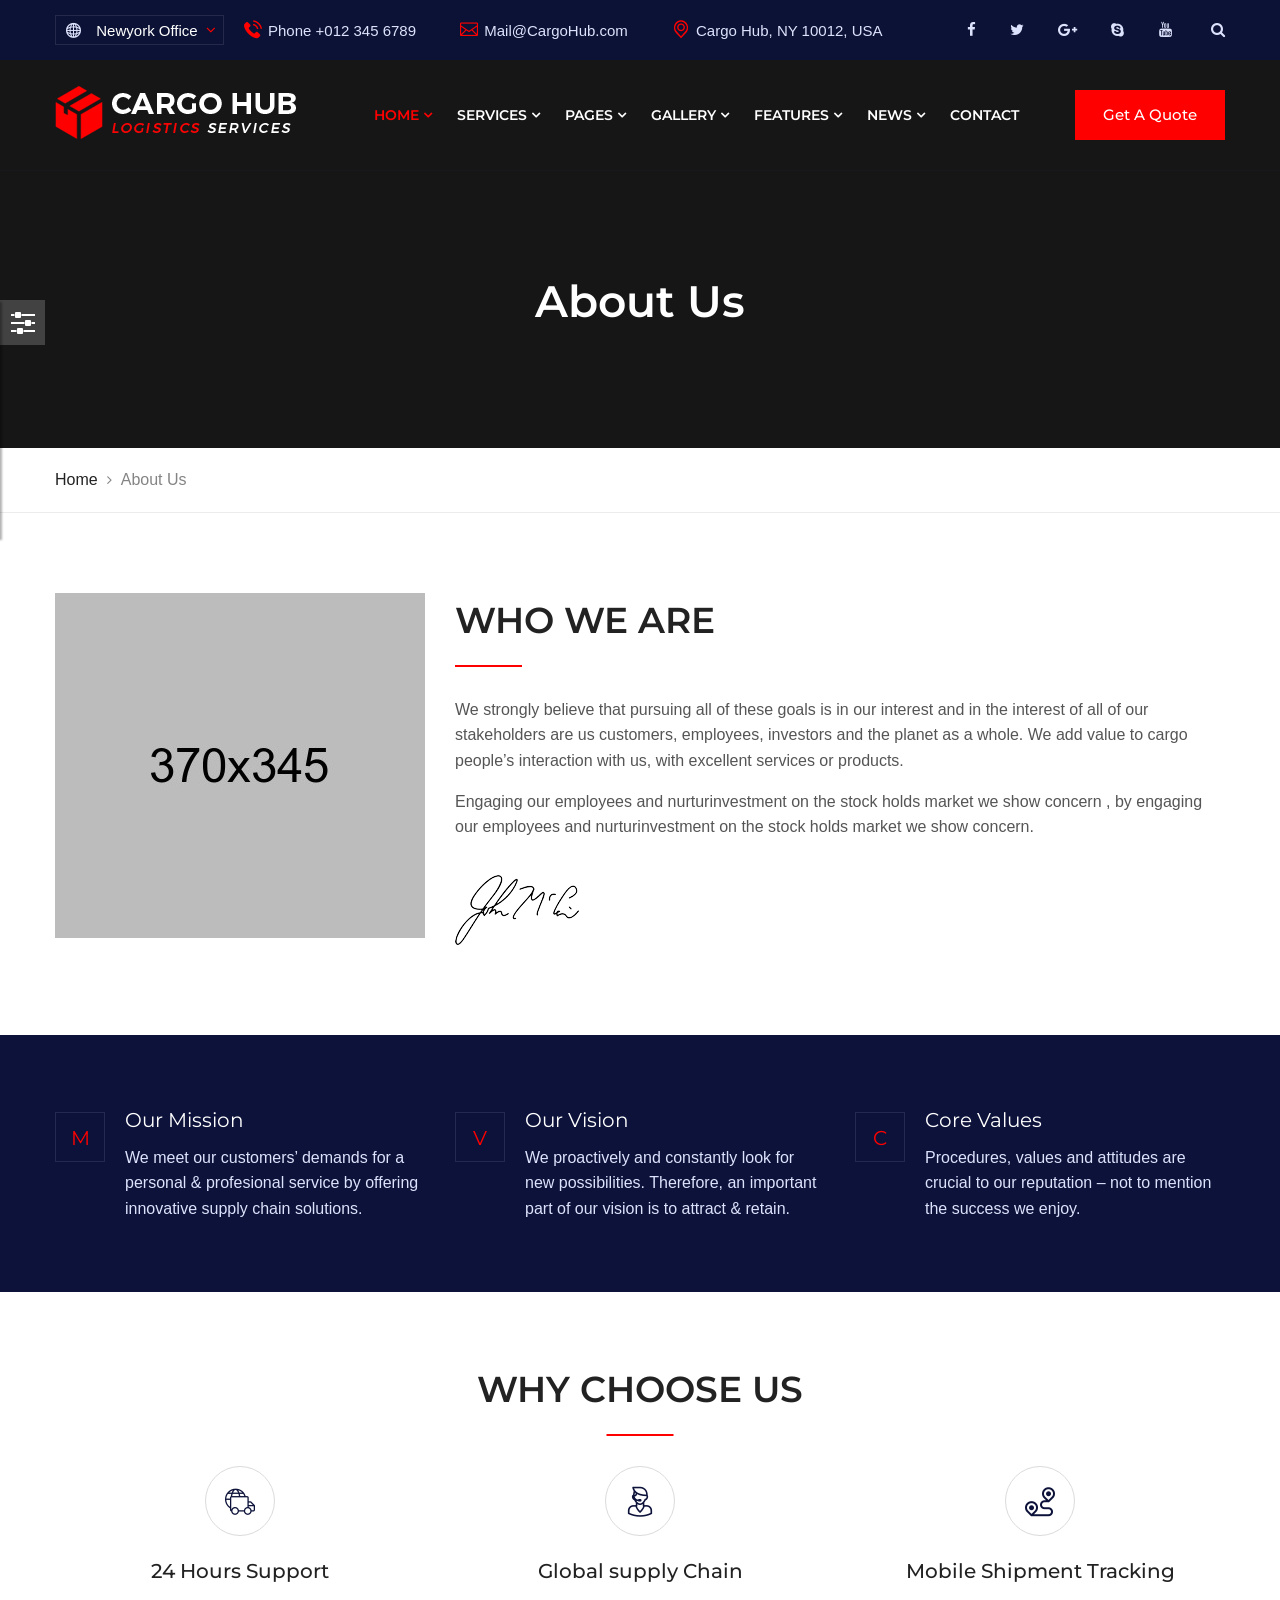
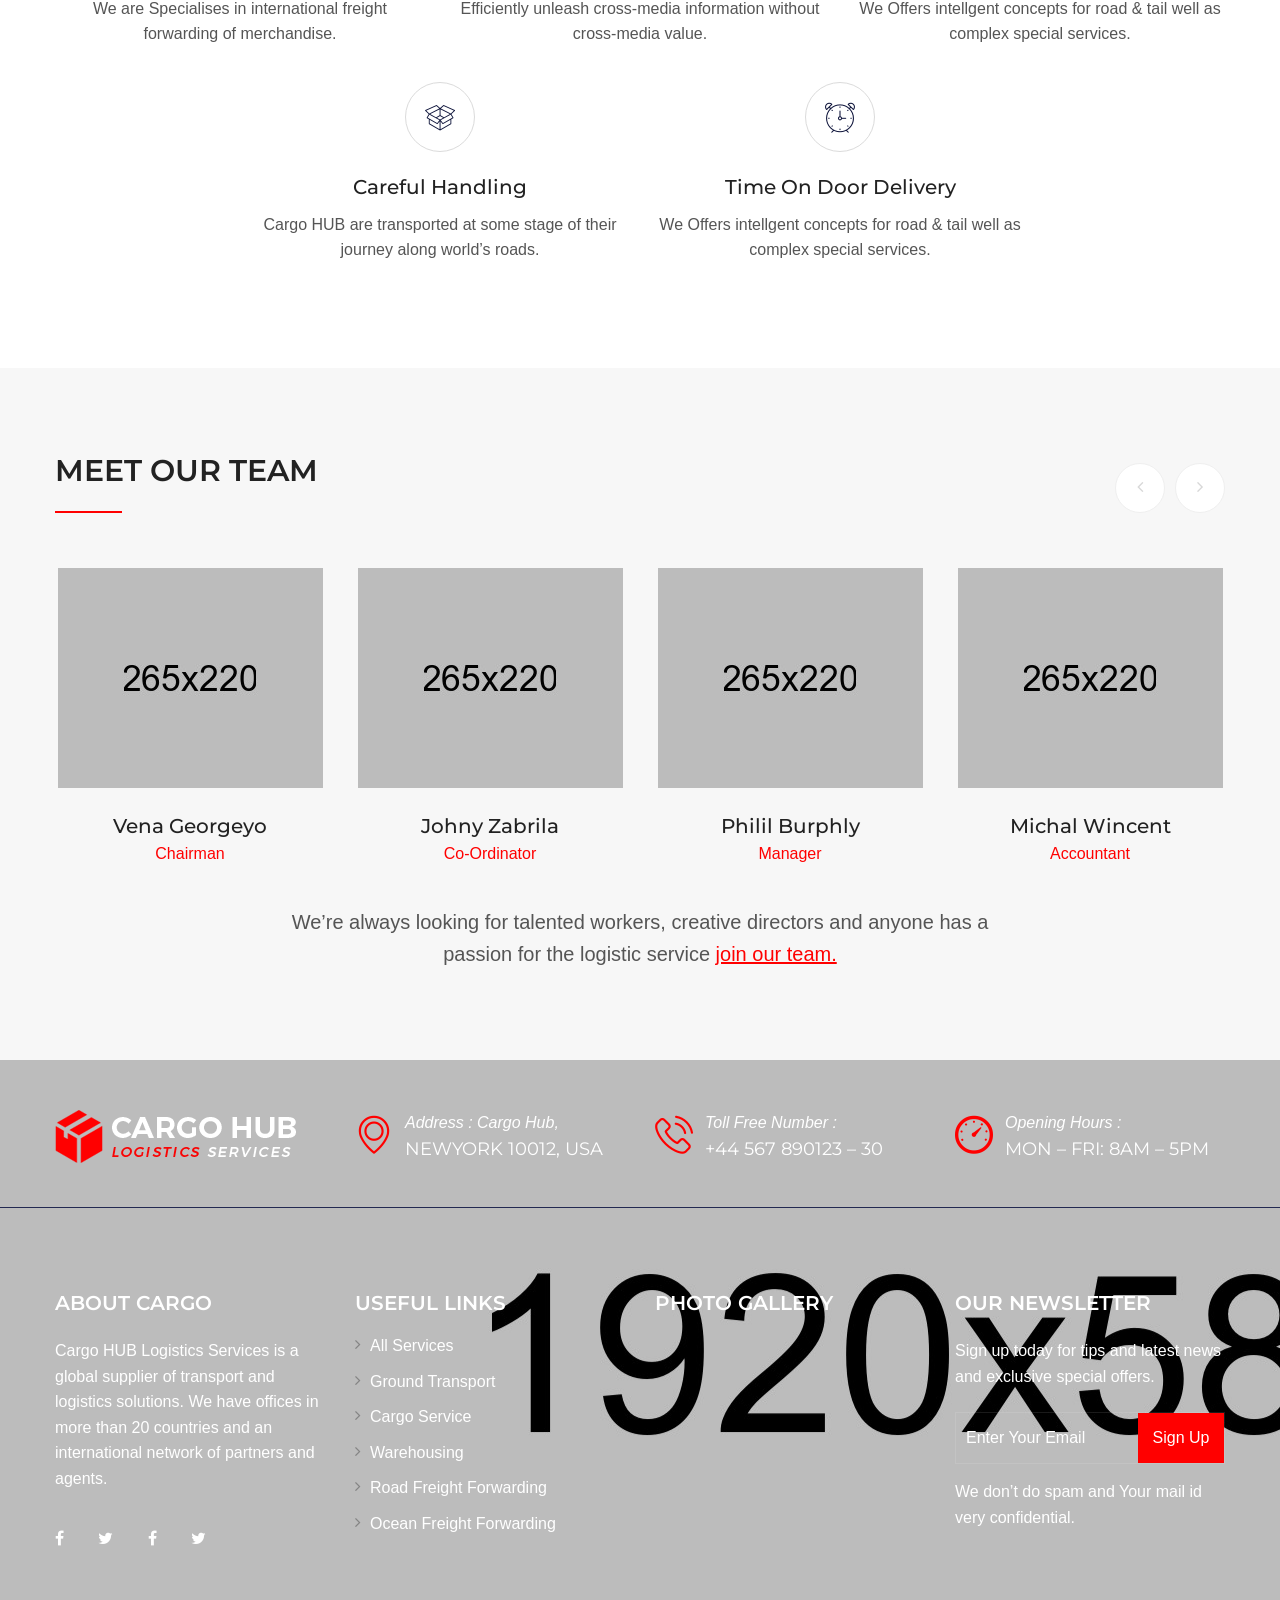
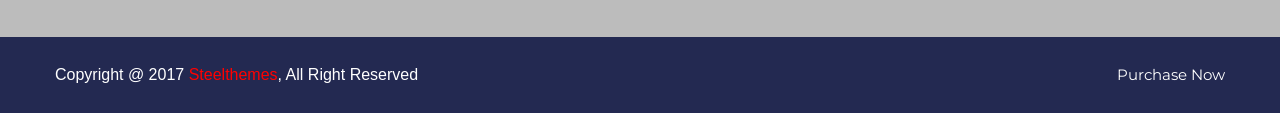
==== about-us.html @ 584acf78 "first commit" ====
<!DOCTYPE html>
<html lang="en">

<head>
    <meta charset="utf-8">
    <title>CargoHub</title>
    <!-- Stylesheets -->
    <!-- bootstrap v3.3.6 css -->
    <link href="css/bootstrap.css" rel="stylesheet">
    <!-- font-awesome css -->
    <link href="css/font-awesome.css" rel="stylesheet">
    <!-- flaticon css -->
    <link href="css/flaticon.css" rel="stylesheet">
    <!-- factoryplus-icons css -->
    <link href="css/factoryplus-icons.css" rel="stylesheet">
    <!-- animate css -->
    <link href="css/animate.css" rel="stylesheet">
    <!-- owl.carousel css -->
    <link href="css/owl.css" rel="stylesheet">
    <!-- fancybox css -->
    <link href="css/jquery.fancybox.css" rel="stylesheet">
    <link href="css/hover.css" rel="stylesheet">
    <link href="css/frontend.css" rel="stylesheet">
    <link href="css/style.css" rel="stylesheet">
    <!-- switcher css -->
    <link href="css/switcher.css" rel="stylesheet">
    <link rel='stylesheet' id='factoryhub-color-switcher-css' href='css/switcher/default.css' />
    <!-- revolution slider css -->
    <link rel="stylesheet" type="text/css" href="css/revolution/settings.css">
    <link rel="stylesheet" type="text/css" href="css/revolution/layers.css">
    <link rel="stylesheet" type="text/css" href="css/revolution/navigation.css">

    <!--Favicon-->
    <link rel="shortcut icon" href="images/favicon.ico" type="image/x-icon">
    <link rel="icon" href="images/favicon.ico" type="image/x-icon">
    <!-- Responsive -->
    <meta http-equiv="X-UA-Compatible" content="IE=edge">
    <meta name="viewport" content="width=device-width, initial-scale=1">
    <link href="css/responsive.css" rel="stylesheet">
    <!--[if lt IE 9]><script src="https://cdnjs.cloudflare.com/ajax/libs/html5shiv/3.7.3/html5shiv.js"></script><![endif]-->
    <!--[if lt IE 9]><script src="js/respond.js"></script><![endif]-->
</head>

<body class="home header-transparent  header-sticky header-v1 hide-topbar-mobile">
    <div id="page">

        <!-- Preloader-->
        <div class="preloader"></div>

        <!-- topbar -->
        <div id="fh-header-minimized" class="fh-header-minimized fh-header-v1"></div>
        <div id="topbar" class="topbar">
            <div class="container">
                <div class="row">
                    <div class="col-lg-9 pd-right_zero">


                        <div class="topbar-left topbar-widgets text-left">
                            <div id="cargo-office-location-widget-2" class="widget cargo-office-location-widget">
                                <div class="office-location clearfix">


                                    <div class="office-switcher_nw"><i class="flaticon-globe "></i><span class="fa fa-angle-down"></span>
                                        <select id="select-box">
                                    <option value="1">Newyork Office
                                      
                                       </option>
                                    <option value="2">  London Office</option>
                                    <option value="3"> Tokyo Office</option>
                                   
                                </select>
                                    </div>




                                    <div id="tab-1" class="tab-content">
                                        <ul class="topbar-office ">
                                            <li><i class="flaticon-telephone" aria-hidden="true"></i>Phone +012 345 6789</li>
                                            <li><i class="flaticon-web" aria-hidden="true"></i>Mail@CargoHub.com</li>
                                            <li><i class="flaticon-pin" aria-hidden="true"></i>Cargo Hub, NY 10012, USA</li>
                                        </ul>
                                    </div>
                                    <div id="tab-2" class="tab-content">
                                        <ul class="topbar-office">
                                            <li><i class="flaticon-telephone" aria-hidden="true"></i>Phone +099 222 1111</li>
                                            <li><i class="flaticon-web" aria-hidden="true"></i>Mail@Evanto.com</li>
                                            <li><i class="flaticon-pin" aria-hidden="true"></i>Cargo Hub, LD 32614, UK</li>
                                        </ul>
                                    </div>
                                    <div id="tab-3" class="tab-content">
                                        <ul class="topbar-office">
                                            <li><i class="flaticon-telephone" aria-hidden="true"></i>Phone +098 765 4321</li>
                                            <li><i class="flaticon-web" aria-hidden="true"></i>Mail@Steelthemes.com</li>
                                            <li><i class="flaticon-pin" aria-hidden="true"></i>Cargo Hub, LE 32614, Japan</li>
                                        </ul>
                                    </div>




                                </div>
                            </div>
                        </div>
                    </div>
                    <div class="col-lg-3">
                        <div class="topbar-right topbar-widgets text-right">
                            <div class="widget cargohub-social-links-widget">
                                <div class="list-social style-1">
                                    <a href="#" target="_blank"><i class="fa fa-facebook"></i></a>
                                    <a href="#" target="_blank"><i class="fa fa-twitter"></i></a>
                                    <a href="#" target="_blank"><i class="fa fa-google-plus"></i></a>
                                    <a href="#" target="_blank"><i class="fa fa-skype"></i></a>
                                    <a href="#" target="_blank"><i class="fa fa-youtube"></i></a>
                                </div>
                            </div>
                            <div class="widget cargo-search-widget">
                                <div class="topbar-search topbar-search-1">
                                    <a href="#" class="toggle-search" id="toggle-search"><i class="fa fa-search" aria-hidden="true"></i></a>
                                    <form class="search-form" action="#">
                                        <i class="fa fa-search" aria-hidden="true"></i>
                                        <input type="search" class="search-field" placeholder="Search..." value="">
                                        <input type="submit" class="search-submit" value="Search">
                                    </form>
                                </div>
                            </div>
                        </div>
                    </div>
                </div>
            </div>
        </div>
        <!-- topbar end -->

        <!-- masthead -->
        <header id="masthead" class="site-header clearfix">

            <div class="header-main clearfix">
                <div class="container mobile_relative">
                    <div class="row">
                        <div class="site-logo col-md-3 col-sm-6 col-xs-6">
                            <a href="index.html" class="logo">
                                <img src="images/logo-light.png" alt="CargoHub" class="logo-light show-logo">
                                <img src="images/logo.png" alt="CargoHub" class="logo-dark hide-logo">
                            </a>
                            <h1 class="site-title"><a href="#">CargoHub</a></h1>
                            <h2 class="site-description">Just another Steel Themes Sites site</h2>
                        </div>
                        <div class="site-menu col-md-9 col-sm-6 col-xs-6">
                            <nav id="site-navigation" class="main-nav primary-nav nav">
                                <ul class="menu">
                                    <li class="active has-children"><a href="index.html" class="dropdown-toggle">Home</a>
                                        <ul class="sub-menu">
                                            <li><a href="index.html">Home Page 1</a></li>
                                            <li><a href="home-page-2.html">Home Page 2</a></li>
                                            <li><a href="home-page-3.html">Home Page 3</a></li>
                                            <li><a href="home-page-4.html">Home Page 4</a></li>
                                        </ul>
                                    </li>
                                    <li class="has-children"><a href="services.html" class="dropdown-toggle">Services</a>
                                        <ul class="sub-menu">
                                            <li><a href="services.html">All Services</a></li>
                                            <li><a href="road-freight-forwarding.html">Road Freight Forwarding</a></li>
                                            <li><a href="ocean-freight-forwarding.html">Ocean Freight Forwarding</a></li>
                                            <li><a href="air-freight-forwarding.html">Air Freight Forwarding</a></li>
                                            <li><a href="warehousing.html">Warehousing</a></li>
                                            <li><a href="door-to-door-delivery.html">Door to Door Delivery</a></li>
                                            <li><a href="ground-transport.html">Ground Transport</a></li>
                                            <li><a href="worldwide-transport.html">Worldwide Transport</a></li>
                                            <li><a href="cargo-service.html">Cargo Service</a></li>
                                            <li><a href="packaging-storage.html">Packaging &#038; Storage</a></li>
                                        </ul>
                                    </li>
                                    <li class="has-children"><a href="#" class="dropdown-toggle">Pages</a>
                                        <ul class="sub-menu">
                                            <li><a href="about-us.html">About Us</a></li>
                                            <li><a href="faqs.html">FAQS</a></li>
                                            <li><a href="our-prices.html">Our Prices</a></li>
                                            <li><a href="testimonials.html">Testimonials</a></li>
                                        </ul>
                                    </li>
                                    <li class="has-children"><a href="gallery.html" class="dropdown-toggle">Gallery</a>
                                        <ul class="sub-menu">
                                            <li><a href="gallery-column-4.html">Gallery Four Columns</a></li>
                                            <li><a href="gallery-column-3.html">Gallery Three Columns</a></li>
                                            <li><a href="gallery.html">Gallery Two Columns</a></li>
                                            <li><a href="gallery-single.html">Gallery Single</a></li>
                                        </ul>
                                    </li>
                                    <li class="has-children"><a href="#" class="dropdown-toggle">Features</a>
                                        <ul class="sub-menu">
                                            <li><a href="request-a-quote.html">Request A Quote</a></li>
                                            <li><a href="track-your-shipment.html">Track Your Shipment</a></li>
                                        </ul>
                                    </li>
                                    <li class="has-children"><a href="blog.html" class="dropdown-toggle">News</a>
                                        <ul class="sub-menu">
                                            <li><a href="blog-column-2.html">Blog Two Columns</a></li>
                                            <li><a href="blog-column-3.html">Blog Three Columns</a></li>
                                            <li><a href="blog-column-4.html">Blog Four Columns</a></li>
                                            <li><a href="blog-sidebar.html">Blog With Sidebar</a></li>
                                            <li><a href="blog-single.html">Blog Single Post</a></li>
                                        </ul>
                                    </li>
                                    <li><a href="contact.html">Contact</a></li>
                                    <li class="extra-menu-item menu-item-button-link">
                                        <a href="request-a-quote.html" class="fh-btn btn">Get A Quote</a>
                                    </li>
                                </ul>
                            </nav>
                        </div>
                    </div>
                    <a href="#" class="navbar-toggle">
                        <span class="navbar-icon">
							<span class="navbars-line"></span>
                        </span>
                    </a>
                </div>
            </div>

        </header>

        <!-- masthead end -->

        <!--Page Header-->
        <div class="page-header title-area">
            <div class="header-title">
                <div class="container">
                    <div class="row">
                        <div class="col-md-12 col-sm-12 col-xs-12">
                            <h1 class="page-title">About Us</h1>
                        </div>
                    </div>
                </div>
            </div>
            <div class="breadcrumb-area">
                <div class="container">
                    <div class="row">
                        <div class="col-md-8 col-sm-12 col-xs-12 site-breadcrumb">
                            <nav class="breadcrumb">
                                <a class="home" href="#"><span>Home</span></a>
                                <i class="fa fa-angle-right" aria-hidden="true"></i>
                                <span>About Us</span>
                            </nav>
                        </div>
                    </div>
                </div>
            </div>
        </div>
        <!--Page Header end-->

        <!--About us-->
        <section class="aboutsec-2 secpaddbig">
            <div class="container">
                <div class="row">
                    <div class="col-md-4 col-sm-6">
                        <div class="abotimglft">
                            <img src="images/resources/aboutus-1.jpg" class="img-responsive">
                        </div>
                    </div>
                    <div class="col-md-8 col-sm-6">
                        <div class="abotinforgt">
                            <div class="fh-section-title clearfix  text-left version-dark paddbtm30">
                                <h2>Who We are</h2>
                            </div>
                            <p>We strongly believe that pursuing all of these goals is in our interest and in the interest of all of our stakeholders are us customers, employees, investors and the planet as a whole. We add value to cargo people’s interaction
                                with us, with excellent services or products.</p>
                            <p>Engaging our employees and nurturinvestment on the stock holds market we show concern , by engaging our employees and nurturinvestment on the stock holds market we show concern.</p>
                            <img class="paddtop20" src="images/icon/signature-1.png" alt="" />
                        </div>
                    </div>
                </div>
            </div>
        </section>
        <!--About us end-->

        <!-- Feature sec -->
        <section class="features-3 bluebg">
            <div class="container">
                <div class="row">
                    <div class="col-sm-4">
                        <div class="fh-feature-box "><span class="chars">M</span>
                            <h4 class="box-title">Our Mission</h4>
                            <div class="desc">We meet our customers’ demands for a personal &amp; profesional service by offering innovative supply chain solutions.</div>
                        </div>
                    </div>
                    <div class="col-sm-4">
                        <div class="fh-feature-box "><span class="chars">V</span>
                            <h4 class="box-title">Our Vision</h4>
                            <div class="desc">We proactively and constantly look for new possibilities. Therefore, an important part of our vision is to attract &amp; retain.</div>
                        </div>
                    </div>
                    <div class="col-sm-4">
                        <div class="fh-feature-box "><span class="chars">C</span>
                            <h4 class="box-title">Core Values</h4>
                            <div class="desc">Procedures, values and attitudes are crucial to our reputation – not to mention the success we enjoy.</div>
                        </div>
                    </div>
                </div>
            </div>
        </section>
        <!-- Feature sec end -->

        <!-- featured sec -->
        <section class="whychoos-3 secpadd">
            <div class="container">
                <div class="fh-section-title clearfix  text-center version-dark paddbtm30">
                    <h2>Why Choose Us</h2>
                </div>
                <div class="row">
                    <div class="col-md-4 col-sm-6">
                        <div class="fh-icon-box  style-2 version-dark  icon-center">
                            <span class="fh-icon"><i class="flaticon-international-delivery"></i></span>
                            <h4 class="box-title"><span>24 Hours Support</span></h4>
                            <div class="desc">
                                <p>We are Specialises in international freight forwarding of merchandise.</p>
                            </div>
                        </div>
                    </div>
                    <div class="col-md-4 col-sm-6">
                        <div class="fh-icon-box  style-2 version-dark  icon-center">
                            <span class="fh-icon"><i class="flaticon-people"></i></span>
                            <h4 class="box-title"><span>Global supply Chain</span></h4>
                            <div class="desc">
                                <p>Efficiently unleash cross-media information without cross-media value.</p>
                            </div>
                        </div>
                    </div>
                    <div class="col-md-4 col-sm-6">
                        <div class="fh-icon-box  style-2 version-dark  icon-center">
                            <span class="fh-icon"><i class="flaticon-route"></i></span>
                            <h4 class="box-title"><span>Mobile Shipment Tracking</span></h4>
                            <div class="desc">
                                <p>We Offers intellgent concepts for road & tail well as complex special services.</p>
                            </div>
                        </div>
                    </div>
                    <div class="col-md-4 col-sm-6 col-md-offset-2">
                        <div class="fh-icon-box  style-2 version-dark  icon-center">
                            <span class="fh-icon"><i class="flaticon-open-cardboard-box"></i></span>
                            <h4 class="box-title"><span>Careful Handling</span></h4>
                            <div class="desc">
                                <p>Cargo HUB are transported at some stage of their journey along world’s roads.</p>
                            </div>
                        </div>
                    </div>
                    <div class="col-md-4 col-sm-6">
                        <div class="fh-icon-box  style-2 version-dark  icon-center">
                            <span class="fh-icon"><i class="flaticon-alarm-clock"></i></span>
                            <h4 class="box-title"><span>Time On Door Delivery</span></h4>
                            <div class="desc">
                                <p>We Offers intellgent concepts for road & tail well as complex special services.</p>
                            </div>
                        </div>
                    </div>
                </div>
            </div>
        </section>
        <!-- featured sec end -->

        <!--Our Team section-->
        <section class="hometeam-1 graybg secpadd">
            <div class="container">
                <div class="fh-section-title clearfix f30  text-left version-dark">
                    <h2>Meet Our Team</h2>
                </div>
                <div class="fh-team">
                    <div class="team-list slideteam">
                        <div class="team-member ">
                            <div class="team-header"><img src="images/team/team-1.jpg" class="attachment-full" alt="" />
                                <ul class="team-social">
                                    <li><a href="#" target="_blank"><i class="fa fa-facebook"></i></a></li>
                                    <li><a href="#" target="_blank"><i class="fa fa-twitter"></i></a></li>
                                    <li><a href="#" target="_blank"><i class="fa fa-skype"></i></a></li>
                                </ul>
                            </div>
                            <div class="team-info">
                                <h4 class="name">Vena Georgeyo</h4><span class="job">Chairman</span></div>
                        </div>
                        <div class="team-member ">
                            <div class="team-header"><img src="images/team/team-2.jpg" class="attachment-full" alt="" />
                                <ul class="team-social">
                                    <li><a href="#" target="_blank"><i class="fa fa-facebook"></i></a></li>
                                    <li><a href="#" target="_blank"><i class="fa fa-twitter"></i></a></li>
                                    <li><a href="#" target="_blank"><i class="fa fa-skype"></i></a></li>
                                </ul>
                            </div>
                            <div class="team-info">
                                <h4 class="name">Johny Zabrila</h4><span class="job">Co-Ordinator</span></div>
                        </div>
                        <div class="team-member ">
                            <div class="team-header"><img src="images/team/team-3.jpg" class="attachment-full" alt="" />
                                <ul class="team-social">
                                    <li><a href="#" target="_blank"><i class="fa fa-facebook"></i></a></li>
                                    <li><a href="#" target="_blank"><i class="fa fa-twitter"></i></a></li>
                                    <li><a href="#" target="_blank"><i class="fa fa-skype"></i></a></li>
                                </ul>
                            </div>
                            <div class="team-info">
                                <h4 class="name">Philil Burphly</h4><span class="job">Manager</span></div>
                        </div>
                        <div class="team-member ">
                            <div class="team-header"><img src="images/team/team-4.jpg" class="attachment-full" alt="" />
                                <ul class="team-social">
                                    <li><a href="#" target="_blank"><i class="fa fa-facebook"></i></a></li>
                                    <li><a href="#" target="_blank"><i class="fa fa-twitter"></i></a></li>
                                    <li><a href="#" target="_blank"><i class="fa fa-skype"></i></a></li>
                                </ul>
                            </div>
                            <div class="team-info">
                                <h4 class="name">Michal Wincent</h4><span class="job">Accountant</span></div>
                        </div>
                        <div class="team-member ">
                            <div class="team-header"><img src="images/team/team-1.jpg" class="attachment-full" alt="" />
                                <ul class="team-social">
                                    <li><a href="#" target="_blank"><i class="fa fa-facebook"></i></a></li>
                                    <li><a href="#" target="_blank"><i class="fa fa-twitter"></i></a></li>
                                    <li><a href="#" target="_blank"><i class="fa fa-skype"></i></a></li>
                                </ul>
                            </div>
                            <div class="team-info">
                                <h4 class="name">Vena Georgeyo</h4><span class="job">Chairman</span></div>
                        </div>
                    </div>
                </div>
                <div class="teampara">
                    We’re always looking for talented workers, creative directors and anyone has a
                    <br> passion for the logistic service <a class="main-color" style="text-decoration: underline;" href="#">join our team.</a>
                </div>
            </div>
        </section>
        <!--Our Team section end-->

        <!--footer sec-->
        <div class="footer-widgets widgets-area">
            <div class="contact-widget">
                <div class="container">
                    <div class="row">
                        <div class="contact col-md-3 col-xs-12 col-sm-12">
                            <a href="#" class="footer-logo"><img src="images/logo-light.png" alt="Footer Logo"></a>
                        </div>
                        <div class="contact col-md-3 col-xs-12 col-sm-12"><i class="flaticon-signs"></i>
                            <p>Address : Cargo Hub,</p>
                            <h4>NEWYORK 10012, USA</h4>
                        </div>
                        <div class="contact col-md-3 col-xs-12 col-sm-12"><i class="flaticon-phone-call "></i>
                            <p>Toll Free Number :</p>
                            <h4>+44 567 890123 – 30</h4>
                        </div>
                        <div class="contact col-md-3 col-xs-12 col-sm-12"><i class="flaticon-clock-1"></i>
                            <p>Opening Hours :</p>
                            <h4>MON – FRI: 8AM – 5PM</h4>
                        </div>
                    </div>
                </div>
            </div>
            <div class="footer-sidebars">
                <div class="container">
                    <div class="row">
                        <div class="footer-sidebar footer-1 col-xs-12 col-sm-6 col-md-3">
                            <div class="widget widget_text">
                                <h4 class="widget-title">About Cargo</h4>
                                <div class="textwidget">
                                    <p>Cargo HUB Logistics Services is a global supplier of transport and logistics solutions. We have offices in more than 20 countries and an international network of partners and agents.</p>
                                </div>
                            </div>
                            <div class="widget cargohub-social-links-widget">
                                <div class="list-social style-1">
                                    <a href="#" target="_blank"><i class="fa fa-facebook"></i></a>
                                    <a href="#" target="_blank"><i class="fa fa-twitter"></i></a>
                                    <a href="#" target="_blank"><i class="fa fa-facebook"></i></a>
                                    <a href="#" target="_blank"><i class="fa fa-twitter"></i></a>
                                </div>
                            </div>
                        </div>
                        <div class="footer-sidebar footer-2 col-xs-12 col-sm-6 col-md-3">
                            <div class="widget widget_nav_menu">
                                <h4 class="widget-title">Useful Links</h4>
                                <div class="menu-service-menu-container">
                                    <ul class="menu">
                                        <li><a href="#">All Services</a></li>
                                        <li><a href="#">Ground Transport</a></li>
                                        <li><a href="#">Cargo Service</a></li>
                                        <li><a href="#">Warehousing</a></li>
                                        <li><a href="#">Road Freight Forwarding</a></li>
                                        <li><a href="#">Ocean Freight Forwarding</a></li>
                                    </ul>
                                </div>
                            </div>
                        </div>
                        <div class="footer-sidebar footer-3 col-xs-12 col-sm-6 col-md-3">
                            <div class="widget latest-project-widget">
                                <h4 class="widget-title">Photo gallery</h4>
                                <div class="latest-project-list clearfix">
                                    <div class="latest-project clearfix">
                                        <div class="fp-widget-thumb">
                                            <a class="widget-thumb" href="#">
                                                <i class="fa fa-link" aria-hidden="true"></i>
                                                <img src="images/projects/fg1.jpg" alt="">
                                            </a>
                                        </div>
                                    </div>
                                    <div class="latest-project clearfix">
                                        <div class="fp-widget-thumb">
                                            <a class="widget-thumb" href="#">
                                                <i class="fa fa-link" aria-hidden="true"></i>
                                                <img src="images/projects/fg2.jpg" alt="">
                                            </a>
                                        </div>
                                    </div>
                                    <div class="latest-project clearfix">
                                        <div class="fp-widget-thumb">
                                            <a class="widget-thumb" href="#">
                                                <i class="fa fa-link" aria-hidden="true"></i>
                                                <img src="images/projects/fg3.jpg" alt="">
                                            </a>
                                        </div>
                                    </div>
                                    <div class="latest-project clearfix">
                                        <div class="fp-widget-thumb">
                                            <a class="widget-thumb" href="#">
                                                <i class="fa fa-link" aria-hidden="true"></i>
                                                <img src="images/projects/fg4.jpg" alt="">
                                            </a>
                                        </div>
                                    </div>
                                    <div class="latest-project clearfix">
                                        <div class="fp-widget-thumb">
                                            <a class="widget-thumb" href="#">
                                                <i class="fa fa-link" aria-hidden="true"></i>
                                                <img src="images/projects/fg5.jpg" alt="">
                                            </a>
                                        </div>
                                    </div>
                                    <div class="latest-project clearfix">
                                        <div class="fp-widget-thumb">
                                            <a class="widget-thumb" href="#">
                                                <i class="fa fa-link" aria-hidden="true"></i>
                                                <img src="images/projects/fg6.jpg" alt="">
                                            </a>
                                        </div>
                                    </div>
                                </div>
                            </div>
                        </div>
                        <div class="footer-sidebar footer-4 col-xs-12 col-sm-6 col-md-3">
                            <div class="widget widget_mc4wp_form_widget">
                                <h4 class="widget-title">Our Newsletter</h4>
                                <form>
                                    <div class="footform">
                                        <div class="fh-form-field">
                                            <p>
                                                Sign up today for tips and latest news and exclusive special offers.
                                            </p>
                                            <div class="subscribe">
                                                <input name="EMAIL" placeholder="Enter Your Email" required="" type="email">
                                                <input value="Sign Up" type="submit">
                                            </div>
                                        </div>
                                    </div>
                                </form>
                                <!-- / MailChimp for WordPress Plugin -->
                            </div>
                            <div class="widget widget_text">
                                <div class="textwidget">
                                    <p>We don’t do spam and Your mail id very confidential.</p>
                                </div>
                            </div>
                        </div>
                    </div>
                </div>
            </div>
        </div>
        <!--footer sec end-->

        <!--copyright sec-->
        <footer class="site-footer">
            <div class="container">
                <div class="row">
                    <div class="footer-copyright col-md-6 col-sm-12 col-sx-12">
                        <div class="site-info">Copyright @ 2017 <a href="#">Steelthemes</a>, All Right Reserved </div>
                    </div>
                    <div class="col-md-6 col-sm-12 col-xs-12 text-right footer-text"><a href="#">Purchase Now</a> </div>
                </div>
            </div>
        </footer>
        <!--copyright sec end-->
    </div>
    <!--End pagewrapper-->

    <!--primary-mobile-nav-->
    <div class="primary-mobile-nav header-v1" id="primary-mobile-nav" role="navigation">
        <a href="#" class="close-canvas-mobile-panel">×</a>
        <ul class="menu">
            <li class="current-menu-item menu-item-has-children"><a href="index.html">Home</a>
                <ul class="sub-menu">
                    <li><a href="index.html">Home Page 1</a></li>
                    <li><a href="home-page-2.html">Home Page 2</a></li>
                    <li><a href="home-page-3.html">Home Page 3</a></li>
                    <li><a href="home-page-4.html">Home Page 4</a></li>
                </ul>
            </li>
            <li class="menu-item-has-children"><a href="services.html" class="dropdown-toggle">Services</a>
                <ul class="sub-menu">
                    <li><a href="services.html">All Services</a></li>
                    <li><a href="road-freight-forwarding.html">Road Freight Forwarding</a></li>
                    <li><a href="ocean-freight-forwarding.html">Ocean Freight Forwarding</a></li>
                    <li><a href="air-freight-forwarding.html">Air Freight Forwarding</a></li>
                    <li><a href="warehousing.html">Warehousing</a></li>
                    <li><a href="door-to-door-delivery.html">Door to Door Delivery</a></li>
                    <li><a href="ground-transport.html">Ground Transport</a></li>
                    <li><a href="worldwide-transport.html">Worldwide Transport</a></li>
                    <li><a href="cargo-service.html">Cargo Service</a></li>
                    <li><a href="packaging-storage.html">Packaging &#038; Storage</a></li>
                </ul>
            </li>
            <li class="menu-item-has-children"><a href="projects.html" class="dropdown-toggle">Pages</a>
                <ul class="sub-menu">
                    <li><a href="about-us.html">About Us</a></li>
                    <li><a href="faqs.html">FAQS</a></li>
                    <li><a href="our-prices.html">Our Prices</a></li>
                    <li><a href="testimonials.html">Testimonials</a></li>
                </ul>
            </li>
            <li class="menu-item-has-children"><a href="gallery.html" class="dropdown-toggle">Gallery</a>
                <ul class="sub-menu">
                    <li><a href="gallery-column-4.html">Gallery Four Columns</a></li>
                    <li><a href="gallery-column-3.html">Gallery Three Columns</a></li>
                    <li><a href="gallery.html">Gallery Two Columns</a></li>
                    <li><a href="gallery-single.html">Gallery Single</a></li>
                </ul>
            </li>
            <li class="menu-item-has-children"><a href="#" class="dropdown-toggle">Features</a>
                <ul class="sub-menu">
                    <li><a href="request-a-quote.html">Request A Quote</a></li>
                    <li><a href="track-your-shipment.html">Track Your Shipment</a></li>
                </ul>
            </li>
            <li class="menu-item-has-children"><a href="blog.html" class="dropdown-toggle">News</a>
                <ul class="sub-menu">
                    <li><a href="blog-column-2.html">Blog Two Columns</a></li>
                    <li><a href="blog-column-3.html">Blog Three Columns</a></li>
                    <li><a href="blog-column-4.html">Blog Four Columns</a></li>
                    <li><a href="blog-sidebar.html">Blog With Sidebar</a></li>
                    <li><a href="blog-single.html">Blog Single Post</a></li>
                </ul>
            </li>
            <li><a href="contact.html">Contact</a></li>
            <li class="extra-menu-item menu-item-button-link">
                <a href="request-a-quote.html" class="fh-btn btn">Get A Quote</a>
            </li>
        </ul>

    </div>
    <div id="off-canvas-layer" class="off-canvas-layer"></div>
    <!--primary-mobile-nav end-->

    <!--Scroll to top-->
    <a id="scroll-top" class="backtotop" href="#page-top"><i class="fa fa-angle-up"></i></a>

    <!--Color switcher-->
    <div class="demo_changer" id="demo_changer">
        <div class="demo-icon fa fa-sliders"></div>
        <div class="form_holder">
            <h3 class="demo-title">Customize CargoHub</h3>

            <div class="line"></div>
            <p>Color Scheme</p>
            <div class="predefined_styles" id="styleswitch_area">
                <a href="?default=true" data-rel="default" class="styleswitch" style="background:#ff0000;border-right-color: #0c1239;border-bottom-color: #0c1239"></a>
                <a href="#" data-rel="navy-darkblue" class="styleswitch" style="background:#00baff;border-right-color: #0c1239;border-bottom-color: #0c1239"></a>
                <a href="#" data-rel="orange-black" class="styleswitch" style="background:#ee6012;border-right-color: #202020;border-bottom-color: #202020"></a>
                <a href="#" data-rel="yellow-blue" class="styleswitch" style="background:#f6a604;border-right-color: #0032ab;border-bottom-color: #0032ab"></a>
            </div>
            <div class="line"></div>
        </div>
    </div>

    <!-- jquery Liabrary -->
    <script src="js/jquery-1.12.4.min.js"></script>
    <!-- bootstrap v3.3.6 js -->
    <script src="js/bootstrap.min.js"></script>
    <!-- fancybox js -->
    <script src="js/jquery.fancybox.pack.js"></script>
    <script src="js/jquery.fancybox-media.js"></script>
    <script src="https://unpkg.com/isotope-layout@3/dist/isotope.pkgd.min.js"></script>
    <!-- owl.carousel js -->
    <script src="js/owl.js"></script>
    <!-- counter js -->
    <script src="js/jquery.appear.js"></script>
    <script src="js/jquery.countTo.js"></script>
    <!-- validate js -->
    <script src="js/validate.js"></script>
    <!-- switcher js -->
    <script src="js/switcher.js"></script>

    <!-- google map -->
    <script src="https://maps.googleapis.com/maps/api/js?key=AIzaSyAHzPSV2jshbjI8fqnC_C4L08ffnj5EN3A"></script>
    <script src="js/gmap.js"></script>
    <script src="js/map-helper.js"></script>

    <!-- REVOLUTION JS FILES -->
    <script type="text/javascript" src="js/revolution/jquery.themepunch.tools.min.js"></script>
    <script type="text/javascript" src="js/revolution/jquery.themepunch.revolution.min.js"></script>
    <script type="text/javascript" src="js/revolution/extensions/revolution.extension.actions.min.js"></script>
    <script type="text/javascript" src="js/revolution/extensions/revolution.extension.carousel.min.js"></script>
    <script type="text/javascript" src="js/revolution/extensions/revolution.extension.kenburn.min.js"></script>
    <script type="text/javascript" src="js/revolution/extensions/revolution.extension.layeranimation.min.js"></script>
    <script type="text/javascript" src="js/revolution/extensions/revolution.extension.migration.min.js"></script>
    <script type="text/javascript" src="js/revolution/extensions/revolution.extension.navigation.min.js"></script>
    <script type="text/javascript" src="js/revolution/extensions/revolution.extension.parallax.min.js"></script>
    <script type="text/javascript" src="js/revolution/extensions/revolution.extension.slideanims.min.js"></script>
    <script type="text/javascript" src="js/revolution/extensions/revolution.extension.video.min.js"></script>

    <!-- script JS  -->
    <script src="js/scripts.min.js"></script>
    <script src="js/script.js"></script>
</body>

</html>
---- css/factoryplus-icons.css ----
@font-face {
  font-family: 'factoryplus';
  src:  url('../fonts/factoryplus.eot?eh9c5e');
  src:  url('../fonts/factoryplus.eot?eh9c5e#iefix') format('embedded-opentype'),
  url('../fonts/factoryplus.ttf?eh9c5e') format('truetype'),
  url('../fonts/factoryplus.woff?eh9c5e') format('woff'),
  url('../fonts/factoryplus.svg?eh9c5e#factoryplus') format('svg');
  font-weight: normal;
  font-style: normal;
}

[class^="factory-"], [class*=" factory-"] {
  /* use !important to prevent issues with browser extensions that change fonts */
  font-family: 'factoryplus' !important;
  speak: none;
  font-style: normal;
  font-weight: normal;
  font-variant: normal;
  text-transform: none;
  line-height: 1;

  /* Better Font Rendering =========== */
  -webkit-font-smoothing: antialiased;
  -moz-osx-font-smoothing: grayscale;
}

.factory-cogs-on-wheels-interface-symbol-for-settings-edition-button:before {
  content: "\e91a";
}
.factory-folder:before {
  content: "\e91b";
}
.factory-interface:before {
  content: "\e91c";
}
.factory-mill:before {
  content: "\e91d";
}
.factory-nature:before {
  content: "\e91e";
}
.factory-left-quotes-sign:before {
  content: "\e914";
}
.factory-mechanic:before {
  content: "\e915";
}
.factory-quality:before {
  content: "\e916";
}
.factory-science:before {
  content: "\e917";
}
.factory-tool:before {
  content: "\e918";
}
.factory-wrench:before {
  content: "\e919";
}
.factory-badge:before {
  content: "\e900";
}
.factory-business:before {
  content: "\e901";
}
.factory-check:before {
  content: "\e902";
}
.factory-cogwheel:before {
  content: "\e903";
}
.factory-internet:before {
  content: "\e904";
}
.factory-layers:before {
  content: "\e905";
}
.factory-leaf:before {
  content: "\e906";
}
.factory-link:before {
  content: "\e907";
}
.factory-motor:before {
  content: "\e908";
}
.factory-people:before {
  content: "\e909";
}
.factory-people-1:before {
  content: "\e90a";
}
.factory-power:before {
  content: "\e90b";
}
.factory-science2:before {
  content: "\e90c";
}
.factory-technology:before {
  content: "\e90d";
}
.factory-technology-1:before {
  content: "\e90e";
}
.factory-technology-2:before {
  content: "\e90f";
}
.factory-text:before {
  content: "\e910";
}
.factory-tool2:before {
  content: "\e911";
}
.factory-travel:before {
  content: "\e912";
}
.factory-wall-clock:before {
  content: "\e913";
}
---- css/frontend.css ----
/************ TABLE OF CONTENTS ***************
1.Fonts
2.Elements & section
3.service section
4.Header widget
5.Section Title
6.swatches
7.page section style

**********************************************/


/*** 

====================================================================
	Fonts
====================================================================

 ***/

@import url('https://fonts.googleapis.com/css?family=Poppins:100,100i,200,200i,300,300i,400,400i,500,500i,600,600i,700,700i,800,800i,900,900i');
@import url('https://fonts.googleapis.com/css?family=Roboto:100,100i,300,300i,400,400i,500,500i,700,700i,900,900i');
@import url('https://fonts.googleapis.com/css?family=Montserrat:300,300i,400,400i,500,500i,600,600i,700,700i,800,800i,900,900i');

/*** 

====================================================================
	Elements and layout section
====================================================================

 ***/

.padd0 {
    padding: 0;
}

.paddtop0 {
    padding-top: 0!important;
}

.paddtop40 {
    padding-top: 40px!important;
}

.paddtop20 {
    padding-top: 20px!important;
}

.paddtop30 {
    padding-top: 30px!important;
}
.margtop30 {
    margin-top: 30px!important;
}
.margbtm30 {
    margin-bottom: 30px!important;
}

.margbtm40 {
    margin-bottom: 40px!important;
}

.paddbtm20 {
    padding-bottom: 20px!important;
}

.paddbtm30 {
    padding-bottom: 30px!important;
}

.paddbtm40 {
    padding-bottom: 40px!important;
}

.paddbtm60 {
    padding-bottom: 60px!important;
}

.padbtm70 {
    padding-bottom: 70px!important;
}

.paddbtm80 {
    padding-bottom: 80px!important;
}

.margtb40{margin:40px 0;}
.hidden {
    display: none !important;
    visibility: hidden !important;
}
.graybg{background:#f7f7f7;}

/*** 

====================================================================
	service section
====================================================================

 ***/

.service-tabs .vc_tta-tabs-container {
    margin: 0 !important;
}

.service-tabs .vc_tta-tabs-list {
    background-color: #04192b;
}

.service-tabs .vc_tta-tabs-list li,
.service-tabs .vc_tta-tabs-list li a {
    background-color: transparent !important;
    border-radius: 0 !important;
    border: 0 !important;
}

.service-tabs .vc_tta-tabs-list li {
    padding: 15px 0 !important;
}

.service-tabs .vc_tta-tabs-list li a {
    color: #fff !important;
    padding-top: 0 !important;
    padding-bottom: 0 !important;
    border-right: 1px solid rgba(255, 255, 255, 0.25) !important;
}

.service-tabs .vc_tta-tabs-list li:hover a,
.service-tabs .vc_tta-tabs-list li.vc_active a {
    color: #73b21a !important;
    border-color: #73b21a;
}

.service-tabs .vc_tta-tabs-list li:last-child a {
    border: 0 !important;
}

#text-4 {
	padding-left: 0;
}
/*** 

====================================================================
	Header widget
====================================================================

 ***/
.header-v1 .cargo-office-location-widget,
.header-v2 .cargo-office-location-widget{
	padding-left: 0;
}

.header-v4 #cargohub-social-links-widget-2 {
	padding-right: 0;
}

.topbar .cargo-search-widget {
	padding-right: 0;
}

.header-v3 .footer-widgets .cargohub-social-links-widget,
.header-v4 .footer-widgets .cargohub-social-links-widget {
	padding-top: 20px;
	border-top: 1px solid rgba( 255, 255, 255, 0.1 );
}		
.fh-icon-box.style-2 .fh-icon {
    background-color: #fff;
}


@media (max-width: 600px) {
    .count-title {
        padding: 0 !important;
        font-size: 44px !important;
    }
}

@media (max-width: 768px) {
    .intro-hp1 {
        width: 100% !important;
    }
}
/*** 

====================================================================
	Section Title
====================================================================

 ***/
.tp-caption.ch_title,
.ch_title {
    color: #ffffff;
    font-size: 50px;
    line-height: 60px;
    font-weight: 700;
    font-style: normal;
    font-family: Montserrat;
    text-decoration: none;
    background-color: transparent;
    border-color: transparent;
    border-style: none;
    border-width: 0 0 0 0px;
    border-radius: 0 0 0 0px
}

.tp-caption.ch_content,
.ch_content {
    color: #ffffff;
    font-size: 24px;
    line-height: 24px;
    font-weight: 400;
    font-style: normal;
    font-family: Open Sans;
    text-decoration: none;
    background-color: transparent;
    border-color: transparent;
    border-style: none;
    border-width: 0 0 0 0px;
    border-radius: 0 0 0 0px
}

.tp-caption.ch_button,
.ch_button {
    color: rgba(255, 255, 255, 1);
    font-size: 15px;
    line-height: 15px;
    font-weight: bold;
    font-style: normal;
    font-family: Montserrat;
    text-decoration: none;
    background-color: rgba(0, 0, 0, 0);
    border-color: #ffffff;
    border-style: solid;
    border-width: 1 1 1 1px;
    border-radius: 0px 0px 0px 0px;
    border-width: 1px 1px 1px 1px
}

.tp-caption.ch_button:hover,
.ch_button:hover {
    color: #ffffff;
    text-decoration: none;
    background-color: #ff0000;
    border-color: #ff0000;
    border-style: solid;
    border-width: 1 1 1 1px;
    border-radius: 0px 0px 0px 0px;
    cursor: pointer
}


	
/*** 

====================================================================
	swatches
====================================================================

 ***/

.tawcvs-swatches {
    overflow: hidden;
    padding: 5px;
}

.tawcvs-swatches .swatch {
    -webkit-transition: all 0.3s;
    -moz-transition: all 0.3s;
    -ms-transition: all 0.3s;
    -o-transition: all 0.3s;
    transition: all 0.3s;
    -webkit-border-radius: 50%;
    -moz-border-radius: 50%;
    border-radius: 50%;
    display: inline-block;
    width: 30px;
    height: 30px;
    line-height: 30px;
    text-align: center;
    margin-right: 15px;
    cursor: pointer;
    border: 1px solid transparent;
    position: relative;
    opacity: 0.5;
}

.tawcvs-swatches .swatch.selected {
    -webkit-box-shadow: 0 0 5px;
    -moz-box-shadow: 0 0 5px;
    box-shadow: 0 0 5px;
    border-color: #999;
    opacity: 1;
}

.tawcvs-swatches .swatch.disabled {
    opacity: 0.1;
}

.tawcvs-swatches .swatch-color {
    text-indent: -9999px;
}

.tawcvs-swatches .swatch-color.selected {
    border-color: transparent;
}

.tawcvs-swatches .swatch-color.selected:before {
    -webkit-transform: rotate(45deg);
    -moz-transform: rotate(45deg);
    transform: rotate(45deg);
    content: "";
    width: 6px;
    height: 10px;
    display: block;
    border: solid #fff;
    border-width: 0 2px 2px 0;
    position: absolute;
    top: 8px;
    left: 11px;
}

.tawcvs-swatches .swatch-label {
    background-color: #f1f1f1;
}

.tawcvs-swatches .swatch-image {
    overflow: hidden;
}

.tp-caption.fp_title_layer,
.fp_title_layer {
    color: rgba(255, 255, 255, 1);
    font-size: 60px;
    line-height: 60px;
    font-weight: 600;
    font-style: normal;
    font-family: Poppins;
    text-decoration: none;
    background-color: transparent;
    border-color: transparent;
    border-style: none;
    border-width: 0 0 0 0px;
    border-radius: 0 0 0 0px
}

.tp-caption.fp_content_layer,
.fp_content_layer {
    color: #6aaf08;
    font-size: 16px;
    line-height: 16px;
    font-weight: 600;
    font-style: normal;
    font-family: Poppins;
    text-decoration: none;
    background-color: transparent;
    border-color: transparent;
    border-style: none;
    border-width: 0 0 0 0px;
    border-radius: 0 0 0 0px
}

.tp-caption.fh_button,
.fh_button {
    color: rgba(255, 255, 255, 1);
    font-size: 16px;
    line-height: 16px;
    font-weight: 600;
    font-style: normal;
    font-family: Poppins;
    text-decoration: none;
    background-color: rgba(0, 0, 0, 0);
    border-color: #ffffff;
    border-style: solid;
    border-width: 2 2 2 2px;
    border-radius: 30px 30px 30px 30px
}

.tp-caption.fh_button:hover,
.fh_button:hover {
    color: #ffffff;
    text-decoration: none;
    background-color: #ffc811;
    border-color: #ffc811;
    border-style: solid;
    border-width: 2 2 2 2px;
    border-radius: 30px 30px 30px 30px;
    cursor: pointer
}

.hdrgtpara{    color: #fff;
    font-size: 20px;
    font-weight: 300;
}
.bluebg{background:#0c1239;} 
.lftredbrdr{border-left:2px solid red;padding-left:25px;}

/*** 

====================================================================
	Page section style
====================================================================

 ***/
.homecounts{
background:url(../images/bg/count-bg-1.jpg) center center no-repeat;
backgrpund-size:cover;
padding:80px 0;
}
.homecounts h2 {
	color: #fff;
	font-size: 48px;
	font-weight: 600;
	text-align: center;
	margin: 0 0 40px;
	padding: 0 65px;
	line-height: 1.3;
}

.whychoose-1  .quofrm1{padding:80px 30px 121px;background:#f7f7f7;}
.whychoose-1   .fh-icon-box:last-child {
	margin-bottom: 0;
}
.partener-1.bluebg {
	padding: 40px 0;
}
.partener-1 .fh-partner .partner-item {
	border-width: 3px;
	border-style: solid;
	border-color: #101742;
}
.partener-1  .owl-carousel .owl-item img {
display:inline-block;
}

.testmonial-1.secpadd {
	padding: 80px 0 60px;
}

.footer-widgets {
    background-color: #0c1239;
    background-image: url(../images/bg/footer-bg.jpg);
}

.site-footer {
    background-color: #232951;
}

.switch-default{background:#ff0000;border-right-color: #0c1239;border-bottom-color: #0c1239;}
.switch-navy{background:#00baff;border-right-color: #0c1239;border-bottom-color: #0c1239;}
.switch-orange{background:#ee6012;border-right-color: #202020;border-bottom-color: #202020;}
.switch-yellow{background:background:#f6a604;border-right-color: #0032ab;border-bottom-color: #0032ab;}

.welcomesec-2 {
	background: #0c1239 url(../images/bg/welcomebg.jpg) no-repeat;
	padding-bottom: 70px;
}
.welservices-2 {
	margin-top: -133px;
	margin-bottom:40px;
}

.welcomesec-2 .intro-hp2 {width: 60%; margin: 0 auto; text-align: center;}
.welcomesec-2 .intro-hp2 h4{font-size: 30px; margin: 0; color: #fff; font-weight: 400;}
.contact_services{
background: #0c1239 url(../images/bg/bg-2.jpg) center top no-repeat;
bacground-size:cover;
}

.contact_servbox h4 {
	margin: 0;
	font-size: 30px;
	color: #fff;
	font-weight: 400;
}
.contact_servbox h3 {margin: 0;
font-size: 48px;
color: #fff;
font-weight: 400;}
.contact_servbox h2 {margin: 0;
font-size: 60px;
font-weight: 400;}
.contact_servbox p{color: #dde2fc;}
.contact_servbox .button{margin-top:45px;}


.features-1 {
	background: #0c1239 url(../images/bg/bg-box-2.jpg) center top no-repeat;
	bacground-size: cover;
}
.frs1box  {
	border-right-width: 1px;
	padding:80px 45px 60px;
	border-right-color: rgba(255,255,255,0.15);
	border-right-style: solid;
}

.checkbox_item {
	display: block;
	margin-bottom: 7px;
}
.quote1forms .request-form .checkbox_item  label{font-weight:300;	color: #666;}
.quote1forms .request-form .checkbox_item label input{margin-right:15px;}
.stripcontact p {
	font-size: 26px;
	color: #fff;
	font-weight: 400;
	padding-top: 5px;
	float:left;
	
}

.special_services.bluebg.secpadd {
	padding: 80px 0px;
}



.homeserv4{background:#0032ab url(../images/bg/service-bg-4.jpg) center top no-repeat;padding:70px 0 180px;text-align:center;}
.homeserv4 h4{font-size: 36px; margin: 0; color: #fff; font-weight: 400;margin-bottom:25px;}
.homeserv4 p{width: 70%; margin: 0 auto; text-align: center; font-size: 24px; color: #fff; font-weight: 300;margin-bottom:35px;}


.homeserv-4{
	
	background:#f7f7f7;
	padding-bottom:60px;
}
.homeserv-4 .row{margin-top: -80px;}
.header-v4  .fh-section-title h2 {
	font-size: 30px;
}

.home4form   .quofrm1 {
	background: #fff;
}
.home4form{background:url(../images/bg/bg-4.jpg) center center no-repeat;background-size:cover;}
.home4form .fh-form textarea, .home4form .fh-form input[type="text"], .home4form .fh-form input[type="email"], .home4form .fh-form select {
	border: 2px solid #ececec;
}
.homecounts-2 {
	background: #0032ab;
	padding: 50px 0 30px;
}
.teampara {text-align:center;}
.teampara {width: 65%; margin: 0 auto; text-align: center; font-size: 20px; font-weight: 400;}

.hometeam-1 .fh-team {
	margin-top: -50px;
}
.testmonial-4{background:url(../images/bg/testi-bg-4.jpg) center center no-repeat;background-size:cover;padding:110px 0 70px;}
.features-1 .borderboth {
border:0;
	background:#083ab3 ;
}
.features-1  .frs1box{border:0;}

.uthead {
	font-size: 30px;
	font-weight: 600;
	color: #222;
	line-height: 1.2;
	font-family: 'Montserrat', sans-serif;
	text-transform: uppercase;
	margin-bottom:20px;
}

.mdltxtnrow{font-size:22px;}
.allservsec{padding:0 0 70px;}

.allservsec .fh-service.style-bordered .summary {
	padding: 25px 20px;
}
.fh-section-title.f30  h2{font-size:30px;}
.fh-section-title.f25  h2{font-size:25px;}
.fh-section-title.f20  h2{font-size:20px;}

.partener_slide2 .partner-item {
	border-width: 1px;
	border-style: solid;
	border-color: #f4f4f4;
}
.partener_slide2 .owl-item img {
	display: inline-block;
	width: 100%;
	-webkit-transform-style: preserve-3d;
}


.aboutsec-2.secpaddbig {
	padding: 100px 0 80px;
}
.contact_services.bluebg.secpadd {
	padding: 80px 0 100px;
}
.aboutsec-3.secpadd {
	padding: 85px 0 60px;
}
.homeserv1.secpadd2 {
	padding: 90px 0 40px;
}
.special_services.secpadd {
	padding: 80px 0 60px;
}
.hometeam-1.secpadd {
	padding: 80px 0 90px;
}
.servdtlimg.margbtm30 {
	margin-bottom: 50px !important;
}
.aboutsec-2.secpaddbig {
	padding: 80px 0 90px;
}

.delservtest  .fh-testimonials .testi-des {
    font-size: 18px;
}

.delservtest  .fh-testimonials .testi-item {
    border: 0;
    padding: 0 0 0 60px;
}

.delservtest  .fh-testimonials .testi-icon {
    left: 0;
    top: 0;
}

.delservtest  .fh-testimonials .testi-icon {
    width: 40px;
    height: 40px;
    line-height: 36px;
    color: #ff0000;
    border-color: #ff0000;
}

.delservtest  .fh-testimonials .testi-icon i:before {
    font-size: 18px;
}

.servdtlaccord .panel-heading .accordion-toggle:after {
    font-family: FontAwesome;
    content: "\f107";
    float: right;
}

.servdtlaccord .panel-heading .accordion-toggle.collapsed:after {
    content: "\f105";
}

.servdtlaccord .panel-default > .panel-heading + .panel-collapse > .panel-body {
    border-top-color: #f0f0f0;
}
.servdtlaccord .panel-default > .panel-heading {
	background-color: #fff;
}
.servdtlaccord  .panel-default > .panel-heading.active-panel   a{color:#ff0000;}
.servdtlaccord  .fh-section-title {
    margin-bottom: 50px;
}
.servdtlaccord   .panel{box-shadow:none;border: 1px solid #eee !important;}
.features-3{
	padding: 70px 0px 40px;
}
.faqpagesec{position:relative;}
.faqpagesec::after {
	background: #f7f7f7;
	content: "";
	position: absolute;
	width: 47%;
	height: 100%;
	top: 0;
	right: 0;
	z-index: -1;
}
.fancybox-overlay {
	z-index: 999999 !important;
}
.fancybox-wrap {
	z-index: 9999999 !important;
}
.track-form .fh-radio  label {
	color: #848484;
	font-weight: 300;
	font-family: 'Open Sans', sans-serif;
	padding-top: 0;
}
.track-form .fh-radio label input {
	margin-right: 5px;
}
.tracksidebar{padding:0 10px 0 40px;border-left:1px solid #f4f4f4;}
---- css/style.css ----
/*  CargoHub */


/************ TABLE OF CONTENTS ***************

1. Reset
2. Global Settings
3. Typography Style
4. All Elements Design
5. PreloaderPreloader
6. Page Header
7. Main Navigations
8. Page Conents
9.services Section
10.Projects Section
11.404 page
12.Back To Top
13.Comments Style
14.Sidebar Widgets
15.Sidebar Services
16.sidebar project
17.Contact location
18.Footer
19.Carousel
20.Shortcodes
21.service-box
22.contact-box
23.Projects
24.Counter
25.Testimonials
26.Pricing
27.Services
28.Team
29.Custom Quote



**********************************************/


/*** 

====================================================================
	Reset
====================================================================

 ***/

* {
    -webkit-box-sizing: border-box;
    -moz-box-sizing: border-box;
    box-sizing: border-box;
}


/*** 

====================================================================
	Global Settings
====================================================================

 ***/

html {
    font-family: sans-serif;
    -ms-text-size-adjust: 100%;
    -webkit-text-size-adjust: 100%;
}

body {
    margin: 0;
}

article,
aside,
details,
figcaption,
figure,
footer,
header,
hgroup,
main,
nav,
section,
summary {
    display: block;
}

audio,
canvas,
progress,
video {
    display: inline-block;
    vertical-align: baseline;
}

audio:not([controls]) {
    display: none;
    height: 0;
}

[hidden],
template {
    display: none;
}

a {
    background: transparent;
}

a:active,
a:hover {
    outline: 0;
}

abbr[title] {
    border-bottom: 1px dotted;
}

b,
strong {
    font-weight: bold;
}

dfn {
    font-style: italic;
}

h1 {
    font-size: 2em;
    margin: 0.67em 0;
}

mark {
    background: #ff0;
    color: #000;
}

small {
    font-size: 80%;
}

sub,
sup {
    font-size: 75%;
    line-height: 0;
    position: relative;
    vertical-align: baseline;
}

sup {
    top: -0.5em;
}

sub {
    bottom: -0.25em;
}

img {
    border: 0;
}

svg:not(:root) {
    overflow: hidden;
}

figure {
    margin: 1em 40px;
}

hr {
    -moz-box-sizing: content-box;
    -webkit-box-sizing: content-box;
    box-sizing: content-box;
    height: 0;
}

pre {
    overflow: auto;
}

code,
kbd,
pre,
samp {
    font-family: monospace, monospace;
    font-size: 1em;
}

button,
input,
optgroup,
select,
textarea {
    color: inherit;
    font: inherit;
    margin: 0;
}

button {
    overflow: visible;
}

button,
select {
    text-transform: none;
}

button,
html input[type="button"],
input[type="reset"],
input[type="submit"] {
    -webkit-appearance: button;
    cursor: pointer;
}

button[disabled],
html input[disabled] {
    cursor: default;
}

button::-moz-focus-inner,
input::-moz-focus-inner {
    border: 0;
    padding: 0;
}

input {
    line-height: normal;
}

input[type="checkbox"],
input[type="radio"] {
    -webkit-box-sizing: border-box;
    -moz-box-sizing: border-box;
    box-sizing: border-box;
    padding: 0;
}

input[type="number"]::-webkit-inner-spin-button,
input[type="number"]::-webkit-outer-spin-button {
    height: auto;
}

input[type="search"] {
    -webkit-appearance: textfield;
    -moz-box-sizing: content-box;
    -webkit-box-sizing: content-box;
    box-sizing: content-box;
}

input[type="search"]::-webkit-search-cancel-button,
input[type="search"]::-webkit-search-decoration {
    -webkit-appearance: none;
}

fieldset {
    border: 1px solid #c0c0c0;
    margin: 0 2px;
    padding: 0.35em 0.625em 0.75em;
}

legend {
    border: 0;
    padding: 0;
}

textarea {
    overflow: auto;
}

optgroup {
    font-weight: bold;
}

table {
    border-collapse: collapse;
    border-spacing: 0;
}

td,
th {
    padding: 0;
}

input[type="text"],
input[type="email"],
input[type="url"],
input[type="password"],
input[type="search"],
input[type="number"],
input[type="tel"],
input[type="range"],
input[type="date"],
input[type="month"],
input[type="week"],
input[type="time"],
input[type="datetime"],
input[type="datetime-local"],
input[type="color"],
textarea {
    -webkit-box-sizing: border-box;
    -moz-box-sizing: border-box;
    box-sizing: border-box;
    border-color: #eaeaea;
    width: 100%;
}

input[type="text"]:focus,
input[type="email"]:focus,
input[type="url"]:focus,
input[type="password"]:focus,
input[type="search"]:focus,
input[type="number"]:focus,
input[type="tel"]:focus,
input[type="range"]:focus,
input[type="date"]:focus,
input[type="month"]:focus,
input[type="week"]:focus,
input[type="time"]:focus,
input[type="datetime"]:focus,
input[type="datetime-local"]:focus,
input[type="color"]:focus,
textarea:focus {
    border-color: #222;
}


/*--------------------------------------------------------------
   Typography
--------------------------------------------------------------*/

body {
    color: #555555;
    font-size: 16px;
    font-family: 'Open Sans', sans-serif;
    line-height: 1.6;
    background: #fff;
    word-wrap: break-word;
    overflow-x: hidden;
    font-weight: 400;
}

a {
    -webkit-transition: 0.5s;
    transition: 0.5s;
    color: #222;
    text-decoration: none;
}

a:hover,
a:focus {
    text-decoration: none;
    color: #222;
}

a img {
    border: none;
}

h1,
h2,
h3,
h4,
h5,
h6 {
    font-weight: 600;
    font-family: 'Montserrat', sans-serif;
    line-height: 1.5;
    color: #222;
}

h1 {
    font-size: 41px;
}

h2 {
    font-size: 34px;
}

h3 {
    font-size: 28px;
}

h4 {
    font-size: 20px;
}

h5 {
    font-size: 16px;
}

h6 {
    font-size: 14px;
}


/*--------------------------------------------------------------
   Elements
--------------------------------------------------------------*/

img {
    max-width: 100%;
    height: auto;
}

input[type=text],
textarea {
    border: 1px solid #555;
    background: #fff;
}

blockquote {
    font-size: 16px;
    font-style: italic;
    border-left: 3px solid #ff0000;
    padding: 15px 0 15px 20px;
    margin: 35px 0 35px 40px;
    line-height: 2;
    font-weight: 500;
}

table {
    text-align: left;
}

table tr {
    border: 1px solid #f4f4f4;
    border-bottom-width: 0;
    padding: 5px;
}

table tr td,
table tr th {
    padding: 5px;
    border-bottom: 1px solid #f4f4f4;
    border-left: 1px solid #f4f4f4;
}

.clearfix {
    zoom: 1;
}

.clearfix:before,
.clearfix:after {
    content: "";
    display: table;
}

.clearfix:after {
    clear: both;
}

.secpadd {
    padding: 70px 0px;
}

.secpadd2 {
    padding: 70px 0 40px;
}

.secpaddbig {
    padding: 100px 0 70px;
}

.secpaddlf {
    padding-top: 80px;
    padding-bottom: 80px;
}

@-webkit-keyframes fadeIn {
    from {
        opacity: 0;
    }
    to {
        opacity: 1;
    }
}

@keyframes fadeIn {
    from {
        opacity: 0;
    }
    to {
        opacity: 1;
    }
}

.tabs .tabs-nav {
    margin: 0;
    padding: 0;
    overflow: hidden;
    list-style-type: none;
}

.tabs .tabs-nav li {
    float: left;
}

.tabs .tabs-nav a {
    display: block;
}

.tabs .tabs-panel {
    clear: both;
    display: none;
}

.tabs .tabs-panel.active {
    -webkit-animation: fadeIn 1 1s ease;
    animation: fadeIn 1 1s ease;
    display: block;
}

.socials a {
    display: inline-block;
    padding: 0 15px;
    font-size: 18px;
    color: #848484;
    -webkit-transition: 0.5s;
    transition: 0.5s;
}

.socials a:last-child {
    padding-right: 0;
}

.socials a:first-child {
    padding-left: 0;
}

.socials a:hover {
    color: #ff0000;
}

.main-color {
    color: #ff0000;
}

.main-background-color {
    background-color: #ff0000;
}

.sub-color {
    color: #0c1239;
}

.sub-background-color {
    background-color: #0c1239;
}

.owl-carousel div.owl-item img {
    max-width: 100%;
    width: inherit;
}

.ch_button,
.tp-caption.ch_button {
    -webkit-transition: 0.3s !important;
    transition: 0.3s !important;
    -webkit-border-radius: 0 !important;
    border-radius: 0 !important;
    padding: 17px 35px !important;
    text-align: center !important;
    min-width: 175px !important;
}

.ch_button:hover,
.tp-caption.ch_button:hover {
    border-color: #ff0000 !important;
    background-color: #ff0000 !important;
}

.fh-form p:before,
.fh-form p:after {
    content: '';
    display: table;
}

.fh-form p:after {
    clear: both;
}

.fh-form .single-field {
    clear: both;
}

.fh-form .field {
    margin-bottom: 20px;
}

.fh-form .field.submit {
    margin-bottom: 0;
}

.fh-form input[type="submit"] {
    text-transform: capitalize;
    font-size: 15px;
    font-weight: 400;
}

.fh-form input[type="submit"]:focus {
    outline: none;
}

.fh-form textarea,
.fh-form input[type="text"],
.fh-form input[type="email"],
.fh-form select {
    width: 100%;
    border: 1px solid #ececec;
    padding-left: 15px;
    padding-right: 15px;
    color: #848484;
    background-color: #fff;
    -webkit-transition: 0.5s;
    transition: 0.5s;
}

.fh-form textarea:focus,
.fh-form input[type="text"]:focus,
.fh-form input[type="email"]:focus,
.fh-form select:focus {
    outline: none;
    border-color: #a8a8a8;
}

.fh-form textarea {
    height: 175px;
    padding: 10px 15px;
}

.fh-form input[type="text"],
.fh-form input[type="email"],
.fh-form select {
    font-size: 16px;
    height: 45px;
    line-height: 45px;
}

.fh-form .first-row,
.fh-form .last-row {
    width: 50%;
    padding: 0 15px;
}

.fh-form .first-row {
    float: left;
    padding-left: 0;
    clear: both;
}

.fh-form .last-row {
    float: right;
    padding-right: 0;
}

.fh-form ::-webkit-input-placeholder {
    color: #a8a8a8;
}

.fh-form ::-moz-placeholder {
    color: #a8a8a8;
}

.fh-form :-ms-input-placeholder {
    color: #a8a8a8;
}

.fh-form :-moz-placeholder {
    color: #a8a8a8;
}

.fh-form select {
    color: #a8a8a8;
}

.fh-form .note {
    padding-top: 10px;
}

.fh-form label {
    font-size: 18px;
    font-weight: 600;
    font-family: 'Montserrat', sans-serif;
    color: #222;
    margin: 0;
}

.fh-form span.require {
    color: #ff0000;
}

.fh-form-1 .fh-form-row {
    margin-left: -10px;
    margin-right: -10px;
}

.fh-form-1 div[class*="col-"] {
    padding-left: 10px;
    padding-right: 10px;
}

.fh-form-3 textarea {
    height: 210px;
}

.fh-form-3 p.field {
    margin-bottom: 30px;
}

.fh-form-3 input[type="text"],
.fh-form-3 input[type="email"],
.fh-form-3 select {
    height: 50px;
    line-height: 50px;
}

.fh-form-3 .submit {
    text-align: center;
}

.fh-form-2 textarea {
    height: 145px;
}

.fh-form-2 input[type="text"],
.fh-form-2 input[type="email"],
.fh-form-2 select {
    height: 48px;
    line-height: 48px;
}

.fh-form-2 p.field {
    margin-bottom: 30px;
}

.fh-form-2 .field.submit {
    margin-top: -5px;
}

.request-form .form-label {
    color: #222;
    font-weight: 400;
    margin-bottom: 35px;
}

.request-form .field {
    margin-bottom: 25px;
}

.request-form .field.check-box {
    margin-bottom: 33px;
}

.request-form label {
    color: #222;
    font-size: 16px;
    font-weight: 500;
    font-family: 'Montserrat', sans-serif;
    margin-bottom: 3px;
}

.request-form textarea {
    height: 113px;
}

.request-form input[type="submit"] {
    width: 100%;
}

.request-form .checkbox-box {
    display: block;
    border: 1px solid #ececec;
    padding: 25px 20px;
}

.contact-form-message {
    clear: both;
    margin-top: 20px;
    display: block;
}

.request-form .checkbox-box .wpcf7-list-item {
    display: block;
    margin-left: 0;
    margin-bottom: 8px;
}

.request-form .checkbox-box .wpcf7-list-item.last {
    margin-bottom: 0;
}

.request-form .checkbox-box .wpcf7-list-item label {
    width: 100%;
    color: #848484;
    font-weight: 300;
    font-family: 'Open Sans', sans-serif;
}

.request-form .checkbox-box .wpcf7-list-item-label {
    margin-left: 10px;
}

.track-form>div {
    zoom: 1;
}

.track-form>div:before,
.track-form>div:after {
    content: "";
    display: table;
}

.track-form>div:after {
    clear: both;
}

.track-form>div:before,
.track-form>div:after {
    content: "";
    display: table;
}

.track-form>div:after {
    clear: both;
}

.track-form label {
    width: 25%;
    float: left;
    font-size: 16px;
    font-weight: 500;
    padding-top: 13px;
}

.track-form .date-range {
    font-size: 16px;
    font-weight: 500;
    color: #222;
    font-family: 'Montserrat', sans-serif;
    display: inline-block;
    padding-left: 10px;
}

.track-form .field {
    width: 75%;
    float: right;
    margin-bottom: 30px;
}

.track-form p.submit {
    margin-top: 15px;
    margin-bottom: 30px;
}

.track-form input[type="text"],
.track-form input[type="email"],
.track-form select {
    height: 50px;
    line-height: 50px;
}

.track-form span.start,
.track-form span.end {
    width: 45%;
    display: inline-block;
    position: relative;
}

.track-form span.start:after,
.track-form span.end:after {
    content: '\f073';
    font-family: FontAweSome;
    color: #ff0000;
    font-size: 14px;
    position: absolute;
    right: 15px;
    top: 50%;
    -webkit-transform: translateY(-50%);
    -ms-transform: translateY(-50%);
    transform: translateY(-50%);
}

.track-form span.start input,
.track-form span.end input {
    padding-right: 40px;
}

.track-form span.end {
    float: right;
}

.track-form span.wpcf7-list-item {
    margin-left: 0;
    margin-right: 30px;
}

.track-form .fh-radio {
    display: block;
    margin-top: 13px;
}

.track-form .fh-radio .wpcf7-list-item label {
    width: 100%;
    color: #848484;
    font-weight: 300;
    font-family: 'Open Sans', sans-serif;
    padding-top: 0;
}

.track-form .text-form {
    font-weight: 400;
}

.track-form .text-form a {
    text-decoration: underline;
}

.alignnone {
    margin: 0;
}

.aligncenter,
div.aligncenter,
.aligncenter img {
    display: block;
    margin: 1em auto;
}

.alignright {
    float: right;
    margin: 5px 0 20px 20px;
}

.alignleft {
    float: left;
    margin: 5px 20px 20px 0;
}

.wp-caption {
    background: #fff;
    border: 1px solid #555;
    padding: 5px;
    max-width: 100%;
    text-align: center;
}

.wp-caption img {
    display: block;
    width: 100%;
    height: auto;
    margin: 0;
}

.wp-caption-text {
    font-size: small;
    margin: 0;
    padding: 5px 0 0;
}

.gallery-caption {
    display: block;
}

.bypostauthor {
    display: block;
}

.sticky {
    display: block;
}

.screen-reader-text {
    clip: rect(1px, 1px, 1px, 1px);
    position: absolute !important;
    height: 1px;
    width: 1px;
    overflow: hidden;
}

.screen-reader-text:focus {
    background-color: #f1f1f1;
    -webkit-border-radius: 3px;
    border-radius: 3px;
    -webkit-box-shadow: 0 0 2px 2px rgba(0, 0, 0, 0.6);
    box-shadow: 0 0 2px 2px rgba(0, 0, 0, 0.6);
    clip: auto !important;
    color: #21759b;
    display: block;
    font-size: 14px;
    font-size: 0.875rem;
    font-weight: bold;
    height: auto;
    left: 5px;
    line-height: normal;
    padding: 15px 23px 14px;
    text-decoration: none;
    top: 5px;
    width: auto;
    z-index: 100000;
    /* Above WP toolbar. */
}

.gallery {
    margin-bottom: 1.5em;
}

.gallery-item {
    display: inline-block;
    text-align: center;
    vertical-align: top;
    width: 100%;
}

.gallery-columns-2 .gallery-item {
    max-width: 50%;
}

.gallery-columns-3 .gallery-item {
    max-width: 33.33%;
}

.gallery-columns-4 .gallery-item {
    max-width: 25%;
}

.gallery-columns-5 .gallery-item {
    max-width: 20%;
}

.gallery-columns-6 .gallery-item {
    max-width: 16.66%;
}

.gallery-columns-7 .gallery-item {
    max-width: 14.28%;
}

.gallery-columns-8 .gallery-item {
    max-width: 12.5%;
}

.gallery-columns-9 .gallery-item {
    max-width: 11.11%;
}

.gallery-caption {
    display: block;
}


/*** 

====================================================================
	preloader
====================================================================

 ***/

.preloader {
    position: fixed;
    left: 0px;
    top: 0px;
    width: 100%;
    height: 100%;
    z-index: 999999;
    background-color: #ffffff;
    background-position: center center;
    background-repeat: no-repeat;
    background-image: url(../images/icon/preloader.png);
}


/*--------------------------------------------------------------
   Header
--------------------------------------------------------------*/

.site-header {
    background-color: #fff;
    position: relative;
    padding: 26px 0;
}

.site-logo h1,
.site-logo h2,
.site-logo p {
    margin: 0;
    line-height: 0;
    text-indent: -9999px;
}

.site-logo .hide-logo {
    display: none;
}

.site-logo .show-logo {
    display: inline-block;
}

.topbar {
    background-color: #0c1239;
    position: relative;
    z-index: 1000;
    line-height: 60px;
}

.topbar .topbar-left {
    float: left;
}

.topbar .topbar-left .topbar-search .search-form {
    left: 0;
    right: auto;
}

.topbar .topbar-right {
    float: right;
}

.topbar .widget {
    font-size: 15px;
    margin-bottom: 0;
    display: inline-block;
    color: #dde2fc;
    padding: 0 20px;
}

.topbar .widget:first-child {
    padding-left: 0;
}

.topbar .widget:last-child {
    padding-right: 0;
}

.topbar .widget p {
    margin-bottom: 0;
}

.topbar .widget .topbar-contact i {
    color: #ff0000;
    padding-right: 6px;
    font-size: 18px;
}

.topbar .widget .topbar-contact i:before {
    font-size: 18px;
}

.topbar .cargo-search-widget {
    padding-left: 15px;
}

.topbar .topbar-search {
    position: relative;
}

.topbar .topbar-search .toggle-search {
    font-size: 15px;
    color: #dde2fc;
    position: relative;
}

.topbar .topbar-search .toggle-search:before {
    content: '\f00d';
    font-family: FontAweSome;
    position: absolute;
    top: 50%;
    left: 0;
    font-size: 15px;
    -webkit-transform: translateY(-50%);
    -ms-transform: translateY(-50%);
    transform: translateY(-50%);
    opacity: 0;
}

.topbar .topbar-search .search-form {
    padding: 0;
    font-family: 'Montserrat', sans-serif;
    font-size: 14px;
    font-weight: 400;
    border: none;
}

.topbar .topbar-search .search-form i {
    color: #999999;
}

.topbar .topbar-search .search-form ::-webkit-input-placeholder {
    color: #999999;
}

.topbar .topbar-search .search-form :-moz-placeholder {
    color: #999999;
}

.topbar .topbar-search .search-form ::-moz-placeholder {
    color: #999999;
}

.topbar .topbar-search .search-form :-ms-input-placeholder {
    color: #999999;
}

.topbar .topbar-search .search-form:after,
.topbar .topbar-search .search-form:before {
    display: none;
}

.topbar .topbar-search .search-form .search-field {
    height: 40px;
    line-height: 40px;
    padding-right: 40px;
    background-color: rgba(255, 255, 255, 0.1);
    color: #9e9e9e;
}

.topbar .topbar-search .search-form .search-submit {
    right: 0;
    width: 45px;
    height: 45px;
}

.topbar .topbar-search.topbar-search-1 .search-form {
    position: absolute;
    top: 120%;
    right: 0;
    width: 250px;
    line-height: 45px;
    background-color: #fff;
    -webkit-transition: top 0.3s ease 0s;
    transition: top 0.3s ease 0s;
    -webkit-transform: scaleX(0);
    -ms-transform: scaleX(0);
    transform: scaleX(0);
}

.topbar .topbar-search.topbar-search-1 .search-form i {
    color: #222;
}

.topbar .topbar-search.topbar-search-1 .search-form ::-webkit-input-placeholder {
    color: #757575;
}

.topbar .topbar-search.topbar-search-1 .search-form :-moz-placeholder {
    color: #757575;
}

.topbar .topbar-search.topbar-search-1 .search-form ::-moz-placeholder {
    color: #757575;
}

.topbar .topbar-search.topbar-search-1 .search-form :-ms-input-placeholder {
    color: #757575;
}

.topbar .topbar-search.topbar-search-1 .search-form .search-field {
    background-color: transparent;
}

.topbar .topbar-search.display-search .toggle-search i {
    opacity: 0;
}

.topbar .topbar-search.display-search .toggle-search:before {
    opacity: 1;
}

.topbar .topbar-search.display-search .search-form {
    top: 102%;
    -webkit-transform: scaleX(1);
    -ms-transform: scaleX(1);
    transform: scaleX(1);
}

.topbar .topbar-socials {
    display: inline-block;
    padding: 0;
    margin: 0;
}

.topbar .topbar-socials li {
    display: inline-block;
    padding: 0 10px;
}

.topbar .topbar-socials li a {
    color: #dde2fc;
    -webkit-transition: 0.5s;
    transition: 0.5s;
}

.topbar .topbar-socials li:hover a {
    color: #ff0000;
}

.topbar .cargohub-social-links-widget a {
    color: #dde2fc;
    font-size: 15px;
}

.topbar .cargohub-social-links-widget a:hover {
    color: #ff0000;
}

.topbar .widget_icl_lang_sel_widget ul.lang_sel {
    padding: 15px 20px 15px 0;
    position: relative;
}

.topbar .widget_icl_lang_sel_widget ul.lang_sel:after {
    content: '\f107';
    font-family: FontAwesome;
    position: absolute;
    right: 0;
    top: 50%;
    -webkit-transform: translateY(-50%);
    -ms-transform: translateY(-50%);
    transform: translateY(-50%);
    color: #fff;
}

.topbar .widget_icl_lang_sel_widget ul.lang_sel a {
    color: #fff;
    font-size: 14px;
    font-weight: 400;
}

.topbar .widget_icl_lang_sel_widget ul.lang_sel a img {
    margin-right: 10px;
}

.topbar .widget_icl_lang_sel_widget ul.lang_sel a:hover {
    color: #fff;
}

.topbar .widget_icl_lang_sel_widget ul.lang_sel ul {
    position: absolute;
    background-color: #f4f4f4;
    width: 100%;
    text-align: left;
    padding-left: 20px;
    opacity: 0;
    top: 53px;
    -webkit-transition: 0.5s;
    transition: 0.5s;
    z-index: -9999;
    -webkit-transform: scaleX(0);
    -ms-transform: scaleX(0);
    transform: scaleX(0);
}

.topbar .widget_icl_lang_sel_widget ul.lang_sel ul a {
    color: #272727;
}

.topbar .widget_icl_lang_sel_widget ul.lang_sel ul a:hover {
    color: #272727;
}

.topbar .widget_icl_lang_sel_widget ul.lang_sel ul:before {
    content: '';
    width: 100%;
    height: 5px;
    background-color: transparent;
    top: -4px;
    left: 0;
}

.topbar .widget_icl_lang_sel_widget ul.lang_sel ul li {
    padding: 10px 10px 10px 0;
}

.topbar .widget_icl_lang_sel_widget ul.lang_sel:hover ul {
    opacity: 1;
    z-index: 9999;
    -webkit-transform: scaleX(1);
    -ms-transform: scaleX(1);
    transform: scaleX(1);
}

.topbar .widget_nav_menu ul li {
    display: inline-block;
    padding: 0 15px;
}

.topbar .widget_nav_menu ul li:last-child {
    padding-right: 0;
}

.topbar .widget_nav_menu ul li:first-child {
    padding-left: 0;
}

.topbar .widget_nav_menu ul li a {
    padding-left: 0;
}

.topbar .widget_nav_menu ul li a:before {
    display: none;
}

.page-header {
    margin: 0;
    padding-bottom: 0;
    border: none;
    background-color: #161616;
}

.page-header h1 {
    color: #fff;
    text-transform: capitalize;
    font-weight: 600;
    margin: 0;
    font-size: 44px;
    line-height: 1.2;
    position: relative;
    z-index: 99;
}

.page-header .header-title {
    padding-top: 120px;
    padding-bottom: 120px;
    text-align: center;
    background-attachment: fixed;
    position: relative;
    background: url(../images/bg/page-header-bg.jpg) center center no-repeat fixed;
    background-size: cover;
}

.page-header .breadcrumb-area {
    background-color: #fff;
    padding: 22px 0;
    border-bottom: 1px solid #ececec;
    font-size: 16px;
}

.page-header .breadcrumb-area nav {
    background-color: transparent;
    text-align: left;
    padding: 0;
    margin: 0;
    color: #848484;
    line-height: 20px;
}

.page-header .breadcrumb-area nav a span[itemprop="title"] {
    color: #848484;
    -webkit-transition: 0.5s;
    transition: 0.5s;
}

.page-header .breadcrumb-area nav i {
    padding: 0 5px;
    font-size: 14px;
    color: #848484;
}

.page-header .breadcrumb-area nav span[itemprop="title"] {
    color: #848484;
}

.page-header .site-social-share {
    text-align: right;
    position: relative;
    color: #222;
}

.page-header .site-social-share .socials-share {
    position: absolute;
    width: 100%;
    top: 50%;
    right: 100px;
    -webkit-transform: translateY(-50%);
    -ms-transform: translateY(-50%);
    transform: translateY(-50%);
    opacity: 0;
    -webkit-transition: 0.5s;
    transition: 0.5s;
}

.page-header .site-social-share:hover .socials-share {
    opacity: 1;
}

.header-sticky.header-v1 .site-header.minimized,
.header-sticky.header-v2 .site-header.minimized {
    top: 0;
    left: 50%;
    -webkit-transform: translate(-50%, 0);
    -ms-transform: translate(-50%, 0);
    transform: translate(-50%, 0);
    width: 100%;
    position: fixed;
    z-index: 9999;
    background-color: #fff;
}

.header-sticky.admin-bar.header-v1 .site-header.minimized,
.header-sticky.admin-bar.header-v2 .site-header.minimized {
    top: 32px;
}

.header-sticky.admin-bar.header-v3 .site-header.minimized .site-menu,
.header-sticky.admin-bar.header-v4 .site-header.minimized .site-menu {
    top: 32px;
}

.header-sticky.header-transparent .site-header.minimized {
    top: 0 !important;
}

.header-sticky.header-transparent .site-header.minimized .site-logo img.logo-dark {
    display: inline-block;
}

.header-sticky.header-transparent .site-header.minimized .site-logo img.logo-light {
    display: none;
}

.header-sticky.header-transparent.admin-bar .site-header.minimized {
    top: 32px !important;
}

.header-sticky.header-v3 .site-header.minimized .site-menu,
.header-sticky.header-v4 .site-header.minimized .site-menu {
    position: fixed;
    top: 0;
    z-index: 9999;
    width: inherit;
}

.header-sticky.header-v3 .site-header.minimized .site-menu {
    width: 100%;
}

.header-transparent .topbar {
    position: absolute;
    top: 0;
    left: 0;
    width: 100%;
    background-color: rgba(12, 18, 57, 0.9);
}

.header-transparent.admin-bar .topbar {
    top: 32px;
}

.topbar .pd-right_zero {
    padding-right: 0;
}

.header-transparent .site-header {
    background-color: transparent;
    position: absolute;
    top: 0;
    left: 0;
    width: 100%;
    z-index: 999;
    border-bottom: 1px solid rgba(35, 41, 81, 0.1);
}

.header-transparent .page-header .header-title {
    padding-top: 275px;
}

.header-v3 .site-header,
.header-v4 .site-header {
    padding: 0;
}

.header-v3 .site-logo,
.header-v4 .site-logo {
    float: left;
}

.header-v3 .site-header-widget,
.header-v4 .site-header-widget {
    float: right;
}

.header-v3 .site-header-widget .widget,
.header-v4 .site-header-widget .widget {
    float: right;
    text-align: left;
    padding: 0 15px;
    margin-bottom: 0;
}

.header-v3 .site-header-widget .widget:first-child,
.header-v4 .site-header-widget .widget:first-child {
    padding-right: 0;
}

.header-v3 .site-header-widget .widget:last-child,
.header-v4 .site-header-widget .widget:last-child {
    padding-left: 0;
}

.header-v3 .site-header-widget .widget p,
.header-v4 .site-header-widget .widget p {
    margin-bottom: 0;
    font-size: 16px;
    font-style: italic;
}

.header-v3 .site-header-widget .widget i,
.header-v4 .site-header-widget .widget i {
    color: #202020;
}

.header-v3 .site-header-widget .widget h4,
.header-v4 .site-header-widget .widget h4 {
    color: #ff0000;
    font-size: 15px;
    font-weight: 500;
    margin-bottom: 0;
    margin-top: 5px;
}

.header-v3 .site-header {
    background-color: transparent;
}

.header-v3 .site-contact {
    padding-top: 38px;
    padding-bottom: 28px;
}

.header-v3 .site-header-widget span {
    float: left;
    margin-top: -5px;
}

.header-v3 .site-header-widget i {
    font-size: 33px;
}

.header-v3 .site-header-widget i:before {
    font-size: 33px;
}

.header-v3 .site-header-widget h4,
.header-v3 .site-header-widget p {
    margin-left: 50px;
}

.header-v4 .topbar {
    border-bottom: 1px solid #f1f1f1;
}

.header-v4 .ch-empty-space {
    height: 85px;
}

.header-v4 .page-header .header-title {
    padding-top: 200px;
}

.header-v4 .site-header {
    background-color: transparent;
    position: absolute;
    width: 100%;
    top: 0;
    z-index: 999;
}

.header-v4 .site-contact {
    padding: 29px 30px;
    border-left: 1px solid #f1f1f1;
    border-right: 1px solid #f1f1f1;
    background-color: #fff;
}

.header-v4 .site-header-widget span {
    float: left;
    width: 50px;
    height: 50px;
    line-height: 46px;
    text-align: center;
    border: 2px solid #f1f1f1;
}

.header-v4 .site-header-widget i {
    font-size: 22px;
}

.header-v4 .site-header-widget i:before {
    font-size: 22px;
}

.header-v4 .site-header-widget h4,
.header-v4 .site-header-widget p {
    margin-left: 70px;
}

.fh-header-minimized {
    display: none;
}

.header-v2 .fh-header-minimized.minimized,
.header-v3 .fh-header-minimized.minimized {
    display: block;
}

.off-canvas-layer {
    position: fixed;
    top: 0;
    left: 0;
    bottom: 0;
    right: 0;
    z-index: 999;
    cursor: pointer;
    display: none;
    background-color: rgba(0, 0, 0, 0.5);
}

.display-mobile-menu .off-canvas-layer {
    display: block;
}


/*--------------------------------------------------------------
   Navigations
--------------------------------------------------------------*/

.nav {
    line-height: 40px;
}

.nav a {
    font-weight: 600;
    font-size: 14px;
    color: #222;
    display: block;
    font-family: 'Montserrat', sans-serif;
}

.nav ul {
    list-style: none;
    padding-left: 0;
    margin-bottom: 0;
}

.nav ul ul {
    -webkit-transition: top 0.3s ease 0s, opacity 0.3s;
    transition: top 0.3s ease 0s, opacity 0.3s;
    position: absolute;
    top: 110%;
    left: 8px;
    width: 270px;
    -webkit-transform: scaleX(0);
    -ms-transform: scaleX(0);
    transform: scaleX(0);
    background-color: #fff;
    margin-top: 31px;
    padding: 15px 0;
    z-index: 9999;
}

.nav ul ul:before {
    content: '';
    width: 100%;
    height: 40px;
    position: absolute;
    background-color: transparent;
    left: 0;
    top: -40px;
}

.nav ul ul ul {
    -webkit-transition: left 0.3s ease 0s, opacity 0.3s;
    transition: left 0.3s ease 0s, opacity 0.3s;
    left: 115%;
    top: 0;
    -webkit-box-shadow: none;
    box-shadow: none;
    margin-top: 0;
    z-index: 9999;
}

.nav ul ul ul:before {
    content: '';
    width: 10px;
    height: 100%;
    position: absolute;
    background-color: transparent;
    top: 0;
    left: -10px;
}

.nav li {
    display: inline-block;
    position: relative;
}

.nav li:hover>ul {
    opacity: 1;
    top: 92%;
    -webkit-transform: scaleX(1);
    -ms-transform: scaleX(1);
    transform: scaleX(1);
}

.nav li li {
    padding: 12px 30px;
    display: block;
    line-height: 1.2;
    -webkit-transition: all 0.5s;
    transition: all 0.5s;
    position: relative;
}

.nav li li:last-child {
    border-bottom: 0;
}

.nav li li:hover {
    background-color: #0c1239;
}

.nav li li:hover>a {
    color: #fff;
}

.nav li li:hover>ul {
    top: 0;
    left: -webkit-calc(100% + 10px);
    left: calc(100% + 10px);
}

.nav ul.menu {
    zoom: 1;
}

.nav ul.menu:before,
.nav ul.menu:after {
    content: "";
    display: table;
}

.nav ul.menu:after {
    clear: both;
}

.nav ul.menu:before,
.nav ul.menu:after {
    content: "";
    display: table;
}

.nav ul.menu:after {
    clear: both;
}

.nav ul.menu>li {
    display: block;
    float: left;
    position: relative;
    padding: 9px 19px;
}

.nav ul.menu>li>a {
    text-transform: uppercase;
    padding-top: 0;
    padding-bottom: 0;
    position: relative;
    z-index: 99;
}

.nav ul.menu>li:first-child>ul {
    left: 0;
}

.nav ul.menu>li:last-child {
    border: none;
}

.nav ul.menu>li.has-children>a:before,
.nav ul.menu>li.active>a:before {
    content: '\f107';
    font-family: FontAweSome;
    position: absolute;
    top: 50%;
    right: -13px;
    -webkit-transform: translateY(-50%);
    -ms-transform: translateY(-50%);
    transform: translateY(-50%);
}

.nav ul.menu>li:hover>a,
.nav ul.menu>li.current-menu-item>a,
.nav ul.menu>li.active>a,
.nav ul.menu>li.current_page_item>a,
.nav ul.menu>li.active>a {
    color: #ff0000;
}

.nav div.menu>ul {
    zoom: 1;
}

.nav div.menu>ul:before,
.nav div.menu>ul:after {
    content: "";
    display: table;
}

.nav div.menu>ul:after {
    clear: both;
}

.nav div.menu>ul:before,
.nav div.menu>ul:after {
    content: "";
    display: table;
}

.nav div.menu>ul:after {
    clear: both;
}

.nav div.menu>ul>li {
    display: block;
    float: left;
    position: relative;
    padding: 9px 19px;
}

.nav div.menu>ul>li>a {
    text-transform: uppercase;
    padding-top: 0;
    padding-bottom: 0;
    position: relative;
    z-index: 99;
}

.nav div.menu>ul>li:first-child>ul {
    left: 0;
}

.nav div.menu>ul>li.page_item_has_children>a:before {
    content: '\f107';
    font-family: FontAweSome;
    position: absolute;
    top: 50%;
    right: -13px;
    -webkit-transform: translateY(-50%);
    -ms-transform: translateY(-50%);
    transform: translateY(-50%);
}

.nav div.menu>ul>li.current-menu-item>a,
.nav div.menu>ul>li.active>a,
.nav div.menu>ul>li.current_page_item>a,
.nav div.menu>ul>li.current_page_parent>a,
.nav div.menu>ul>li:hover>a {
    color: #ff0000;
}

.nav .menu li.extra-menu-item {
    float: right;
}

.nav .menu li.extra-menu-item.menu-item-button-link {
    padding: 0;
}

.nav .menu li.extra-menu-item.menu-item-button-link a {
    color: #fff;
    font-weight: 500;
    font-size: 15px;
    margin-top: 4px;
    text-transform: inherit;
}

.nav .menu li.extra-menu-item.menu-item-button-link a:hover {
    color: #fff;
}

.nav .menu li.extra-menu-item.menu-item-search {
    position: relative;
    text-align: right;
    padding-right: 0;
}

.nav .menu li.extra-menu-item.menu-item-search .toggle-search {
    color: #ff0000;
}

.nav .menu li.extra-menu-item.menu-item-search .toggle-search:before {
    content: '\f00d';
    font-family: FontAweSome;
    position: absolute;
    top: 50%;
    left: 0;
    font-size: 15px;
    -webkit-transform: translateY(-50%);
    -ms-transform: translateY(-50%);
    transform: translateY(-50%);
    opacity: 0;
}

.nav .menu li.extra-menu-item.menu-item-search .toggle-search:after {
    content: '';
    position: absolute;
    top: 50%;
    left: -25px;
    -webkit-transform: translateY(-50%);
    -ms-transform: translateY(-50%);
    transform: translateY(-50%);
    background-color: rgba(255, 255, 255, 0.1);
    width: 1px;
    height: 22px;
}

.nav .menu li.extra-menu-item.menu-item-search .search-form {
    position: absolute;
    top: 130%;
    right: 0;
    width: 250px;
    border: 1px solid #f4f4f4;
    background-color: transparent;
    -webkit-transition: top 0.3s ease 0s;
    transition: top 0.3s ease 0s;
    z-index: 99;
    -webkit-transform: scaleX(0);
    -ms-transform: scaleX(0);
    transform: scaleX(0);
}

.nav .menu li.extra-menu-item.menu-item-search .search-form i {
    position: absolute;
    top: 50%;
    right: 16px;
    color: #222;
    font-size: 14px;
    z-index: 99;
    -webkit-transform: translateY(-50%);
    -ms-transform: translateY(-50%);
    transform: translateY(-50%);
}

.nav .menu li.extra-menu-item.menu-item-search .search-form .search-submit {
    position: absolute;
    top: 0;
    right: 0;
    width: 50px;
    height: 50px;
    opacity: 0;
    z-index: 9999;
}

.nav .menu li.extra-menu-item.menu-item-search .search-form input[type="search"] {
    height: 50px;
    line-height: 50px;
    width: 100%;
    padding: 0 40px 0 15px;
    background-color: #fff;
    border: none;
}

.nav .menu li.extra-menu-item.menu-item-search .search-form input[type="search"]:focus {
    outline: none;
    border: none;
}

.nav .menu li.extra-menu-item.menu-item-search.display-search .toggle-search i {
    opacity: 0;
}

.nav .menu li.extra-menu-item.menu-item-search.display-search .toggle-search:before {
    opacity: 1;
}

.nav .menu li.extra-menu-item.menu-item-search.display-search .search-form {
    top: 110%;
    -webkit-transform: scaleX(1);
    -ms-transform: scaleX(1);
    transform: scaleX(1);
}

.header-v1 .nav ul ul ul {
    left: 110%;
    top: 0;
}

.header-v1 .nav li:hover>ul {
    top: 92%;
}

.header-v1 .nav li li:hover>ul {
    top: 0;
    left: -webkit-calc(100% + 10px);
    left: calc(100% + 10px);
}

.header-v1 .nav a {
    color: #fff;
}

.header-v1 .nav li li>a {
    color: #222;
}

.header-v1 .nav li li:hover>a {
    color: #fff;
}

.header-v1 .nav .menu li.extra-menu-item.menu-item-search .search-form {
    top: 180%;
}

.header-v1 .nav .menu li.extra-menu-item.menu-item-search.display-search .search-form {
    top: 160%;
}

.header-v2 .nav .menu li.extra-menu-item.menu-item-search .search-form {
    top: 180%;
}

.header-v2 .nav .menu li.extra-menu-item.menu-item-search.display-search .search-form {
    top: 160%;
}

.header-v3 .site-menu {
    background-color: #0c1239;
}

.header-v3 .nav ul ul {
    top: 85%;
}

.header-v3 .nav ul ul:before {
    height: 5px;
    top: -5px;
}

.header-v3 .nav ul ul ul:before {
    height: 100%;
    left: -10px;
}

.header-v3 .nav li:hover>ul {
    top: 55%;
}

.header-v3 .nav li li:hover>ul {
    top: 0;
    left: -webkit-calc(100% + 10px);
    left: calc(100% + 10px);
}

.header-v3 .nav a {
    color: #fff;
}

.header-v3 .nav li li>a {
    color: #222;
}

.header-v3 .nav li li:hover>a {
    color: #fff;
}

.header-v3 .nav ul.menu>li {
    padding: 15px 27px;
}

.header-v3 .nav ul.menu>li:last-child {
    padding-right: 0;
}

.header-v3 .nav ul.menu>li:first-child {
    padding-left: 0;
}

.header-v3 .nav ul.menu .menu-item-button-link {
    padding: 6px 0;
}

.header-v3 .site-menu {
    background-color: #0c1239;
}

.header-v3 .sub-background-color,
.header-v3 .topbar,
.header-v3 .nav li li:hover,
.header-v3 .site-menu,
.header-v3 .site-menu,
.header-v3 .fh-service-box-2.box-style-2 .box-header .fh-icon,
.header-v3 .fh-price-table .table-header,
.header-v3 .project-wrapper .project-thumbnail .pro-link,
.header-v3 .single-post .entry-thumbnail::before,
.header-v3 .blog-wrapper .entry-thumbnail a::before,
.header-v3 .service .service-thumbnail a::before,
.header-v3 .fh-latest-post .item-latest-post .entry-thumbnail a::before,
.header-v3 .fh-service .entry-thumbnail .link,
.header-v3 .fh-team .team-member .team-header::before,
.header-v3 .fh-icon-box.version-light::before,
.header-v3 .fh-btn-2,
.header-v3 .fh-testimonials-carousel .testi-wrapper {
    background-color: #202020;
}

.header-v4 .site-menu {
    background-color: #0c1239;
}

.header-v4 .nav ul ul {
    top: 85%;
}

.header-v4 .nav ul ul:before {
    height: 5px;
    top: -5px;
}

.header-v4 .nav ul ul ul:before {
    height: 100%;
    left: -10px;
}

.header-v4 .nav li:hover>ul {
    top: 55%;
}

.header-v4 .nav li li:hover>ul {
    top: 0;
    left: -webkit-calc(100% + 10px);
    left: calc(100% + 10px);
}

.header-v4 .nav a {
    color: #fff;
}

.header-v4 .nav li li>a {
    color: #222;
}

.header-v4 .nav li li:hover>a {
    color: #fff;
}

.header-v4 .nav ul.menu {
    padding: 0 30px;
}

.header-v4 .nav ul.menu>li {
    padding: 0 7px 0 17px;
}

.header-v4 .nav ul.menu>li:last-child {
    padding-right: 0;
}

.header-v4 .nav ul.menu>li:first-child {
    padding-left: 0;
}

.header-v4 .nav ul.menu>li>a {
    position: relative;
    padding: 13px 20px 13px 10px;
}

.header-v4 .nav ul.menu>li>a:after {
    content: '';
    position: absolute;
    width: 0;
    height: 5px;
    right: 0;
    bottom: 0;
    background-color: #ff0000;
    -webkit-transition: 0.5s;
    transition: 0.5s;
}

.header-v4 .nav ul.menu>li.current-menu-item>a:after,
.header-v4 .nav ul.menu>li.active>a:after,
.header-v4 .nav ul.menu>li.current_page_item>a:after,
.header-v4 .nav ul.menu>li:hover>a:after {
    right: auto;
    left: 0;
    width: 100%;
}

.header-v4 .nav ul.menu>li.has-children>a:before {
    right: 7px;
}

.header-v4 .nav ul.menu>li.menu-item-button-link {
    padding: 4px 0;
}

.header-v4 .nav ul.menu>li.menu-item-button-link a {
    padding: 0;
}

.header-v4 .nav ul.menu>li.menu-item-search a {
    padding-left: 0;
    padding-right: 0;
}

.header-v4 .nav .menu li.extra-menu-item.menu-item-search .search-form {
    right: -30px;
}

.header-sticky .site-header.minimized .nav .menu>li a {
    color: #222;
}

.header-sticky .site-header.minimized .nav .menu>li.menu-item-button-link a {
    color: #fff;
}

.header-sticky .site-header.minimized .nav .menu>li.menu-item-button-link:hover a {
    color: #fff;
}

.header-sticky .site-header.minimized .nav .menu>li:hover>a,
.header-sticky .site-header.minimized .nav .menu>li.current-menu-item>a,
.header-sticky .site-header.minimized .nav .menu>li.active>a {
    color: #ff0000;
}

.header-sticky .site-header.minimized .nav .menu>li li:hover>a {
    color: #fff;
}

.header-sticky.header-v3 .site-header.minimized .nav .menu>li a,
.header-sticky.header-v4 .site-header.minimized .nav .menu>li a {
    color: #fff;
}

.header-sticky.header-v3 .site-header.minimized .nav .menu>li.menu-item-button-link a,
.header-sticky.header-v4 .site-header.minimized .nav .menu>li.menu-item-button-link a {
    color: #fff;
}

.header-sticky.header-v3 .site-header.minimized .nav .menu>li.menu-item-button-link:hover a,
.header-sticky.header-v4 .site-header.minimized .nav .menu>li.menu-item-button-link:hover a {
    color: #fff;
}

.header-sticky.header-v3 .site-header.minimized .nav .menu>li:hover>a,
.header-sticky.header-v4 .site-header.minimized .nav .menu>li:hover>a,
.header-sticky.header-v3 .site-header.minimized .nav .menu>li.current-menu-item>a,
.header-sticky.header-v4 .site-header.minimized .nav .menu>li.current-menu-item>a,
.header-sticky.header-v3 .site-header.minimized .nav .menu>li.active>a,
.header-sticky.header-v4 .site-header.minimized .nav .menu>li.active>a {
    color: #ff0000;
}

.header-sticky.header-v3 .site-header.minimized .nav .menu>li li a,
.header-sticky.header-v4 .site-header.minimized .nav .menu>li li a {
    color: #222;
}

.header-sticky.header-v3 .site-header.minimized .nav .menu>li li:hover>a,
.header-sticky.header-v4 .site-header.minimized .nav .menu>li li:hover>a {
    color: #fff;
}

.post-navigation {
    float: right;
}

.post-navigation .nav-previous,
.post-navigation .nav-next {
    display: inline-block;
    margin: 5px 0;
}

.post-navigation .nav-previous a,
.post-navigation .nav-next a {
    font-family: 'Montserrat', sans-serif;
    font-size: 18px;
    font-weight: 500;
}

.post-navigation .nav-previous .meta-nav,
.post-navigation .nav-next .meta-nav {
    font-size: 14px;
}

.post-navigation .nav-previous {
    padding-right: 10px;
    border-right: 0.5px solid #eee;
}

.post-navigation .nav-previous .meta-nav {
    padding-right: 12px;
}

.post-navigation .nav-next {
    padding-left: 10px;
    border-left: 0.5px solid #eee;
}

.post-navigation .nav-next .meta-nav {
    padding-left: 12px;
}

.post-navigation a:hover {
    color: #ff0000;
}

.blog-grid .numeric-navigation {
    border-top: 1px solid #f4f4f4;
    padding-top: 60px;
}

.numeric-navigation {
    clear: both;
    display: block;
    text-align: center;
    float: none;
    padding-top: 0;
}

.numeric-navigation .page-numbers {
    color: #222;
    font-weight: 600;
    font-size: 18px;
    width: 52px;
    height: 52px;
    line-height: 49px;
    -webkit-border-radius: 50%;
    border-radius: 50%;
    text-align: center;
    border: 2px solid #f4f4f4;
    display: inline-block;
    margin: 0 3px;
    -webkit-transition: 0.5s;
    transition: 0.5s;
    position: relative;
}

.numeric-navigation .page-numbers i {
    color: #b8b8b8;
    -webkit-transition: 0.5s;
    transition: 0.5s;
}

.numeric-navigation .page-numbers:first-child {
    margin-left: 0;
}

.numeric-navigation .page-numbers:last-child {
    margin-right: 0;
}

.numeric-navigation .page-numbers:hover,
.numeric-navigation .page-numbers.current {
    color: #fff;
    background-color: #ff0000;
    border-color: #ff0000;
}

.numeric-navigation .page-numbers:hover i,
.numeric-navigation .page-numbers.current i {
    color: #fff;
}

.portfolio-navigation {
    border-top: 1px solid #f4f4f4;
    border-bottom: 1px solid #f4f4f4;
    padding-bottom: 20px;
    padding-top: 21px;
    text-align: center;
}

.portfolio-navigation .nav-previous,
.portfolio-navigation .nav-next {
    padding-top: 7px;
}

.portfolio-navigation .nav-previous a,
.portfolio-navigation .nav-next a {
    font-size: 16px;
    font-weight: 700;
    text-transform: uppercase;
    font-family: 'Montserrat', sans-serif;
    -webkit-transition: 0.5s;
    transition: 0.5s;
}

.portfolio-navigation .nav-previous a:hover,
.portfolio-navigation .nav-next a:hover {
    color: #ff0000;
}

.portfolio-navigation .nav-previous .meta-nav.left,
.portfolio-navigation .nav-next .meta-nav.left {
    padding-right: 10px;
}

.portfolio-navigation .nav-previous .meta-nav.right,
.portfolio-navigation .nav-next .meta-nav.right {
    padding-left: 10px;
}

.portfolio-navigation .portfolio-link {
    font-size: 24px;
}

.portfolio-navigation .nav-previous {
    float: left;
}

.portfolio-navigation .nav-next {
    float: right;
}

.all-project .numeric-navigation {
    margin-top: 0;
    padding-top: 20px;
}

.all-service .numeric-navigation {
    margin-top: 0;
    padding-top: 20px;
}

.project-nav-ajax nav.numeric-navigation {
    text-align: center;
}

.project-nav-ajax nav.numeric-navigation .page-numbers {
    display: none;
}

.project-nav-ajax nav.numeric-navigation .page-numbers.next {
    font-size: 16px;
    font-weight: 700;
    color: #ff0000;
    text-align: center;
    display: inline-block;
    position: relative;
    min-width: 160px;
    min-height: 50px;
    line-height: 49px;
    height: inherit;
    -webkit-border-radius: 50px;
    border-radius: 50px;
    padding: 0 20px;
    background-color: #fff;
    text-transform: capitalize;
    border: 2px solid #f7f7f7;
    -webkit-box-shadow: none;
    box-shadow: none;
    font-family: 'Montserrat', sans-serif;
    -webkit-transition: 0.5s;
    transition: 0.5s;
}

.project-nav-ajax nav.numeric-navigation .page-numbers.next span {
    display: block;
    -webkit-transition: 0.5s;
    transition: 0.5s;
    color: #ff0000;
}

.project-nav-ajax nav.numeric-navigation .page-numbers.next .cargohub-loading {
    position: absolute;
    left: 50%;
    top: 0;
    -webkit-transform: translateX(-50%);
    -ms-transform: translateX(-50%);
    transform: translateX(-50%);
    opacity: 0;
    width: 100%;
}

.project-nav-ajax nav.numeric-navigation .page-numbers.next.loading .cargohub-loading {
    opacity: 1;
}

.project-nav-ajax nav.numeric-navigation .page-numbers.next.loading .load-more {
    opacity: 0;
}

.project-nav-ajax nav.numeric-navigation .page-numbers.next:hover,
.project-nav-ajax nav.numeric-navigation .page-numbers.next:focus {
    color: #fff;
    border-color: #ff0000;
    -webkit-box-shadow: none;
    box-shadow: none;
    outline: none;
    background-color: #ff0000;
}

.project-nav-ajax nav.numeric-navigation .page-numbers.next:hover span,
.project-nav-ajax nav.numeric-navigation .page-numbers.next:focus span {
    color: #fff;
}

.project-nav-ajax nav.numeric-navigation .page-numbers:before {
    display: none;
}

.navbar-toggle {
    padding: 0;
    margin: 0;
    -webkit-border-radius: 0;
    border-radius: 0;
    position: static;
}

.navbar-icon {
    display: inline-block;
    height: 25px;
    width: 27px;
    position: absolute;
    right: 0;
    top: 50%;
    -webkit-transform: translateY(-50%);
    -ms-transform: translateY(-50%);
    transform: translateY(-50%);
}

.navbar-icon .navbars-line {
    display: inline-block;
    width: 27px;
    height: 2px;
    background-color: #222;
    position: absolute;
    top: 50%;
    left: 0;
    cursor: pointer;
}

.navbar-icon .navbars-line:before,
.navbar-icon .navbars-line:after {
    position: absolute;
    width: 100%;
    height: 2px;
    content: '';
    background-color: #222;
}

.navbar-icon .navbars-line:before {
    top: -8px;
}

.navbar-icon .navbars-line:after {
    bottom: -8px;
}

.header-transparent .navbar-icon .navbars-line,
.header-transparent .navbar-icon .navbars-line:before,
.header-transparent .navbar-icon .navbars-line:after {
    background-color: #fff;
}

.navbars-icon {
    display: inline-block;
    position: relative;
}

.navbars-icon i {
    color: #222;
    font-size: 26px;
}

.admin-bar .primary-mobile-nav {
    top: 32px;
}

.primary-mobile-nav {
    width: 340px;
    -webkit-transition: 0.4s;
    transition: 0.4s;
    background-color: #fff;
    position: fixed;
    top: 0;
    right: -340px;
    height: 100%;
    overflow-x: hidden;
    overflow-y: auto;
    color: #848484;
    z-index: 99999;
    border: 1px solid #f4f4f4;
}

.primary-mobile-nav .close-canvas-mobile-panel {
    padding: 20px;
    display: inline-block;
    font-size: 46px;
    line-height: 30px;
    padding-bottom: 0;
}

.primary-mobile-nav ul {
    list-style: none;
    padding-left: 0;
}

.primary-mobile-nav ul.menu {
    padding-bottom: 30px;
}

.primary-mobile-nav ul.menu.over-submenu {
    height: 0;
    overflow: hidden;
    padding-bottom: 0;
}

.primary-mobile-nav ul.menu li {
    padding: 15px 20px;
    position: static;
}

.primary-mobile-nav ul.menu li .toggle-children {
    float: right;
    position: relative;
}

.primary-mobile-nav ul.menu li .toggle-children i {
    position: absolute;
    width: 50px;
    height: 50px;
    text-align: center;
    line-height: 50px;
    right: -20px;
    top: -12px;
    font-size: 22px;
}

.primary-mobile-nav ul.menu li>ul {
    position: absolute;
    float: left;
    right: 0;
    top: 0;
    visibility: visible;
    display: inline-block;
    width: 100% !important;
    z-index: 10;
    margin-top: 0;
    -webkit-transform: translateX(100%);
    -ms-transform: translateX(100%);
    transform: translateX(100%);
    -webkit-transition: 0.35s;
    transition: 0.35s;
    background-color: #fff;
    overflow-y: auto;
    overflow-x: hidden;
    height: 100%;
}

.primary-mobile-nav ul.menu li>ul .menu-parent-items {
    background-color: #f4f4f4;
    color: #222;
    text-transform: uppercase;
}

.primary-mobile-nav ul.menu li.over-menu>ul {
    -webkit-transform: translateX(0);
    -ms-transform: translateX(0);
    transform: translateX(0);
}

.primary-mobile-nav ul.menu li.menu-back {
    padding-left: 40px;
    position: relative;
}

.primary-mobile-nav ul.menu li.menu-back:before {
    content: '\f104';
    font-family: Fontawesome;
    font-size: 22px;
    position: absolute;
    left: 20px;
    top: 50%;
    -webkit-transform: translateY(-50%);
    -ms-transform: translateY(-50%);
    transform: translateY(-50%);
}

.primary-mobile-nav ul.menu li.extra-menu-item {
    margin-top: 40px;
}

.primary-mobile-nav ul.menu li.current-menu-item>a {
    color: #ff0000;
}

.primary-mobile-nav .menu-item-search .toggle-search {
    display: none;
}

.primary-mobile-nav .menu-item-search .search-form {
    position: relative;
    opacity: 1;
    z-index: 9;
    color: #848484;
}

.primary-mobile-nav .menu-item-search .search-form i {
    position: absolute;
    top: 50%;
    right: 16px;
    color: #222;
    font-size: 14px;
    z-index: 99;
    -webkit-transform: translateY(-50%);
    -ms-transform: translateY(-50%);
    transform: translateY(-50%);
}

.primary-mobile-nav .menu-item-search .search-form .screen-reader-text {
    display: none;
}

.primary-mobile-nav .menu-item-search .search-form ::-webkit-input-placeholder {
    color: #9e9e9e;
}

.primary-mobile-nav .menu-item-search .search-form :-moz-placeholder {
    color: #9e9e9e;
}

.primary-mobile-nav .menu-item-search .search-form ::-moz-placeholder {
    color: #9e9e9e;
}

.primary-mobile-nav .menu-item-search .search-form :-ms-input-placeholder {
    color: #9e9e9e;
}

.primary-mobile-nav .menu-item-search .search-form .search-submit {
    position: absolute;
    top: 0;
    right: 0;
    width: 50px;
    height: 50px;
    opacity: 0;
    z-index: 9999;
}

.primary-mobile-nav .menu-item-search .search-form label {
    width: 100%;
    margin-bottom: 0;
}

.primary-mobile-nav .menu-item-search .search-form input[type="search"] {
    height: 50px;
    line-height: 50px;
    width: 100%;
    padding: 0 55px 0 15px;
    border: 1px solid #ececec;
}

.primary-mobile-nav .menu-item-search .search-form input[type="search"]:focus {
    outline: none;
}

.display-mobile-menu .primary-mobile-nav {
    right: 0;
    z-index: 99999;
}


/*--------------------------------------------------------------
   Content
--------------------------------------------------------------*/

.fh-btn {
    font-size: 16px;
    font-weight: 400;
    color: #fff;
    text-align: center;
    display: inline-block;
    min-width: 150px;
    min-height: 50px;
    line-height: 50px;
    -webkit-border-radius: 0;
    border-radius: 0;
    padding: 0 20px;
    background-color: #ff0000;
    text-transform: capitalize;
    border: 0;
    -webkit-box-shadow: none;
    box-shadow: none;
    font-family: 'Montserrat', sans-serif;
    -webkit-transition: 0.5s;
    transition: 0.5s;
}

.fh-btn:hover,
.fh-btn:focus {
    color: #fff;
    border: 0;
    -webkit-box-shadow: none;
    box-shadow: none;
    outline: none;
    background-color: #ff0000;
}

.fh-btn-2 {
    font-size: 16px;
    font-weight: 400;
    color: #fff;
    text-align: center;
    display: inline-block;
    min-width: 150px;
    min-height: 50px;
    line-height: 50px;
    -webkit-border-radius: 0;
    border-radius: 0;
    padding: 0 20px;
    background-color: #0c1239;
    text-transform: capitalize;
    border: 0;
    -webkit-box-shadow: none;
    box-shadow: none;
    font-family: 'Montserrat', sans-serif;
    -webkit-transition: 0.5s;
    transition: 0.5s;
}

.fh-btn-2:hover,
.fh-btn-2:focus {
    color: #fff;
    border: 0;
    -webkit-box-shadow: none;
    box-shadow: none;
    outline: none;
    background-color: #0c1239;
}

.site-content {
    padding-top: 80px;
    padding-bottom: 80px;
}

.container {
    padding-left: 0;
    padding-right: 0;
}

.container .container {
    width: 100%;
}

p {
    margin-bottom: 15px;
}

.page-template-template-homepage .site-content,
.page-template-template-fullwidth .site-content,
.single-service .site-content {
    padding-top: 0;
    padding-bottom: 0;
}

.single-post.single-right .site-content,
.blog.single-right .site-content,
.category.single-right .site-content,
.tag.single-right .site-content,
.single-post.single-left .site-content,
.blog.single-left .site-content,
.category.single-left .site-content,
.tag.single-left .site-content {
    padding-top: 0;
    padding-bottom: 0;
}

.single-post.single-right .content-area,
.blog.single-right .content-area,
.category.single-right .content-area,
.tag.single-right .content-area,
.single-post.single-left .content-area,
.blog.single-left .content-area,
.category.single-left .content-area,
.tag.single-left .content-area,
.single-post.single-right .blog-sidebar .cargohub-widget,
.blog.single-right .blog-sidebar .cargohub-widget,
.category.single-right .blog-sidebar .cargohub-widget,
.tag.single-right .blog-sidebar .cargohub-widget,
.single-post.single-left .blog-sidebar .cargohub-widget,
.blog.single-left .blog-sidebar .cargohub-widget,
.category.single-left .blog-sidebar .cargohub-widget,
.tag.single-left .blog-sidebar .cargohub-widget {
    padding-top: 80px;
    padding-bottom: 80px;
}

.single-post.blog-grid .site-main,
.blog.blog-grid .site-main,
.category.blog-grid .site-main,
.tag.blog-grid .site-main {
    margin-left: -15px;
    margin-right: -15px;
    zoom: 1;
}

.single-post.blog-grid .site-main:before,
.blog.blog-grid .site-main:before,
.category.blog-grid .site-main:before,
.tag.blog-grid .site-main:before,
.single-post.blog-grid .site-main:after,
.blog.blog-grid .site-main:after,
.category.blog-grid .site-main:after,
.tag.blog-grid .site-main:after {
    content: "";
    display: table;
}

.single-post.blog-grid .site-main:after,
.blog.blog-grid .site-main:after,
.category.blog-grid .site-main:after,
.tag.blog-grid .site-main:after {
    clear: both;
}

.single-post.blog-grid .site-main:before,
.blog.blog-grid .site-main:before,
.category.blog-grid .site-main:before,
.tag.blog-grid .site-main:before,
.single-post.blog-grid .site-main:after,
.blog.blog-grid .site-main:after,
.category.blog-grid .site-main:after,
.tag.blog-grid .site-main:after {
    content: "";
    display: table;
}

.single-post.blog-grid .site-main:after,
.blog.blog-grid .site-main:after,
.category.blog-grid .site-main:after,
.tag.blog-grid .site-main:after {
    clear: both;
}

.single-left .primary-sidebar {
    float: left;
}

.single-left .content-area {
    float: right;
}

.single-left.single-post .site-main,
.single-left.blog .site-main,
.single-left.category .site-main,
.single-left.tag .site-main {
    padding-left: 10px;
}

.single-right .primary-sidebar {
    float: right;
}

.single-right .content-area {
    float: left;
}

.single-right.single-post .site-main,
.single-right.blog .site-main,
.single-right.category .site-main,
.single-right.tag .site-main {
    padding-right: 10px;
}

.entry-thumbnail {
    margin-bottom: 20px;
    position: relative;
}

.entry-meta {
    padding-bottom: 5px;
}

.entry-meta a {
    color: #848484;
    font-weight: 400;
}

.entry-meta a:hover {
    color: #ff0000;
}

.entry-meta .meta {
    float: left;
    padding: 0 15px;
    position: relative;
}

.entry-meta .meta:after {
    content: '';
    position: absolute;
    right: 0;
    top: 50%;
    -webkit-transform: translateY(-50%);
    -ms-transform: translateY(-50%);
    transform: translateY(-50%);
    width: 1px;
    height: 17px;
    background-color: #949494;
}

.entry-meta .meta:first-child {
    padding-left: 0;
}

.entry-meta .meta:last-child:after {
    display: none;
}

.entry-meta .meta.views {
    cursor: pointer;
    -webkit-transition: 0.5s;
    transition: 0.5s;
    text-transform: capitalize;
}

.entry-meta .meta.views:hover {
    color: #ff0000;
}

.entry-meta .meta.author a {
    text-transform: capitalize;
}

.entry-meta .fa {
    padding-right: 8px;
    color: #ff0000;
}

.entry-title {
    font-size: 26px;
    font-weight: 500;
    margin-top: 0;
    margin-bottom: 10px;
    padding-bottom: 5px;
}

.entry-time {
    position: absolute;
    width: 55px;
    height: 55px;
    padding: 8px 0;
    top: 10px;
    left: 10px;
    background-color: #ff0000;
    color: #fff;
    text-align: center;
    font-size: 18px;
    font-weight: 600;
    font-family: 'Montserrat', sans-serif;
    text-transform: uppercase;
}

.entry-time span {
    display: block;
    line-height: 1.2;
}

.post-author {
    margin-top: 70px;
}

.post-author .box-title {
    text-transform: capitalize;
    font-size: 30px;
    font-weight: 600;
    margin: 0 0 40px;
    padding-bottom: 15px;
    position: relative;
}

.post-author .box-title:after {
    content: '';
    position: absolute;
    height: 1px;
    width: 70px;
    background-color: #ff0000;
    left: 0;
    bottom: 0;
}

.post-author .box-title:before {
    content: '';
    position: absolute;
    height: 1px;
    width: 100%;
    background-color: #f6f6f6;
    left: 0;
    bottom: 0;
}

.post-author .post-author-box {
    background-color: #f7f7f7;
    padding: 30px;
}

.post-author .post-author-box .post-author-avatar {
    float: left;
    padding-right: 30px;
}

.post-author .post-author-box .author-name {
    margin: 0;
    font-weight: 600;
    font-size: 20px;
    color: #222;
    text-transform: capitalize;
}

.post-author .post-author-box .post-author-info p {
    font-size: 16px;
    margin-top: 10px;
    margin-bottom: 0;
}

.post-password-form input[type="password"] {
    border: 1px solid #f4f4f4;
    -webkit-transition: 0.5s;
    transition: 0.5s;
    outline: none;
    padding: 5px 10px;
    height: 40px;
}

.post-password-form input[type="password"]:focus {
    border-color: #ececec;
    outline: none;
}

.post-password-form input[type="submit"] {
    height: 40px;
    border: none;
    outline: none;
}

.post-password-form input[type="submit"]:focus {
    outline: none;
}

.single .entry-content.no-title {
    padding-top: 10px;
}

.single-post .hentry {
    border: 1px solid #eee;
}

.single-post .hentry.no-thumb .entry-header {
    padding-top: 30px;
}

.single-post .entry-thumbnail {
    overflow: hidden;
    position: relative;
}

.single-post .entry-thumbnail img {
    -webkit-transition: 0.5s;
    transition: 0.5s;
}

.single-post .entry-thumbnail:before {
    content: '';
    position: absolute;
    top: 0;
    left: 0;
    width: 100%;
    height: 100%;
    background-color: #0c1239;
    -webkit-transition: 0.5s;
    transition: 0.5s;
    opacity: 0;
    z-index: 99;
}

.single-post .entry-thumbnail:hover img {
    -webkit-transform: scale(1.06);
    -ms-transform: scale(1.06);
    transform: scale(1.06);
}

.single-post .entry-thumbnail:hover:before {
    opacity: 0.7;
}

.single-post .entry-title,
.single-post .entry-header .entry-meta,
.single-post .entry-content,
.single-post .entry-footer {
    margin-left: 30px;
    margin-right: 30px;
}

.single-post .entry-title {
    display: none;
}

.single-post.no-sidebar .entry-thumbnail {
    text-align: center;
}

.no-thumb .entry-thumbnail {
    margin: 0;
    display: none;
}

.no-thumb .entry-thumbnail i {
    display: none;
}

.entry-content {
    padding-bottom: 0;
}

.entry-footer {
    padding: 20px 0;
    border-top: 1px solid #f6f6f6;
}

.blog-wrapper {
    border: 1px solid #ececec;
    margin-bottom: 60px;
}

.blog-wrapper .entry-thumbnail {
    overflow: hidden;
    margin-bottom: 15px;
}

.blog-wrapper .entry-thumbnail a {
    display: inline-block;
    position: relative;
}

.blog-wrapper .entry-thumbnail a:before {
    content: '';
    position: absolute;
    top: 0;
    left: 0;
    width: 100%;
    height: 100%;
    background-color: #0c1239;
    -webkit-transition: 0.5s;
    transition: 0.5s;
    opacity: 0;
    z-index: 99;
}

.blog-wrapper .entry-thumbnail a img {
    -webkit-transition: 0.5s;
    transition: 0.5s;
}

.blog-wrapper.no-thumb .wrapper {
    padding-top: 30px;
}

.blog-wrapper .entry-footer {
    border: none;
    padding-top: 3px;
    padding-bottom: 23px;
}

.blog-wrapper .entry-footer a {
    font-weight: 500;
    font-family: 'Montserrat', sans-serif;
    color: #ff0000;
}

.blog-wrapper:hover .entry-thumbnail a:before {
    opacity: 0.7;
}

.blog-wrapper:hover .entry-thumbnail img {
    -webkit-transform: scale(1.06);
    -ms-transform: scale(1.06);
    transform: scale(1.06);
}

.blog-wrapper.sticky .entry-title:before {
    content: '\f02e';
    font-family: FontAweSome;
    padding-right: 5px;
    color: #ff0000;
}

.blog-classic .blog-wrapper .entry-header,
.blog-classic .blog-wrapper .entry-content,
.blog-classic .blog-wrapper .entry-footer {
    margin-left: 30px;
    margin-right: 30px;
}

.blog-grid .blog-wrapper {
    padding-bottom: 0;
    margin-bottom: 55px;
    border: 0;
}

.blog-grid .blog-wrapper.no-thumb .wrapper {
    padding-top: 0;
}

.blog-grid .blog-wrapper .wrapper {
    border: none;
}

.blog-grid .blog-wrapper .entry-title,
.blog-grid .blog-wrapper .entry-content {
    padding-left: 0;
    padding-right: 0;
}

.blog-grid .blog-wrapper .entry-content {
    display: none;
}

.blog-grid .blog-wrapper .entry-title {
    font-size: 22px;
    margin-bottom: 0;
}

.blog-grid .blog-wrapper .entry-footer {
    border: none;
    padding: 0;
    -webkit-transition: 0.5s;
    transition: 0.5s;
}

.blog-grid .blog-wrapper.col-md-6:nth-child(2n+1),
.blog-grid .blog-wrapper.col-md-4:nth-child(3n+1),
.blog-grid .blog-wrapper.col-md-3:nth-child(4n+1) {
    clear: left;
}

.blog-grid .blog-wrapper.col-3 .entry-title,
.blog-grid .blog-wrapper.col-4 .entry-title {
    font-size: 20px;
}

.socials-share {
    margin-left: 0;
    margin-bottom: 0;
    padding-left: 0;
    list-style: none;
    display: inline-block;
}

.socials-share li {
    display: inline-block;
    padding: 0 5px;
}

.socials-share li:first-child {
    padding-left: 0;
}

.socials-share li:last-child {
    padding-right: 0;
}

.socials-share a {
    color: #848484;
    font-size: 14px;
    display: inline-block;
    width: 39px;
    height: 38px;
    line-height: 38px;
    text-align: center;
    background-color: #f4f4f4;
    -webkit-border-radius: 50%;
    border-radius: 50%;
    -webkit-transition: 0.5s;
    transition: 0.5s;
    position: relative;
}

.socials-share a:hover {
    background-color: #ff0000;
    color: #fff;
}

.tax-service_category .site-content,
.post-type-archive-service .site-content {
    padding-top: 80px;
    padding-bottom: 40px;
}


/*** 

====================================================================
	services Section
====================================================================

 ***/

.service .service-inner {
    margin-bottom: 40px;
    -webkit-transition: 0.5s;
    transition: 0.5s;
}

.service .service-summary {
    margin-bottom: 0;
}

.service .service-summary h2 {
    font-size: 20px;
    font-weight: 500;
    margin-top: 0;
    margin-bottom: 5px;
}

.service .service-summary p {
    margin-bottom: 0;
}

.service .service-thumbnail {
    margin-bottom: 27px;
    overflow: hidden;
    display: inline-block;
}

.service .service-thumbnail a {
    position: relative;
    display: block;
}

.service .service-thumbnail a:before {
    content: '';
    position: absolute;
    top: 0;
    left: 0;
    width: 100%;
    height: 100%;
    background-color: #0c1239;
    opacity: 0;
    -webkit-transition: 0.5s;
    transition: 0.5s;
    z-index: 99;
}

.service .service-thumbnail img {
    -webkit-transition: 0.5s;
    transition: 0.5s;
}

.service.col-md-4:nth-child(3n+1) {
    clear: left;
}

.service:hover .service-thumbnail a:before {
    opacity: 0.7;
}

.service:hover .service-thumbnail img {
    -webkit-transform: scale(1.06);
    -ms-transform: scale(1.06);
    transform: scale(1.06);
}

.service:hover .service-inner {
    border-color: #ff0000;
}

.service:hover .service-title a {
    color: #ff0000;
}

.post-type-archive-service .site-content .content-area,
.tax-service_category .site-content .content-area {
    padding-top: 0;
    padding-bottom: 0;
}

.single-service .aligncenter {
    display: none;
}

.single-service blockquote {
    padding: 20px 75px;
    background-color: #f4f4f4;
    border-left: 1px solid #ff0000;
    position: relative;
}

.single-service blockquote:before {
    content: '';
    position: absolute;
    width: 1px;
    height: 92%;
    left: 3px;
    top: 0;
    background-color: #ff0000;
}

.single-service blockquote:after {
    content: '\e914';
    font-family: 'factoryhub';
    position: absolute;
    top: 22px;
    left: 22px;
    color: #e6e6e6;
    font-style: normal;
    font-size: 32px;
}

.single-service cite {
    display: block;
    font-size: 16px;
    font-style: normal;
    padding-top: 10px;
    color: #222;
}

.single-service cite span {
    color: #ff0000;
}

.single-project .single-project {
    padding-bottom: 70px;
}

.single-project .entry-thumbnail {
    margin-bottom: 35px;
    position: relative;
}

.single-project .entry-thumbnail .owl-dots {
    position: absolute;
    left: 0;
    bottom: 30px;
    width: 100%;
    text-align: center;
}

.single-project .entry-thumbnail .owl-dots .owl-dot span {
    width: 12px;
    height: 12px;
    border: 4px solid #fff;
    background-color: transparent;
}

.single-project .entry-thumbnail .owl-dots .owl-dot:hover span,
.single-project .entry-thumbnail .owl-dots .owl-dot.active span {
    border-color: #ff0000;
}

.single-project .entry-content {
    padding-right: 30px;
    border-right: 1px solid #f4f4f4;
}

.single-project .single-project-title {
    font-size: 30px;
    font-weight: 500;
    padding-bottom: 20px;
    margin-bottom: 30px;
    margin-top: 0;
    position: relative;
    text-transform: capitalize;
}

.single-project .single-project-title:before {
    content: '';
    position: absolute;
    bottom: 0;
    left: 0;
    width: 67px;
    height: 2px;
    background-color: #ff0000;
}

.single-project .project-socials {
    padding-top: 20px;
}

.metas {
    padding-left: 30px;
}

.metas h4 {
    font-size: 16px;
    font-weight: 500;
    margin: 0;
    line-height: 1;
    display: inline-block;
    padding-right: 10px;
}

.metas a,
.metas p {
    color: #848484;
    font-size: 16px;
    margin-bottom: 0;
}

.metas .meta {
    padding-bottom: 19px;
}

.metas .meta:last-child {
    padding-bottom: 0;
}

.metas i {
    font-size: 14px;
    color: #ff0000;
}


/*** 

====================================================================
	Projects Section
====================================================================

 ***/

.list-project {
    margin-left: -15px;
    margin-right: -15px;
}

.all-project ul.filter {
    margin-bottom: 43px;
    list-style: none;
    text-align: center;
    display: inline-block;
    position: relative;
    padding-left: 0;
}

.all-project ul.filter li {
    font-size: 16px;
    color: #222;
    font-weight: 500;
    font-family: 'Montserrat', sans-serif;
    display: inline-block;
    cursor: pointer;
    position: relative;
    padding: 0 15px;
    -webkit-transition: all 0.5s;
    transition: all 0.5s;
}

.all-project ul.filter li a {
    color: #222;
    font-weight: 500;
}

.all-project ul.filter li.active,
.all-project ul.filter li:hover {
    color: #ff0000;
}

.all-project ul.filter li.active a,
.all-project ul.filter li:hover a {
    color: #ff0000;
}

.all-project ul.filter li:first-child {
    padding-left: 0;
}

.all-project ul.filter li:last-child {
    padding-right: 0;
}

.project-wrapper {
    margin-bottom: 30px;
    text-align: center;
}

.project-wrapper .project-thumbnail {
    position: relative;
    overflow: hidden;
}

.project-wrapper .project-thumbnail .pro-link {
    position: absolute;
    width: 100%;
    height: 100%;
    top: 0;
    left: 0;
    background-color: #0c1239;
    opacity: 0;
    -webkit-transition: 0.5s;
    transition: 0.5s;
    z-index: 99;
}

.project-wrapper .project-thumbnail img {
    -webkit-transition: 0.5s;
    transition: 0.5s;
}

.project-wrapper .project-thumbnail .project-button {
    position: absolute;
    top: 50%;
    left: 0;
    width: 100%;
    -webkit-transform: scale(0.6) translateY(-50%);
    -ms-transform: scale(0.6) translateY(-50%);
    transform: scale(0.6) translateY(-50%);
    -webkit-transition: 0.5s;
    transition: 0.5s;
    opacity: 0;
    z-index: 100;
}

.project-wrapper .project-thumbnail .project-button .button-link {
    width: 45px;
    height: 45px;
    line-height: 45px;
    text-align: center;
    color: #fff;
    font-size: 16px;
    background-color: transparent;
    border: 1px solid #fff;
    -webkit-border-radius: 50%;
    border-radius: 50%;
    display: inline-block;
    margin: 0 3px;
    -webkit-transition: 0.5s;
    transition: 0.5s;
}

.project-wrapper .project-thumbnail .project-button .button-link:hover {
    background-color: #ff0000;
    border-color: #ff0000;
}

.project-wrapper:hover .project-thumbnail .pro-link {
    opacity: 0.7;
}

.project-wrapper:hover .project-thumbnail img {
    -webkit-transform: scale(1.06);
    -ms-transform: scale(1.06);
    transform: scale(1.06);
}

.project-wrapper:hover .project-thumbnail .project-button {
    -webkit-transform: scale(1) translateY(-50%);
    -ms-transform: scale(1) translateY(-50%);
    transform: scale(1) translateY(-50%);
    opacity: 1;
}


/*** 

====================================================================
	404 page
====================================================================

 ***/

.search-no-results .no-results .page-header {
    background-color: transparent;
}

.search-no-results .no-results h2 {
    margin-bottom: 30px;
    color: #222;
}

.search-no-results .no-results .search-form {
    font-size: 16px;
    position: relative;
    color: #a8a8a8;
    padding: 0 5px;
    border: 1px solid #f4f4f4;
    margin-top: 20px;
}

.search-no-results .no-results .search-form:before {
    content: '\f002';
    position: absolute;
    top: 50%;
    right: 16px;
    color: #222;
    font-family: FontAwesome;
    font-size: 14px;
    z-index: 99;
    -webkit-transform: translateY(-50%);
    -ms-transform: translateY(-50%);
    transform: translateY(-50%);
}

.search-no-results .no-results .search-form .screen-reader-text {
    display: none;
}

.search-no-results .no-results .search-form ::-webkit-input-placeholder {
    color: #a8a8a8;
}

.search-no-results .no-results .search-form :-moz-placeholder {
    color: #a8a8a8;
}

.search-no-results .no-results .search-form ::-moz-placeholder {
    color: #a8a8a8;
}

.search-no-results .no-results .search-form :-ms-input-placeholder {
    color: #a8a8a8;
}

.search-no-results .no-results .search-form .search-submit {
    position: absolute;
    top: 0;
    right: 0;
    width: 50px;
    height: 50px;
    opacity: 0;
    z-index: 9999;
}

.search-no-results .no-results .search-form label {
    width: 100%;
    margin-bottom: 0;
}

.search-no-results .no-results .search-form label input {
    height: 50px;
    line-height: 50px;
    width: 100%;
    padding: 0 35px 0 15px;
    border: 0;
    background-color: transparent;
    font-weight: 400;
}

.search-no-results .no-results .search-form label input:focus {
    outline: none;
}

.error404 .site-content {
    padding-top: 140px;
    padding-bottom: 140px;
}

.error404 .error-404 {
    text-align: left;
    color: #222;
}

.error404 .error-404 .page-header {
    margin-top: 0;
    padding-bottom: 0;
    margin-bottom: 45px;
    border: 0;
    background-color: transparent;
}

.error404 .error-404 .page-header p {
    line-height: 1;
}

.error404 .error-404 .page-header p.line-1 {
    font-size: 20px;
    text-transform: uppercase;
    padding-bottom: 15px;
}

.error404 .error-404 .page-header p.line-2 {
    font-size: 18px;
}

.error404 .error-404 h1 {
    font-size: 150px;
    font-weight: 600;
    color: #222;
    margin: 0;
    line-height: 1;
    padding-bottom: 5px;
}

.error404 .error-404 .search-field {
    background-color: #fff;
    font-weight: 400;
    border: none;
}

.error404 .error-404 .search-form {
    font-size: 16px;
    position: relative;
    color: #848484;
    padding: 0 5px;
    width: 430px;
    border: 1px solid #ececec;
    background-color: #fff;
}

.error404 .error-404 .search-form:before {
    content: '\f002';
    position: absolute;
    top: 50%;
    right: 7px;
    color: #222;
    font-family: FontAwesome;
    font-size: 14px;
    z-index: 99;
    -webkit-transform: translateY(-50%);
    -ms-transform: translateY(-50%);
    transform: translateY(-50%);
}

.error404 .error-404 .search-form:after {
    content: '';
    position: absolute;
    top: -1px;
    right: -11px;
    width: 50px;
    height: 52px;
    background-color: #fafafa;
    z-index: 9;
    border: 1px solid #ececec;
}

.error404 .error-404 .search-form .screen-reader-text {
    display: none;
}

.error404 .error-404 .search-form ::-webkit-input-placeholder {
    color: #9e9e9e;
}

.error404 .error-404 .search-form :-moz-placeholder {
    color: #9e9e9e;
}

.error404 .error-404 .search-form ::-moz-placeholder {
    color: #9e9e9e;
}

.error404 .error-404 .search-form :-ms-input-placeholder {
    color: #9e9e9e;
}

.error404 .error-404 .search-form .search-submit {
    position: absolute;
    top: 1px;
    right: -10px;
    width: 50px;
    height: 50px;
    opacity: 0;
    z-index: 9999;
}

.error404 .error-404 .search-form label {
    width: 100%;
    margin-bottom: 0;
}

.error404 .error-404 .search-form label input {
    height: 50px;
    line-height: 50px;
    width: 100%;
    padding: 0 0 0 15px;
}

.error404 .error-404 .search-form label input:focus {
    outline: none;
}

.error404 .error-404 .back-home {
    margin-top: 25px;
}

.error404 .error-404 .back-home a {
    color: #fff;
    font-size: 16px;
    font-weight: 600;
    font-family: 'Montserrat', sans-serif;
    text-transform: uppercase;
}

.error404.error404-no-bg .error-404 div[class*="col-"] {
    width: 100%;
    text-align: center;
}

.error404.error404-no-bg .error-404 .search-form {
    margin: 0 auto;
}


/*** 

====================================================================
	Back To Top
====================================================================

 ***/

.scroll-to-top {
    display: inline-block;
    position: fixed;
    bottom: 60px;
    right: 15px;
    width: 60px;
    height: 60px;
    line-height: 50px;
    text-align: center;
    -webkit-border-radius: 50%;
    border-radius: 50%;
    border: 3px solid #ff0000;
    color: #ff0000;
    font-size: 30px;
    background-color: #160f09;
    -webkit-transition: 0.5s;
    transition: 0.5s;
    z-index: 9999;
    cursor: pointer;
}

.scroll-to-top .fa {
    color: #ff0000;
}

.scroll-to-top:hover {
    color: #ff0000;
}

.scroll-to-top:hover .fa {
    color: #ff0000;
}

.scroll-to-top.show-scroll {
    opacity: 1;
}

.backtotop {
    display: inline-block;
    position: fixed;
    bottom: 60px;
    right: 60px;
    width: 60px;
    height: 60px;
    line-height: 50px;
    text-align: center;
    -webkit-border-radius: 50%;
    border-radius: 50%;
    border: 3px solid #ff0000;
    color: #ff0000;
    font-size: 30px;
    background-color: #160f09;
    opacity: 0;
    -webkit-transition: 0.5s;
    transition: 0.5s;
    z-index: 9999;
}

.backtotop .fa {
    color: #ff0000;
}

.backtotop.show-scroll {
    opacity: 1;
}


/*** 

====================================================================
	Comments Style
====================================================================

 ***/

.bypostauthor {
    display: block;
}

.comments-area {
    clear: both;
    margin-top: 80px;
}

.comments-title,
.comment-reply-title {
    text-transform: capitalize;
    font-size: 30px;
    font-weight: 600;
    margin: 0 0 20px;
    padding-bottom: 10px;
    position: relative;
}

.comments-title:after,
.comment-reply-title:after {
    content: '';
    position: absolute;
    height: 2px;
    width: 67px;
    background-color: #ff0000;
    left: 0;
    bottom: 0;
}

.comment-count {
    display: none;
}

.comment-reply-title {
    margin-bottom: 30px;
}

.comment-list {
    list-style: none;
    margin: 0;
    padding: 0;
}

.comment-list .children {
    list-style: none;
    padding: 0 0 0 80px;
}

.comment-list .children:last-child {
    margin-bottom: 0;
}

.comment-list>.comment:first-child article {
    border: none;
}

.comment {
    zoom: 1;
    float: left;
    clear: both;
    width: 100%;
}

.comment:before,
.comment:after {
    content: "";
    display: table;
}

.comment:after {
    clear: both;
}

.comment:before,
.comment:after {
    content: "";
    display: table;
}

.comment:after {
    clear: both;
}

.comment article {
    padding: 40px 0;
    border-top: 1px solid #ececec;
    overflow: hidden;
}

.comment .comment-author {
    float: left;
}

.comment .comment-edit-link {
    float: right;
    margin-right: 20px;
}

.comment .comment-meta {
    margin-left: 130px;
}

.comment .author-name {
    font-size: 18px;
    font-family: 'Montserrat', sans-serif;
    color: #222;
    font-weight: 400;
    text-transform: capitalize;
    font-style: normal;
    padding-bottom: 10px;
}

.comment .comment-reply-link {
    font-size: 16px;
    font-weight: 500;
    text-transform: capitalize;
    position: relative;
    font-family: 'Montserrat', sans-serif;
}

.comment .comment-reply-link:hover {
    color: #ff0000;
}

.comment-respond {
    margin-top: 50px;
}

.comment-respond .comment-notes {
    font-size: 16px;
    font-weight: 400;
    color: #222;
    padding-bottom: 5px;
}

.comment-respond ::-webkit-input-placeholder {
    color: #9f9f9f;
    font-size: 16px;
}

.comment-respond .required {
    display: none;
}

.comment-respond textarea {
    width: 100%;
    padding: 10px 15px;
    border-color: #ececec;
    outline: none;
    color: #222;
    height: 108px;
    -webkit-transition: 0.5s;
    transition: 0.5s;
}

.comment-respond textarea:focus {
    border-color: #848484;
}

.comment-respond .comment-form-comment {
    margin-bottom: 30px;
    margin-top: 20px;
}

.comment-respond .comment-form-email input {
    border: 1px solid #ececec;
}

.comment-respond .comment-form-author,
.comment-respond .comment-form-email,
.comment-respond .comment-form-url,
.comment-respond .comment-form-phone {
    width: 50%;
    float: left;
    padding: 0 15px;
}

.comment-respond .comment-form-author input,
.comment-respond .comment-form-email input,
.comment-respond .comment-form-url input,
.comment-respond .comment-form-phone input {
    width: 100%;
    padding-left: 15px;
    height: 50px;
    border-color: #ececec;
    outline: none;
    color: #222;
    -webkit-transition: 0.5s;
    transition: 0.5s;
}

.comment-respond .comment-form-author input:focus,
.comment-respond .comment-form-email input:focus,
.comment-respond .comment-form-url input:focus,
.comment-respond .comment-form-phone input:focus {
    border-color: #848484;
}

.comment-respond .comment-form-author,
.comment-respond .comment-form-url {
    padding-left: 0;
}

.comment-respond .comment-form-email,
.comment-respond .comment-form-phone {
    padding-right: 0;
}

.comment-respond .form-submit {
    clear: both;
    margin-top: 35px;
}

.comment-respond .form-submit .submit {
    font-size: 16px;
    font-weight: 400;
    color: #fff;
    text-align: center;
    display: inline-block;
    min-width: 150px;
    min-height: 50px;
    line-height: 50px;
    -webkit-border-radius: 0;
    border-radius: 0;
    padding: 0 20px;
    background-color: #ff0000;
    text-transform: capitalize;
    border: 0;
    -webkit-box-shadow: none;
    box-shadow: none;
    font-family: 'Montserrat', sans-serif;
    -webkit-transition: 0.5s;
    transition: 0.5s;
}

.comment-respond .form-submit .submit:hover,
.comment-respond .form-submit .submit:focus {
    color: #fff;
    border: 0;
    -webkit-box-shadow: none;
    box-shadow: none;
    outline: none;
    background-color: #ff0000;
}

.comment-content {
    word-break: break-all;
    padding-bottom: 20px;
}

.comment-content a {
    word-wrap: break-word;
}

.comment-awaiting-moderation {
    display: block;
}


/*** 

====================================================================
	Sidebar Widgets
====================================================================

 ***/

.single-right .blog-sidebar .cargohub-widget {
    border-left: 1px solid #f4f4f4;
    padding-left: 40px;
}

.single-left .blog-sidebar .cargohub-widget {
    border-right: 1px solid #f4f4f4;
    padding-right: 40px;
}

.widget {
    margin-bottom: 50px;
}

.widget:last-child {
    margin-bottom: 0;
}

.widget .widget-title {
    text-transform: uppercase;
    font-size: 20px;
    font-weight: 600;
    margin: 0 0 40px;
    padding-bottom: 15px;
    position: relative;
}

.widget .widget-title:after {
    content: '';
    position: absolute;
    height: 2px;
    width: 67px;
    left: 0;
    bottom: 0;
    background-color: #ff0000;
}

.widget ul {
    margin: 0;
    padding: 0;
}

.widget ul li {
    list-style: none;
}

.widget table,
.widget select {
    width: 100%;
}

.widget select {
    color: #848484;
    border: 1px solid #eeeeee;
    height: 50px;
    padding-left: 15px;
    background-color: transparent;
    font-weight: 400;
}

.widget select:focus {
    outline: none;
}

.widget select option {
    color: #555;
}

.widget table {
    text-align: left;
    width: 100%;
}

.widget table caption {
    border: 1px solid #eeeeee;
    border-bottom-width: 0;
    text-align: center;
}

.widget table thead {
    color: #222;
}

.widget table tr {
    border: 1px solid #eeeeee;
    border-bottom-width: 0;
    padding: 3px 0;
}

.widget table tr td,
.widget table tr th {
    padding: 5px 10px;
    border-bottom: 1px solid #eeeeee;
    border-left: 1px solid #eeeeee;
}

.widget_calendar {
    line-height: 26px;
}

.widget_recent_comments li,
.widget_rss li {
    border-bottom: solid 1px #f4f4f4;
    padding: 15px 0;
    position: relative;
    -webkit-transition: all 0.5s;
    transition: all 0.5s;
}

.widget_recent_comments li>a,
.widget_rss li>a {
    color: #848484;
    padding-left: 0;
    position: relative;
    -webkit-transition: all 0.5s;
    transition: all 0.5s;
}

.widget_recent_comments li:hover>a,
.widget_rss li:hover>a {
    color: #ff0000;
}

.widget_recent_comments li:last-child,
.widget_rss li:last-child {
    border-bottom: 0;
    padding-bottom: 0;
}

.widget_recent_comments li ul,
.widget_rss li ul {
    margin-top: 15px;
    border-top: solid 1px #f4f4f4;
}

.widget_recent_comments .children,
.widget_rss .children {
    border-top: 1px solid #f4f4f4;
    margin-top: 15px;
    margin-left: 15px;
}

.widget_recent_comments .children li:first-child,
.widget_rss .children li:first-child {
    padding-top: 15px;
}

.widget_recent_comments .children li:last-child,
.widget_rss .children li:last-child {
    padding-bottom: 0;
    border-bottom: none;
}

.widget_categories .widget-title,
.widget_pages .widget-title,
.widget_archive .widget-title,
.widget_nav_menu .widget-title,
.widget_recent_entries .widget-title,
.widget_meta .widget-title,
ul.service-menu .widget-title {
    margin-bottom: 40px;
}

.widget_categories li,
.widget_pages li,
.widget_archive li,
.widget_nav_menu li,
.widget_recent_entries li,
.widget_meta li,
ul.service-menu li {
    padding: 14px 0;
    position: relative;
    -webkit-transition: all 0.5s;
    transition: all 0.5s;
    border-bottom: 1px solid #eee;
}

.widget_categories li:after,
.widget_pages li:after,
.widget_archive li:after,
.widget_nav_menu li:after,
.widget_recent_entries li:after,
.widget_meta li:after,
ul.service-menu li:after {
    color: #848484;
    content: '\f105';
    position: absolute;
    top: 15px;
    right: 0;
    font-size: 16px;
    font-family: FontAweSome;
    -webkit-transition: all 0.5s;
    transition: all 0.5s;
}

.widget_categories li>a,
.widget_pages li>a,
.widget_archive li>a,
.widget_nav_menu li>a,
.widget_recent_entries li>a,
.widget_meta li>a,
ul.service-menu li>a {
    color: #848484;
    padding-left: 30px;
    position: relative;
    -webkit-transition: all 0.5s;
    transition: all 0.5s;
}

.widget_categories li>a:before,
.widget_pages li>a:before,
.widget_archive li>a:before,
.widget_nav_menu li>a:before,
.widget_recent_entries li>a:before,
.widget_meta li>a:before,
ul.service-menu li>a:before {
    color: #848484;
    content: '\f114';
    position: absolute;
    top: -4px;
    left: 0;
    font-size: 16px;
    font-family: FontAweSome;
    -webkit-transition: all 0.5s;
    transition: all 0.5s;
}

.widget_categories li:hover,
.widget_pages li:hover,
.widget_archive li:hover,
.widget_nav_menu li:hover,
.widget_recent_entries li:hover,
.widget_meta li:hover,
ul.service-menu li:hover {
    color: #ff0000;
}

.widget_categories li:hover:after,
.widget_pages li:hover:after,
.widget_archive li:hover:after,
.widget_nav_menu li:hover:after,
.widget_recent_entries li:hover:after,
.widget_meta li:hover:after,
ul.service-menu li:hover:after {
    color: #ff0000;
}

.widget_categories li:hover>a,
.widget_pages li:hover>a,
.widget_archive li:hover>a,
.widget_nav_menu li:hover>a,
.widget_recent_entries li:hover>a,
.widget_meta li:hover>a,
ul.service-menu li:hover>a {
    color: #ff0000;
}

.widget_categories li:hover>a:before,
.widget_pages li:hover>a:before,
.widget_archive li:hover>a:before,
.widget_nav_menu li:hover>a:before,
.widget_recent_entries li:hover>a:before,
.widget_meta li:hover>a:before,
ul.service-menu li:hover>a:before {
    color: #ff0000;
}

.widget_categories li ul,
.widget_pages li ul,
.widget_archive li ul,
.widget_nav_menu li ul,
.widget_recent_entries li ul,
.widget_meta li ul,
ul.service-menu li ul {
    margin-top: 15px;
    border-top: solid 1px #f4f4f4;
}

.widget_categories li ul li:last-child,
.widget_pages li ul li:last-child,
.widget_archive li ul li:last-child,
.widget_nav_menu li ul li:last-child,
.widget_recent_entries li ul li:last-child,
.widget_meta li ul li:last-child,
ul.service-menu li ul li:last-child {
    border-bottom: 0;
    padding-bottom: 0;
}

.widget_categories .children,
.widget_pages .children,
.widget_archive .children,
.widget_nav_menu .children,
.widget_recent_entries .children,
.widget_meta .children,
ul.service-menu .children {
    border-top: 1px solid #f4f4f4;
    margin-top: 15px;
    margin-left: 15px;
}

.widget_categories .children li:first-child,
.widget_pages .children li:first-child,
.widget_archive .children li:first-child,
.widget_nav_menu .children li:first-child,
.widget_recent_entries .children li:first-child,
.widget_meta .children li:first-child,
ul.service-menu .children li:first-child {
    padding-top: 15px;
}

.widget_categories .children li:last-child,
.widget_pages .children li:last-child,
.widget_archive .children li:last-child,
.widget_nav_menu .children li:last-child,
.widget_recent_entries .children li:last-child,
.widget_meta .children li:last-child,
ul.service-menu .children li:last-child {
    padding-bottom: 0;
    border-bottom: none;
}

.widget_tag_cloud a {
    margin-bottom: 10px;
    margin-right: 8px;
    display: inline-block;
    font-size: 16px !important;
    background-color: transparent;
    color: #848484;
    padding: 5px 18px;
    position: relative;
    border: 1px solid #f4f4f4;
}

.widget_tag_cloud a:hover {
    color: #fff;
    text-decoration: none;
    background-color: #ff0000;
}

.popular-posts-widget .popular-post {
    margin-bottom: 40px;
    border: 0;
    padding: 0;
}

.popular-posts-widget .widget-thumb {
    float: left;
}

.popular-posts-widget .mini-widget-title {
    margin-left: 100px;
}

.popular-posts-widget .mini-widget-title h4 {
    font-size: 16px;
    font-weight: 500;
    line-height: 26px;
    text-transform: capitalize;
    margin-top: -5px;
    margin-bottom: 8px;
}

.popular-posts-widget i {
    color: #ff0000;
    padding-right: 10px;
}

.widget-about img {
    margin-bottom: 25px;
}

.widget-about a {
    font-size: 14px;
    font-weight: 700;
    text-transform: uppercase;
    display: block;
    margin-top: 20px;
}

.widget-about a .fa {
    padding-left: 5px;
}

.widget-about a:hover {
    color: #ff0000;
}

.tabs-widget .tabs-nav li {
    width: 33%;
    border-bottom: none;
    padding-bottom: 0;
}

.tabs-widget .tabs-nav li:last-child {
    width: 34%;
}

.tabs-widget .tabs-nav li:before {
    display: none;
}

.tabs-widget .tabs-nav li a {
    background: #555;
    border: 1px solid #ccc;
    color: #646464;
    padding: 8px 0;
    text-align: center;
    text-transform: uppercase;
    font-size: 12px;
    font-weight: 700;
    font-family: 'Montserrat', sans-serif;
}

.tabs-widget .tabs-nav li a.active {
    color: #fff;
    text-decoration: none;
    border-color: transparent;
    background-color: #ff0000;
}

.tabs-widget .tabs-nav li a:hover {
    text-decoration: none;
}

.tabs-widget .tabs-panel {
    margin-top: -1px;
    padding: 15px 0 20px;
}

.tabs-widget .tab-comments .comment {
    border-bottom: solid 1px #ccc;
    padding: 10px 0;
    overflow: hidden;
}

.tabs-widget .tab-comments .comment-summary {
    font-style: italic;
    margin-bottom: 5px;
}

.recent-post {
    margin-bottom: 20px;
}

.recent-post:last-child {
    margin-bottom: 0;
}

.recent-post .widget-thumb {
    display: block;
    float: left;
}

.recent-post .icon {
    color: #ff0000;
    display: none;
}

.recent-post .post-text {
    padding-left: 85px;
}

.recent-post .post-title {
    display: block;
    color: #fff;
    font-family: 'Montserrat', sans-serif;
    font-size: 16px;
    font-weight: 400;
    padding-bottom: 5px;
}

.recent-post .post-date {
    font-size: 16px;
    font-weight: 300;
}

.recent-post.no-thumbnail .icon {
    display: block;
    float: left;
}

.recent-post.no-thumbnail .icon i,
.recent-post.no-thumbnail .icon i:before {
    font-size: 16px;
}

.recent-post.no-thumbnail .post-text {
    padding-left: 26px;
}

.popular-post {
    border-bottom: 1px solid #f4f4f4;
    padding: 25px 0;
    overflow: hidden;
}

.popular-post:last-child {
    border-bottom: none;
    padding-bottom: 0;
}

.popular-post .widget-thumb {
    float: left;
}

.popular-post .post-text {
    margin-left: 95px;
    color: #848484;
    font-size: 16px;
}

.popular-post .post-text .post-title {
    color: #222;
    display: block;
    padding-bottom: 5px;
    font-family: 'Montserrat', sans-serif;
    font-weight: 500;
}

.popular-post .post-text .post-date i {
    font-size: 14px;
    padding-right: 10px;
    color: #ff0000;
}

.popular-post .post-text .post-comments {
    display: block;
}

.popular-post .post-text .read-more {
    line-height: 2;
}

.popular-post.no-thumbnail .post-text {
    margin-left: 0;
    margin-top: 0;
}

.widget-recent-comments li {
    padding: 20px 0;
    color: #ccc;
}

.widget-recent-comments li a,
.widget-recent-comments li p {
    color: #555;
}

.widget_search .search-field,
.topbar-search .search-field {
    background-color: transparent;
    font-weight: 400;
    border-width: 0;
}

.widget_search .search-form,
.topbar-search .search-form {
    font-size: 16px;
    position: relative;
    color: #222;
    border: 1px solid #eee;
}

.widget_search .search-form:before,
.topbar-search .search-form:before {
    content: '\f002';
    font-family: FontAwesome;
}

.widget_search .search-form:after,
.topbar-search .search-form:after {
    content: '';
    position: absolute;
    top: -1px;
    right: -1px;
    width: 50px;
    height: 52px;
    background-color: #f4f4f4;
    border: 1px solid #f4f4f4;
    z-index: 9;
}

.widget_search .search-form i,
.topbar-search .search-form i,
.widget_search .search-form:before,
.topbar-search .search-form:before {
    position: absolute;
    top: 50%;
    right: 16px;
    color: #222;
    font-size: 14px;
    z-index: 99;
    -webkit-transform: translateY(-50%);
    -ms-transform: translateY(-50%);
    transform: translateY(-50%);
}

.widget_search .search-form .screen-reader-text,
.topbar-search .search-form .screen-reader-text {
    display: none;
}

.widget_search .search-form ::-webkit-input-placeholder,
.topbar-search .search-form ::-webkit-input-placeholder {
    color: #9e9e9e;
}

.widget_search .search-form :-moz-placeholder,
.topbar-search .search-form :-moz-placeholder {
    color: #9e9e9e;
}

.widget_search .search-form ::-moz-placeholder,
.topbar-search .search-form ::-moz-placeholder {
    color: #9e9e9e;
}

.widget_search .search-form :-ms-input-placeholder,
.topbar-search .search-form :-ms-input-placeholder {
    color: #9e9e9e;
}

.widget_search .search-form .search-submit,
.topbar-search .search-form .search-submit {
    position: absolute;
    top: 0;
    right: 0;
    width: 50px;
    height: 50px;
    opacity: 0;
    z-index: 9999;
}

.widget_search .search-form label,
.topbar-search .search-form label {
    width: 100%;
    margin-bottom: 0;
}

.widget_search .search-form input[type="search"],
.topbar-search .search-form input[type="search"] {
    height: 50px;
    line-height: 50px;
    width: 100%;
    padding: 0 55px 0 15px;
}

.widget_search .search-form input[type="search"]:focus,
.topbar-search .search-form input[type="search"]:focus {
    outline: none;
}

.download .item-download {
    background-color: transparent;
    font-size: 16px;
    position: relative;
    border: 1px solid #f4f4f4;
    -webkit-transition: 0.5s;
    transition: 0.5s;
    padding: 15px 20px;
}

.download .item-download a {
    font-weight: 600;
    display: block;
    color: #222;
}

.download .item-download i {
    color: #222;
    -webkit-transition: 0.5s;
    transition: 0.5s;
    padding-right: 20px;
}

.download .item-download:hover {
    color: #fff;
    border-color: #ff0000;
    background-color: #ff0000;
}

.download .item-download:hover a,
.download .item-download:hover i {
    color: #fff;
}


/*** 

====================================================================
	Sidebar Services
====================================================================

 ***/

.services-menu-widget ul li {
    border: 1px solid #ececec;
    border-bottom-width: 0;
    background-color: #f7f7f7;
    padding: 15px 20px;
    position: relative;
    -webkit-transition: 0.5s;
    transition: 0.5s;
}

.services-menu-widget ul li:after {
    display: none;
}

.services-menu-widget ul li:last-child {
    border-bottom-width: 1px;
}

.services-menu-widget ul li a {
    display: block;
    color: #848484;
    font-family: 'Montserrat', sans-serif;
    font-size: 16px;
    padding-left: 0;
    font-weight: 400;
    position: relative;
    -webkit-transition: 0.5s;
    transition: 0.5s;
}

.services-menu-widget ul li a:before {
    display: none;
}

.services-menu-widget ul li:hover,
.services-menu-widget ul li.current-menu-item {
    background-color: #ff0000;
    border-color: #ff0000;
}

.services-menu-widget ul li:hover a,
.services-menu-widget ul li.current-menu-item a {
    color: #fff;
}

.side-contact {
    padding: 25px 20px;
}

.side-contact h3 {
    margin-top: 0;
    margin-bottom: 35px;
    font-size: 24px;
    color: #fff;
    position: relative;
    padding-bottom: 15px;
}

.side-contact h3:after {
    content: '';
    position: absolute;
    left: 0;
    bottom: 0;
    width: 70px;
    height: 1px;
    border-bottom: 1px dashed rgba(255, 255, 255, 0.15);
}

.side-contact i {
    color: #ff0000;
    padding-right: 10px;
}

.cargohub-social-links-widget a {
    color: #fff;
    padding: 0 15px;
    font-size: 16px;
    -webkit-transition: 0.5s;
    transition: 0.5s;
}

.cargohub-social-links-widget a:first-child {
    padding-left: 0;
}

.cargohub-social-links-widget a:last-child {
    padding-right: 0;
}

.cargohub-social-links-widget a:hover {
    color: #ff0000;
}

.cargohub-social-links-widget .style-2 a {
    color: rgba(255, 255, 255, 0.7);
    font-size: 14px;
    width: 38px;
    height: 38px;
    line-height: 34px;
    padding: 0;
    text-align: center;
    border: 2px solid rgba(255, 255, 255, 0.1);
    -webkit-border-radius: 50%;
    border-radius: 50%;
    display: inline-block;
    margin: 0 5px;
}

.cargohub-social-links-widget .style-2 a:first-child {
    margin-left: 0;
}

.cargohub-social-links-widget .style-2 a:last-child {
    margin-right: 0;
}

.cargohub-social-links-widget .style-2 a:hover {
    color: #fff;
    background-color: #ff0000;
    border-color: #ff0000;
}


/*** 

====================================================================
	sidebar project
====================================================================

 ***/

.latest-project-widget .latest-project-list {
    margin-left: -5px;
    margin-right: -5px;
}

.latest-project-widget .latest-project {
    width: 33.3333%;
    float: left;
    padding: 0 5px;
    margin-bottom: 10px;
}

.latest-project-widget .widget-thumb {
    display: block;
    position: relative;
}

.latest-project-widget .widget-thumb:before {
    content: '';
    width: 100%;
    height: 100%;
    position: absolute;
    top: 0;
    left: 0;
    background-color: #ff0000;
    -webkit-transition: 0.5s;
    transition: 0.5s;
    opacity: 0;
    z-index: 90;
}

.latest-project-widget .widget-thumb:hover:before {
    opacity: 0.8;
}

.latest-project-widget .widget-thumb:hover i {
    opacity: 1;
}

.latest-project-widget i {
    position: absolute;
    top: 50%;
    left: 50%;
    -webkit-transform: translate(-50%, -50%);
    -ms-transform: translate(-50%, -50%);
    transform: translate(-50%, -50%);
    opacity: 0;
    -webkit-transition: 0.5s;
    transition: 0.5s;
    color: #fff;
    font-size: 16px;
    z-index: 99;
}

.latest-project-widget .fp-widget-thumb {
    display: inline-block;
}


/*** 

====================================================================
	Contact location
====================================================================

 ***/

.cargo-office-location-widget {
    line-height: initial;
    -webkit-transform: translateY(10px);
    -ms-transform: translateY(10px);
    transform: translateY(10px);
}

.cargo-office-location-widget .current-office {
    color: #dde2fc;
    padding-right: 17px;
    position: relative;
}

.cargo-office-location-widget .current-office:after {
    content: '\f107';
    font-family: FontAweSome;
    position: absolute;
    top: 50%;
    right: 0;
    -webkit-transform: translateY(-50%);
    -ms-transform: translateY(-50%);
    transform: translateY(-50%);
    font-size: 15px;
    color: #ff0000;
    z-index: 99;
}

.cargo-office-location-widget .office-switcher_nw select {
    border: 1px solid rgba(255, 255, 255, 0.1);
    padding: 4px 25px 4px 40px;
    position: relative;
    color: #fff;
    float: left;
    -webkit-appearance: none;
    height: 30px;
    text-align: center;
}

.cargo-office-location-widget .office-switcher_nw {
    position: relative;
    float: left;
}

.cargo-office-location-widget .office-switcher_nw i {
    font-size: 15px;
    padding-right: 10px;
    position: absolute;
    top: 7px;
    left: 11px;
}

.cargo-office-location-widget .office-switcher_nw span {
    font-size: 15px;
    padding-right: 10px;
    position: absolute;
    top: 7px;
    right: -2px;
    color: #ff0000;
}

.cargo-office-location-widget .office-switcher_nw i:before {
    font-size: 15px;
}

.cargo-office-location-widget .office-switcher_nw ul {
    -webkit-transform: scaleX(0);
    -ms-transform: scaleX(0);
    transform: scaleX(0);
    -webkit-transition: top 0.3s ease 0s, opacity 0.3s;
    transition: top 0.3s ease 0s, opacity 0.3s;
    position: absolute;
    background-color: #fff;
    color: #222;
    width: 100%;
    padding: 5px 10px;
    left: 0;
    top: -webkit-calc(100% + 28px);
    top: calc(100% + 28px);
    font-weight: 400;
    -webkit-box-shadow: 0 3px 16.6px 3.4px rgba(0, 0, 0, 0.2);
    box-shadow: 0 3px 16.6px 3.4px rgba(0, 0, 0, 0.2);
}

.cargo-office-location-widget .office-switcher ul li {
    padding: 5px 0;
    cursor: pointer;
}

.cargo-office-location-widget .office-switcher.show-office ul {
    -webkit-transform: scaleX(1);
    -ms-transform: scaleX(1);
    transform: scaleX(1);
    top: -webkit-calc(100% + 15px);
    top: calc(100% + 15px);
}

.cargo-office-location-widget .tab-content {
    float: right;
    line-height: 29px;
}

.cargo-office-location-widget .topbar-office .active {
    display: block;
    padding-left: 10px;
}

.cargo-office-location-widget .topbar-office li {
    display: inline-block;
    padding: 0 20px;
}

.cargo-office-location-widget .topbar-office li:last-child {
    padding-right: 0;
}

.cargo-office-location-widget .topbar-office li i {
    color: #ff0000;
    padding-right: 6px;
    font-size: 18px;
}

.cargo-office-location-widget .topbar-office li i:before {
    font-size: 18px;
}

.cargo-contact-widget .detail {
    margin-bottom: 15px;
    padding-bottom: 13px;
    border-bottom: 1px solid #f4f4f4;
}

.cargo-contact-widget .detail:last-child {
    border: 0;
}

.cargo-contact-widget i {
    color: #ff0000;
    font-size: 23px;
    float: left;
}

.cargo-contact-widget i:before {
    font-size: 23px;
}

.cargo-contact-widget h5,
.cargo-contact-widget p {
    padding-left: 40px;
}

.cargo-contact-widget h5 {
    margin-top: 0;
    margin-bottom: 7px;
}

.cargo-contact-widget p {
    margin-bottom: 0;
}


/*** 

====================================================================
	Footer
====================================================================

 ***/

.site-footer {
    padding: 25px 0;
    color: #fff;
}

.site-footer .footer-copyright {
    font-size: 16px;
    color: #fff;
}

.site-footer .footer-copyright a {
    color: #ff0000;
}

.footer-widgets {
    color: #fff;
}

.footer-widgets .widget {
    margin-bottom: 35px;
}

.footer-widgets .widget_mc4wp_form_widget {
    margin-bottom: 0;
}

.footer-widgets .widget-title {
    font-size: 20px;
    font-weight: 600;
    color: #fff;
    margin: 0;
    padding-bottom: 20px;
    text-transform: uppercase;
}

.footer-widgets .widget-title:after {
    display: none;
}

.footer-widgets .widget-title a {
    color: #fff;
}

.footer-widgets .menu {
    margin-top: -10px;
}

.footer-widgets .menu li {
    padding: 5px 0 5px 15px;
    border: 0;
}

.footer-widgets .menu li:before {
    display: none;
}

.footer-widgets .menu li:after {
    top: 4px;
    right: auto;
    left: 0;
}

.footer-widgets .menu li a {
    color: #fff;
    padding-left: 0;
}

.footer-widgets .menu li a:before {
    display: none;
}

.footer-widgets .menu li:hover a {
    color: #ff0000;
}

.footer-widgets .fh-form-field {
    margin-bottom: 15px;
}

.footer-widgets .fh-form-field .subscribe {
    position: relative;
    border: 1px solid rgba(255, 255, 255, 0.1);
    margin-top: 23px;
}

.footer-widgets .fh-form-field .subscribe ::-webkit-input-placeholder {
    color: #fff;
}

.footer-widgets .fh-form-field .subscribe ::-moz-placeholder {
    color: #fff;
}

.footer-widgets .fh-form-field .subscribe :-ms-input-placeholder {
    color: #fff;
}

.footer-widgets .fh-form-field .subscribe :-moz-placeholder {
    color: #fff;
}

.footer-widgets .fh-form-field .subscribe input[type="email"] {
    width: 100%;
    background-color: transparent;
    color: #fff;
    padding-left: 10px;
    padding-right: 95px;
    border: 0;
    -webkit-box-shadow: none;
    box-shadow: none;
    height: 50px;
    line-height: 50px;
}

.footer-widgets .fh-form-field .subscribe input[type="email"]:focus {
    outline: none;
}

.footer-widgets .fh-form-field .subscribe input[type="submit"] {
    position: absolute;
    width: 86px;
    height: 50px;
    right: 0;
    top: 0;
    background-color: #ff0000;
    z-index: 99;
    border: none;
}

.latest-post {
    padding: 22px 0;
    border-bottom: 1px solid #0a253d;
}

.latest-post:first-child {
    padding-top: 0;
}

.latest-post:last-child {
    padding-bottom: 0;
    border-bottom: 0;
}

.latest-post .post-date {
    display: block;
    color: #ff0000;
}

.latest-post a {
    display: block;
    color: #d8d8d8;
    font-family: 'Montserrat', sans-serif;
}

.latest-project-widget .latest-project-list {
    padding-top: 5px;
}

.footer-menu ul {
    padding: 0;
    margin: 0;
}

.footer-menu ul li {
    display: inline-block;
    padding: 0 15px;
}

.footer-menu ul li:last-child {
    padding-right: 0;
}

.footer-menu ul li:first-child {
    padding-left: 0;
}

.footer-menu ul li a {
    color: #848484;
}

.footer-menu ul li a:hover {
    color: #ff0000;
}

.footer-text a {
    color: #fff;
    font-family: 'Montserrat', sans-serif;
    font-size: 15px;
}

.contact-widget {
    border-bottom: 1px solid #232951;
    padding-top: 50px;
    padding-bottom: 40px;
}

.contact-widget .contact h4 {
    color: #fff;
    margin: 0;
    font-size: 18px;
    font-weight: 400;
    padding-left: 50px;
}

.contact-widget .contact p {
    font-style: italic;
    margin-bottom: 0;
    padding-left: 50px;
}

.contact-widget .contact i {
    color: #ff0000;
    float: left;
    font-size: 38px;
    margin-top: -5px;
}

.contact-widget .contact i:before {
    font-size: 38px;
}

.footer-contact {
    margin-left: -15px;
    margin-right: -15px;
}

.footer-contact .ft-contact i {
    float: left;
    font-size: 23px;
    color: #ff0000;
    margin-top: -3px;
}

.footer-contact .ft-contact i:before {
    font-size: 23px;
}

.footer-contact .ft-contact p {
    margin-left: 45px;
}

.footer-contact .ft-contact.fax {
    margin-bottom: 30px;
}

.footer-contact .ft-contact.phone {
    margin-bottom: 5px;
}

.footer-contact .ft-contact.phone p {
    margin-bottom: 5px;
}

.footer-sidebars {
    padding-top: 80px;
    padding-bottom: 50px;
}

.opening-hours {
    list-style: none;
    padding-left: 0;
    margin-left: 0;
}

.opening-hours li {
    padding: 4px 0;
}

.opening-hours li span {
    float: right;
}


/*** 

====================================================================
	 Carousel
====================================================================

 ***/

.owl-carousel {
    display: none;
    width: 100%;
    -webkit-tap-highlight-color: transparent;
    /* position relative and z-index fix webkit rendering fonts issue */
    position: relative;
    z-index: 1;
}

.owl-carousel .owl-stage {
    position: relative;
    -ms-touch-action: pan-Y;
}

.owl-carousel .owl-stage:after {
    content: ".";
    display: block;
    clear: both;
    visibility: hidden;
    line-height: 0;
    height: 0;
}

.owl-carousel .owl-stage-outer {
    position: relative;
    overflow: hidden;
    /* fix for flashing background */
    -webkit-transform: translate3d(0px, 0px, 0px);
}

.owl-carousel .owl-item {
    position: relative;
    min-height: 1px;
    float: left;
    -webkit-backface-visibility: hidden;
    -webkit-tap-highlight-color: transparent;
    -webkit-touch-callout: none;
}

.owl-carousel .owl-item img {
    -webkit-transform-style: preserve-3d;
}

.owl-carousel .owl-nav.disabled,
.owl-carousel .owl-dots.disabled {
    display: none;
}

.owl-carousel .owl-nav .owl-prev,
.owl-carousel .owl-nav .owl-next,
.owl-carousel .owl-dot {
    cursor: pointer;
    cursor: hand;
    -webkit-user-select: none;
    -khtml-user-select: none;
    -moz-user-select: none;
    -ms-user-select: none;
    user-select: none;
}

.owl-carousel.owl-loaded {
    display: block;
}

.owl-carousel.owl-loading {
    opacity: 0;
    display: block;
}

.owl-carousel.owl-hidden {
    opacity: 0;
}

.owl-carousel.owl-refresh .owl-item {
    visibility: hidden;
}

.owl-carousel.owl-drag .owl-item {
    -webkit-user-select: none;
    -moz-user-select: none;
    -ms-user-select: none;
    user-select: none;
}

.owl-carousel.owl-grab {
    cursor: move;
    cursor: -webkit-grab;
    cursor: -moz-grab;
    cursor: grab;
}

.owl-carousel.owl-rtl {
    direction: rtl;
}

.owl-carousel.owl-rtl .owl-item {
    float: right;
}


/* No Js */

.no-js .owl-carousel {
    display: block;
}


/*
 *  Owl Carousel - Animate Plugin
 */

.owl-carousel .animated {
    -webkit-animation-duration: 1000ms;
    animation-duration: 1000ms;
    -webkit-animation-fill-mode: both;
    animation-fill-mode: both;
}

.owl-carousel .owl-animated-in {
    z-index: 0;
}

.owl-carousel .owl-animated-out {
    z-index: 1;
}

.owl-carousel .fadeOut {
    -webkit-animation-name: fadeOut;
    animation-name: fadeOut;
}

@-webkit-keyframes fadeOut {
    0% {
        opacity: 1;
    }
    100% {
        opacity: 0;
    }
}

@keyframes fadeOut {
    0% {
        opacity: 1;
    }
    100% {
        opacity: 0;
    }
}


/*
 * 	Owl Carousel - Auto Height Plugin
 */

.owl-height {
    -webkit-transition: height 500ms ease-in-out;
    transition: height 500ms ease-in-out;
}


/*
 * 	Owl Carousel - Lazy Load Plugin
 */

.owl-carousel .owl-item .owl-lazy {
    opacity: 0;
    -webkit-transition: opacity 400ms ease;
    transition: opacity 400ms ease;
}

.owl-carousel .owl-item img.owl-lazy {
    -webkit-transform-style: preserve-3d;
    transform-style: preserve-3d;
}


/*
 * 	Owl Carousel - Video Plugin
 */

.owl-carousel .owl-video-wrapper {
    position: relative;
    height: 100%;
    background: #000;
}

.owl-carousel .owl-video-play-icon {
    position: absolute;
    height: 80px;
    width: 80px;
    left: 50%;
    top: 50%;
    margin-left: -40px;
    margin-top: -40px;
    background: url("owl.video.play.png") no-repeat;
    cursor: pointer;
    z-index: 1;
    -webkit-backface-visibility: hidden;
    -webkit-transition: -webkit-transform 100ms ease;
    transition: -webkit-transform 100ms ease;
    transition: transform 100ms ease;
}

.owl-carousel .owl-video-play-icon:hover {
    -webkit-transform: scale(1.3, 1.3);
    -ms-transform: scale(1.3, 1.3);
    transform: scale(1.3, 1.3);
}

.owl-carousel .owl-video-playing .owl-video-tn,
.owl-carousel .owl-video-playing .owl-video-play-icon {
    display: none;
}

.owl-carousel .owl-video-tn {
    opacity: 0;
    height: 100%;
    background-position: center center;
    background-repeat: no-repeat;
    -webkit-background-size: contain;
    background-size: contain;
    -webkit-transition: opacity 400ms ease;
    transition: opacity 400ms ease;
}

.owl-carousel .owl-video-frame {
    position: relative;
    z-index: 1;
    height: 100%;
    width: 100%;
}

.owl-nav div {
    position: absolute;
    top: 50%;
    -webkit-transform: translateY(-50%);
    -ms-transform: translateY(-50%);
    transform: translateY(-50%);
}

.owl-nav .owl-prev {
    left: 0;
}

.owl-nav .owl-next {
    right: 0;
}


/* Styling Pagination*/

.owl-dots .owl-dot {
    display: inline-block;
    zoom: 1;
    *display: inline;
    /*IE7 life-saver */
}

.owl-dots .owl-dot span {
    display: block;
    width: 8px;
    height: 8px;
    margin: 0 7px;
    -webkit-border-radius: 50%;
    border-radius: 50%;
    background-color: transparent;
    border: 1px solid #fff;
    -webkit-transition: 0.5s;
    transition: 0.5s;
}

.owl-dots .owl-dot.active span,
.owl-dots .owl-dot:hover span {
    background-color: #fff;
}


/* If PaginationNumbers is true */

.owl-controls .owl-page span.owl-numbers {
    height: auto;
    width: auto;
    color: #FFF;
    padding: 2px 10px;
    font-size: 12px;
    -webkit-border-radius: 30px;
    border-radius: 30px;
}


/*** 

====================================================================
	Shortcodes
====================================================================

 ***/

.site-content .vc_row.vc_row-fluid {
    margin-bottom: 0;
    margin-left: 0;
    margin-right: 0;
}

.site-content .vc_row.parallax {
    background-attachment: fixed;
    background-position: 50% 50%;
}

.site-content .vc_row.overlay-enable {
    position: relative;
}

.site-content .vc_row>.overlay {
    position: absolute;
    top: 0;
    right: 0;
    bottom: 0;
    left: 0;
    z-index: 0;
}

.site-content .vc_row.vc_inner {
    margin-left: -15px;
    margin-right: -15px;
}

.site-content .vc_row>.container-fluid {
    padding-left: 15px;
    padding-right: 15px;
}

.site-content .vc_row .wpb_content_element {
    margin-bottom: 0;
}

.site-content .vc_row.vc_row-flex>.container-fluid {
    width: 100%;
}

.site-content .vc_row.vc_row-flex>.container>.row,
.site-content .vc_row.vc_row-flex>.container-fluid>.row {
    -webkit-box-sizing: border-box;
    -moz-box-sizing: border-box;
    box-sizing: border-box;
    display: -webkit-box;
    display: -webkit-flex;
    display: -moz-box;
    display: -ms-flexbox;
    display: flex;
    -webkit-flex-wrap: wrap;
    -ms-flex-wrap: wrap;
    flex-wrap: wrap;
}

.site-content .vc_row.vc_row-flex>.container>.row>.vc_column_container>.vc_column-inner,
.site-content .vc_row.vc_row-flex>.container-fluid>.row>.vc_column_container>.vc_column-inner {
    -webkit-box-flex: 1;
    -webkit-flex-grow: 1;
    -ms-flex-positive: 1;
    -moz-box-flex: 1;
    flex-grow: 1;
    display: -webkit-box;
    display: -webkit-flex;
    display: -moz-box;
    display: -ms-flexbox;
    display: flex;
    -webkit-flex-direction: column;
    -ms-flex-direction: column;
    -webkit-box-orient: vertical;
    -webkit-box-direction: normal;
    -moz-box-orient: vertical;
    -moz-box-direction: normal;
    flex-direction: column;
}

.site-content .vc_row.vc_row-o-columns-top>.container>.row,
.site-content .vc_row.vc_row-o-columns-top>.container-fluid>.row {
    -webkit-align-content: flex-start;
    -ms-flex-line-pack: start;
    align-content: flex-start;
}

.site-content .vc_row.vc_row-o-columns-middle>.container>.row,
.site-content .vc_row.vc_row-o-columns-middle>.container-fluid>.row {
    -webkit-align-content: center;
    -ms-flex-line-pack: center;
    align-content: center;
}

.site-content .vc_row.vc_row-o-columns-bottom>.container>.row,
.site-content .vc_row.vc_row-o-columns-bottom>.container-fluid>.row {
    -webkit-align-content: flex-end;
    -ms-flex-line-pack: end;
    align-content: flex-end;
}

.site-content .vc_row.vc_row-o-equal-height>.container>.row .vc_column_container,
.site-content .vc_row.vc_row-o-equal-height>.container-fluid>.row .vc_column_container {
    -webkit-box-align: stretch;
    -webkit-align-items: stretch;
    -ms-flex-align: stretch;
    -moz-box-align: stretch;
    align-items: stretch;
    display: -webkit-box;
    display: -webkit-flex;
    display: -moz-box;
    display: -ms-flexbox;
    display: flex;
}

.site-content .vc_row.vc_row-o-content-top>.container>.row>.vc_column_container>.vc_column-inner,
.site-content .vc_row.vc_row-o-content-top>.container-fluid>.row>.vc_column_container>.vc_column-inner {
    -webkit-box-pack: start;
    -webkit-justify-content: flex-start;
    -ms-flex-pack: start;
    -moz-box-pack: start;
    justify-content: flex-start;
}

.site-content .vc_row.vc_row-o-content-middle>.container>.row>.vc_column_container>.vc_column-inner,
.site-content .vc_row.vc_row-o-content-middle>.container-fluid>.row>.vc_column_container>.vc_column-inner {
    -webkit-box-pack: center;
    -webkit-justify-content: center;
    -ms-flex-pack: center;
    -moz-box-pack: center;
    justify-content: center;
}

.site-content .vc_row.vc_row-o-content-bottom>.container>.row>.vc_column_container>.vc_column-inner,
.site-content .vc_row.vc_row-o-content-bottom>.container-fluid>.row>.vc_column_container>.vc_column-inner {
    -webkit-box-pack: end;
    -webkit-justify-content: flex-end;
    -ms-flex-pack: end;
    -moz-box-pack: end;
    justify-content: flex-end;
}

.site-content .vc_column-inner {
    padding-top: 0 !important;
    background-repeat: no-repeat;
}

.fh-button {
    font-weight: 500;
    font-size: 15px;
    color: #fff;
    font-family: 'Montserrat', sans-serif;
}

.fh-button:hover {
    color: #fff;
}

.fh-button.button-type-bordered {
    min-width: 160px;
    height: 50px;
    line-height: 48px;
    border: 1px solid #fff;
    text-align: center;
}

.fh-button.align-left {
    float: left;
}

.fh-button.align-right {
    float: right;
}

.fh-button.button-color-dark {
    color: #222;
}

.fh-button.button-color-dark.button-type-bordered {
    border-color: #222;
}

.fh-button.button-color-dark:hover {
    color: #222;
}

.fh-button .fh-icon,
.fh-button .img-icon {
    padding-left: 10px;
}

.fh-section-title h2 {
    font-size: 36px;
    font-weight: 600;
    padding-bottom: 20px;
    margin-bottom: 0;
    margin-top: 0;
    position: relative;
    text-transform: uppercase;
}

.fh-section-title h2:before {
    content: '';
    position: absolute;
    bottom: 0;
    left: 0;
    width: 67px;
    height: 2px;
    background-color: #ff0000;
}

.fh-section-title.text-center h2:before {
    left: 50%;
    -webkit-transform: translateX(-50%);
    -ms-transform: translateX(-50%);
    transform: translateX(-50%);
}

.fh-section-title.version-light h2 {
    color: #fff;
    padding-bottom: 0;
}

.fh-section-title.version-light h2:before {
    display: none;
}

.fh-icon-box {
    margin-bottom: 30px;
    position: relative;
}

.fh-icon-box h4,
.fh-icon-box h4 a,
.fh-icon-box .fh-icon,
.fh-icon-box .img-icon {
    -webkit-transition: 0.5s;
    transition: 0.5s;
    position: relative;
    z-index: 10;
}

.fh-icon-box:hover h4 a {
    color: #ff0000;
}

.fh-icon-box:hover .overlay {
    opacity: 1;
}

.fh-icon-box h4 {
    font-size: 20px;
    font-weight: 500;
    padding-bottom: 10px;
    padding-top: 15px;
    margin: 0;
}

.fh-icon-box .desc {
    position: relative;
    z-index: 10;
    -webkit-transition: 0.5s;
    transition: 0.5s;
}

.fh-icon-box .fh-icon {
    font-size: 74px;
    display: block;
    line-height: 1;
    background-color: transparent;
    color: #0c1239;
}

.fh-icon-box .fh-icon i:before {
    font-size: 74px;
}

.fh-icon-box.version-light {
    color: #fff;
}

.fh-icon-box.version-light h4,
.fh-icon-box.version-light h4 a,
.fh-icon-box.version-light .fh-icon {
    color: #fff;
}

.fh-icon-box.version-light:before {
    content: '';
    position: absolute;
    top: 0;
    left: 0;
    width: 100%;
    height: 100%;
    background-color: #0c1239;
    opacity: 0.7;
    z-index: 9;
    -webkit-transition: 0.5s;
    transition: 0.5s;
}

.fh-icon-box.version-light:hover h4,
.fh-icon-box.version-light:hover h4 a,
.fh-icon-box.version-light:hover .fh-icon {
    color: #fff;
}

.fh-icon-box.version-light:hover:before {
    background-color: #ff0000;
}

.fh-icon-box.has-line:before {
    content: '';
    position: absolute;
    width: 1px;
    height: -webkit-calc(100% + 35px);
    height: calc(100% + 35px);
    top: 0;
    left: 35px;
    background-color: #efefef;
}

.fh-icon-box.has-line.icon-right:before {
    left: auto;
    right: 35px;
}

.fh-icon-box.has-line .fh-icon {
    background-color: #fff;
}

.fh-icon-box.no-border {
    border: none;
}

.fh-icon-box.show-button .button-box {
    position: absolute;
    left: 50%;
    bottom: 40px;
    -webkit-transform: translateX(-50%);
    -ms-transform: translateX(-50%);
    transform: translateX(-50%);
    z-index: 10;
    opacity: 0;
    -webkit-transition: 0.5s;
    transition: 0.5s;
}

.fh-icon-box.show-button:hover .desc {
    opacity: 0;
}

.fh-icon-box.show-button:hover .button-box {
    opacity: 1;
}

.fh-icon-box.style-1 {
    padding: 30px;
    border: 1px solid #efefef;
    text-align: center;
}

.fh-icon-box.style-1.no-border {
    border: none;
}

.fh-icon-box.style-1.version-light {
    -webkit-box-shadow: 0 3px 16.6px 3.4px rgba(0, 0, 0, 0.2);
    box-shadow: 0 3px 16.6px 3.4px rgba(0, 0, 0, 0.2);
}

.fh-icon-box.style-2 {
    margin-bottom: 35px;
}

.fh-icon-box.style-2 .fh-icon {
    font-size: 30px;
    color: #0c1239;
    width: 70px;
    height: 70px;
    line-height: 70px;
    -webkit-border-radius: 50%;
    border-radius: 50%;
    text-align: center;
    border: 1px solid #dbdbdb;
    position: relative;
    z-index: 99;
}

.fh-icon-box.style-2 .fh-icon i:before {
    font-size: 30px;
}

.fh-icon-box.style-2:hover .fh-icon {
    background-color: #ff0000;
    border-color: #ff0000;
    color: #fff;
}

.fh-icon-box.style-2 h4 {
    padding-top: 0;
}

.fh-icon-box.style-2.icon-left h4,
.fh-icon-box.style-2.icon-left .desc {
    padding-left: 100px;
}

.fh-icon-box.style-2.icon-left .fh-icon,
.fh-icon-box.style-2.icon-left .img-icon {
    float: left;
}

.fh-icon-box.style-2.icon-right {
    text-align: right;
}

.fh-icon-box.style-2.icon-right h4,
.fh-icon-box.style-2.icon-right .desc {
    padding-right: 100px;
}

.fh-icon-box.style-2.icon-right .fh-icon,
.fh-icon-box.style-2.icon-right .img-icon {
    float: right;
}

.fh-icon-box.style-2.icon-center {
    text-align: center;
}

.fh-icon-box.style-2.icon-center .fh-icon,
.fh-icon-box.style-2.icon-center .img-icon {
    margin: 0 auto 20px;
}

.fh-icon-box.style-2.service-process .fh-icon {
    width: 110px;
    height: 110px;
    line-height: 110px;
}

.fh-icon-box.style-2.service-process .fh-icon i,
.fh-icon-box.style-2.service-process .fh-icon i:before {
    font-size: 32px;
}

.fh-icon-box.style-3 {
    color: #dde2fc;
}

.fh-icon-box.style-3 .fh-icon,
.fh-icon-box.style-3 .img-icon {
    font-size: 64px;
    color: #ff0000;
    float: left;
    padding-top: 25px;
}

.fh-icon-box.style-3 .fh-icon i:before,
.fh-icon-box.style-3 .img-icon i:before {
    font-size: 64px;
}

.fh-icon-box.style-3 h4,
.fh-icon-box.style-3 .desc {
    padding-left: 110px;
}

.fh-icon-box.style-3 h4,
.fh-icon-box.style-3 h4 a {
    padding-top: 0;
    padding-bottom: 15px;
    color: #fff;
    font-size: 24px;
}

.fh-feature-box {
    position: relative;
    color: #dde2fc;
    margin-bottom: 30px;
}

.fh-feature-box .box-title,
.fh-feature-box .desc {
    padding-left: 70px;
}

.fh-feature-box .chars {
    position: absolute;
    left: 0;
    top: 7px;
    width: 50px;
    height: 50px;
    line-height: 50px;
    font-size: 20px;
    text-align: center;
    color: #ff0000;
    border: 1px solid #232951;
    font-family: 'Montserrat', sans-serif;
    font-weight: 400;
}

.fh-feature-box .box-title {
    font-size: 20px;
    color: #fff;
    margin: 0;
    padding-bottom: 10px;
    font-weight: 400;
}


/*** 

====================================================================
	service-box
====================================================================

 ***/

.fh-service-box {
    margin-bottom: 30px;
    color: #fff;
    position: relative;
    -webkit-transition: 0.5s;
    transition: 0.5s;
}

.fh-service-box h4,
.fh-service-box h4 a {
    color: #fff;
    font-weight: 600;
    font-size: 20px;
    -webkit-transition: 0.5s;
    transition: 0.5s;
}

.fh-service-box h4,
.fh-service-box .desc {
    padding-left: 70px;
}

.fh-service-box h4 {
    margin: 0;
    padding-bottom: 10px;
}

.fh-service-box i {
    font-size: 50px;
    color: #fff;
    -webkit-transition: 0.5s;
    transition: 0.5s;
}

.fh-service-box i:before {
    font-size: 50px;
}

.fh-service-box .fh-icon,
.fh-service-box .img-icon {
    position: absolute;
    left: 20px;
    top: 0;
    line-height: 1;
    -webkit-transition: 0.5s;
    transition: 0.5s;
}

.fh-service-box.style-1 {
    padding: 25px 20px;
    border: 1px solid #232951;
}

.fh-service-box.style-1 .fh-icon,
.fh-service-box.style-1 .img-icon {
    top: 50%;
    -webkit-transform: translateY(-50%);
    -ms-transform: translateY(-50%);
    transform: translateY(-50%);
}

.fh-service-box.style-1:hover {
    border-color: #ff0000;
}

.fh-service-box.style-1:hover .fh-icon,
.fh-service-box.style-1:hover .img-icon {
    color: #ff0000;
    top: 30px;
    -webkit-transform: translateY(0);
    -ms-transform: translateY(0);
    transform: translateY(0);
}

.fh-service-box.style-1:hover i {
    color: #ff0000;
}

.fh-service-box.style-2 {
    color: #555555;
}

.fh-service-box.style-2 .fh-icon,
.fh-service-box.style-2 .img-icon {
    left: 0;
}

.fh-service-box.style-2 h4,
.fh-service-box.style-2 h4 a {
    color: #222;
}

.fh-service-box.style-2 i {
    color: #0c1239;
}

.fh-service-box.style-2:hover h4,
.fh-service-box.style-2:hover h4 a,
.fh-service-box.style-2:hover .fh-icon,
.fh-service-box.style-2:hover i {
    color: #ff0000;
}

.fh-service-box-2 {
    margin-bottom: 30px;
}

.fh-service-box-2 .box-wrapper {
    padding: 30px 30px 30px 30px;
    border: 1px solid #f4f4f4;
    border-top-width: 0;
}

.fh-service-box-2 .box-wrapper .fh-icon,
.fh-service-box-2 .box-wrapper .img-icon {
    float: left;
    margin-top: -10px;
}

.fh-service-box-2 h4,
.fh-service-box-2 h4 a {
    font-weight: 500;
    font-size: 20px;
    -webkit-transition: 0.5s;
    transition: 0.5s;
}

.fh-service-box-2 h4 {
    margin: 0;
    padding-left: 75px;
}

.fh-service-box-2 .sub-title {
    font-size: 14px;
    padding-left: 75px;
    display: block;
}

.fh-service-box-2 .fh-icon {
    color: #ff0000;
}

.fh-service-box-2 .fh-icon i,
.fh-service-box-2 .fh-icon i:before {
    font-size: 48px;
}

.fh-service-box-2 .box-header {
    border-bottom: 1px solid #f4f4f4;
    padding-bottom: 15px;
    margin-bottom: 25px;
}

.fh-service-box-2 ul {
    margin: 0;
    padding-left: 20px;
}

.fh-service-box-2 ul li {
    padding-bottom: 10px;
}

.fh-service-box-2 ul li:last-child {
    padding-bottom: 0;
}

.fh-service-box-2.no-thumb .box-wrapper {
    border-top-width: 1px;
}

.fh-service-box-2.box-style-2 .box-thumb {
    position: relative;
}

.fh-service-box-2.box-style-2 .box-thumb img {
    width: 100%;
}

.fh-service-box-2.box-style-2 .box-thumb .fh-icon {
    color: #fff;
    position: absolute;
    top: 50%;
    left: 50%;
    -webkit-transform: translate(-50%, -50%);
    -ms-transform: translate(-50%, -50%);
    transform: translate(-50%, -50%);
    -webkit-transition: 0.5s;
    transition: 0.5s;
    opacity: 0;
    z-index: 10;
}

.fh-service-box-2.box-style-2 .box-thumb .fh-icon i,
.fh-service-box-2.box-style-2 .box-thumb .fh-icon i:before {
    font-size: 80px;
}

.fh-service-box-2.box-style-2 .box-thumb:before {
    content: '';
    position: absolute;
    top: 0;
    left: 0;
    width: 100%;
    height: 100%;
    background-color: #ff0000;
    -webkit-transition: 0.5s;
    transition: 0.5s;
    opacity: 0;
    z-index: 9;
}

.fh-service-box-2.box-style-2 .box-wrapper {
    padding: 25px 15px;
    background-color: #fff;
    border: 1px solid #eeeeee;
    text-align: center;
    position: relative;
}

.fh-service-box-2.box-style-2 h4,
.fh-service-box-2.box-style-2 .box-content {
    -webkit-transform: translateY(25px);
    -ms-transform: translateY(25px);
    transform: translateY(25px);
    -webkit-transition: 0.5s;
    transition: 0.5s;
}

.fh-service-box-2.box-style-2 h4 {
    padding-left: 0;
    font-size: 18px;
}

.fh-service-box-2.box-style-2 .box-header {
    border: none;
    padding-bottom: 0;
    margin-bottom: 15px;
}

.fh-service-box-2.box-style-2 .box-header .fh-icon {
    width: 70px;
    height: 70px;
    line-height: 70px;
    color: #fff;
    background-color: #0c1239;
    float: none;
    display: block;
    -webkit-border-radius: 50%;
    border-radius: 50%;
    position: absolute;
    top: 9px;
    left: 50%;
    -webkit-transform: translate(-50%, -50%);
    -ms-transform: translate(-50%, -50%);
    transform: translate(-50%, -50%);
    -webkit-transition: 0.5s;
    transition: 0.5s;
}

.fh-service-box-2.box-style-2 .box-header .fh-icon i,
.fh-service-box-2.box-style-2 .box-header .fh-icon i:before {
    font-size: 48px;
}

.fh-service-box-2.box-style-2 .read-more {
    font-size: 15px;
    font-family: 'Montserrat', sans-serif;
    color: #0c1239;
    font-weight: 500;
    text-decoration: underline;
    display: inline-block;
    margin-top: 7px;
    opacity: 0;
    -webkit-transition: 0.8s;
    transition: 0.8s;
}

.fh-service-box-2.box-style-2:hover .box-thumb .fh-icon {
    opacity: 1;
}

.fh-service-box-2.box-style-2:hover .box-thumb:before {
    opacity: 0.85;
}

.fh-service-box-2.box-style-2:hover h4,
.fh-service-box-2.box-style-2:hover .box-content {
    -webkit-transform: translateY(0);
    -ms-transform: translateY(0);
    transform: translateY(0);
    -webkit-transition: 0.5s;
    transition: 0.5s;
}

.fh-service-box-2.box-style-2:hover .read-more {
    opacity: 1;
}

.fh-service-box-2.box-style-2:hover .box-header .fh-icon {
    opacity: 0;
}


/*** 

====================================================================
	contact-box
====================================================================

 ***/

.fh-contact-box {
    margin-bottom: 45px;
}

.fh-contact-box h4 {
    margin: 0;
    padding-bottom: 10px;
    font-size: 20px;
    font-weight: 500;
}

.fh-contact-box i {
    float: left;
    font-size: 26px;
    color: #ff0000;
}

.fh-contact-box i:before {
    font-size: 26px;
}

.fh-contact-box h4,
.fh-contact-box .desc {
    padding-left: 40px;
}

.fh-contact-box ul {
    padding-left: 40px;
    margin: 0;
    list-style: none;
}

.fh-contact-box ul li {
    float: left;
    width: 42px;
    height: 42px;
    line-height: 38px;
    -webkit-border-radius: 50%;
    border-radius: 50%;
    text-align: center;
    border: 2px solid #f4f4f4;
    margin: 0 5px;
    -webkit-transition: 0.5s;
    transition: 0.5s;
}

.fh-contact-box ul li:first-child {
    margin-left: 0;
}

.fh-contact-box ul li:last-child {
    margin-right: 0;
}

.fh-contact-box ul li a {
    color: #848484;
    display: block;
    font-size: 15px;
}

.fh-contact-box ul li a i {
    float: none;
    color: inherit;
    font-size: inherit;
}

.fh-contact-box ul li a i:before {
    font-size: inherit;
}

.fh-contact-box ul li:hover {
    background-color: #ff0000;
}

.fh-contact-box ul li:hover a {
    color: #fff;
}


/*** 

====================================================================
	Projects
====================================================================

 ***/

.fh-project .list-project {
    overflow: hidden;
}

.fh-project .item-project {
    margin-bottom: 30px;
    display: inline-block;
    text-align: center;
}

.fh-project .item-project .project-thumbnail {
    position: relative;
    margin-bottom: 15px;
}

.fh-project .item-project .pro-link {
    position: absolute;
    top: 0;
    left: 0;
    width: 100%;
    height: 100%;
    z-index: 900;
    background-color: transparent;
    -webkit-transition: 0.5s;
    transition: 0.5s;
}

.fh-project .item-project .project-summary h2 {
    font-size: 20px;
    color: #fff;
    font-weight: 500;
    text-transform: capitalize;
    margin: 0;
}

.fh-project .item-project .project-summary h2 a {
    color: #fff;
}

.fh-project .item-project .project-summary .project-cat {
    color: #ff0000;
}

.fh-project .item-project .project-summary .project-cat a {
    color: #ff0000;
}

.fh-project ul.filter {
    margin-bottom: 70px;
    list-style: none;
    position: relative;
    text-align: right;
    padding-left: 0;
}

.fh-project ul.filter li {
    font-size: 16px;
    display: inline-block;
    padding: 5px 10px;
    margin: 0 5px;
    cursor: pointer;
    position: relative;
    background-color: #1d1d1d;
    border: 1px dashed transparent;
    -webkit-transition: 0.5s;
    transition: 0.5s;
}

.fh-project ul.filter li.active,
.fh-project ul.filter li:hover {
    border-color: rgba(255, 255, 255, 0.15);
}

.fh-project ul.filter li:first-child {
    margin-left: 0;
}

.fh-project ul.filter li:last-child {
    margin-right: 0;
}

.fh-project.style-1 .project-thumbnail {
    overflow: hidden;
    position: relative;
}

.fh-project.style-1 .project-thumbnail .pro-link {
    position: absolute;
    content: '';
    top: 0;
    left: 0;
    width: 100%;
    height: 100%;
    background-color: #000;
    opacity: 0;
    -webkit-transition: 0.5s;
    transition: 0.5s;
}

.fh-project.style-1 .project-thumbnail img {
    -webkit-transition: 0.5s;
    transition: 0.5s;
}

.fh-project.style-1 .project-inner:hover .project-thumbnail a {
    opacity: 0.6;
}

.fh-project.style-1 .project-inner:hover .project-thumbnail img {
    -webkit-transform: scale(1.06);
    -ms-transform: scale(1.06);
    transform: scale(1.06);
}

.fh-project.style-2 .project-inner,
.fh-project.style-3 .project-inner {
    position: relative;
}

.fh-project.style-2 .project-inner .project-thumbnail,
.fh-project.style-3 .project-inner .project-thumbnail {
    margin-bottom: 0;
}

.fh-project.style-2 .project-inner .project-summary,
.fh-project.style-3 .project-inner .project-summary {
    position: absolute;
    width: 100%;
    left: 0;
    top: 50%;
    -webkit-transform: translateY(-50%);
    -ms-transform: translateY(-50%);
    transform: translateY(-50%);
    opacity: 0;
    -webkit-transition: 0.5s;
    transition: 0.5s;
    z-index: 999;
    padding: 0 15px;
}

.fh-project.style-2 .project-inner:hover .pro-link,
.fh-project.style-3 .project-inner:hover .pro-link {
    background-color: rgba(0, 0, 0, 0.8);
}

.fh-project.style-2 .project-inner:hover .project-summary,
.fh-project.style-3 .project-inner:hover .project-summary {
    opacity: 1;
}

.fh-project.style-2 .item-project {
    width: 25%;
    padding: 0 15px;
}

.fh-project.style-2 .item-project.project-1 {
    width: 50%;
}

.fh-project.style-2 ul.filter {
    margin-bottom: 70px;
    list-style: none;
    position: relative;
    text-align: right;
    padding-left: 0;
}

.fh-project.style-2 ul.filter li {
    color: #848484;
    font-size: 16px;
    display: inline-block;
    padding: 5px 20px;
    margin: 0;
    cursor: pointer;
    position: relative;
    background-color: transparent;
    border: none;
    -webkit-transition: 0.5s;
    transition: 0.5s;
}

.fh-project.style-2 ul.filter li:before {
    content: '/';
    color: #848484;
    position: absolute;
    right: -5px;
    top: 50%;
    -webkit-transform: translateY(-50%);
    -ms-transform: translateY(-50%);
    transform: translateY(-50%);
}

.fh-project.style-2 ul.filter li.active,
.fh-project.style-2 ul.filter li:hover {
    color: #ff0000;
}

.fh-project.style-2 ul.filter li:first-child {
    padding-left: 0;
}

.fh-project.style-2 ul.filter li:last-child {
    padding-right: 0;
}

.fh-project.style-2 ul.filter li:last-child:before {
    display: none;
}

.fh-project.style-3 .item-project {
    width: 20%;
    padding: 0;
    margin: 0;
}

.fh-project.style-3 ul.filter {
    margin-bottom: 70px;
    list-style: none;
    position: relative;
    text-align: right;
    padding-left: 0;
}

.fh-project.style-3 ul.filter li {
    color: #656565;
    font-size: 16px;
    display: inline-block;
    padding: 5px 20px;
    margin: 0;
    cursor: pointer;
    position: relative;
    background-color: transparent;
    border: none;
    -webkit-transition: 0.5s;
    transition: 0.5s;
}

.fh-project.style-3 ul.filter li:before {
    content: '/';
    color: #656565;
    position: absolute;
    right: -5px;
    top: 50%;
    -webkit-transform: translateY(-50%);
    -ms-transform: translateY(-50%);
    transform: translateY(-50%);
}

.fh-project.style-3 ul.filter li.active,
.fh-project.style-3 ul.filter li:hover {
    color: #ff0000;
}

.fh-project.style-3 ul.filter li:first-child {
    padding-left: 0;
}

.fh-project.style-3 ul.filter li:last-child {
    padding-right: 0;
}

.fh-project.style-3 ul.filter li:last-child:before {
    display: none;
}

.fh-latest-post .item-latest-post {
    margin-bottom: 30px;
    background-color: #fff;
}

.fh-latest-post .item-latest-post.column-4 .entry-title {
    font-size: 20px;
}

.fh-latest-post .item-latest-post .entry-thumbnail {
    margin-bottom: 15px;
    position: relative;
}

.fh-latest-post .item-latest-post .entry-thumbnail a {
    display: block;
    position: relative;
    overflow: hidden;
}

.fh-latest-post .item-latest-post .entry-thumbnail a:before {
    content: '';
    position: absolute;
    top: 0;
    left: 0;
    width: 100%;
    height: 100%;
    z-index: 99;
    background-color: #0c1239;
    opacity: 0;
    -webkit-transition: 0.5s;
    transition: 0.5s;
}

.fh-latest-post .item-latest-post .entry-thumbnail img {
    -webkit-transition: 0.5s;
    transition: 0.5s;
}

.fh-latest-post .item-latest-post .entry-meta {
    padding-bottom: 0;
}

.fh-latest-post .item-latest-post .entry-title {
    line-height: 1.2;
    margin-bottom: 5px;
}

.fh-latest-post .item-latest-post .entry-title a {
    font-size: 20px;
    font-weight: 500;
}

.fh-latest-post .item-latest-post .entry-footer {
    border: 0;
    padding: 0;
    font-weight: 500;
}

.fh-latest-post .item-latest-post .entry-footer a {
    color: #ff0000;
    font-size: 15px;
    font-family: 'Montserrat', sans-serif;
    font-weight: 500;
}

.fh-latest-post .item-latest-post:hover .entry-thumbnail a:before {
    opacity: 0.7;
}

.fh-latest-post .item-latest-post:hover .entry-thumbnail img {
    -webkit-transform: scale(1.06);
    -ms-transform: scale(1.06);
    transform: scale(1.06);
}

.fh-latest-post.carousel .owl-nav div {
    width: 50px;
    height: 50px;
    line-height: 48px;
    -webkit-border-radius: 50%;
    border-radius: 50%;
    text-align: center;
    border: 1px solid #d8d8d8;
    color: #d8d8d8;
    font-size: 18px;
    top: 0;
    -webkit-transform: translateY(0);
    -ms-transform: translateY(0);
    transform: translateY(0);
    -webkit-transition: 0.5s;
    transition: 0.5s;
}

.fh-latest-post.carousel .owl-nav div:hover {
    color: #fff;
    background-color: #ff0000;
    border-color: #ff0000;
}

.fh-latest-post.carousel .owl-nav .owl-next {
    right: 15px;
}

.fh-latest-post.carousel .owl-nav .owl-prev {
    right: 75px;
    left: auto;
}

.fh-latest-post.carousel .owl-dots .owl-dot span {
    width: 9px;
    height: 9px;
    border-color: #ececec;
    -webkit-transition: 0.5s;
    transition: 0.5s;
}

.fh-latest-post.carousel .owl-dots .owl-dot:hover span,
.fh-latest-post.carousel .owl-dots .owl-dot.active span {
    border-color: #ff0000;
    background-color: #ff0000;
}

.fh-latest-post .post-list {
    margin-left: -15px;
    margin-right: -15px;
    width: auto;
}

.fh-latest-post .owl-item {
    padding: 0 15px;
}


/*** 

====================================================================
	Counter
====================================================================

 ***/

.fh-counter {
    font-family: 'Montserrat', sans-serif;
    text-align: center;
    color: #fff;
    margin-bottom: 30px;
}

.fh-counter .fh-icon {
    display: block;
    padding-bottom: 25px;
}

.fh-counter .fh-icon i,
.fh-counter .fh-icon i:before {
    font-size: 80px;
}

.fh-counter .counter {
    font-size: 60px;
    font-weight: 700;
    line-height: 1;
    font-family: 'Montserrat', sans-serif;
}

.fh-counter h4 {
    color: #fff;
    font-size: 14px;
    font-weight: 300;
    margin: 0;
    background-color: #ff0000;
    margin-top: 10px;
    padding: 5px 10px;
    font-weight: 600;
}

.fh-counter.icon-left {
    text-align: left;
}

.fh-counter.icon-left .fh-icon {
    float: left;
    padding-bottom: 0;
    margin-top: -10px;
}

.fh-counter.icon-left .fh-icon i,
.fh-counter.icon-left .fh-icon i:before {
    font-size: 60px;
}

.fh-counter.icon-left .counter {
    font-size: 48px;
    font-weight: 300;
    padding-right: 0;
    padding-left: 80px;
}

.fh-counter.icon-left h4 {
    font-size: 16px;
    background-color: transparent;
}


/*** 

====================================================================
	Testimonials
====================================================================

 ***/

.fh-testimonials .testi-item {
    position: relative;
    padding: 40px 35px 35px 125px;
}

.fh-testimonials .testi-icon {
    position: absolute;
    top: 35px;
    left: 35px;
    width: 60px;
    height: 60px;
    line-height: 60px;
    border: 3px solid #f4f4f4;
    -webkit-border-radius: 50%;
    border-radius: 50%;
    text-align: center;
    color: #f4f4f4;
}

.fh-testimonials .testi-icon i:before {
    font-size: 28px;
}

.fh-testimonials .testi-star {
    display: inline-block;
    border: 1px solid #f4f4f4;
    text-align: center;
    font-size: 14px;
    padding: 3px 7px;
    -webkit-border-radius: 30px;
    border-radius: 30px;
    margin-bottom: 20px;
}

.fh-testimonials .testi-star i {
    padding: 0 4px;
    color: #ebce09;
}

.fh-testimonials .testi-des {
    font-style: italic;
    font-size: 22px;
    padding-bottom: 10px;
}

.fh-testimonials .testi-name {
    display: block;
    font-size: 20px;
    font-weight: 600;
    color: #222;
}

.fh-testimonials .testi-job {
    font-size: 16px;
    color: #ff0000;
}

.fh-testimonials-grid .testi-item {
    border: 3px solid #f4f4f4;
    margin-bottom: 50px;
}

.fh-testimonials-carousel {
    overflow: hidden;
    color: #f7f7f7;
    position: relative;
}

.fh-testimonials-carousel .testi-wrapper {
    padding: 115px 0;
    background-color: #0c1239;
}

.fh-testimonials-carousel.column-1 .testi-item {
    width: 50%;
}

.fh-testimonials-carousel.column-2 {
    border: none;
}

.fh-testimonials-carousel.column-2 .owl-dots {
    position: static;
    margin-top: 45px;
}

.fh-testimonials-carousel.column-2 .testi-list {
    margin-left: -15px;
    margin-right: -15px;
    width: auto;
}

.fh-testimonials-carousel.column-2 .owl-item {
    padding: 0 15px;
}

.fh-testimonials-carousel .testi-item {
    border: 3px solid rgba(247, 247, 247, 0.11);
}

.fh-testimonials-carousel .testi-icon {
    border-color: #fff;
    color: #fff;
}

.fh-testimonials-carousel .testi-star {
    border-color: #232951;
}

.fh-testimonials-carousel .testi-info {
    padding-right: 35%;
}

.fh-testimonials-carousel .testi-name {
    color: #f7f7f7;
}

.fh-testimonials-carousel .owl-dots {
    text-align: center;
    position: absolute;
    right: 52%;
    bottom: 150px;
}

.fh-testimonials-carousel .owl-dots .owl-dot span {
    width: 10px;
    height: 10px;
    margin: 0 10px;
    -webkit-transition: 0.5s;
    transition: 0.5s;
}

.fh-testimonials-carousel .owl-dots .owl-dot:hover span,
.fh-testimonials-carousel .owl-dots .owl-dot.active span {
    border-color: #ff0000;
    background-color: #ff0000;
}

.fh-testimonials-carousel .owl-nav div {
    width: 55px;
    height: 55px;
    line-height: 50px;
    font-size: 24px;
    text-align: center;
    border: 1px solid #fff;
    -webkit-border-radius: 50%;
    border-radius: 50%;
    color: #fff;
    -webkit-transition: 0.5s;
    transition: 0.5s;
}

.fh-testimonials-carousel .owl-nav div:hover {
    border-color: #ff0000;
    color: #ff0000;
}

.fh-testimonials-carousel .owl-nav .owl-prev {
    left: 15px;
}

.fh-testimonials-carousel .owl-nav .owl-next {
    right: 15px;
}


/*** 

====================================================================
	Pricing
====================================================================

 ***/

.fh-price-table {
    text-align: center;
    -webkit-box-shadow: 0 0 5px 0 rgba(0, 0, 0, 0.09);
    box-shadow: 0 0 5px 0 rgba(0, 0, 0, 0.09);
    margin-bottom: 40px;
    font-weight: 400;
}

.fh-price-table .table-header {
    background-color: #0c1239;
    color: #fff;
    padding-top: 25px;
    padding-bottom: 35px;
    padding-right: 17.5%;
    padding-left: 17.5%;
    -webkit-transition: 0.5s;
    transition: 0.5s;
}

.fh-price-table .desc {
    color: #a3a3a3;
    -webkit-transition: 0.5s;
    transition: 0.5s;
}

.fh-price-table .plan-name {
    margin: 0;
    font-size: 20px;
    font-weight: 400;
    color: #fff;
    text-transform: uppercase;
    padding-bottom: 10px;
}

.fh-price-table .price-box {
    font-size: 100px;
    font-weight: 700;
    line-height: 1;
    color: #fff;
    position: relative;
    margin-bottom: 10px;
    display: inline-block;
}

.fh-price-table .price-box .currency {
    font-size: 18px;
    font-weight: 300;
    color: #a3a3a3;
    position: absolute;
    top: 17px;
    left: -12px;
    -webkit-transition: 0.5s;
    transition: 0.5s;
}

.fh-price-table .price-box .unit {
    font-size: 12px;
    font-weight: 400;
    font-style: italic;
    position: absolute;
    width: 100%;
    bottom: 10px;
    left: 85%;
    color: #a3a3a3;
    font-family: 'Open Sans', sans-serif;
    -webkit-transition: 0.5s;
    transition: 0.5s;
}

.fh-price-table .table-content {
    padding-top: 10px;
    padding-bottom: 40px;
    border: 2px solid transparent;
    -webkit-transition: 0.5s;
    transition: 0.5s;
    border-top: 0;
}

.fh-price-table .table-content a {
    margin-top: 40px;
    border: 2px solid #f4f4f4;
    background-color: transparent;
    color: #222;
    -webkit-transition: 0.5s;
    transition: 0.5s;
}

.fh-price-table ul {
    padding: 0;
    margin: 0;
    list-style: none;
}

.fh-price-table ul li {
    padding: 15px 0;
    border-bottom: 1px solid #f4f4f4;
}

.fh-price-table.promoted .table-header,
.fh-price-table:hover .table-header {
    color: #fff;
    background-color: #ff0000;
}

.fh-price-table.promoted .desc,
.fh-price-table:hover .desc {
    color: #fff;
}

.fh-price-table.promoted .price-box .currency,
.fh-price-table:hover .price-box .currency,
.fh-price-table.promoted .price-box .unit,
.fh-price-table:hover .price-box .unit {
    color: #fff;
}

.fh-price-table.promoted .table-content,
.fh-price-table:hover .table-content {
    border-color: #ff0000;
}

.fh-price-table.promoted .table-content a,
.fh-price-table:hover .table-content a {
    border-color: #ff0000;
    background-color: #ff0000;
    color: #fff;
}

.fh-partner .partner-item {
    width: 100%;
    text-align: center;
}

.fh-partner .partner-item .partner-content {
    min-height: 90px;
    line-height: 84px;
}

.fh-partner .partner-item a {
    height: 100%;
    display: block;
}


/*** 

====================================================================
	Services
====================================================================

 ***/

.fh-service .item-service.col-md-4:nth-child(3n+1),
.fh-service .item-service.col-md-3:nth-child(4n+1) {
    clear: left;
}

.fh-service .entry-title {
    font-size: 20px;
    padding-bottom: 0;
    font-weight: 500;
}

.fh-service .entry-thumbnail {
    position: relative;
    display: block;
    overflow: hidden;
    margin-bottom: 0;
}

.fh-service .entry-thumbnail .link {
    position: absolute;
    top: 0;
    left: 0;
    width: 100%;
    height: 100%;
    z-index: 99;
    background-color: #0c1239;
    opacity: 0;
    -webkit-transition: 0.5s;
    transition: 0.5s;
}

.fh-service .entry-thumbnail .icon {
    color: #fff;
    font-size: 18px;
    position: absolute;
    top: 50%;
    left: 50%;
    -webkit-transform: translate(-50%, -50%);
    -ms-transform: translate(-50%, -50%);
    transform: translate(-50%, -50%);
    width: 70px;
    height: 70px;
    -webkit-border-radius: 50%;
    border-radius: 50%;
    background-color: #ff0000;
    text-align: center;
    line-height: 70px;
    opacity: 0;
    -webkit-transition: 0.5s;
    transition: 0.5s;
    z-index: 100;
}

.fh-service .entry-thumbnail img {
    -webkit-transition: 0.5s;
    transition: 0.5s;
    width: 100%;
}

.fh-service h2,
.fh-service h2 a {
    -webkit-transition: 0.5s;
    transition: 0.5s;
}

.fh-service .read-more {
    font-size: 15px;
    font-family: 'Montserrat', sans-serif;
    color: #ff0000;
    font-weight: 500;
}

.fh-service .service-content {
    margin-bottom: 50px;
    -webkit-transition: 0.5s;
    transition: 0.5s;
}

.fh-service .service-content:hover .entry-thumbnail .link {
    opacity: 0.7;
}

.fh-service .service-content:hover .entry-thumbnail img {
    -webkit-transform: scale(1.06);
    -ms-transform: scale(1.06);
    transform: scale(1.06);
}

.fh-service .service-content:hover .entry-thumbnail .icon {
    opacity: 1;
}

.fh-service .service-content:hover h2,
.fh-service .service-content:hover h2 a {
    color: #ff0000;
}

.fh-service.style-bordered .summary {
    padding: 25px 30px;
    border: 1px solid #f4f4f4;
    border-top-width: 0;
    font-weight: 400;
}

.fh-service.style-bordered .item-service.no-thumb .summary {
    border-top-width: 1px;
}

.fh-service.style-bordered .service-content:hover {
    -webkit-box-shadow: 0 1px 5px 0 rgba(0, 0, 0, 0.07);
    box-shadow: 0 1px 5px 0 rgba(0, 0, 0, 0.07);
}

.fh-service.style-flat {
    text-align: center;
}

.fh-service.style-flat .entry-thumbnail {
    margin-bottom: 22px;
}

.fh-service.style-flat .summary {
    padding: 0 25px;
}

.fh-service.style-flat .entry-title {
    position: relative;
    padding-bottom: 17px;
    margin-bottom: 15px;
}

.fh-service.style-flat .entry-title:after {
    content: '';
    width: 67px;
    height: 2px;
    position: absolute;
    bottom: 0;
    left: 50%;
    -webkit-transform: translateX(-50%);
    -ms-transform: translateX(-50%);
    transform: translateX(-50%);
    background-color: #ff0000;
}

.fh-accordion.vc_tta-accordion .vc_tta-panel-heading {
    -webkit-border-radius: 0 !important;
    border-radius: 0 !important;
}

.fh-accordion.vc_tta-accordion .vc_tta-panel-title {
    font-weight: 500;
    font-size: 18px;
}

.fh-accordion.vc_tta-accordion .vc_tta-panel-title a {
    color: #222 !important;
    padding: 20px !important;
    background-color: #f7f7f7 !important;
    cursor: pointer;
    -webkit-transition: 0.5s !important;
    transition: 0.5s !important;
}

.fh-accordion.vc_tta-accordion .vc_tta-panel-title a i {
    font-size: 18px !important;
    position: absolute;
    right: 15px;
    margin-left: 0;
    top: 27px;
    color: #848484;
}

.fh-accordion.vc_tta-accordion .vc_tta-panel-title a span {
    margin-left: 0 !important;
}

.fh-accordion.vc_tta-accordion .vc_tta-panel-body {
    background-color: #fff !important;
    padding: 25px 20px !important;
    -webkit-border-radius: 0 !important;
    border-radius: 0 !important;
}

.fh-accordion.style-2.vc_tta-accordion .vc_tta-panel-title a {
    color: #222 !important;
    padding: 18px 20px !important;
    background-color: #fff !important;
}

.fh-accordion.style-2.vc_tta-accordion .vc_tta-panel-title a i {
    font-size: 18px !important;
    position: absolute;
    right: 15px;
    margin-left: 0;
    top: 27px;
    color: #848484;
    -webkit-transition: 0.5s;
    transition: 0.5s;
}

.fh-accordion.style-2.vc_tta-accordion .vc_tta-panel-title a:hover {
    color: #ff0000 !important;
}

.fh-accordion.style-2.vc_tta-accordion .vc_tta-panel-title a:hover i {
    color: #ff0000 !important;
}

.fh-accordion.style-2.vc_tta-accordion .vc_tta-panel-body {
    background-color: #fff !important;
    padding: 5px 20px 10px 20px !important;
    border-top: 0 !important;
}

.fh-accordion.style-2.vc_tta-accordion .vc_tta-panel.vc_active .vc_tta-panel-title a {
    color: #ff0000 !important;
}

.fh-accordion.style-2.vc_tta-accordion .vc_tta-panel.vc_active .vc_tta-panel-title a i {
    color: #ff0000 !important;
}

.vc_opening-hours {
    border: 2px solid #ececec;
    padding: 20px 30px;
}

.vc_opening-hours h3 {
    margin: 0;
    font-size: 24px;
    padding-bottom: 15px;
}

.vc_opening-hours ul {
    padding: 0;
    list-style: none;
    margin-left: 0;
}

.vc_opening-hours ul li {
    padding: 10px 0;
    border-bottom: 1px solid #f4f4f4;
    font-size: 14px;
}

.vc_opening-hours ul li:last-child {
    border-bottom: none;
}

.vc_opening-hours ul li span {
    float: right;
}

.service-tabs .vc_tta-tabs-container {
    margin: 0 !important;
}

.service-tabs .vc_tta-tabs-list {
    background-color: #04192b;
}

.service-tabs .vc_tta-tabs-list li,
.service-tabs .vc_tta-tabs-list li a {
    background-color: transparent !important;
    -webkit-border-radius: 0 !important;
    border-radius: 0 !important;
    border: 0 !important;
}

.service-tabs .vc_tta-tabs-list li {
    padding: 15px 0 !important;
}

.service-tabs .vc_tta-tabs-list li a {
    color: #fff !important;
    padding-top: 0 !important;
    padding-bottom: 0 !important;
    border-right: 1px solid rgba(255, 255, 255, 0.25) !important;
}

.service-tabs .vc_tta-tabs-list li:hover a,
.service-tabs .vc_tta-tabs-list li.vc_active a {
    color: #ff0000 !important;
    border-color: #ff0000;
}

.service-tabs .vc_tta-tabs-list li:last-child a {
    border: 0 !important;
}


/*** 

====================================================================
	Team
====================================================================

 ***/

.fh-team .team-list {
    padding-top: 105px;
    position: relative;
    margin-left: -15px;
    margin-right: -15px;
    width: auto;
}

.fh-team .team-list .owl-item {
    padding-left: 15px;
    padding-right: 15px;
}

.fh-team .team-member {
    margin-bottom: 30px;
    text-align: center;
}

.fh-team .team-member .team-header {
    position: relative;
    overflow: hidden;
    display: inline-block;
    margin-bottom: 15px;
}

.fh-team .team-member .team-header:before {
    content: '';
    position: absolute;
    top: 0;
    left: 0;
    width: 100%;
    height: 100%;
    background-color: #0c1239;
    opacity: 0;
    -webkit-transition: 0.5s;
    transition: 0.5s;
    z-index: 9;
}

.fh-team .team-member .team-header img {
    -webkit-transition: 0.5s;
    transition: 0.5s;
}

.fh-team .team-member ul {
    list-style: none;
    padding: 0;
    margin: 0;
    position: absolute;
    top: 50%;
    left: -45px;
    -webkit-transform: translateY(-50%);
    -ms-transform: translateY(-50%);
    transform: translateY(-50%);
    z-index: 11;
    -webkit-transition: 0.5s;
    transition: 0.5s;
}

.fh-team .team-member ul li {
    width: 45px;
    height: 45px;
    line-height: 45px;
    margin: 1px 0;
    background-color: #ff0000;
}

.fh-team .team-member ul li a {
    color: #fff;
    display: block;
}

.fh-team .team-member:hover .team-header:before {
    opacity: 0.7;
}

.fh-team .team-member:hover .team-header img {
    -webkit-transform: scale(1.06);
    -ms-transform: scale(1.06);
    transform: scale(1.06);
}

.fh-team .team-member:hover ul {
    left: 0;
}

.fh-team .team-member h4 {
    font-size: 20px;
    margin-bottom: 0;
    margin-top: 0;
    font-weight: 500;
}

.fh-team .team-member .job {
    color: #ff0000;
    font-size: 16px;
    display: block;
    font-weight: 400;
}

.fh-team .owl-nav div {
    font-size: 18px;
    color: #d8d8d8;
    top: 0;
    width: 50px;
    height: 50px;
    line-height: 47px;
    text-align: center;
    background-color: #fff;
    border: 1px solid #efefef;
    -webkit-border-radius: 50%;
    border-radius: 50%;
    -webkit-transform: translate(0);
    -ms-transform: translate(0);
    transform: translate(0);
    -webkit-transition: 0.5s;
    transition: 0.5s;
}

.fh-team .owl-nav div:hover {
    color: #fff;
    background-color: #ff0000;
}

.fh-team .owl-nav .owl-next {
    right: 15px;
}

.fh-team .owl-nav .owl-prev {
    right: 75px;
    left: auto;
}

.fh-team .owl-dots {
    text-align: center;
}

.fh-team .owl-dots .owl-dot span {
    border-color: #efefef;
    background-color: #fff;
    width: 10px;
    height: 10px;
}

.fh-team .owl-dots .owl-dot:hover span,
.fh-team .owl-dots .owl-dot.active span {
    border-color: #ff0000;
    background-color: #ff0000;
}


/*** 

====================================================================
	Custom Quote
====================================================================

 ***/

.custom-quote blockquote {
    margin-left: 0;
    margin-top: 25px;
    padding: 30px 10px 10px 50px;
    border-left: 2px solid #f4f4f4;
    position: relative;
}

.custom-quote blockquote:before {
    content: '\e914';
    font-family: 'factoryplus';
    font-size: 20px;
    color: #ff0000;
    position: absolute;
    left: 20px;
    top: 0;
    font-style: initial;
}

.custom-quote blockquote a {
    display: block;
    color: #ff0000;
    font-size: 18px;
    font-weight: 500;
    font-family: 'Montserrat', sans-serif;
    font-style: initial;
}

.custom-quote.quote-project blockquote {
    background-color: #fafafa;
    border-left: 1px solid #ff0000;
    padding: 20px 10px 20px 75px;
}

.custom-quote.quote-project blockquote:before {
    font-size: 32px;
    color: #ececec;
    top: 10px;
    left: 25px;
}

.custom-quote.quote-project blockquote:after {
    content: '';
    position: absolute;
    height: 90%;
    width: 1px;
    background-color: #ff0000;
    left: 3px;
    top: 0;
}

.custom-quote.quote-project blockquote h3 {
    font-size: 18px;
    font-weight: 400;
    font-style: normal;
    margin: 0;
}
---- css/switcher.css ----
.demo_changer{
    z-index: 9999;
    position: fixed;
    left: -320px;
    top: 300px;
}

.demo_changer .styleswitch,
.demo_changer .patternswitch,
.demo_changer .bgimageswitch {
    margin: 0 3px 3px 0;
    display: inline-block;
    background: #233859;
    width: 60px;
    height: 60px;
    border-radius: 3px;
}

.demo_changer .patternswitch:nth-child( 4n ) {
    margin-right: 0;
}

.demo_changer .styleswitch {
    width: 45px;
    height: 45px;
    border-radius: 0;
    border-top: 25px solid transparent;
    border-bottom: 25px solid #f0e246;
    border-right: 25px solid #f0e246;
    border-left: 25px solid transparent;
    margin-right: 3px;
    margin-bottom: 2px;
}

.demo_changer .styleswitch:nth-child( 5n ) {
    margin-right: 0;
}


.demo_changer .line {
    border-bottom: 1px solid #efefef;
    clear: both;
    margin: 20px !important;
}


.demo_changer span a {color:#7F7F7F;
	font-weight: 300;
	padding: 0;
	font-size:11px;
	margin: 20px;
	text-align: center;
	line-height: 1.5;
}


.demo_changer span a:hover,
.demo_changer span a:active {opacity:1; color:#7F7F7F;
}


.demo_changer .demo-icon{
    /*background: url(../img/switcher/color.png) no-repeat scroll 4px 0 #fff;*/
    /*box-shadow: 2px 2px 2px rgba(0, 0, 0, 0.3);*/
    cursor: pointer;
    float: right;
    height: 45px;
    width: 45px;
    text-align:  center;
    line-height: 45px;
    background: #424242;
    font-size: 28px;
    color: white;
    z-index:  9999;
}

.demo_changer .form_holder p {color:#7F7F7F;}
.demo_changer .form_holder {
	background: #fff;
    float: right;
	box-shadow: 2px 2px 2px rgba(0, 0, 0, 0.3);
    width: 320px;
}


.demo_changer .demo-title {
    font-size: 22px;
    color: #243f6a;
    font-family: "Roboto", "Helvetica Neue", Helvetica, Arial, sans-serif;
    text-align: center;
}

.demo_changer .form_holder p{
    padding:0 20px;
    font-size: 18px;
    color: #243f6a;
    font-family: "Roboto", "Helvetica Neue", Helvetica, Arial, sans-serif;
    text-align: center;
    font-weight: 700;
}

.demo_changer .form_holder input{
    width: 55px;
	border-radius: 0 10px 10px 0;
	box-shadow: none;
}

.demo_changer .form_holder form{
    padding: 0 20px;
}

.demo_changer .predefined_styles{
    padding:0 20px;
    text-align: center;
}

.demo_changer .predefined-layout a{
    width: 50%;
    float: left;
    padding-right: 10px;
}
.demo_changer .predefined-layout a img {
    border: 5px solid transparent;
}


.demo_changer .predefined-layout a#btn-boxed{
    width: 50%;
    float: left;
    padding-left: 10px;
    padding-right: 0;
}

.demo_changer .predefined-layout a.actived img {
    border-color: #f0e246;
}

@media only screen and (max-width: 991px) {
    .boxed .vc_row.row-full-width{
       width: 100% !important;
    }
}

@media only screen and (max-width: 1024px) {
    .demo_changer{
        display: none;
    }
}


/*Style RTL Test*/


.demo_changer .form_holder label {
    width: 100%;
    margin-bottom: 0;
    text-align: center;
    cursor: pointer;
}

.demo_changer .form_holder .left {
    float: left;
    padding-left: 20px;
}

.demo_changer .form_holder .right {
    float: right;
    padding-right: 20px;
}

.demo_changer .form_holder .control-title {
    font-size: 16px;
    font-weight: 600;
    color: #222;
    display: inline-block;
    padding-top: 5px;
}

.demo_changer .form_holder .toggle {
    position: relative;
    width: 80px;
    height: 33px;
    background-color: #363636;
    display: inline-block;
    border-radius: 32px;
    transition: 0.5s;
}

.demo_changer .form_holder .toggle:after  {
    position: absolute;
    content: "";
    width: 33px;
    height: 33px;
    background-color: #ccc;
    border-radius: 50%;
    top: 0;
    right: 0;
    transition: 0.5s;
}

.rtl .demo_changer .form_holder .toggle:after {
    right: 48px;
}

.header-v1 #cargo-search-widget-2,
.header-v1 #cargohub-social-links-widget-3,
.header-v1 #recent-posts-widget-2,
.header-v1 #text-13,
.header-v1 #text-14,
.header-v2 #cargo-search-widget-2,
.header-v2 #cargohub-social-links-widget-3,
.header-v2 #recent-posts-widget-2,
.header-v2 #text-13,
.header-v2 #text-14,
.header-v3 #cargo-search-widget-3,
.header-v3 #cargohub-social-links-widget-4,
.header-v3 #latest-project-widget-2,
.header-v3 #cargo-office-location-widget-2,
.header-v4 #cargohub-social-links-widget-4,
.header-v4 #latest-project-widget-2,
.header-v4 #cargo-search-widget-2,
.header-v4 #cargo-search-widget-3,
.header-v4 #cargo-office-location-widget-2 {
    display: none;
}

.header-v3 .site-footer .footer-copyright,
.header-v4 .site-footer .footer-copyright {
    float: right;
    text-align: right;
}

.header-v3 .site-footer .footer-text,
.header-v4 .site-footer .footer-text {
    text-align: left;
}

@media (max-width: 991px) {
    .site-footer .footer-copyright,
    .site-footer .footer-text {
        float: none;
        text-align: center;
    }
}
---- css/revolution/settings.css ----
/*-----------------------------------------------------------------------------

-	Revolution Slider 5.0 Default Style Settings -

Screen Stylesheet

version:   	5.0.0
date:      	29/10/15
author:		themepunch
email:     	info@themepunch.com
website:   	http://www.themepunch.com
-----------------------------------------------------------------------------*/


@font-face {
  font-family: 'revicons';
  src: url('../../fonts/revicons/revicons.eot');
  src: url('../../fonts/revicons/revicons.eot?#iefix') format('embedded-opentype'),
       url('../../fonts/revicons/revicons.woff?') format('woff'),
       url('../../fonts/revicons/revicons.ttf?') format('truetype'),
       url('../../fonts/revicons/revicons.svg?#revicons') format('svg');
  font-weight: normal;
  font-style: normal;
}

 [class^="revicon-"]:before, [class*=" revicon-"]:before {
  font-family: "revicons";
  font-style: normal;
  font-weight: normal;
  speak: none;
  display: inline-block;
  text-decoration: inherit;
  width: 1em;
  margin-right: .2em;
  text-align: center; 

  /* For safety - reset parent styles, that can break glyph codes*/
  font-variant: normal;
  text-transform: none;

  /* fix buttons height, for twitter bootstrap */
  line-height: 1em;

  /* Animation center compensation - margins should be symmetric */
  /* remove if not needed */
  margin-left: .2em;

  /* you can be more comfortable with increased icons size */
  /* font-size: 120%; */

  /* Uncomment for 3D effect */
  /* text-shadow: 1px 1px 1px rgba(127, 127, 127, 0.3); */
}

.revicon-search-1:before { content: '\e802'; } /* '' */
.revicon-pencil-1:before { content: '\e831'; } /* '' */
.revicon-picture-1:before { content: '\e803'; } /* '' */
.revicon-cancel:before { content: '\e80a'; } /* '' */
.revicon-info-circled:before { content: '\e80f'; } /* '' */
.revicon-trash:before { content: '\e801'; } /* '' */
.revicon-left-dir:before { content: '\e817'; } /* '' */
.revicon-right-dir:before { content: '\e818'; } /* '' */
.revicon-down-open:before { content: '\e83b'; } /* '' */
.revicon-left-open:before { content: '\e819'; } /* '' */
.revicon-right-open:before { content: '\e81a'; } /* '' */
.revicon-angle-left:before { content: '\e820'; } /* '' */
.revicon-angle-right:before { content: '\e81d'; } /* '' */
.revicon-left-big:before { content: '\e81f'; } /* '' */
.revicon-right-big:before { content: '\e81e'; } /* '' */
.revicon-magic:before { content: '\e807'; } /* '' */
.revicon-picture:before { content: '\e800'; } /* '' */
.revicon-export:before { content: '\e80b'; } /* '' */
.revicon-cog:before { content: '\e832'; } /* '' */
.revicon-login:before { content: '\e833'; } /* '' */
.revicon-logout:before { content: '\e834'; } /* '' */
.revicon-video:before { content: '\e805'; } /* '' */
.revicon-arrow-combo:before { content: '\e827'; } /* '' */
.revicon-left-open-1:before { content: '\e82a'; } /* '' */
.revicon-right-open-1:before { content: '\e82b'; } /* '' */
.revicon-left-open-mini:before { content: '\e822'; } /* '' */
.revicon-right-open-mini:before { content: '\e823'; } /* '' */
.revicon-left-open-big:before { content: '\e824'; } /* '' */
.revicon-right-open-big:before { content: '\e825'; } /* '' */
.revicon-left:before { content: '\e836'; } /* '' */
.revicon-right:before { content: '\e826'; } /* '' */
.revicon-ccw:before { content: '\e808'; } /* '' */
.revicon-arrows-ccw:before { content: '\e806'; } /* '' */
.revicon-palette:before { content: '\e829'; } /* '' */
.revicon-list-add:before { content: '\e80c'; } /* '' */
.revicon-doc:before { content: '\e809'; } /* '' */
.revicon-left-open-outline:before { content: '\e82e'; } /* '' */
.revicon-left-open-2:before { content: '\e82c'; } /* '' */
.revicon-right-open-outline:before { content: '\e82f'; } /* '' */
.revicon-right-open-2:before { content: '\e82d'; } /* '' */
.revicon-equalizer:before { content: '\e83a'; } /* '' */
.revicon-layers-alt:before { content: '\e804'; } /* '' */
.revicon-popup:before { content: '\e828'; } /* '' */

							

/******************************
	-	BASIC STYLES		-
******************************/

.rev_slider_wrapper{
	position:relative;
	z-index: 0;
}


.rev_slider{
	position:relative;
	overflow:visible;
}

.tp-overflow-hidden { overflow:hidden;}

.tp-simpleresponsive img,
.rev_slider img{
	max-width:none !important;
	-moz-transition: none;
	-webkit-transition: none;
	-o-transition: none;
	transition: none;
	margin:0px;
	padding:0px;
	border-width:0px;
	border:none;
}

.rev_slider .no-slides-text{
	font-weight:bold;
	text-align:center;
	padding-top:80px;
}

.rev_slider >ul,
.rev_slider_wrapper >ul,
.tp-revslider-mainul >li,
.rev_slider >ul >li,
.rev_slider >ul >li:before,
.tp-revslider-mainul >li:before,
.tp-simpleresponsive >ul,
.tp-simpleresponsive >ul >li,
.tp-simpleresponsive >ul >li:before,
.tp-revslider-mainul >li,
.tp-simpleresponsive >ul >li{
	list-style:none !important;
	position:absolute;	
	margin:0px !important;
	padding:0px !important;
	overflow-x: visible;
	overflow-y: visible;
	list-style-type: none !important;
	background-image:none;
	background-position:0px 0px;
	text-indent: 0em;
	top:0px;left:0px;
}


.tp-revslider-mainul >li,
.rev_slider >ul >li,
.rev_slider >ul >li:before,
.tp-revslider-mainul >li:before,
.tp-simpleresponsive >ul >li,
.tp-simpleresponsive >ul >li:before,
.tp-revslider-mainul >li,
.tp-simpleresponsive >ul >li { 
	visibility:hidden; 
}

.tp-revslider-slidesli,
.tp-revslider-mainul	{	
	padding:0 !important; 
	margin:0 !important; 
	list-style:none !important;
}

.rev_slider li.tp-revslider-slidesli {
    position: absolute !important;
}


.tp-caption .rs-untoggled-content { display:block;}
.tp-caption .rs-toggled-content { display:none;}

.rs-toggle-content-active.tp-caption .rs-toggled-content { display:block;}
.rs-toggle-content-active.tp-caption .rs-untoggled-content { display:none;}

.rev_slider .tp-caption,
.rev_slider .caption 	{ 
	position:relative;  
	visibility:hidden; 
	white-space: nowrap;
	display: block;
}


.rev_slider .tp-mask-wrap .tp-caption,
.rev_slider .tp-mask-wrap *:last-child,
.wpb_text_column .rev_slider .tp-mask-wrap .tp-caption,
.wpb_text_column .rev_slider .tp-mask-wrap *:last-child{
	margin-bottom:0;

}

	
/* CAROUSEL FUNCTIONS */
.tp-carousel-wrapper {
	cursor:url(openhand.html), move;
}
.tp-carousel-wrapper.dragged {
	cursor:url(closedhand.html), move;
}

/* ADDED FOR SLIDELINK MANAGEMENT */
.tp-caption {
	z-index:1
}

.tp_inner_padding {	
	box-sizing:border-box;	
	-webkit-box-sizing:border-box;
	-moz-box-sizing:border-box;
	max-height:none !important;	
}


.tp-caption {	
	-moz-user-select: none;
	-khtml-user-select: none;
	-webkit-user-select: none;
	-o-user-select: none;	
	position:absolute;
	-webkit-font-smoothing: antialiased !important;
}



.tp-forcenotvisible,
.tp-hide-revslider,
.tp-caption.tp-hidden-caption {	
	visibility:hidden !important; 
	display:none !important
}

.rev_slider embed,
.rev_slider iframe,
.rev_slider object,
.rev_slider video {
	max-width: none !important
}






/**********************************************
	-	FULLSCREEN AND FULLWIDHT CONTAINERS	-
**********************************************/
.rev_slider_wrapper	{	width:100%;}

.fullscreen-container {	
	position:relative;
	padding:0;
}


.fullwidthbanner-container{
	position:relative;
	padding:0;
	overflow:hidden;
}

.fullwidthbanner-container .fullwidthabanner{
	width:100%;
	position:relative;
}



/*********************************
	-	SPECIAL TP CAPTIONS -
**********************************/

.tp-static-layers				{	
	position:absolute; z-index:505; top:0px;left:0px}


.tp-caption .frontcorner		{
	width: 0;
	height: 0;
	border-left: 40px solid transparent;
	border-right: 0px solid transparent;
	border-top: 40px solid #00A8FF;
	position: absolute;left:-40px;top:0px;
}

.tp-caption .backcorner		{
	width: 0;
	height: 0;
	border-left: 0px solid transparent;
	border-right: 40px solid transparent;
	border-bottom: 40px solid #00A8FF;
	position: absolute;right:0px;top:0px;
}

.tp-caption .frontcornertop		{
	width: 0;
	height: 0;
	border-left: 40px solid transparent;
	border-right: 0px solid transparent;
	border-bottom: 40px solid #00A8FF;
	position: absolute;left:-40px;top:0px;
}

.tp-caption .backcornertop		{
	width: 0;
	height: 0;
	border-left: 0px solid transparent;
	border-right: 40px solid transparent;
	border-top: 40px solid #00A8FF;
	position: absolute;right:0px;top:0px;
}
									
.tp-layer-inner-rotation {	
	position: relative !important;
}		


/***********************************************
	-	SPECIAL ALTERNATIVE IMAGE SETTINGS	-
***********************************************/

img.tp-slider-alternative-image	{	
	width:100%; height:auto;
}


/******************************
	-	IE8 HACKS	-
*******************************/
.noFilterClass {
	filter:none !important;
}


/********************************
	-	FULLSCREEN VIDEO	-
*********************************/

.rs-background-video-layer 		{	position: absolute;top:0px;left:0px; width:100%;height:100%;visibility: hidden;z-index: 0;}

.tp-caption.coverscreenvideo	{	width:100%;height:100%;top:0px;left:0px;position:absolute;}
.caption.fullscreenvideo,
.tp-caption.fullscreenvideo		{	left:0px; top:0px; position:absolute;width:100%;height:100%}

.caption.fullscreenvideo iframe,
.caption.fullscreenvideo video,
.tp-caption.fullscreenvideo iframe,
.tp-caption.fullscreenvideo iframe video	{ width:100% !important; height:100% !important; display: none}

.fullcoveredvideo video,
.fullscreenvideo video				{	background: #000}

.fullcoveredvideo .tp-poster		{	background-position: center center;background-size: cover;width:100%;height:100%;top:0px;left:0px}


.videoisplaying .html5vid .tp-poster	{	display: none}

.tp-video-play-button					{	
	background:#000;
	background:rgba(0,0,0,0.3);										
	border-radius:5px;-moz-border-radius:5px;-webkit-border-radius:5px;
	position: absolute;
	top: 50%;
	left: 50%;										
	color: #FFF;
	z-index: 3;
	margin-top: -25px;
	margin-left: -25px;
	line-height: 50px !important;
	text-align: center;
	cursor: pointer;
	width: 50px;
	height:50px;
	box-sizing: border-box;
	-moz-box-sizing: border-box;	
	display: inline-block;	
	vertical-align: top;
	z-index: 4;
	opacity: 0;
	-webkit-transition:opacity 300ms ease-out !important;
	-moz-transition:opacity 300ms ease-out !important;
	-o-transition:opacity 300ms ease-out !important;
	transition:opacity 300ms ease-out !important;				
}
.tp-caption .html5vid					{	width:100% !important; height:100% !important;}									
.tp-video-play-button i 				{	width:50px;height:50px; display:inline-block; text-align: center; vertical-align: top; line-height: 50px !important; font-size: 40px !important;}									
.tp-caption:hover .tp-video-play-button	{	opacity: 1;}
.tp-caption .tp-revstop					{	display:none; border-left:5px solid #fff !important; border-right:5px solid #fff !important;margin-top:15px !important;line-height: 20px !important;vertical-align: top; font-size:25px !important;}
.videoisplaying .revicon-right-dir		{	display:none}
.videoisplaying .tp-revstop				{	display:inline-block}

.videoisplaying  .tp-video-play-button			{	display:none}
.tp-caption:hover .tp-video-play-button 		{ 	display:block}

.fullcoveredvideo .tp-video-play-button			{	display:none !important}


.fullscreenvideo .fullscreenvideo video 		{	object-fit:contain !important;}

.fullscreenvideo .fullcoveredvideo video 		{	object-fit:cover !important;}

.tp-video-controls {
	position: absolute;
	bottom: 0;
	left: 0;
	right: 0;
	padding: 5px;
	opacity: 0;
	-webkit-transition: opacity .3s;
	-moz-transition: opacity .3s;
	-o-transition: opacity .3s;
	-ms-transition: opacity .3s;
	transition: opacity .3s;
	background-image: linear-gradient(bottom, rgb(0,0,0) 13%, rgb(50,50,50) 100%);
	background-image: -o-linear-gradient(bottom, rgb(0,0,0) 13%, rgb(50,50,50) 100%);
	background-image: -moz-linear-gradient(bottom, rgb(0,0,0) 13%, rgb(50,50,50) 100%);
	background-image: -webkit-linear-gradient(bottom, rgb(0,0,0) 13%, rgb(50,50,50) 100%);
	background-image: -ms-linear-gradient(bottom, rgb(0,0,0) 13%, rgb(50,50,50) 100%);
	background-image: -webkit-gradient(linear,left bottom,left top,color-stop(0.13, rgb(0,0,0)),color-stop(1, rgb(50,50,50)));	
	display:table;max-width:100%; overflow:hidden;box-sizing:border-box;-moz-box-sizing:border-box;-webkit-box-sizing:border-box;
}

.tp-caption:hover .tp-video-controls {	opacity: .9;}

.tp-video-button {
	background: rgba(0,0,0,.5);
	border: 0;
	color: #EEE;
	-webkit-border-radius: 3px;
	-moz-border-radius: 3px;
	-o-border-radius: 3px;
	border-radius: 3px;
	cursor:pointer;
	line-height:12px;
	font-size:12px;
	color:#fff;
	padding:0px;
	margin:0px;
	outline: none;
	}
.tp-video-button:hover 				{	cursor: pointer;}


.tp-video-button-wrap,
.tp-video-seek-bar-wrap,
.tp-video-vol-bar-wrap 				{ 	padding:0px 5px;display:table-cell; }

.tp-video-seek-bar-wrap				{	width:80%}
.tp-video-vol-bar-wrap				{	width:20%}

.tp-volume-bar,
.tp-seek-bar						{	width:100%; cursor: pointer;  outline:none; line-height:12px;margin:0; padding:0;}


.rs-fullvideo-cover					{	width:100%;height:100%;top:0px;left:0px;position: absolute; background:transparent;z-index:5;}


.rs-background-video-layer video::-webkit-media-controls { display:none !important;}


/********************************
	-	DOTTED OVERLAYS	-
*********************************/
.tp-dottedoverlay						{	background-repeat:repeat;width:100%;height:100%;position:absolute;top:0px;left:0px;z-index:3}
.tp-dottedoverlay.twoxtwo				{	background:url(../assets/gridtile.png)}
.tp-dottedoverlay.twoxtwowhite			{	background:url(../assets/gridtile_white.png)}
.tp-dottedoverlay.threexthree			{	background:url(../assets/gridtile_3x3.png)}
.tp-dottedoverlay.threexthreewhite		{	background:url(../assets/gridtile_3x3_white.png)}


/******************************
	-	SHADOWS		-
******************************/

.tp-shadowcover	{	width:100%;height:100%;top:0px;left:0px;background: #fff;position: absolute; z-index: -1;}
.tp-shadow1 {
	-webkit-box-shadow: 0 10px 6px -6px rgba(0,0,0,0.8);
	   -moz-box-shadow: 0 10px 6px -6px rgba(0,0,0,0.8);
	        box-shadow: 0 10px 6px -6px rgba(0,0,0,0.8);
}

.tp-shadow2:before, .tp-shadow2:after,
.tp-shadow3:before, .tp-shadow4:after
{
  z-index: -2;
  position: absolute;
  content: "";
  bottom: 10px;
  left: 10px;
  width: 50%;
  top: 85%;
  max-width:300px;
  background: transparent;
  -webkit-box-shadow: 0 15px 10px rgba(0,0,0,0.8);
  -moz-box-shadow: 0 15px 10px rgba(0,0,0,0.8);
  box-shadow: 0 15px 10px rgba(0,0,0,0.8);
  -webkit-transform: rotate(-3deg);
  -moz-transform: rotate(-3deg);
  -o-transform: rotate(-3deg);
  -ms-transform: rotate(-3deg);
  transform: rotate(-3deg);
}

.tp-shadow2:after,
.tp-shadow4:after
{
  -webkit-transform: rotate(3deg);
  -moz-transform: rotate(3deg);
  -o-transform: rotate(3deg);
  -ms-transform: rotate(3deg);
  transform: rotate(3deg);
  right: 10px;
  left: auto;
}

.tp-shadow5
{
  	position:relative;       
    -webkit-box-shadow:0 1px 4px rgba(0, 0, 0, 0.3), 0 0 40px rgba(0, 0, 0, 0.1) inset;
       -moz-box-shadow:0 1px 4px rgba(0, 0, 0, 0.3), 0 0 40px rgba(0, 0, 0, 0.1) inset;
            box-shadow:0 1px 4px rgba(0, 0, 0, 0.3), 0 0 40px rgba(0, 0, 0, 0.1) inset;
}
.tp-shadow5:before, .tp-shadow5:after
{
	content:"";
    position:absolute; 
    z-index:-2;
    -webkit-box-shadow:0 0 25px 0px rgba(0,0,0,0.6);
    -moz-box-shadow:0 0 25px 0px  rgba(0,0,0,0.6);
    box-shadow:0 0 25px 0px  rgba(0,0,0,0.6);
    top:30%;
    bottom:0;
    left:20px;
    right:20px;
    -moz-border-radius:100px / 20px;
    border-radius:100px / 20px;
}

/******************************
	-	BUTTONS	-
*******************************/

.tp-button{
	padding:6px 13px 5px;
	border-radius: 3px;
	-moz-border-radius: 3px;
	-webkit-border-radius: 3px;
	height:30px;
	cursor:pointer;
	color:#fff !important; text-shadow:0px 1px 1px rgba(0, 0, 0, 0.6) !important; font-size:15px; line-height:45px !important;
	font-family: arial, sans-serif; font-weight: bold; letter-spacing: -1px;
	text-decoration:none;
}

.tp-button.big	{	color:#fff; text-shadow:0px 1px 1px rgba(0, 0, 0, 0.6); font-weight:bold; padding:9px 20px; font-size:19px;  line-height:57px !important; }


.purchase:hover,
.tp-button:hover,
.tp-button.big:hover {	background-position:bottom, 15px 11px}

	
/*	BUTTON COLORS	*/

.tp-button.green, .tp-button:hover.green,
.purchase.green, .purchase:hover.green			{ background-color:#21a117; -webkit-box-shadow:  0px 3px 0px 0px #104d0b;        -moz-box-shadow:   0px 3px 0px 0px #104d0b;        box-shadow:   0px 3px 0px 0px #104d0b;  }

.tp-button.blue, .tp-button:hover.blue,
.purchase.blue, .purchase:hover.blue			{ background-color:#1d78cb; -webkit-box-shadow:  0px 3px 0px 0px #0f3e68;        -moz-box-shadow:   0px 3px 0px 0px #0f3e68;        box-shadow:   0px 3px 0px 0px #0f3e68}

.tp-button.red, .tp-button:hover.red,
.purchase.red, .purchase:hover.red				{ background-color:#cb1d1d; -webkit-box-shadow:  0px 3px 0px 0px #7c1212;        -moz-box-shadow:   0px 3px 0px 0px #7c1212;        box-shadow:   0px 3px 0px 0px #7c1212}

.tp-button.orange, .tp-button:hover.orange,
.purchase.orange, .purchase:hover.orange		{ background-color:#ff7700; -webkit-box-shadow:  0px 3px 0px 0px #a34c00;        -moz-box-shadow:   0px 3px 0px 0px #a34c00;        box-shadow:   0px 3px 0px 0px #a34c00}

.tp-button.darkgrey,.tp-button.grey,
.tp-button:hover.darkgrey,.tp-button:hover.grey,
.purchase.darkgrey, .purchase:hover.darkgrey	{ background-color:#555; -webkit-box-shadow:  0px 3px 0px 0px #222;        -moz-box-shadow:   0px 3px 0px 0px #222;        box-shadow:   0px 3px 0px 0px #222}

.tp-button.lightgrey, .tp-button:hover.lightgrey,
.purchase.lightgrey, .purchase:hover.lightgrey	{ background-color:#888; -webkit-box-shadow:  0px 3px 0px 0px #555;        -moz-box-shadow:   0px 3px 0px 0px #555;        box-shadow:   0px 3px 0px 0px #555}



/* TP BUTTONS DESKTOP SIZE */

.rev-btn,
.rev-btn:visited						{ 	outline:none !important; box-shadow:none !important; text-decoration: none !important; line-height: 44px; font-size: 17px; font-weight: 500; padding: 12px 35px; box-sizing:border-box;-moz-box-sizing:border-box;-webkit-box-sizing:border-box;  font-family: "Roboto", sans-serif;  cursor: pointer;}

.rev-btn.rev-uppercase,
.rev-btn.rev-uppercase:visited			{ 	text-transform: uppercase; letter-spacing: 1px; font-size: 15px; font-weight: 900; }

.rev-btn.rev-withicon i					{ 	font-size: 15px; font-weight: normal; position: relative; top: 0px; -webkit-transition: all 0.2s ease-out !important; -moz-transition: all 0.2s ease-out !important; -o-transition: all 0.2s ease-out !important; -ms-transition: all 0.2s ease-out !important; margin-left:10px !important;}

.rev-btn.rev-hiddenicon i				{ 	font-size: 15px; font-weight: normal; position: relative; top: 0px; -webkit-transition: all 0.2s ease-out !important; -moz-transition: all 0.2s ease-out !important; -o-transition: all 0.2s ease-out !important; -ms-transition: all 0.2s ease-out !important; opacity: 0; margin-left:0px !important; width:0px !important;  }
.rev-btn.rev-hiddenicon:hover i			{   opacity: 1 !important; margin-left:10px !important; width:auto !important;}

/* REV BUTTONS MEDIUM */
.rev-btn.rev-medium,
.rev-btn.rev-medium:visited				{	 line-height: 36px; font-size: 14px; padding: 10px 30px; }

.rev-btn.rev-medium.rev-withicon i		{ 	font-size: 14px; top: 0px; }

.rev-btn.rev-medium.rev-hiddenicon i	{ 	font-size: 14px; top: 0px; }


/* REV BUTTONS SMALL */
.rev-btn.rev-small,
.rev-btn.rev-small:visited				{	line-height: 28px; font-size: 12px; padding: 7px 20px; }

.rev-btn.rev-small.rev-withicon i		{	font-size: 12px; top: 0px; }

.rev-btn.rev-small.rev-hiddenicon i		{ 	font-size: 12px; top: 0px; }


/* ROUNDING OPTIONS */
.rev-maxround 							{ 	-webkit-border-radius: 30px; -moz-border-radius: 30px; border-radius: 30px; }
.rev-minround 							{ 	-webkit-border-radius: 3px; -moz-border-radius: 3px; border-radius: 3px; }	


/* BURGER BUTTON */
.rev-burger {
  position: relative;
  width: 60px;
  height: 60px;
  box-sizing: border-box;
  padding: 22px 0 0 14px;
  border-radius: 50%;
  border: 1px solid rgba(51,51,51,0.25);
  tap-highlight-color: transparent;
  cursor: pointer;
}
.rev-burger span {
  display: block;
  width: 30px;
  height: 3px;
  background: #333;
  transition: .7s;
  pointer-events: none;
  transform-style: flat !important;
}
.rev-burger span:nth-child(2) {
  margin: 3px 0;
}

#dialog_addbutton .rev-burger:hover :first-child,
.open .rev-burger :first-child,
.open.rev-burger :first-child {
  transform: translateY(6px) rotate(-45deg);
  -webkit-transform: translateY(6px) rotate(-45deg);
}
#dialog_addbutton .rev-burger:hover :nth-child(2),
.open .rev-burger :nth-child(2),
.open.rev-burger :nth-child(2) {
  transform: rotate(-45deg);
  -webkit-transform: rotate(-45deg);
  opacity: 0;
}
#dialog_addbutton .rev-burger:hover :last-child,
.open .rev-burger :last-child,
.open.rev-burger :last-child {
  transform: translateY(-6px) rotate(-135deg);
  -webkit-transform: translateY(-6px) rotate(-135deg);
}

.rev-burger.revb-white {
  border: 2px solid rgba(255,255,255,0.2);
}
.rev-burger.revb-white span {
  background: #fff;
}
.rev-burger.revb-whitenoborder {
  border: 0;
}
.rev-burger.revb-whitenoborder span {
  background: #fff;
}
.rev-burger.revb-darknoborder {
  border: 0;
}
.rev-burger.revb-darknoborder span {
  background: #333;
}

.rev-burger.revb-whitefull {
  background: #fff;
  border:none;
}

.rev-burger.revb-whitefull span {
	background:#333;
}

.rev-burger.revb-darkfull {
  background: #333;
  border:none;
}

.rev-burger.revb-darkfull span {
	background:#fff;
}


/* SCROLL DOWN BUTTON */
@-webkit-keyframes rev-ani-mouse {
	0% { opacity: 1;top: 29%;}
	15% {opacity: 1;top: 50%;}
	50% { opacity: 0;top: 50%;}
	100% { opacity: 0;top: 29%;}
}
@-moz-keyframes rev-ani-mouse {
	0% {opacity: 1;top: 29%;}
	15% {opacity: 1;top: 50%;}
	50% {opacity: 0;top: 50%;}
	100% {opacity: 0;top: 29%;}
}
@keyframes rev-ani-mouse {
	0% {opacity: 1;top: 29%;}
	15% {opacity: 1;top: 50%;}
	50% {opacity: 0;top: 50%;}
	100% {opacity: 0;top: 29%;}
}
.rev-scroll-btn {
	display: inline-block;
	position: relative;
	left: 0;
	right: 0;
	text-align: center;
	cursor: pointer;
	width:35px;
	height:55px;
	-webkit-box-sizing: border-box;
	-moz-box-sizing: border-box;
	box-sizing: border-box;
	border: 3px solid white;
	border-radius: 23px;
}
.rev-scroll-btn > * {
	display: inline-block;
	line-height: 18px;
	font-size: 13px;
	font-weight: normal;
	color: #7f8c8d;
	color: #ffffff;
	font-family: "proxima-nova", "Helvetica Neue", Helvetica, Arial, sans-serif;
	letter-spacing: 2px;
}
.rev-scroll-btn > *:hover,
.rev-scroll-btn > *:focus,
.rev-scroll-btn > *.active {
	color: #ffffff;
}
.rev-scroll-btn > *:hover,
.rev-scroll-btn > *:focus,
.rev-scroll-btn > *:active,
.rev-scroll-btn > *.active {
	filter: alpha(opacity=80);
}

.rev-scroll-btn.revs-fullwhite  {
	background:#fff;
}

.rev-scroll-btn.revs-fullwhite span {
	background: #333;	
}

.rev-scroll-btn.revs-fulldark  {
	background:#333;
	border:none;
}

.rev-scroll-btn.revs-fulldark  span {
	background: #fff;	
}

.rev-scroll-btn span {
	position: absolute;
	display: block;
	top: 29%;
	left: 50%;
	width: 8px;
	height: 8px;
	margin: -4px 0 0 -4px;
	background: white;
	border-radius: 50%;
	-webkit-animation: rev-ani-mouse 2.5s linear infinite;
	-moz-animation: rev-ani-mouse 2.5s linear infinite;
	animation: rev-ani-mouse 2.5s linear infinite;
}

.rev-scroll-btn.revs-dark {
	border-color:#333;
}
.rev-scroll-btn.revs-dark span {
	background: #333;	
}

.rev-control-btn {
	position: relative;
	display: inline-block;
	z-index: 5;	
	color: #FFF;  
	font-size: 20px;
	line-height: 60px;
	font-weight: 400;
	font-style: normal;
	font-family: Raleway;	
	text-decoration: none;
	text-align: center;
	background-color: #000;	
	border-radius: 50px;	
	text-shadow: none;
	background-color: rgba(0, 0, 0, 0.50);
	width:60px;
	height:60px;
	box-sizing: border-box;
	cursor: pointer;
}

.rev-cbutton-dark-sr	{	
	border-radius: 3px;		
}

.rev-cbutton-light	{	
	color: #333;  	
	background-color: rgba(255,255,255, 0.75);	
}

.rev-cbutton-light-sr	{		
	color: #333;  	
	border-radius: 3px;		
	background-color: rgba(255,255,255, 0.75);
}


.rev-sbutton {	
	line-height: 37px;	
	width:37px;
	height:37px;	
}

.rev-sbutton-blue	{	
	background-color: #3B5998
}
.rev-sbutton-lightblue	{	
	background-color: #00A0D1;
}
.rev-sbutton-red	{	
	background-color: #DD4B39;
}




/************************************
-	TP BANNER TIMER		-
*************************************/
.tp-bannertimer								{	visibility: hidden; width:100%; height:5px; /*background:url(../assets/timer.png);*/ background: #fff; background: rgba(0,0,0,0.15); position:absolute; z-index:200; top:0px}
.tp-bannertimer.tp-bottom					{	top:auto; bottom:0px !important;height:5px}


/*********************************************
-	BASIC SETTINGS FOR THE BANNER	-
***********************************************/

 .tp-simpleresponsive img {
	-moz-user-select: none;
    -khtml-user-select: none;
    -webkit-user-select: none;
    -o-user-select: none;
}

.tp-caption img {
	background: transparent;
	-ms-filter: "progid:DXImageTransform.Microsoft.gradient(startColorstr=#00FFFFFF,endColorstr=#00FFFFFF)";
	filter: progid:DXImageTransform.Microsoft.gradient(startColorstr=#00FFFFFF,endColorstr=#00FFFFFF);
	zoom: 1;
}



/*  CAPTION SLIDELINK   **/
.caption.slidelink a div,
.tp-caption.slidelink a div {	width:3000px; height:1500px;  background:url(../assets/coloredbg.png) repeat}
.tp-caption.slidelink a span{	background:url(../assets/coloredbg.png) repeat}
.tp-shape {	width:100%;height:100%;}



/*********************************************
-	WOOCOMMERCE STYLES	-
***********************************************/

.tp-caption .rs-starring				{	display: inline-block}
.tp-caption .rs-starring .star-rating	{	float: none;}

.tp-caption .rs-starring .star-rating {
	color: #FFC321 !important;
	display: inline-block;
    vertical-align: top;
}

.tp-caption .rs-starring .star-rating, 
.tp-caption .rs-starring-page .star-rating {	
	position: relative;
	height: 1em;
	
	width: 5.4em;
	font-family: star;
}

.tp-caption  .rs-starring .star-rating:before, 
.tp-caption  .rs-starring-page .star-rating:before {
	content: "\73\73\73\73\73";
	color: #E0DADF;
	float: left;
	top: 0;
	left: 0;
	position: absolute;
}

.tp-caption .rs-starring .star-rating span {
	overflow: hidden;
	float: left;
	top: 0;
	left: 0;
	position: absolute;
	padding-top: 1.5em;
	font-size: 1em !important;
}

.tp-caption .rs-starring .star-rating span:before,
.tp-caption .rs-starring .star-rating span:before {
	content: "\53\53\53\53\53";
	top: 0;
	position: absolute;
	left: 0;
}

.tp-caption .rs-starring .star-rating {
	color: #FFC321 !important;
}


.tp-caption .rs-starring .star-rating, 
.tp-caption .rs-starring-page .star-rating {
	
	font-size: 1em !important;
	font-family: star;
}


/******************************
	-	LOADER FORMS	-
********************************/

.tp-loader 	{
	top:50%; left:50%;
	z-index:10000;
	position:absolute;
}

.tp-loader.spinner0 {
	width: 40px;
	height: 40px;
	background-color: #fff;
	/*background:url(../assets/loader.gif) no-repeat center center;*/
	box-shadow: 0px 0px 20px 0px rgba(0,0,0,0.15);
	-webkit-box-shadow: 0px 0px 20px 0px rgba(0,0,0,0.15);
	margin-top:-20px;
	margin-left:-20px;
	-webkit-animation: tp-rotateplane 1.2s infinite ease-in-out;
	animation: tp-rotateplane 1.2s infinite ease-in-out;
	border-radius: 3px;
	-moz-border-radius: 3px;
	-webkit-border-radius: 3px;
}


.tp-loader.spinner1 {
	width: 40px;
	height: 40px;
	background-color: #fff;
	box-shadow: 0px 0px 20px 0px rgba(0,0,0,0.15);
	-webkit-box-shadow: 0px 0px 20px 0px rgba(0,0,0,0.15);
	margin-top:-20px;
	margin-left:-20px;
	-webkit-animation: tp-rotateplane 1.2s infinite ease-in-out;
	animation: tp-rotateplane 1.2s infinite ease-in-out;
	border-radius: 3px;
	-moz-border-radius: 3px;
	-webkit-border-radius: 3px;
}



.tp-loader.spinner5 	{	
	/*background:url(../assets/loader.gif) no-repeat 10px 10px;*/
	background-color:#fff;
	margin:-22px -22px;
	width:44px;height:44px;
	border-radius: 3px;
	-moz-border-radius: 3px;
	-webkit-border-radius: 3px;
}


@-webkit-keyframes tp-rotateplane {
  0% { -webkit-transform: perspective(120px) }
  50% { -webkit-transform: perspective(120px) rotateY(180deg) }
  100% { -webkit-transform: perspective(120px) rotateY(180deg)  rotateX(180deg) }
}

@keyframes tp-rotateplane {
  0% { transform: perspective(120px) rotateX(0deg) rotateY(0deg);} 
  50% { transform: perspective(120px) rotateX(-180.1deg) rotateY(0deg);} 
  100% { transform: perspective(120px) rotateX(-180deg) rotateY(-179.9deg);}
}


.tp-loader.spinner2 {
	width: 40px;
	height: 40px;
	margin-top:-20px;margin-left:-20px;
	background-color: #ff0000;
	box-shadow: 0px 0px 20px 0px rgba(0,0,0,0.15);
	-webkit-box-shadow: 0px 0px 20px 0px rgba(0,0,0,0.15);
	border-radius: 100%;
	-webkit-animation: tp-scaleout 1.0s infinite ease-in-out;
	animation: tp-scaleout 1.0s infinite ease-in-out;
}

@-webkit-keyframes tp-scaleout {
  0% { -webkit-transform: scale(0.0) }
  100% {-webkit-transform: scale(1.0); opacity: 0;}
}

@keyframes tp-scaleout {
  0% {transform: scale(0.0);-webkit-transform: scale(0.0);} 
  100% {transform: scale(1.0);-webkit-transform: scale(1.0);opacity: 0;}
}


.tp-loader.spinner3 {
  margin: -9px 0px 0px -35px;
  width: 70px;
  text-align: center;
}

.tp-loader.spinner3 .bounce1,
.tp-loader.spinner3 .bounce2,
.tp-loader.spinner3 .bounce3 {
  width: 18px;
  height: 18px;
  background-color: #fff;
  box-shadow: 0px 0px 20px 0px rgba(0,0,0,0.15);
  -webkit-box-shadow: 0px 0px 20px 0px rgba(0,0,0,0.15);
  border-radius: 100%;
  display: inline-block;
  -webkit-animation: tp-bouncedelay 1.4s infinite ease-in-out;
  animation: tp-bouncedelay 1.4s infinite ease-in-out;
  /* Prevent first frame from flickering when animation starts */
  -webkit-animation-fill-mode: both;
  animation-fill-mode: both;
}

.tp-loader.spinner3 .bounce1 {
  -webkit-animation-delay: -0.32s;
  animation-delay: -0.32s;
}

.tp-loader.spinner3 .bounce2 {
  -webkit-animation-delay: -0.16s;
  animation-delay: -0.16s;
}

@-webkit-keyframes tp-bouncedelay {
  0%, 80%, 100% { -webkit-transform: scale(0.0) }
  40% { -webkit-transform: scale(1.0) }
}

@keyframes tp-bouncedelay {
  0%, 80%, 100% {transform: scale(0.0);} 
  40% {transform: scale(1.0);}
}




.tp-loader.spinner4 {
  margin: -20px 0px 0px -20px;
  width: 40px;
  height: 40px;
  text-align: center;
  -webkit-animation: tp-rotate 2.0s infinite linear;
  animation: tp-rotate 2.0s infinite linear;
}

.tp-loader.spinner4 .dot1,
.tp-loader.spinner4 .dot2 {
  width: 60%;
  height: 60%;
  display: inline-block;
  position: absolute;
  top: 0;
  background-color: #fff;
  border-radius: 100%;
  -webkit-animation: tp-bounce 2.0s infinite ease-in-out;
  animation: tp-bounce 2.0s infinite ease-in-out;
  box-shadow: 0px 0px 20px 0px rgba(0,0,0,0.15);
  -webkit-box-shadow: 0px 0px 20px 0px rgba(0,0,0,0.15);
}

.tp-loader.spinner4 .dot2 {
  top: auto;
  bottom: 0px;
  -webkit-animation-delay: -1.0s;
  animation-delay: -1.0s;
}

@-webkit-keyframes tp-rotate { 100% { -webkit-transform: rotate(360deg) }}
@keyframes tp-rotate { 100% { transform: rotate(360deg); -webkit-transform: rotate(360deg) }}

@-webkit-keyframes tp-bounce {
  0%, 100% { -webkit-transform: scale(0.0) }
  50% { -webkit-transform: scale(1.0) }
}

@keyframes tp-bounce {
  0%, 100% {transform: scale(0.0);} 
  50% { transform: scale(1.0);}
}



/***********************************************
	-  STANDARD NAVIGATION SETTINGS 
***********************************************/


.tp-thumbs.navbar,
.tp-bullets.navbar,
.tp-tabs.navbar					{	border:none; min-height: 0; margin:0; border-radius: 0; -moz-border-radius:0; -webkit-border-radius:0;}

.tp-tabs,
.tp-thumbs,
.tp-bullets						{	position:absolute; display:block; z-index:1000; top:0px; left:0px;}

.tp-tab,
.tp-thumb 						{	cursor: pointer; position:absolute;opacity:0.5;  box-sizing: border-box;-moz-box-sizing: border-box;-webkit-box-sizing: border-box;}

.tp-arr-imgholder,
.tp-videoposter,
.tp-thumb-image,
.tp-tab-image					{	background-position: center center; background-size:cover;width:100%;height:100%; display:block; position:absolute;top:0px;left:0px;}

.tp-tab:hover,
.tp-tab.selected,
.tp-thumb:hover,
.tp-thumb.selected				{	opacity:1;}

.tp-tab-mask,
.tp-thumb-mask 					{	box-sizing:border-box !important; -webkit-box-sizing:border-box !important; -moz-box-sizing:border-box !important}

.tp-tabs,
.tp-thumbs						{	box-sizing:content-box !important; -webkit-box-sizing:content-box !important; -moz-box-sizing: content-box !important}

.tp-bullet 						{	width:15px;height:15px; position:absolute; background:#fff; background:rgba(255,255,255,0.3); cursor: pointer;}
.tp-bullet.selected,
.tp-bullet:hover				{	background:#fff;}

.tp-bannertimer					{	background:#000; background:rgba(0,0,0,0.15); height:5px;}


.tparrows						{	cursor:pointer; background:#000; background:rgba(0,0,0,0.5); width:40px;height:40px;position:absolute; display:block; z-index:1000; }
.tparrows:hover 				{	background:#000;}
.tparrows:before				{	font-family: "revicons"; font-size:15px; color:#fff; display:block; line-height: 40px; text-align: center;}
.tparrows.tp-leftarrow:before	{	content: '\e824'; }
.tparrows.tp-rightarrow:before	{	content: '\e825'; }


/***************************
	- 3D SHADOW MODE -
***************************/

.dddwrappershadow { box-shadow:0 45px 100px rgba(0, 0, 0, 0.4);}

/*******************
	- DEBUG MODE -
*******************/

.hglayerinfo				   {	  position: fixed;
  bottom: 0px;
  left: 0px;
  color: #FFF;
  font-size: 12px;
  line-height: 20px;
  font-weight: 600;
  background: rgba(0, 0, 0, 0.75);
  padding: 5px 10px;
  z-index: 2000;
  white-space: normal;}
.hginfo 					   { 	position:absolute;top:-2px;left:-2px;color:#e74c3c;font-size:12px;font-weight:600; background:#000;padding:2px 5px;}
.indebugmode .tp-caption:hover { 	border:1px dashed #c0392b !important;}
.helpgrid 					   { 	border:2px dashed #c0392b;position:absolute;top:0px;peft:0px;z-index:0 }
#revsliderlogloglog				{	padding:15px;color:#fff;position:fixed; top:0px;left:0px;width:200px;height:150px;background:rgba(0,0,0,0.7); z-index:100000; font-size:10px; overflow:scroll;}
---- css/revolution/layers.css ----
/*-----------------------------------------------------------------------------

-	Revolution Slider 5.0 Layer Style Settings -

Screen Stylesheet

version:   	5.0.0
date:      	18/03/15
author:		themepunch
email:     	info@themepunch.com
website:   	http://www.themepunch.com
-----------------------------------------------------------------------------*/

.tp-caption.Twitter-Content a,.tp-caption.Twitter-Content a:visited
{
	color:#0084B4!important;
}

.tp-caption.Twitter-Content a:hover
{
	color:#0084B4!important;
	text-decoration:underline!important;
}

.tp-caption.medium_grey,.medium_grey
{
	background-color:#888;
	border-style:none;
	border-width:0;
	color:#fff;
	font-family:Arial;
	font-size:20px;
	font-weight:700;
	line-height:20px;
	margin:0;
	padding:2px 4px;
	position:absolute;
	text-shadow:0 2px 5px rgba(0,0,0,0.5);
	white-space:nowrap;
}

.tp-caption.small_text,.small_text
{
	border-style:none;
	border-width:0;
	color:#fff;
	font-family:Arial;
	font-size:14px;
	font-weight:700;
	line-height:20px;
	margin:0;
	position:absolute;
	text-shadow:0 2px 5px rgba(0,0,0,0.5);
	white-space:nowrap;
}

.tp-caption.medium_text,.medium_text
{
	border-style:none;
	border-width:0;
	color:#fff;
	font-family:Arial;
	font-size:20px;
	font-weight:700;
	line-height:20px;
	margin:0;
	position:absolute;
	text-shadow:0 2px 5px rgba(0,0,0,0.5);
	white-space:nowrap;
}

.tp-caption.large_text,.large_text
{
	border-style:none;
	border-width:0;
	color:#fff;
	font-family:Arial;
	font-size:40px;
	font-weight:700;
	line-height:40px;
	margin:0;
	position:absolute;
	text-shadow:0 2px 5px rgba(0,0,0,0.5);
	white-space:nowrap;
}

.tp-caption.very_large_text,.very_large_text
{
	border-style:none;
	border-width:0;
	color:#fff;
	font-family:Arial;
	font-size:60px;
	font-weight:700;
	letter-spacing:-2px;
	line-height:60px;
	margin:0;
	position:absolute;
	text-shadow:0 2px 5px rgba(0,0,0,0.5);
	white-space:nowrap;
}

.tp-caption.very_big_white,.very_big_white
{
	background-color:#000;
	border-style:none;
	border-width:0;
	color:#fff;
	font-family:Arial;
	font-size:60px;
	font-weight:800;
	line-height:60px;
	margin:0;
	padding:1px 4px 0;
	position:absolute;
	text-shadow:none;
	white-space:nowrap;
}

.tp-caption.very_big_black,.very_big_black
{
	background-color:#fff;
	border-style:none;
	border-width:0;
	color:#000;
	font-family:Arial;
	font-size:60px;
	font-weight:700;
	line-height:60px;
	margin:0;
	padding:1px 4px 0;
	position:absolute;
	text-shadow:none;
	white-space:nowrap;
}

.tp-caption.modern_medium_fat,.modern_medium_fat
{
	border-style:none;
	border-width:0;
	color:#000;
	font-family:"Open Sans", sans-serif;
	font-size:24px;
	font-weight:800;
	line-height:20px;
	margin:0;
	position:absolute;
	text-shadow:none;
	white-space:nowrap;
}

.tp-caption.modern_medium_fat_white,.modern_medium_fat_white
{
	border-style:none;
	border-width:0;
	color:#fff;
	font-family:"Open Sans", sans-serif;
	font-size:24px;
	font-weight:800;
	line-height:20px;
	margin:0;
	position:absolute;
	text-shadow:none;
	white-space:nowrap;
}

.tp-caption.modern_medium_light,.modern_medium_light
{
	border-style:none;
	border-width:0;
	color:#000;
	font-family:"Open Sans", sans-serif;
	font-size:24px;
	font-weight:300;
	line-height:20px;
	margin:0;
	position:absolute;
	text-shadow:none;
	white-space:nowrap;
}

.tp-caption.modern_big_bluebg,.modern_big_bluebg
{
	background-color:#4e5b6c;
	border-style:none;
	border-width:0;
	color:#fff;
	font-family:"Open Sans", sans-serif;
	font-size:30px;
	font-weight:800;
	letter-spacing:0;
	line-height:36px;
	margin:0;
	padding:3px 10px;
	position:absolute;
	text-shadow:none;
}

.tp-caption.modern_big_redbg,.modern_big_redbg
{
	background-color:#de543e;
	border-style:none;
	border-width:0;
	color:#fff;
	font-family:"Open Sans", sans-serif;
	font-size:30px;
	font-weight:300;
	letter-spacing:0;
	line-height:36px;
	margin:0;
	padding:1px 10px 3px;
	position:absolute;
	text-shadow:none;
}

.tp-caption.modern_small_text_dark,.modern_small_text_dark
{
	border-style:none;
	border-width:0;
	color:#555;
	font-family:Arial;
	font-size:14px;
	line-height:22px;
	margin:0;
	position:absolute;
	text-shadow:none;
	white-space:nowrap;
}

.tp-caption.boxshadow,.boxshadow
{
	-moz-box-shadow:0 0 20px rgba(0,0,0,0.5);
	-webkit-box-shadow:0 0 20px rgba(0,0,0,0.5);
	box-shadow:0 0 20px rgba(0,0,0,0.5);
}

.tp-caption.black,.black
{
	color:#000;
	text-shadow:none;
}

.tp-caption.noshadow,.noshadow
{
	text-shadow:none;
}

.tp-caption.thinheadline_dark,.thinheadline_dark
{
	background-color:transparent;
	color:rgba(0,0,0,0.85);
	font-family:"Open Sans";
	font-size:30px;
	font-weight:300;
	line-height:30px;
	position:absolute;
	text-shadow:none;
}

.tp-caption.thintext_dark,.thintext_dark
{
	background-color:transparent;
	color:rgba(0,0,0,0.85);
	font-family:"Open Sans";
	font-size:16px;
	font-weight:300;
	line-height:26px;
	position:absolute;
	text-shadow:none;
}

.tp-caption.largeblackbg,.largeblackbg
{
	-moz-border-radius:0;
	-webkit-border-radius:0;
	background-color:#000;
	border-radius:0;
	color:#fff;
	font-family:"Open Sans";
	font-size:50px;
	font-weight:300;
	line-height:70px;
	padding:0 20px;
	position:absolute;
	text-shadow:none;
}

.tp-caption.largepinkbg,.largepinkbg
{
	-moz-border-radius:0;
	-webkit-border-radius:0;
	background-color:#db4360;
	border-radius:0;
	color:#fff;
	font-family:"Open Sans";
	font-size:50px;
	font-weight:300;
	line-height:70px;
	padding:0 20px;
	position:absolute;
	text-shadow:none;
}

.tp-caption.largewhitebg,.largewhitebg
{
	-moz-border-radius:0;
	-webkit-border-radius:0;
	background-color:#fff;
	border-radius:0;
	color:#000;
	font-family:"Open Sans";
	font-size:50px;
	font-weight:300;
	line-height:70px;
	padding:0 20px;
	position:absolute;
	text-shadow:none;
}

.tp-caption.largegreenbg,.largegreenbg
{
	-moz-border-radius:0;
	-webkit-border-radius:0;
	background-color:#67ae73;
	border-radius:0;
	color:#fff;
	font-family:"Open Sans";
	font-size:50px;
	font-weight:300;
	line-height:70px;
	padding:0 20px;
	position:absolute;
	text-shadow:none;
}

.tp-caption.excerpt,.excerpt
{
	background-color:rgba(0,0,0,1);
	border-color:#fff;
	border-style:none;
	border-width:0;
	color:#fff;
	font-family:Arial;
	font-size:36px;
	font-weight:700;
	height:auto;
	letter-spacing:-1.5px;
	line-height:36px;
	margin:0;
	padding:1px 4px 0;
	text-decoration:none;
	text-shadow:none;
	white-space:normal!important;
	width:150px;
}

.tp-caption.large_bold_grey,.large_bold_grey
{
	background-color:transparent;
	border-color:#ffd658;
	border-style:none;
	border-width:0;
	color:#666;
	font-family:"Open Sans";
	font-size:60px;
	font-weight:800;
	line-height:60px;
	margin:0;
	padding:1px 4px 0;
	text-decoration:none;
	text-shadow:none;
}

.tp-caption.medium_thin_grey,.medium_thin_grey
{
	background-color:transparent;
	border-color:#ffd658;
	border-style:none;
	border-width:0;
	color:#666;
	font-family:"Open Sans";
	font-size:34px;
	font-weight:300;
	line-height:30px;
	margin:0;
	padding:1px 4px 0;
	text-decoration:none;
	text-shadow:none;
}

.tp-caption.small_thin_grey,.small_thin_grey
{
	background-color:transparent;
	border-color:#ffd658;
	border-style:none;
	border-width:0;
	color:#757575;
	font-family:"Open Sans";
	font-size:18px;
	font-weight:300;
	line-height:26px;
	margin:0;
	padding:1px 4px 0;
	text-decoration:none;
	text-shadow:none;
}

.tp-caption.lightgrey_divider,.lightgrey_divider
{
	background-color:rgba(235,235,235,1);
	background-position:initial initial;
	background-repeat:initial initial;
	border-color:#222;
	border-style:none;
	border-width:0;
	height:3px;
	text-decoration:none;
	width:370px;
}

.tp-caption.large_bold_darkblue,.large_bold_darkblue
{
	background-color:transparent;
	border-color:#ffd658;
	border-style:none;
	border-width:0;
	color:#34495e;
	font-family:"Open Sans";
	font-size:58px;
	font-weight:800;
	line-height:60px;
	text-decoration:none;
}

.tp-caption.medium_bg_darkblue,.medium_bg_darkblue
{
	background-color:#34495e;
	border-color:#ffd658;
	border-style:none;
	border-width:0;
	color:#fff;
	font-family:"Open Sans";
	font-size:20px;
	font-weight:800;
	line-height:20px;
	padding:10px;
	text-decoration:none;
}

.tp-caption.medium_bold_red,.medium_bold_red
{
	background-color:transparent;
	border-color:#ffd658;
	border-style:none;
	border-width:0;
	color:#e33a0c;
	font-family:"Open Sans";
	font-size:24px;
	font-weight:800;
	line-height:30px;
	padding:0;
	text-decoration:none;
}

.tp-caption.medium_light_red,.medium_light_red
{
	background-color:transparent;
	border-color:#ffd658;
	border-style:none;
	border-width:0;
	color:#e33a0c;
	font-family:"Open Sans";
	font-size:21px;
	font-weight:300;
	line-height:26px;
	padding:0;
	text-decoration:none;
}

.tp-caption.medium_bg_red,.medium_bg_red
{
	background-color:#e33a0c;
	border-color:#ffd658;
	border-style:none;
	border-width:0;
	color:#fff;
	font-family:"Open Sans";
	font-size:20px;
	font-weight:800;
	line-height:20px;
	padding:10px;
	text-decoration:none;
}

.tp-caption.medium_bold_orange,.medium_bold_orange
{
	background-color:transparent;
	border-color:#ffd658;
	border-style:none;
	border-width:0;
	color:#f39c12;
	font-family:"Open Sans";
	font-size:24px;
	font-weight:800;
	line-height:30px;
	text-decoration:none;
}

.tp-caption.medium_bg_orange,.medium_bg_orange
{
	background-color:#f39c12;
	border-color:#ffd658;
	border-style:none;
	border-width:0;
	color:#fff;
	font-family:"Open Sans";
	font-size:20px;
	font-weight:800;
	line-height:20px;
	padding:10px;
	text-decoration:none;
}

.tp-caption.grassfloor,.grassfloor
{
	background-color:rgba(160,179,151,1);
	border-color:#222;
	border-style:none;
	border-width:0;
	height:150px;
	text-decoration:none;
	width:4000px;
}

.tp-caption.large_bold_white,.large_bold_white
{
	background-color:transparent;
	border-color:#ffd658;
	border-style:none;
	border-width:0;
	color:#fff;
	font-family:"Open Sans";
	font-size:58px;
	font-weight:800;
	line-height:60px;
	text-decoration:none;
}

.tp-caption.medium_light_white,.medium_light_white
{
	background-color:transparent;
	border-color:#ffd658;
	border-style:none;
	border-width:0;
	color:#fff;
	font-family:"Open Sans";
	font-size:30px;
	font-weight:300;
	line-height:36px;
	padding:0;
	text-decoration:none;
}

.tp-caption.mediumlarge_light_white,.mediumlarge_light_white
{
	background-color:transparent;
	border-color:#ffd658;
	border-style:none;
	border-width:0;
	color:#fff;
	font-family:"Open Sans";
	font-size:34px;
	font-weight:300;
	line-height:40px;
	padding:0;
	text-decoration:none;
}

.tp-caption.mediumlarge_light_white_center,.mediumlarge_light_white_center
{
	background-color:transparent;
	border-color:#ffd658;
	border-style:none;
	border-width:0;
	color:#fff;
	font-family:"Open Sans";
	font-size:34px;
	font-weight:300;
	line-height:40px;
	padding:0;
	text-align:center;
	text-decoration:none;
}

.tp-caption.medium_bg_asbestos,.medium_bg_asbestos
{
	background-color:#7f8c8d;
	border-color:#ffd658;
	border-style:none;
	border-width:0;
	color:#fff;
	font-family:"Open Sans";
	font-size:20px;
	font-weight:800;
	line-height:20px;
	padding:10px;
	text-decoration:none;
}

.tp-caption.medium_light_black,.medium_light_black
{
	background-color:transparent;
	border-color:#ffd658;
	border-style:none;
	border-width:0;
	color:#000;
	font-family:"Open Sans";
	font-size:30px;
	font-weight:300;
	line-height:36px;
	padding:0;
	text-decoration:none;
}

.tp-caption.large_bold_black,.large_bold_black
{
	background-color:transparent;
	border-color:#ffd658;
	border-style:none;
	border-width:0;
	color:#000;
	font-family:"Open Sans";
	font-size:58px;
	font-weight:800;
	line-height:60px;
	text-decoration:none;
}

.tp-caption.mediumlarge_light_darkblue,.mediumlarge_light_darkblue
{
	background-color:transparent;
	border-color:#ffd658;
	border-style:none;
	border-width:0;
	color:#34495e;
	font-family:"Open Sans";
	font-size:34px;
	font-weight:300;
	line-height:40px;
	padding:0;
	text-decoration:none;
}

.tp-caption.small_light_white,.small_light_white
{
	background-color:transparent;
	border-color:#ffd658;
	border-style:none;
	border-width:0;
	color:#fff;
	font-family:"Open Sans";
	font-size:17px;
	font-weight:300;
	line-height:28px;
	padding:0;
	text-decoration:none;
}

.tp-caption.roundedimage,.roundedimage
{
	border-color:#222;
	border-style:none;
	border-width:0;
}

.tp-caption.large_bg_black,.large_bg_black
{
	background-color:#000;
	border-color:#ffd658;
	border-style:none;
	border-width:0;
	color:#fff;
	font-family:"Open Sans";
	font-size:40px;
	font-weight:800;
	line-height:40px;
	padding:10px 20px 15px;
	text-decoration:none;
}

.tp-caption.mediumwhitebg,.mediumwhitebg
{
	background-color:#fff;
	border-color:#000;
	border-style:none;
	border-width:0;
	color:#000;
	font-family:"Open Sans";
	font-size:30px;
	font-weight:300;
	line-height:30px;
	padding:5px 15px 10px;
	text-decoration:none;
	text-shadow:none;
}

.tp-caption.maincaption,.maincaption
{
	background-color:transparent;
	border-color:#000;
	border-style:none;
	border-width:0;
	color:#212a40;
	font-family:roboto;
	font-size:33px;
	font-weight:500;
	line-height:43px;
	text-decoration:none;
	text-shadow:none;
}

.tp-caption.miami_title_60px,.miami_title_60px
{
	background-color:transparent;
	border-color:#000;
	border-style:none;
	border-width:0;
	color:#fff;
	font-family:"Source Sans Pro";
	font-size:60px;
	font-weight:700;
	letter-spacing:1px;
	line-height:60px;
	text-decoration:none;
	text-shadow:none;
}

.tp-caption.miami_subtitle,.miami_subtitle
{
	background-color:transparent;
	border-color:#000;
	border-style:none;
	border-width:0;
	color:rgba(255,255,255,0.65);
	font-family:"Source Sans Pro";
	font-size:17px;
	font-weight:400;
	letter-spacing:2px;
	line-height:24px;
	text-decoration:none;
	text-shadow:none;
}

.tp-caption.divideline30px,.divideline30px
{
	background:#fff;
	background-color:#fff;
	border-color:#222;
	border-style:none;
	border-width:0;
	height:2px;
	min-width:30px;
	text-decoration:none;
}

.tp-caption.Miami_nostyle,.Miami_nostyle
{
	border-color:#222;
	border-style:none;
	border-width:0;
}

.tp-caption.miami_content_light,.miami_content_light
{
	background-color:transparent;
	border-color:#000;
	border-style:none;
	border-width:0;
	color:#fff;
	font-family:"Source Sans Pro";
	font-size:22px;
	font-weight:400;
	letter-spacing:0;
	line-height:28px;
	text-decoration:none;
	text-shadow:none;
}

.tp-caption.miami_title_60px_dark,.miami_title_60px_dark
{
	background-color:transparent;
	border-color:#000;
	border-style:none;
	border-width:0;
	color:#333;
	font-family:"Source Sans Pro";
	font-size:60px;
	font-weight:700;
	letter-spacing:1px;
	line-height:60px;
	text-decoration:none;
	text-shadow:none;
}

.tp-caption.miami_content_dark,.miami_content_dark
{
	background-color:transparent;
	border-color:#000;
	border-style:none;
	border-width:0;
	color:#666;
	font-family:"Source Sans Pro";
	font-size:22px;
	font-weight:400;
	letter-spacing:0;
	line-height:28px;
	text-decoration:none;
	text-shadow:none;
}

.tp-caption.divideline30px_dark,.divideline30px_dark
{
	background-color:#333;
	border-color:#222;
	border-style:none;
	border-width:0;
	height:2px;
	min-width:30px;
	text-decoration:none;
}

.tp-caption.ellipse70px,.ellipse70px
{
	background-color:rgba(0,0,0,0.14902);
	border-color:#222;
	border-radius:50px 50px 50px 50px;
	border-style:none;
	border-width:0;
	cursor:pointer;
	line-height:1px;
	min-height:70px;
	min-width:70px;
	text-decoration:none;
}

.tp-caption.arrowicon,.arrowicon
{
	border-color:#222;
	border-style:none;
	border-width:0;
	line-height:1px;
}

.tp-caption.MarkerDisplay,.MarkerDisplay
{
	background-color:transparent;
	border-color:#000;
	border-radius:0 0 0 0;
	border-style:none;
	border-width:0;
	font-family:Permanent Marker;
	font-style:normal;
	padding:0;
	text-decoration:none;
	text-shadow:none;
}

.tp-caption.Restaurant-Display,.Restaurant-Display
{
	background-color:transparent;
	border-color:transparent;
	border-radius:0 0 0 0;
	border-style:none;
	border-width:0;
	color:#fff;
	font-family:Roboto;
	font-size:120px;
	font-style:normal;
	font-weight:700;
	line-height:120px;
	padding:0;
	text-decoration:none;
}

.tp-caption.Restaurant-Cursive,.Restaurant-Cursive
{
	background-color:transparent;
	border-color:transparent;
	border-radius:0 0 0 0;
	border-style:none;
	border-width:0;
	color:#fff;
	font-family:Nothing you could do;
	font-size:30px;
	font-style:normal;
	font-weight:400;
	letter-spacing:2px;
	line-height:30px;
	padding:0;
	text-decoration:none;
}

.tp-caption.Restaurant-ScrollDownText,.Restaurant-ScrollDownText
{
	background-color:transparent;
	border-color:transparent;
	border-radius:0 0 0 0;
	border-style:none;
	border-width:0;
	color:#fff;
	font-family:Roboto;
	font-size:17px;
	font-style:normal;
	font-weight:400;
	letter-spacing:2px;
	line-height:17px;
	padding:0;
	text-decoration:none;
}

.tp-caption.Restaurant-Description,.Restaurant-Description
{
	background-color:transparent;
	border-color:transparent;
	border-radius:0 0 0 0;
	border-style:none;
	border-width:0;
	color:#fff;
	font-family:Roboto;
	font-size:20px;
	font-style:normal;
	font-weight:300;
	letter-spacing:3px;
	line-height:30px;
	padding:0;
	text-decoration:none;
}

.tp-caption.Restaurant-Price,.Restaurant-Price
{
	background-color:transparent;
	border-color:transparent;
	border-radius:0 0 0 0;
	border-style:none;
	border-width:0;
	color:#fff;
	font-family:Roboto;
	font-size:30px;
	font-style:normal;
	font-weight:300;
	letter-spacing:3px;
	line-height:30px;
	padding:0;
	text-decoration:none;
}

.tp-caption.Restaurant-Menuitem,.Restaurant-Menuitem
{
	background-color:rgba(0,0,0,1.00);
	border-color:transparent;
	border-radius:0 0 0 0;
	border-style:none;
	border-width:0;
	color:rgba(255,255,255,1.00);
	font-family:Roboto;
	font-size:17px;
	font-style:normal;
	font-weight:400;
	letter-spacing:2px;
	line-height:17px;
	padding:10px 30px;
	text-align:left;
	text-decoration:none;
}

.tp-caption.Furniture-LogoText,.Furniture-LogoText
{
	background-color:transparent;
	border-color:transparent;
	border-radius:0 0 0 0;
	border-style:none;
	border-width:0;
	color:rgba(230,207,163,1.00);
	font-family:Raleway;
	font-size:160px;
	font-style:normal;
	font-weight:300;
	line-height:150px;
	padding:0;
	text-decoration:none;
	text-shadow:none;
}

.tp-caption.Furniture-Plus,.Furniture-Plus
{
	background-color:rgba(255,255,255,1.00);
	border-color:transparent;
	border-radius:30px 30px 30px 30px;
	border-style:none;
	border-width:0;
	box-shadow:rgba(0,0,0,0.1) 0 1px 3px;
	color:rgba(230,207,163,1.00);
	font-family:Raleway;
	font-size:20px;
	font-style:normal;
	font-weight:400;
	line-height:20px;
	padding:6px 7px 4px;
	text-decoration:none;
	text-shadow:none;
}

.tp-caption.Furniture-Title,.Furniture-Title
{
	background-color:transparent;
	border-color:transparent;
	border-radius:0 0 0 0;
	border-style:none;
	border-width:0;
	color:rgba(0,0,0,1.00);
	font-family:Raleway;
	font-size:20px;
	font-style:normal;
	font-weight:700;
	letter-spacing:3px;
	line-height:20px;
	padding:0;
	text-decoration:none;
	text-shadow:none;
}

.tp-caption.Furniture-Subtitle,.Furniture-Subtitle
{
	background-color:transparent;
	border-color:transparent;
	border-radius:0 0 0 0;
	border-style:none;
	border-width:0;
	color:rgba(0,0,0,1.00);
	font-family:Raleway;
	font-size:17px;
	font-style:normal;
	font-weight:300;
	line-height:20px;
	padding:0;
	text-decoration:none;
	text-shadow:none;
}

.tp-caption.Gym-Display,.Gym-Display
{
	background-color:transparent;
	border-color:transparent;
	border-radius:0 0 0 0;
	border-style:none;
	border-width:0;
	color:rgba(255,255,255,1.00);
	font-family:Raleway;
	font-size:80px;
	font-style:normal;
	font-weight:900;
	line-height:70px;
	padding:0;
	text-decoration:none;
}

.tp-caption.Gym-Subline,.Gym-Subline
{
	background-color:transparent;
	border-color:transparent;
	border-radius:0 0 0 0;
	border-style:none;
	border-width:0;
	color:rgba(255,255,255,1.00);
	font-family:Raleway;
	font-size:30px;
	font-style:normal;
	font-weight:100;
	letter-spacing:5px;
	line-height:30px;
	padding:0;
	text-decoration:none;
}

.tp-caption.Gym-SmallText,.Gym-SmallText
{
	background-color:transparent;
	border-color:transparent;
	border-radius:0 0 0 0;
	border-style:none;
	border-width:0;
	color:rgba(255,255,255,1.00);
	font-family:Raleway;
	font-size:17px;
	font-style:normal;
	font-weight:300;
	line-height:22;
	padding:0;
	text-decoration:none;
	text-shadow:none;
}

.tp-caption.Fashion-SmallText,.Fashion-SmallText
{
	background-color:transparent;
	border-color:transparent;
	border-radius:0 0 0 0;
	border-style:none;
	border-width:0;
	color:rgba(255,255,255,1.00);
	font-family:Raleway;
	font-size:12px;
	font-style:normal;
	font-weight:600;
	letter-spacing:2px;
	line-height:20px;
	padding:0;
	text-decoration:none;
}

.tp-caption.Fashion-BigDisplay,.Fashion-BigDisplay
{
	background-color:transparent;
	border-color:transparent;
	border-radius:0 0 0 0;
	border-style:none;
	border-width:0;
	color:rgba(0,0,0,1.00);
	font-family:Raleway;
	font-size:60px;
	font-style:normal;
	font-weight:900;
	letter-spacing:2px;
	line-height:60px;
	padding:0;
	text-decoration:none;
}

.tp-caption.Fashion-TextBlock,.Fashion-TextBlock
{
	background-color:transparent;
	border-color:transparent;
	border-radius:0 0 0 0;
	border-style:none;
	border-width:0;
	color:rgba(0,0,0,1.00);
	font-family:Raleway;
	font-size:20px;
	font-style:normal;
	font-weight:400;
	letter-spacing:2px;
	line-height:40px;
	padding:0;
	text-decoration:none;
}

.tp-caption.Sports-Display,.Sports-Display
{
	background-color:transparent;
	border-color:transparent;
	border-radius:0 0 0 0;
	border-style:none;
	border-width:0;
	color:rgba(255,255,255,1.00);
	font-family:Raleway;
	font-size:130px;
	font-style:normal;
	font-weight:100;
	letter-spacing:13px;
	line-height:130px;
	padding:0;
	text-decoration:none;
}

.tp-caption.Sports-DisplayFat,.Sports-DisplayFat
{
	background-color:transparent;
	border-color:transparent;
	border-radius:0 0 0 0;
	border-style:none;
	border-width:0;
	color:rgba(255,255,255,1.00);
	font-family:Raleway;
	font-size:130px;
	font-style:normal;
	font-weight:900;
	line-height:130px;
	padding:0;
	text-decoration:none;
}

.tp-caption.Sports-Subline,.Sports-Subline
{
	background-color:transparent;
	border-color:transparent;
	border-radius:0 0 0 0;
	border-style:none;
	border-width:0;
	color:rgba(0,0,0,1.00);
	font-family:Raleway;
	font-size:32px;
	font-style:normal;
	font-weight:400;
	letter-spacing:4px;
	line-height:32px;
	padding:0;
	text-decoration:none;
}

.tp-caption.Instagram-Caption,.Instagram-Caption
{
	background-color:transparent;
	border-color:transparent;
	border-radius:0 0 0 0;
	border-style:none;
	border-width:0;
	color:rgba(255,255,255,1.00);
	font-family:Roboto;
	font-size:20px;
	font-style:normal;
	font-weight:900;
	line-height:20px;
	padding:0;
	text-decoration:none;
}

.tp-caption.News-Title,.News-Title
{
	background-color:transparent;
	border-color:transparent;
	border-radius:0 0 0 0;
	border-style:none;
	border-width:0;
	color:rgba(255,255,255,1.00);
	font-family:Roboto Slab;
	font-size:70px;
	font-style:normal;
	font-weight:400;
	line-height:60px;
	padding:0;
	text-decoration:none;
}

.tp-caption.News-Subtitle,.News-Subtitle
{
	background-color:rgba(255,255,255,0);
	border-color:transparent;
	border-radius:0 0 0 0;
	border-style:none;
	border-width:0;
	color:rgba(255,255,255,1.00);
	font-family:Roboto Slab;
	font-size:15px;
	font-style:normal;
	font-weight:300;
	line-height:24px;
	padding:0;
	text-decoration:none;
}

.tp-caption.News-Subtitle:hover,.News-Subtitle:hover
{
	background-color:rgba(255,255,255,0);
	border-color:transparent;
	border-radius:0 0 0 0;
	border-style:solid;
	border-width:0;
	color:rgba(255,255,255,0.65);
	text-decoration:none;
}

.tp-caption.Photography-Display,.Photography-Display
{
	background-color:transparent;
	border-color:transparent;
	border-radius:0 0 0 0;
	border-style:none;
	border-width:0;
	color:rgba(255,255,255,1.00);
	font-family:Raleway;
	font-size:80px;
	font-style:normal;
	font-weight:100;
	letter-spacing:5px;
	line-height:70px;
	padding:0;
	text-decoration:none;
}

.tp-caption.Photography-Subline,.Photography-Subline
{
	background-color:transparent;
	border-color:transparent;
	border-radius:0 0 0 0;
	border-style:none;
	border-width:0;
	color:rgba(119,119,119,1.00);
	font-family:Raleway;
	font-size:20px;
	font-style:normal;
	font-weight:300;
	letter-spacing:3px;
	line-height:30px;
	padding:0;
	text-decoration:none;
}

.tp-caption.Photography-ImageHover,.Photography-ImageHover
{
	background-color:transparent;
	border-color:rgba(255,255,255,0);
	border-radius:0 0 0 0;
	border-style:none;
	border-width:0;
	color:rgba(255,255,255,1.00);
	font-size:20px;
	font-style:normal;
	font-weight:400;
	line-height:22;
	padding:0;
	text-decoration:none;
}

.tp-caption.Photography-ImageHover:hover,.Photography-ImageHover:hover
{
	background-color:transparent;
	border-color:transparent;
	border-radius:0 0 0 0;
	border-style:none;
	border-width:0;
	color:rgba(255,255,255,1.00);
	text-decoration:none;
}

.tp-caption.Photography-Menuitem,.Photography-Menuitem
{
	background-color:rgba(0,0,0,0.65);
	border-color:transparent;
	border-radius:0 0 0 0;
	border-style:none;
	border-width:0;
	color:rgba(255,255,255,1.00);
	font-family:Raleway;
	font-size:20px;
	font-style:normal;
	font-weight:300;
	letter-spacing:2px;
	line-height:20px;
	padding:3px 5px 3px 8px;
	text-decoration:none;
}

.tp-caption.Photography-Menuitem:hover,.Photography-Menuitem:hover
{
	background-color:rgba(0,255,222,0.65);
	border-color:transparent;
	border-radius:0 0 0 0;
	border-style:none;
	border-width:0;
	color:rgba(255,255,255,1.00);
	text-decoration:none;
}

.tp-caption.Photography-Textblock,.Photography-Textblock
{
	background-color:transparent;
	border-color:transparent;
	border-radius:0 0 0 0;
	border-style:none;
	border-width:0;
	color:rgba(255,255,255,1.00);
	font-family:Raleway;
	font-size:17px;
	font-style:normal;
	font-weight:300;
	letter-spacing:2px;
	line-height:30px;
	padding:0;
	text-decoration:none;
}

.tp-caption.Photography-Subline-2,.Photography-Subline-2
{
	background-color:transparent;
	border-color:transparent;
	border-radius:0 0 0 0;
	border-style:none;
	border-width:0;
	color:rgba(255,255,255,0.35);
	font-family:Raleway;
	font-size:20px;
	font-style:normal;
	font-weight:300;
	letter-spacing:3px;
	line-height:30px;
	padding:0;
	text-decoration:none;
}

.tp-caption.Photography-ImageHover2,.Photography-ImageHover2
{
	background-color:transparent;
	border-color:rgba(255,255,255,0);
	border-radius:0 0 0 0;
	border-style:none;
	border-width:0;
	color:rgba(255,255,255,1.00);
	font-family:Arial;
	font-size:20px;
	font-style:normal;
	font-weight:400;
	line-height:22;
	padding:0;
	text-decoration:none;
}

.tp-caption.Photography-ImageHover2:hover,.Photography-ImageHover2:hover
{
	background-color:transparent;
	border-color:transparent;
	border-radius:0 0 0 0;
	border-style:none;
	border-width:0;
	color:rgba(255,255,255,1.00);
	text-decoration:none;
}

.tp-caption.WebProduct-Title,.WebProduct-Title
{
	background-color:transparent;
	border-color:transparent;
	border-radius:0 0 0 0;
	border-style:none;
	border-width:0;
	color:rgba(51,51,51,1.00);
	font-family:Raleway;
	font-size:90px;
	font-style:normal;
	font-weight:100;
	line-height:90px;
	padding:0;
	text-decoration:none;
}

.tp-caption.WebProduct-SubTitle,.WebProduct-SubTitle
{
	background-color:transparent;
	border-color:transparent;
	border-radius:0 0 0 0;
	border-style:none;
	border-width:0;
	color:rgba(153,153,153,1.00);
	font-family:Raleway;
	font-size:15px;
	font-style:normal;
	font-weight:400;
	line-height:20px;
	padding:0;
	text-decoration:none;
}

.tp-caption.WebProduct-Content,.WebProduct-Content
{
	background-color:transparent;
	border-color:transparent;
	border-radius:0 0 0 0;
	border-style:none;
	border-width:0;
	color:rgba(153,153,153,1.00);
	font-family:Raleway;
	font-size:16px;
	font-style:normal;
	font-weight:600;
	line-height:24px;
	padding:0;
	text-decoration:none;
}

.tp-caption.WebProduct-Menuitem,.WebProduct-Menuitem
{
	background-color:rgba(51,51,51,1.00);
	border-color:transparent;
	border-radius:0 0 0 0;
	border-style:none;
	border-width:0;
	color:rgba(255,255,255,1.00);
	font-family:Raleway;
	font-size:15px;
	font-style:normal;
	font-weight:500;
	letter-spacing:2px;
	line-height:20px;
	padding:3px 5px 3px 8px;
	text-align:left;
	text-decoration:none;
}

.tp-caption.WebProduct-Menuitem:hover,.WebProduct-Menuitem:hover
{
	background-color:rgba(255,255,255,1.00);
	border-color:transparent;
	border-radius:0 0 0 0;
	border-style:none;
	border-width:0;
	color:rgba(153,153,153,1.00);
	text-decoration:none;
}

.tp-caption.WebProduct-Title-Light,.WebProduct-Title-Light
{
	background-color:transparent;
	border-color:transparent;
	border-radius:0 0 0 0;
	border-style:none;
	border-width:0;
	color:rgba(255,255,255,1.00);
	font-family:Raleway;
	font-size:90px;
	font-style:normal;
	font-weight:100;
	line-height:90px;
	padding:0;
	text-align:left;
	text-decoration:none;
}

.tp-caption.WebProduct-SubTitle-Light,.WebProduct-SubTitle-Light
{
	background-color:transparent;
	border-color:transparent;
	border-radius:0 0 0 0;
	border-style:none;
	border-width:0;
	color:rgba(255,255,255,0.35);
	font-family:Raleway;
	font-size:15px;
	font-style:normal;
	font-weight:400;
	line-height:20px;
	padding:0;
	text-align:left;
	text-decoration:none;
}

.tp-caption.WebProduct-Content-Light,.WebProduct-Content-Light
{
	background-color:transparent;
	border-color:transparent;
	border-radius:0 0 0 0;
	border-style:none;
	border-width:0;
	color:rgba(255,255,255,0.65);
	font-family:Raleway;
	font-size:16px;
	font-style:normal;
	font-weight:600;
	line-height:24px;
	padding:0;
	text-align:left;
	text-decoration:none;
}

.tp-caption.FatRounded,.FatRounded
{
	background-color:rgba(0,0,0,0.50);
	border-color:rgba(211,211,211,1.00);
	border-radius:50px 50px 50px 50px;
	border-style:none;
	border-width:0;
	color:rgba(255,255,255,1.00);
	font-family:Raleway;
	font-size:30px;
	font-style:normal;
	font-weight:900;
	line-height:30px;
	padding:20px 22px 20px 25px;
	text-align:left;
	text-decoration:none;
	text-shadow:none;
}

.tp-caption.FatRounded:hover,.FatRounded:hover
{
	background-color:rgba(0,0,0,1.00);
	border-color:rgba(211,211,211,1.00);
	border-radius:50px 50px 50px 50px;
	border-style:none;
	border-width:0;
	color:rgba(255,255,255,1.00);
	text-decoration:none;
}

.tp-caption.NotGeneric-Title,.NotGeneric-Title
{
	background-color:transparent;
	border-color:transparent;
	border-radius:0 0 0 0;
	border-style:none;
	border-width:0;
	color:rgba(255,255,255,1.00);
	font-family:Raleway;
	font-size:70px;
	font-style:normal;
	font-weight:800;
	line-height:70px;
	padding:10px 0;
	text-decoration:none;
}

.tp-caption.NotGeneric-SubTitle,.NotGeneric-SubTitle
{
	background-color:transparent;
	border-color:transparent;
	border-radius:0 0 0 0;
	border-style:none;
	border-width:0;
	color:rgba(255,255,255,1.00);
	font-family:Raleway;
	font-size:13px;
	font-style:normal;
	font-weight:500;
	letter-spacing:4px;
	line-height:20px;
	padding:0;
	text-align:left;
	text-decoration:none;
}

.tp-caption.NotGeneric-CallToAction,.NotGeneric-CallToAction
{
	background-color:rgba(0,0,0,0);
	border-color:rgba(255,255,255,0.50);
	border-radius:0 0 0 0;
	border-style:solid;
	border-width:1px;
	color:rgba(255,255,255,1.00);
	font-family:Raleway;
	font-size:14px;
	font-style:normal;
	font-weight:500;
	letter-spacing:3px;
	line-height:14px;
	padding:10px 30px;
	text-align:left;
	text-decoration:none;
}

.tp-caption.NotGeneric-CallToAction:hover,.NotGeneric-CallToAction:hover
{
	background-color:transparent;
	border-color:rgba(255,255,255,1.00);
	border-radius:0 0 0 0;
	border-style:solid;
	border-width:1px;
	color:rgba(255,255,255,1.00);
	text-decoration:none;
}

.tp-caption.NotGeneric-Icon,.NotGeneric-Icon
{
	background-color:rgba(0,0,0,0);
	border-color:rgba(255,255,255,0);
	border-radius:0 0 0 0;
	border-style:solid;
	border-width:0;
	color:rgba(255,255,255,1.00);
	font-family:Raleway;
	font-size:30px;
	font-style:normal;
	font-weight:400;
	letter-spacing:3px;
	line-height:30px;
	padding:0;
	text-align:left;
	text-decoration:none;
}

.tp-caption.NotGeneric-Menuitem,.NotGeneric-Menuitem
{
	background-color:rgba(0,0,0,0);
	border-color:rgba(255,255,255,0.15);
	border-radius:0 0 0 0;
	border-style:solid;
	border-width:1px;
	color:rgba(255,255,255,1.00);
	font-family:Raleway;
	font-size:14px;
	font-style:normal;
	font-weight:500;
	letter-spacing:3px;
	line-height:14px;
	padding:27px 30px;
	text-align:left;
	text-decoration:none;
}

.tp-caption.NotGeneric-Menuitem:hover,.NotGeneric-Menuitem:hover
{
	background-color:rgba(0,0,0,0);
	border-color:rgba(255,255,255,1.00);
	border-radius:0 0 0 0;
	border-style:solid;
	border-width:1px;
	color:rgba(255,255,255,1.00);
	text-decoration:none;
}

.tp-caption.MarkerStyle,.MarkerStyle
{
	background-color:transparent;
	border-color:transparent;
	border-radius:0 0 0 0;
	border-style:none;
	border-width:0;
	color:rgba(255,255,255,1.00);
	font-family:"Permanent Marker";
	font-size:17px;
	font-style:normal;
	font-weight:100;
	line-height:30px;
	padding:0;
	text-align:left;
	text-decoration:none;
}

.tp-caption.Gym-Menuitem,.Gym-Menuitem
{
	background-color:rgba(0,0,0,1.00);
	border-color:rgba(255,255,255,0);
	border-radius:3px 3px 3px 3px;
	border-style:solid;
	border-width:2px;
	color:rgba(255,255,255,1.00);
	font-family:Raleway;
	font-size:20px;
	font-style:normal;
	font-weight:300;
	letter-spacing:2px;
	line-height:20px;
	padding:3px 5px 3px 8px;
	text-align:left;
	text-decoration:none;
}

.tp-caption.Gym-Menuitem:hover,.Gym-Menuitem:hover
{
	background-color:rgba(0,0,0,1.00);
	border-color:rgba(255,255,255,0.25);
	border-radius:3px 3px 3px 3px;
	border-style:solid;
	border-width:2px;
	color:rgba(255,255,255,1.00);
	text-decoration:none;
}

.tp-caption.Newspaper-Button,.Newspaper-Button
{
	background-color:rgba(255,255,255,0);
	border-color:rgba(255,255,255,0.25);
	border-radius:0 0 0 0;
	border-style:solid;
	border-width:1px;
	color:rgba(255,255,255,1.00);
	font-family:Roboto;
	font-size:13px;
	font-style:normal;
	font-weight:700;
	letter-spacing:2px;
	line-height:17px;
	padding:12px 35px;
	text-align:left;
	text-decoration:none;
}

.tp-caption.Newspaper-Button:hover,.Newspaper-Button:hover
{
	background-color:rgba(255,255,255,1.00);
	border-color:rgba(255,255,255,1.00);
	border-radius:0 0 0 0;
	border-style:solid;
	border-width:1px;
	color:rgba(0,0,0,1.00);
	text-decoration:none;
}

.tp-caption.Newspaper-Subtitle,.Newspaper-Subtitle
{
	background-color:transparent;
	border-color:transparent;
	border-radius:0 0 0 0;
	border-style:none;
	border-width:0;
	color:rgba(168,216,238,1.00);
	font-family:Roboto;
	font-size:15px;
	font-style:normal;
	font-weight:900;
	line-height:20px;
	padding:0;
	text-align:left;
	text-decoration:none;
}

.tp-caption.Newspaper-Title,.Newspaper-Title
{
	background-color:transparent;
	border-color:transparent;
	border-radius:0 0 0 0;
	border-style:none;
	border-width:0;
	color:rgba(255,255,255,1.00);
	font-family:"Roboto Slab";
	font-size:50px;
	font-style:normal;
	font-weight:400;
	line-height:55px;
	padding:0 0 10px;
	text-align:left;
	text-decoration:none;
}

.tp-caption.Newspaper-Title-Centered,.Newspaper-Title-Centered
{
	background-color:transparent;
	border-color:transparent;
	border-radius:0 0 0 0;
	border-style:none;
	border-width:0;
	color:rgba(255,255,255,1.00);
	font-family:"Roboto Slab";
	font-size:50px;
	font-style:normal;
	font-weight:400;
	line-height:55px;
	padding:0 0 10px;
	text-align:center;
	text-decoration:none;
}

.tp-caption.Hero-Button,.Hero-Button
{
	background-color:rgba(0,0,0,0);
	border-color:rgba(255,255,255,0.50);
	border-radius:0 0 0 0;
	border-style:solid;
	border-width:1px;
	color:rgba(255,255,255,1.00);
	font-family:Raleway;
	font-size:14px;
	font-style:normal;
	font-weight:500;
	letter-spacing:3px;
	line-height:14px;
	padding:10px 30px;
	text-align:left;
	text-decoration:none;
}

.tp-caption.Hero-Button:hover,.Hero-Button:hover
{
	background-color:rgba(255,255,255,1.00);
	border-color:rgba(255,255,255,1.00);
	border-radius:0 0 0 0;
	border-style:solid;
	border-width:1px;
	color:rgba(0,0,0,1.00);
	text-decoration:none;
}

.tp-caption.Video-Title,.Video-Title
{
	background-color:rgba(0,0,0,1.00);
	border-color:transparent;
	border-radius:0 0 0 0;
	border-style:none;
	border-width:0;
	color:rgba(255,255,255,1.00);
	font-family:Raleway;
	font-size:30px;
	font-style:normal;
	font-weight:900;
	line-height:30px;
	padding:5px;
	text-align:left;
	text-decoration:none;
}

.tp-caption.Video-SubTitle,.Video-SubTitle
{
	background-color:rgba(0,0,0,0.35);
	border-color:transparent;
	border-radius:0 0 0 0;
	border-style:none;
	border-width:0;
	color:rgba(255,255,255,1.00);
	font-family:Raleway;
	font-size:12px;
	font-style:normal;
	font-weight:600;
	letter-spacing:2px;
	line-height:12px;
	padding:5px;
	text-align:left;
	text-decoration:none;
}

.tp-caption.NotGeneric-Button,.NotGeneric-Button
{
	background-color:rgba(0,0,0,0);
	border-color:rgba(255,255,255,0.50);
	border-radius:0 0 0 0;
	border-style:solid;
	border-width:1px;
	color:rgba(255,255,255,1.00);
	font-family:Raleway;
	font-size:14px;
	font-style:normal;
	font-weight:500;
	letter-spacing:3px;
	line-height:14px;
	padding:10px 30px;
	text-align:left;
	text-decoration:none;
}

.tp-caption.NotGeneric-Button:hover,.NotGeneric-Button:hover
{
	background-color:transparent;
	border-color:rgba(255,255,255,1.00);
	border-radius:0 0 0 0;
	border-style:solid;
	border-width:1px;
	color:rgba(255,255,255,1.00);
	text-decoration:none;
}

.tp-caption.NotGeneric-BigButton,.NotGeneric-BigButton
{
	background-color:rgba(0,0,0,0);
	border-color:rgba(255,255,255,0.15);
	border-radius:0 0 0 0;
	border-style:solid;
	border-width:1px;
	color:rgba(255,255,255,1.00);
	font-family:Raleway;
	font-size:14px;
	font-style:normal;
	font-weight:500;
	letter-spacing:3px;
	line-height:14px;
	padding:27px 30px;
	text-align:left;
	text-decoration:none;
}

.tp-caption.NotGeneric-BigButton:hover,.NotGeneric-BigButton:hover
{
	background-color:rgba(0,0,0,0);
	border-color:rgba(255,255,255,1.00);
	border-radius:0 0 0 0;
	border-style:solid;
	border-width:1px;
	color:rgba(255,255,255,1.00);
	text-decoration:none;
}

.tp-caption.WebProduct-Button,.WebProduct-Button
{
	background-color:rgba(51,51,51,1.00);
	border-color:rgba(0,0,0,1.00);
	border-radius:0 0 0 0;
	border-style:none;
	border-width:2px;
	color:rgba(255,255,255,1.00);
	font-family:Raleway;
	font-size:16px;
	font-style:normal;
	font-weight:600;
	letter-spacing:1px;
	line-height:48px;
	padding:0 40px;
	text-align:left;
	text-decoration:none;
}

.tp-caption.WebProduct-Button:hover,.WebProduct-Button:hover
{
	background-color:rgba(255,255,255,1.00);
	border-color:rgba(0,0,0,1.00);
	border-radius:0 0 0 0;
	border-style:none;
	border-width:2px;
	color:rgba(51,51,51,1.00);
	text-decoration:none;
}

.tp-caption.Restaurant-Button,.Restaurant-Button
{
	background-color:rgba(10,10,10,0);
	border-color:rgba(255,255,255,0.50);
	border-radius:0 0 0 0;
	border-style:solid;
	border-width:2px;
	color:rgba(255,255,255,1.00);
	font-family:Roboto;
	font-size:17px;
	font-style:normal;
	font-weight:500;
	letter-spacing:3px;
	line-height:17px;
	padding:12px 35px;
	text-align:left;
	text-decoration:none;
}

.tp-caption.Restaurant-Button:hover,.Restaurant-Button:hover
{
	background-color:rgba(0,0,0,0);
	border-color:rgba(255,224,129,1.00);
	border-radius:0 0 0 0;
	border-style:solid;
	border-width:2px;
	color:rgba(255,255,255,1.00);
	text-decoration:none;
}

.tp-caption.Gym-Button,.Gym-Button
{
	background-color:rgba(139,192,39,1.00);
	border-color:rgba(0,0,0,0);
	border-radius:30px 30px 30px 30px;
	border-style:solid;
	border-width:0;
	color:rgba(255,255,255,1.00);
	font-family:Raleway;
	font-size:15px;
	font-style:normal;
	font-weight:600;
	letter-spacing:1px;
	line-height:15px;
	padding:13px 35px;
	text-align:left;
	text-decoration:none;
}

.tp-caption.Gym-Button:hover,.Gym-Button:hover
{
	background-color:rgba(114,168,0,1.00);
	border-color:rgba(0,0,0,0);
	border-radius:30px 30px 30px 30px;
	border-style:solid;
	border-width:0;
	color:rgba(255,255,255,1.00);
	text-decoration:none;
}

.tp-caption.Gym-Button-Light,.Gym-Button-Light
{
	background-color:transparent;
	border-color:rgba(255,255,255,0.25);
	border-radius:30px 30px 30px 30px;
	border-style:solid;
	border-width:2px;
	color:rgba(255,255,255,1.00);
	font-family:Raleway;
	font-size:15px;
	font-style:normal;
	font-weight:600;
	line-height:15px;
	padding:12px 35px;
	text-align:left;
	text-decoration:none;
}

.tp-caption.Gym-Button-Light:hover,.Gym-Button-Light:hover
{
	background-color:rgba(114,168,0,0);
	border-color:rgba(139,192,39,1.00);
	border-radius:30px 30px 30px 30px;
	border-style:solid;
	border-width:2px;
	color:rgba(255,255,255,1.00);
	text-decoration:none;
}

.tp-caption.Sports-Button-Light,.Sports-Button-Light
{
	background-color:rgba(0,0,0,0);
	border-color:rgba(255,255,255,0.50);
	border-radius:0 0 0 0;
	border-style:solid;
	border-width:2px;
	color:rgba(255,255,255,1.00);
	font-family:Raleway;
	font-size:17px;
	font-style:normal;
	font-weight:600;
	letter-spacing:2px;
	line-height:17px;
	padding:12px 35px;
	text-align:left;
	text-decoration:none;
}

.tp-caption.Sports-Button-Light:hover,.Sports-Button-Light:hover
{
	background-color:rgba(0,0,0,0);
	border-color:rgba(255,255,255,1.00);
	border-radius:0 0 0 0;
	border-style:solid;
	border-width:2px;
	color:rgba(255,255,255,1.00);
	text-decoration:none;
}

.tp-caption.Sports-Button-Red,.Sports-Button-Red
{
	background-color:rgba(219,28,34,1.00);
	border-color:rgba(219,28,34,0);
	border-radius:0 0 0 0;
	border-style:solid;
	border-width:2px;
	color:rgba(255,255,255,1.00);
	font-family:Raleway;
	font-size:17px;
	font-style:normal;
	font-weight:600;
	letter-spacing:2px;
	line-height:17px;
	padding:12px 35px;
	text-align:left;
	text-decoration:none;
}

.tp-caption.Sports-Button-Red:hover,.Sports-Button-Red:hover
{
	background-color:rgba(0,0,0,1.00);
	border-color:rgba(0,0,0,1.00);
	border-radius:0 0 0 0;
	border-style:solid;
	border-width:2px;
	color:rgba(255,255,255,1.00);
	text-decoration:none;
}

.tp-caption.Photography-Button,.Photography-Button
{
	background-color:rgba(0,0,0,0);
	border-color:rgba(255,255,255,0.25);
	border-radius:30px 30px 30px 30px;
	border-style:solid;
	border-width:1px;
	color:rgba(255,255,255,1.00);
	font-family:Raleway;
	font-size:15px;
	font-style:normal;
	font-weight:600;
	letter-spacing:1px;
	line-height:15px;
	padding:13px 35px;
	text-align:left;
	text-decoration:none;
}

.tp-caption.Photography-Button:hover,.Photography-Button:hover
{
	background-color:rgba(0,0,0,0);
	border-color:rgba(255,255,255,1.00);
	border-radius:30px 30px 30px 30px;
	border-style:solid;
	border-width:1px;
	color:rgba(255,255,255,1.00);
	text-decoration:none;
}

.tp-caption.Newspaper-Button-2,.Newspaper-Button-2
{
	background-color:rgba(0,0,0,0);
	border-color:rgba(255,255,255,0.50);
	border-radius:3px 3px 3px 3px;
	border-style:solid;
	border-width:2px;
	color:rgba(255,255,255,1.00);
	font-family:Roboto;
	font-size:15px;
	font-style:normal;
	font-weight:900;
	line-height:15px;
	padding:10px 30px;
	text-align:left;
	text-decoration:none;
}

.tp-caption.Newspaper-Button-2:hover,.Newspaper-Button-2:hover
{
	background-color:rgba(0,0,0,0);
	border-color:rgba(255,255,255,1.00);
	border-radius:3px 3px 3px 3px;
	border-style:solid;
	border-width:2px;
	color:rgba(255,255,255,1.00);
	text-decoration:none;
}

.tp-caption.Feature-Tour,.Feature-Tour
{
	background-color:rgba(139,192,39,1.00);
	border-color:rgba(0,0,0,0);
	border-radius:30px 30px 30px 30px;
	border-style:solid;
	border-width:0;
	color:rgba(255,255,255,1.00);
	font-family:Roboto;
	font-size:17px;
	font-style:normal;
	font-weight:700;
	line-height:17px;
	padding:17px 35px;
	text-align:left;
	text-decoration:none;
}

.tp-caption.Feature-Tour:hover,.Feature-Tour:hover
{
	background-color:rgba(114,168,0,1.00);
	border-color:rgba(0,0,0,0);
	border-radius:30px 30px 30px 30px;
	border-style:solid;
	border-width:0;
	color:rgba(255,255,255,1.00);
	text-decoration:none;
}

.tp-caption.Feature-Examples,.Feature-Examples
{
	background-color:transparent;
	border-color:rgba(33,42,64,0.15);
	border-radius:30px 30px 30px 30px;
	border-style:solid;
	border-width:2px;
	color:rgba(33,42,64,0.50);
	font-family:Roboto;
	font-size:17px;
	font-style:normal;
	font-weight:700;
	line-height:17px;
	padding:15px 35px;
	text-align:left;
	text-decoration:none;
}

.tp-caption.Feature-Examples:hover,.Feature-Examples:hover
{
	background-color:transparent;
	border-color:rgba(139,192,39,1.00);
	border-radius:30px 30px 30px 30px;
	border-style:solid;
	border-width:2px;
	color:rgba(139,192,39,1.00);
	text-decoration:none;
}

.tp-caption.subcaption,.subcaption
{
	background-color:transparent;
	border-color:rgba(0,0,0,1.00);
	border-radius:0 0 0 0;
	border-style:none;
	border-width:0;
	color:rgba(111,124,130,1.00);
	font-family:roboto;
	font-size:19px;
	font-style:normal;
	font-weight:400;
	line-height:24px;
	padding:0;
	text-align:left;
	text-decoration:none;
	text-shadow:none;
}

.tp-caption.menutab,.menutab
{
	background-color:transparent;
	border-color:rgba(0,0,0,1.00);
	border-radius:0 0 0 0;
	border-style:none;
	border-width:0;
	color:rgba(41,46,49,1.00);
	font-family:roboto;
	font-size:25px;
	font-style:normal;
	font-weight:300;
	line-height:30px;
	padding:0;
	text-align:left;
	text-decoration:none;
	text-shadow:none;
}

.tp-caption.menutab:hover,.menutab:hover
{
	background-color:transparent;
	border-color:transparent;
	border-radius:0 0 0 0;
	border-style:none;
	border-width:0;
	color:rgba(213,0,0,1.00);
	text-decoration:none;
}

.tp-caption.maincontent,.maincontent
{
	background-color:transparent;
	border-color:rgba(0,0,0,1.00);
	border-radius:0 0 0 0;
	border-style:none;
	border-width:0;
	color:rgba(41,46,49,1.00);
	font-family:roboto;
	font-size:21px;
	font-style:normal;
	font-weight:300;
	line-height:26px;
	padding:0;
	text-align:left;
	text-decoration:none;
	text-shadow:none;
}

.tp-caption.minitext,.minitext
{
	background-color:transparent;
	border-color:rgba(0,0,0,1.00);
	border-radius:0 0 0 0;
	border-style:none;
	border-width:0;
	color:rgba(185,186,187,1.00);
	font-family:roboto;
	font-size:15px;
	font-style:normal;
	font-weight:400;
	line-height:20px;
	padding:0;
	text-align:left;
	text-decoration:none;
	text-shadow:none;
}

.tp-caption.Feature-Buy,.Feature-Buy
{
	background-color:rgba(0,154,238,1.00);
	border-color:rgba(0,0,0,0);
	border-radius:30px 30px 30px 30px;
	border-style:solid;
	border-width:0;
	color:rgba(255,255,255,1.00);
	font-family:Roboto;
	font-size:17px;
	font-style:normal;
	font-weight:700;
	line-height:17px;
	padding:17px 35px;
	text-align:left;
	text-decoration:none;
}

.tp-caption.Feature-Buy:hover,.Feature-Buy:hover
{
	background-color:rgba(0,133,214,1.00);
	border-color:rgba(0,0,0,0);
	border-radius:30px 30px 30px 30px;
	border-style:solid;
	border-width:0;
	color:rgba(255,255,255,1.00);
	text-decoration:none;
}

.tp-caption.Feature-Examples-Light,.Feature-Examples-Light
{
	background-color:transparent;
	border-color:rgba(255,255,255,0.15);
	border-radius:30px 30px 30px 30px;
	border-style:solid;
	border-width:2px;
	color:rgba(255,255,255,1.00);
	font-family:Roboto;
	font-size:17px;
	font-style:normal;
	font-weight:700;
	line-height:17px;
	padding:15px 35px;
	text-align:left;
	text-decoration:none;
}

.tp-caption.Feature-Examples-Light:hover,.Feature-Examples-Light:hover
{
	background-color:transparent;
	border-color:rgba(255,255,255,1.00);
	border-radius:30px 30px 30px 30px;
	border-style:solid;
	border-width:2px;
	color:rgba(255,255,255,1.00);
	text-decoration:none;
}

.tp-caption.Facebook-Likes,.Facebook-Likes
{
	background-color:rgba(59,89,153,1.00);
	border-color:transparent;
	border-radius:0 0 0 0;
	border-style:none;
	border-width:0;
	color:rgba(255,255,255,1.00);
	font-family:Roboto;
	font-size:15px;
	font-style:normal;
	font-weight:500;
	line-height:22px;
	padding:5px 15px;
	text-align:left;
	text-decoration:none;
}

.tp-caption.Twitter-Favorites,.Twitter-Favorites
{
	background-color:rgba(255,255,255,0);
	border-color:transparent;
	border-radius:0 0 0 0;
	border-style:none;
	border-width:0;
	color:rgba(136,153,166,1.00);
	font-family:Roboto;
	font-size:15px;
	font-style:normal;
	font-weight:500;
	line-height:22px;
	padding:0;
	text-align:left;
	text-decoration:none;
}

.tp-caption.Twitter-Link,.Twitter-Link
{
	background-color:rgba(255,255,255,1.00);
	border-color:transparent;
	border-radius:30px 30px 30px 30px;
	border-style:none;
	border-width:0;
	color:rgba(135,153,165,1.00);
	font-family:Roboto;
	font-size:15px;
	font-style:normal;
	font-weight:500;
	line-height:15px;
	padding:11px 11px 9px;
	text-align:left;
	text-decoration:none;
}

.tp-caption.Twitter-Link:hover,.Twitter-Link:hover
{
	background-color:rgba(0,132,180,1.00);
	border-color:transparent;
	border-radius:30px 30px 30px 30px;
	border-style:none;
	border-width:0;
	color:rgba(255,255,255,1.00);
	text-decoration:none;
}

.tp-caption.Twitter-Retweet,.Twitter-Retweet
{
	background-color:rgba(255,255,255,0);
	border-color:transparent;
	border-radius:0 0 0 0;
	border-style:none;
	border-width:0;
	color:rgba(136,153,166,1.00);
	font-family:Roboto;
	font-size:15px;
	font-style:normal;
	font-weight:500;
	line-height:22px;
	padding:0;
	text-align:left;
	text-decoration:none;
}

.tp-caption.Twitter-Content,.Twitter-Content
{
	background-color:rgba(255,255,255,1.00);
	border-color:transparent;
	border-radius:0 0 0 0;
	border-style:none;
	border-width:0;
	color:rgba(41,47,51,1.00);
	font-family:Roboto;
	font-size:20px;
	font-style:normal;
	font-weight:500;
	line-height:28px;
	padding:30px 30px 70px;
	text-align:left;
	text-decoration:none;
}

.revtp-searchform input[type="text"],
.revtp-searchform input[type="email"],
.revtp-form input[type="text"],
.revtp-form input[type="email"]{ 	
	font-family: "Arial", sans-serif;
    font-size: 15px;
    color: #000;
    background-color: #fff;
    line-height: 46px;
    padding: 0 20px;
    cursor: text;
    border: 0;
    width: 400px;
    margin-bottom: 0px;
    -webkit-transition: background-color 0.5s;
    -moz-transition: background-color 0.5s;
    -o-transition: background-color 0.5s;
    -ms-transition: background-color 0.5s;
    transition: background-color 0.5s;
    -webkit-border-radius: 0px;
    -moz-border-radius: 0px;
    border-radius: 0px;
}


.tp-caption.BigBold-Title,
.BigBold-Title {
    color: rgba(255, 255, 255, 1.00);
    font-size: 110px;
    line-height: 100px;
    font-weight: 800;
    font-style: normal;
    font-family: Raleway;
    padding: 10px 0px 10px 0;
    text-decoration: none;
    background-color: transparent;
    border-color: transparent;
    border-style: none;
    border-width: 0px;
    border-radius: 0 0 0 0px;
    text-align: left
}
.tp-caption.BigBold-SubTitle,
.BigBold-SubTitle {
    color: rgba(255, 255, 255, 0.50);
    font-size: 15px;
    line-height: 24px;
    font-weight: 500;
    font-style: normal;
    font-family: Raleway;
    padding: 0 0 0 0px;
    text-decoration: none;
    background-color: transparent;
    border-color: transparent;
    border-style: none;
    border-width: 0px;
    border-radius: 0 0 0 0px;
    text-align: left;
    letter-spacing: 1px
}
.tp-caption.BigBold-Button,
.BigBold-Button {
    color: rgba(255, 255, 255, 1.00);
    font-size: 13px;
    line-height: 13px;
    font-weight: 500;
    font-style: normal;
    font-family: Raleway;
    padding: 15px 50px 15px 50px;
    text-decoration: none;
    background-color: rgba(0, 0, 0, 0);
    border-color: rgba(255, 255, 255, 0.50);
    border-style: solid;
    border-width: 1px;
    border-radius: 0px 0px 0px 0px;
    text-align: left;
    letter-spacing: 1px
}
.tp-caption.BigBold-Button:hover,
.BigBold-Button:hover {
    color: rgba(255, 255, 255, 1.00);
    text-decoration: none;
    background-color: transparent;
    border-color: rgba(255, 255, 255, 1.00);
    border-style: solid;
    border-width: 1px;
    border-radius: 0px 0px 0px 0px
}
.tp-caption.FoodCarousel-Content,
.FoodCarousel-Content {
    color: rgba(41, 46, 49, 1.00);
    font-size: 17px;
    line-height: 28px;
    font-weight: 500;
    font-style: normal;
    font-family: Raleway;
    padding: 30px 30px 30px 30px;
    text-decoration: none;
    background-color: rgba(255, 255, 255, 1.00);
    border-color: rgba(41, 46, 49, 1.00);
    border-style: solid;
    border-width: 1px;
    border-radius: 0 0 0 0px;
    text-align: left
}
.tp-caption.FoodCarousel-Button,
.FoodCarousel-Button {
    color: rgba(41, 46, 49, 1.00);
    font-size: 13px;
    line-height: 13px;
    font-weight: 700;
    font-style: normal;
    font-family: Raleway;
    padding: 15px 70px 15px 50px;
    text-decoration: none;
    background-color: rgba(255, 255, 255, 1.00);
    border-color: rgba(41, 46, 49, 1.00);
    border-style: solid;
    border-width: 1px;
    border-radius: 0px 0px 0px 0px;
    text-align: left;
    letter-spacing: 1px
}
.tp-caption.FoodCarousel-Button:hover,
.FoodCarousel-Button:hover {
    color: rgba(255, 255, 255, 1.00);
    text-decoration: none;
    background-color: rgba(41, 46, 49, 1.00);
    border-color: rgba(41, 46, 49, 1.00);
    border-style: solid;
    border-width: 1px;
    border-radius: 0px 0px 0px 0px
}
.tp-caption.FoodCarousel-CloseButton,
.FoodCarousel-CloseButton {
    color: rgba(41, 46, 49, 1.00);
    font-size: 20px;
    line-height: 20px;
    font-weight: 700;
    font-style: normal;
    font-family: Raleway;
    padding: 14px 14px 14px 16px;
    text-decoration: none;
    background-color: rgba(0, 0, 0, 0);
    border-color: rgba(41, 46, 49, 0);
    border-style: solid;
    border-width: 1px;
    border-radius: 30px 30px 30px 30px;
    text-align: left;
    letter-spacing: 1px
}
.tp-caption.FoodCarousel-CloseButton:hover,
.FoodCarousel-CloseButton:hover {
    color: rgba(255, 255, 255, 1.00);
    text-decoration: none;
    background-color: rgba(41, 46, 49, 1.00);
    border-color: rgba(41, 46, 49, 0);
    border-style: solid;
    border-width: 1px;
    border-radius: 30px 30px 30px 30px
}
.tp-caption.Video-SubTitle,
.Video-SubTitle {
    color: rgba(255, 255, 255, 1.00);
    font-size: 12px;
    line-height: 12px;
    font-weight: 600;
    font-style: normal;
    font-family: Raleway;
    padding: 5px 5px 5px 5px;
    text-decoration: none;
    background-color: rgba(0, 0, 0, 0.35);
    border-color: transparent;
    border-style: none;
    border-width: 0px;
    border-radius: 0 0 0 0px;
    letter-spacing: 2px;
    text-align: left
}
.tp-caption.Video-Title,
.Video-Title {
    color: rgba(255, 255, 255, 1.00);
    font-size: 30px;
    line-height: 30px;
    font-weight: 900;
    font-style: normal;
    font-family: Raleway;
    padding: 5px 5px 5px 5px;
    text-decoration: none;
    background-color: rgba(0, 0, 0, 1.00);
    border-color: transparent;
    border-style: none;
    border-width: 0px;
    border-radius: 0 0 0 0px;
    text-align: left
}
.tp-caption.Travel-BigCaption,
.Travel-BigCaption {
    color: rgba(255, 255, 255, 1.00);
    font-size: 50px;
    line-height: 50px;
    font-weight: 400;
    font-style: normal;
    font-family: Roboto;
    padding: 0 0 0 0px;
    text-decoration: none;
    background-color: transparent;
    border-color: transparent;
    border-style: none;
    border-width: 0px;
    border-radius: 0 0 0 0px;
    text-align: left
}
.tp-caption.Travel-SmallCaption,
.Travel-SmallCaption {
    color: rgba(255, 255, 255, 1.00);
    font-size: 25px;
    line-height: 30px;
    font-weight: 300;
    font-style: normal;
    font-family: Roboto;
    padding: 0 0 0 0px;
    text-decoration: none;
    background-color: transparent;
    border-color: transparent;
    border-style: none;
    border-width: 0px;
    border-radius: 0 0 0 0px;
    text-align: left
}
.tp-caption.Travel-CallToAction,
.Travel-CallToAction {
    color: rgba(255, 255, 255, 1.00);
    font-size: 25px;
    line-height: 25px;
    font-weight: 500;
    font-style: normal;
    font-family: Roboto;
    padding: 12px 20px 12px 20px;
    text-decoration: none;
    background-color: rgba(255, 255, 255, 0.05);
    border-color: rgba(255, 255, 255, 1.00);
    border-style: solid;
    border-width: 2px;
    border-radius: 5px 5px 5px 5px;
    text-align: left;
    letter-spacing: 1px
}
.tp-caption.Travel-CallToAction:hover,
.Travel-CallToAction:hover {
    color: rgba(255, 255, 255, 1.00);
    text-decoration: none;
    background-color: rgba(255, 255, 255, 0.15);
    border-color: rgba(255, 255, 255, 1.00);
    border-style: solid;
    border-width: 2px;
    border-radius: 5px 5px 5px 5px
}


.tp-caption.RotatingWords-TitleWhite,
.RotatingWords-TitleWhite {
    color: rgba(255, 255, 255, 1.00);
    font-size: 70px;
    line-height: 70px;
    font-weight: 800;
    font-style: normal;
    font-family: Raleway;
    padding: 0px 0px 0px 0;
    text-decoration: none;
    background-color: transparent;
    border-color: transparent;
    border-style: none;
    border-width: 0px;
    border-radius: 0 0 0 0px;
    text-align: left
}
.tp-caption.RotatingWords-Button,
.RotatingWords-Button {
    color: rgba(255, 255, 255, 1.00);
    font-size: 20px;
    line-height: 20px;
    font-weight: 700;
    font-style: normal;
    font-family: Raleway;
    padding: 20px 50px 20px 50px;
    text-decoration: none;
    background-color: rgba(0, 0, 0, 0);
    border-color: rgba(255, 255, 255, 0.15);
    border-style: solid;
    border-width: 2px;
    border-radius: 0px 0px 0px 0px;
    text-align: left;
    letter-spacing: 3px
}
.tp-caption.RotatingWords-Button:hover,
.RotatingWords-Button:hover {
    color: rgba(255, 255, 255, 1.00);
    text-decoration: none;
    background-color: transparent;
    border-color: rgba(255, 255, 255, 1.00);
    border-style: solid;
    border-width: 2px;
    border-radius: 0px 0px 0px 0px
}
.tp-caption.RotatingWords-SmallText,
.RotatingWords-SmallText {
    color: rgba(255, 255, 255, 1.00);
    font-size: 14px;
    line-height: 20px;
    font-weight: 400;
    font-style: normal;
    font-family: Raleway;
    padding: 0 0 0 0px;
    text-decoration: none;
    background-color: transparent;
    border-color: transparent;
    border-style: none;
    border-width: 0px;
    border-radius: 0 0 0 0px;
    text-align: left;
    text-shadow: none
}




.tp-caption.ContentZoom-SmallTitle,
.ContentZoom-SmallTitle {
    color: rgba(41, 46, 49, 1.00);
    font-size: 33px;
    line-height: 45px;
    font-weight: 600;
    font-style: normal;
    font-family: Raleway;
    padding: 0 0 0 0px;
    text-decoration: none;
    background-color: transparent;
    border-color: transparent;
    border-style: none;
    border-width: 0px;
    border-radius: 0 0 0 0px;
    text-align: left
}
.tp-caption.ContentZoom-SmallSubtitle,
.ContentZoom-SmallSubtitle {
    color: rgba(111, 124, 130, 1.00);
    font-size: 16px;
    line-height: 24px;
    font-weight: 600;
    font-style: normal;
    font-family: Raleway;
    padding: 0 0 0 0px;
    text-decoration: none;
    background-color: transparent;
    border-color: transparent;
    border-style: none;
    border-width: 0px;
    border-radius: 0 0 0 0px;
    text-align: left
}
.tp-caption.ContentZoom-SmallIcon,
.ContentZoom-SmallIcon {
    color: rgba(41, 46, 49, 1.00);
    font-size: 20px;
    line-height: 20px;
    font-weight: 400;
    font-style: normal;
    font-family: Raleway;
    padding: 10px 10px 10px 10px;
    text-decoration: none;
    background-color: transparent;
    border-color: transparent;
    border-style: none;
    border-width: 0px;
    border-radius: 0 0 0 0px;
    text-align: left
}
.tp-caption.ContentZoom-SmallIcon:hover,
.ContentZoom-SmallIcon:hover {
    color: rgba(111, 124, 130, 1.00);
    text-decoration: none;
    background-color: transparent;
    border-color: transparent;
    border-style: none;
    border-width: 0px;
    border-radius: 0 0 0 0px
}
.tp-caption.ContentZoom-DetailTitle,
.ContentZoom-DetailTitle {
    color: rgba(41, 46, 49, 1.00);
    font-size: 70px;
    line-height: 70px;
    font-weight: 500;
    font-style: normal;
    font-family: Raleway;
    padding: 0 0 0 0px;
    text-decoration: none;
    background-color: transparent;
    border-color: transparent;
    border-style: none;
    border-width: 0px;
    border-radius: 0 0 0 0px;
    text-align: left
}
.tp-caption.ContentZoom-DetailSubTitle,
.ContentZoom-DetailSubTitle {
    color: rgba(111, 124, 130, 1.00);
    font-size: 25px;
    line-height: 25px;
    font-weight: 500;
    font-style: normal;
    font-family: Raleway;
    padding: 0 0 0 0px;
    text-decoration: none;
    background-color: transparent;
    border-color: transparent;
    border-style: none;
    border-width: 0px;
    border-radius: 0 0 0 0px;
    text-align: left
}
.tp-caption.ContentZoom-DetailContent,
.ContentZoom-DetailContent {
    color: rgba(111, 124, 130, 1.00);
    font-size: 17px;
    line-height: 28px;
    font-weight: 500;
    font-style: normal;
    font-family: Raleway;
    padding: 0 0 0 0px;
    text-decoration: none;
    background-color: transparent;
    border-color: transparent;
    border-style: none;
    border-width: 0px;
    border-radius: 0 0 0 0px;
    text-align: left
}
.tp-caption.ContentZoom-Button,
.ContentZoom-Button {
    color: rgba(41, 46, 49, 1.00);
    font-size: 13px;
    line-height: 13px;
    font-weight: 700;
    font-style: normal;
    font-family: Raleway;
    padding: 15px 50px 15px 50px;
    text-decoration: none;
    background-color: rgba(0, 0, 0, 0);
    border-color: rgba(41, 46, 49, 0.50);
    border-style: solid;
    border-width: 1px;
    border-radius: 0px 0px 0px 0px;
    text-align: left;
    letter-spacing: 1px
}
.tp-caption.ContentZoom-Button:hover,
.ContentZoom-Button:hover {
    color: rgba(255, 255, 255, 1.00);
    text-decoration: none;
    background-color: rgba(41, 46, 49, 1.00);
    border-color: rgba(41, 46, 49, 1.00);
    border-style: solid;
    border-width: 1px;
    border-radius: 0px 0px 0px 0px
}
.tp-caption.ContentZoom-ButtonClose,
.ContentZoom-ButtonClose {
    color: rgba(41, 46, 49, 1.00);
    font-size: 13px;
    line-height: 13px;
    font-weight: 700;
    font-style: normal;
    font-family: Raleway;
    padding: 14px 14px 14px 16px;
    text-decoration: none;
    background-color: rgba(0, 0, 0, 0);
    border-color: rgba(41, 46, 49, 0.50);
    border-style: solid;
    border-width: 1px;
    border-radius: 30px 30px 30px 30px;
    text-align: left;
    letter-spacing: 1px
}
.tp-caption.ContentZoom-ButtonClose:hover,
.ContentZoom-ButtonClose:hover {
    color: rgba(255, 255, 255, 1.00);
    text-decoration: none;
    background-color: rgba(41, 46, 49, 1.00);
    border-color: rgba(41, 46, 49, 1.00);
    border-style: solid;
    border-width: 1px;
    border-radius: 30px 30px 30px 30px
}
.tp-caption.Newspaper-Title,
.Newspaper-Title {
    color: rgba(255, 255, 255, 1.00);
    font-size: 50px;
    line-height: 55px;
    font-weight: 400;
    font-style: normal;
    font-family: "Roboto Slab";
    padding: 0 0 10px 0;
    text-decoration: none;
    background-color: transparent;
    border-color: transparent;
    border-style: none;
    border-width: 0px;
    border-radius: 0 0 0 0px;
    text-align: left
}
.tp-caption.Newspaper-Subtitle,
.Newspaper-Subtitle {
    color: rgba(168, 216, 238, 1.00);
    font-size: 15px;
    line-height: 20px;
    font-weight: 900;
    font-style: normal;
    font-family: Roboto;
    padding: 0 0 0 0px;
    text-decoration: none;
    background-color: transparent;
    border-color: transparent;
    border-style: none;
    border-width: 0px;
    border-radius: 0 0 0 0px;
    text-align: left
}
.tp-caption.Newspaper-Button,
.Newspaper-Button {
    color: rgba(255, 255, 255, 1.00);
    font-size: 13px;
    line-height: 17px;
    font-weight: 700;
    font-style: normal;
    font-family: Roboto;
    padding: 12px 35px 12px 35px;
    text-decoration: none;
    background-color: rgba(255, 255, 255, 0);
    border-color: rgba(255, 255, 255, 0.25);
    border-style: solid;
    border-width: 1px;
    border-radius: 0px 0px 0px 0px;
    letter-spacing: 2px;
    text-align: left
}
.tp-caption.Newspaper-Button:hover,
.Newspaper-Button:hover {
    color: rgba(0, 0, 0, 1.00);
    text-decoration: none;
    background-color: rgba(255, 255, 255, 1.00);
    border-color: rgba(255, 255, 255, 1.00);
    border-style: solid;
    border-width: 1px;
    border-radius: 0px 0px 0px 0px
}
.tp-caption.rtwhitemedium,
.rtwhitemedium {
    font-size: 22px;
    line-height: 26px;
    color: rgb(255, 255, 255);
    text-decoration: none;
    background-color: transparent;
    border-width: 0px;
    border-color: rgb(0, 0, 0);
    border-style: none;
    text-shadow: none
}

@media only screen and (max-width: 767px) {
	.revtp-searchform input[type="text"],
	.revtp-searchform input[type="email"],
	.revtp-form input[type="text"],
	.revtp-form input[type="email"] { width: 200px !important; }
}

.revtp-searchform input[type="submit"],
.revtp-form input[type="submit"] {	
	font-family: "Arial", sans-serif;
    line-height: 46px;
    letter-spacing: 1px;
    text-transform: uppercase;
    font-size: 15px;
    font-weight: 700;
    padding: 0 20px;
    border: 0;
    background: #009aee;
    color: #fff;
    -webkit-border-radius: 0px;
    -moz-border-radius: 0px;
    border-radius: 0px;
}

.tp-caption.Twitter-Content a,
    .tp-caption.Twitter-Content a:visited {
        color: #0084B4 !important
    }
    .tp-caption.Twitter-Content a:hover {
        color: #0084B4 !important;
        text-decoration: underline !important
    }
    .tp-caption.Concept-Title,
    .Concept-Title {
        color: rgba(255, 255, 255, 1.00);
        font-size: 70px;
        line-height: 70px;
        font-weight: 700;
        font-style: normal;
        font-family: Roboto Condensed;
        padding: 0px 0px 10px 0px;
        text-decoration: none;
        text-align: left;
        background-color: transparent;
        border-color: transparent;
        border-style: none;
        border-width: 0px;
        border-radius: 0px 0px 0px 0px;
        letter-spacing: 5px
    }
    .tp-caption.Concept-SubTitle,
    .Concept-SubTitle {
        color: rgba(255, 255, 255, 0.65);
        font-size: 25px;
        line-height: 25px;
        font-weight: 700;
        font-style: italic;
        font-family: Playfair Display;
        padding: 0px 0px 10px 0px;
        text-decoration: none;
        text-align: left;
        background-color: transparent;
        border-color: transparent;
        border-style: none;
        border-width: 0px;
        border-radius: 0px 0px 0px 0px
    }
    .tp-caption.Concept-Content,
    .Concept-Content {
        color: rgba(255, 255, 255, 1.00);
        font-size: 20px;
        line-height: 30px;
        font-weight: 400;
        font-style: normal;
        font-family: Roboto Condensed;
        padding: 0px 0px 0px 0px;
        text-decoration: none;
        text-align: center;
        background-color: rgba(0, 0, 0, 0);
        border-color: rgba(255, 255, 255, 1.00);
        border-style: none;
        border-width: 2px;
        border-radius: 0px 0px 0px 0px
    }
    .tp-caption.Concept-MoreBtn,
    .Concept-MoreBtn {
        color: rgba(255, 255, 255, 1.00);
        font-size: 30px;
        line-height: 30px;
        font-weight: 300;
        font-style: normal;
        font-family: Roboto;
        padding: 10px 8px 7px 10px;
        text-decoration: none;
        text-align: left;
        background-color: transparent;
        border-color: rgba(255, 255, 255, 0);
        border-style: solid;
        border-width: 0px;
        border-radius: 50px 50px 50px 50px;
        letter-spacing: 1px;
        text-align: left
    }
    .tp-caption.Concept-MoreBtn:hover,
    .Concept-MoreBtn:hover {
        color: rgba(255, 255, 255, 1.00);
        text-decoration: none;
        background-color: rgba(255, 255, 255, 0.15);
        border-color: rgba(255, 255, 255, 0);
        border-style: solid;
        border-width: 0px;
        border-radius: 50px 50px 50px 50px
    }
    .tp-caption.Concept-LessBtn,
    .Concept-LessBtn {
        color: rgba(255, 255, 255, 1.00);
        font-size: 30px;
        line-height: 30px;
        font-weight: 300;
        font-style: normal;
        font-family: Roboto;
        padding: 10px 8px 7px 10px;
        text-decoration: none;
        text-align: left;
        background-color: rgba(0, 0, 0, 1.00);
        border-color: rgba(255, 255, 255, 0);
        border-style: solid;
        border-width: 0px;
        border-radius: 50px 50px 50px 50px;
        letter-spacing: 1px;
        text-align: left
    }
    .tp-caption.Concept-LessBtn:hover,
    .Concept-LessBtn:hover {
        color: rgba(0, 0, 0, 1.00);
        text-decoration: none;
        background-color: rgba(255, 255, 255, 1.00);
        border-color: rgba(255, 255, 255, 0);
        border-style: solid;
        border-width: 0px;
        border-radius: 50px 50px 50px 50px
    }
    .tp-caption.Concept-SubTitle-Dark,
    .Concept-SubTitle-Dark {
        color: rgba(0, 0, 0, 0.65);
        font-size: 25px;
        line-height: 25px;
        font-weight: 700;
        font-style: italic;
        font-family: Playfair Display;
        padding: 0px 0px 10px 0px;
        text-decoration: none;
        text-align: left;
        background-color: transparent;
        border-color: transparent;
        border-style: none;
        border-width: 0px;
        border-radius: 0px 0px 0px 0px
    }
    .tp-caption.Concept-Title-Dark,
    .Concept-Title-Dark {
        color: rgba(0, 0, 0, 1.00);
        font-size: 70px;
        line-height: 70px;
        font-weight: 700;
        font-style: normal;
        font-family: Roboto Condensed;
        padding: 0px 0px 10px 0px;
        text-decoration: none;
        text-align: center;
        background-color: transparent;
        border-color: transparent;
        border-style: none;
        border-width: 0px;
        border-radius: 0px 0px 0px 0px;
        letter-spacing: 5px
    }
    .tp-caption.Concept-MoreBtn-Dark,
    .Concept-MoreBtn-Dark {
        color: rgba(0, 0, 0, 1.00);
        font-size: 30px;
        line-height: 30px;
        font-weight: 300;
        font-style: normal;
        font-family: Roboto;
        padding: 10px 8px 7px 10px;
        text-decoration: none;
        text-align: left;
        background-color: transparent;
        border-color: rgba(255, 255, 255, 0);
        border-style: solid;
        border-width: 0px;
        border-radius: 50px 50px 50px 50px;
        letter-spacing: 1px;
        text-align: left
    }
    .tp-caption.Concept-MoreBtn-Dark:hover,
    .Concept-MoreBtn-Dark:hover {
        color: rgba(255, 255, 255, 1.00);
        text-decoration: none;
        background-color: rgba(0, 0, 0, 1.00);
        border-color: rgba(255, 255, 255, 0);
        border-style: solid;
        border-width: 0px;
        border-radius: 50px 50px 50px 50px
    }
    .tp-caption.Concept-Content-Dark,
    .Concept-Content-Dark {
        color: rgba(0, 0, 0, 1.00);
        font-size: 20px;
        line-height: 30px;
        font-weight: 400;
        font-style: normal;
        font-family: Roboto Condensed;
        padding: 0px 0px 0px 0px;
        text-decoration: none;
        text-align: center;
        background-color: rgba(0, 0, 0, 0);
        border-color: rgba(255, 255, 255, 1.00);
        border-style: none;
        border-width: 2px;
        border-radius: 0px 0px 0px 0px
    }
    .tp-caption.Concept-Notice,
    .Concept-Notice {
        color: rgba(255, 255, 255, 1.00);
        font-size: 15px;
        line-height: 15px;
        font-weight: 400;
        font-style: normal;
        font-family: Roboto Condensed;
        padding: 0px 0px 0px 0px;
        text-decoration: none;
        text-align: center;
        background-color: rgba(0, 0, 0, 0);
        border-color: rgba(255, 255, 255, 1.00);
        border-style: none;
        border-width: 2px;
        border-radius: 0px 0px 0px 0px;
        letter-spacing: 2px
    }
    .tp-caption.Concept-Content a,
    .tp-caption.Concept-Content a:visited {
        color: #fff !important;
        border-bottom: 1px solid #fff !important;
        font-weight: 700 !important;
    }
    .tp-caption.Concept-Content a:hover {
        border-bottom: 1px solid transparent !important;
    }
    .tp-caption.Concept-Content-Dark a,
    .tp-caption.Concept-Content-Dark a:visited {
        color: #000 !important;
        border-bottom: 1px solid #000 !important;
        font-weight: 700 !important;
    }
    .tp-caption.Concept-Content-Dark a:hover {
        border-bottom: 1px solid transparent !important;
    }

    .tp-caption.Twitter-Content a,
    .tp-caption.Twitter-Content a:visited {
        color: #0084B4 !important
    }
    .tp-caption.Twitter-Content a:hover {
        color: #0084B4 !important;
        text-decoration: underline !important
    }
    .tp-caption.Creative-Title,
    .Creative-Title {
        color: rgba(255, 255, 255, 1.00);
        font-size: 70px;
        line-height: 70px;
        font-weight: 400;
        font-style: normal;
        font-family: Playfair Display;
        padding: 0px 0px 0px 0px;
        text-decoration: none;
        text-align: center;
        background-color: transparent;
        border-color: transparent;
        border-style: none;
        border-width: 0px;
        border-radius: 0px 0px 0px 0px
    }
    .tp-caption.Creative-SubTitle,
    .Creative-SubTitle {
        color: rgba(205, 176, 131, 1.00);
        font-size: 14px;
        line-height: 14px;
        font-weight: 400;
        font-style: normal;
        font-family: Lato;
        padding: 0px 0px 0px 0px;
        text-decoration: none;
        text-align: center;
        background-color: transparent;
        border-color: transparent;
        border-style: none;
        border-width: 0px;
        border-radius: 0px 0px 0px 0px;
        letter-spacing: 2px
    }
    .tp-caption.Creative-Button,
    .Creative-Button {
        color: rgba(205, 176, 131, 1.00);
        font-size: 13px;
        line-height: 13px;
        font-weight: 400;
        font-style: normal;
        font-family: Lato;
        padding: 15px 50px 15px 50px;
        text-decoration: none;
        text-align: left;
        background-color: rgba(0, 0, 0, 0);
        border-color: rgba(205, 176, 131, 0.25);
        border-style: solid;
        border-width: 1px;
        border-radius: 0px 0px 0px 0px;
        letter-spacing: 2px
    }
    .tp-caption.Creative-Button:hover,
    .Creative-Button:hover {
        color: rgba(205, 176, 131, 1.00);
        text-decoration: none;
        background-color: rgba(0, 0, 0, 0);
        border-color: rgba(205, 176, 131, 1.00);
        border-style: solid;
        border-width: 1px;
        border-radius: 0px 0px 0px 0px
    }

.tp-caption.subcaption,
    .subcaption {
        color: rgba(111, 124, 130, 1.00);
        font-size: 19px;
        line-height: 24px;
        font-weight: 400;
        font-style: normal;
        font-family: roboto;
        padding: 0 0 0 0px;
        text-decoration: none;
        background-color: transparent;
        border-color: rgba(0, 0, 0, 1.00);
        border-style: none;
        border-width: 0px;
        border-radius: 0 0 0 0px;
        text-shadow: none;
        text-align: left
    }
    .tp-caption.RedDot,
    .RedDot {
        color: rgba(0, 0, 0, 1.00);        
        font-weight: 400;
        font-style: normal;        
        padding: 0px 0px 0px 0px;
        text-decoration: none;
        text-align: left;
        background-color: rgba(213, 0, 0, 1.00);
        border-color: rgba(255, 255, 255, 1.00);
        border-style: solid;
        border-width: 5px;
        border-radius: 50px 50px 50px 50px
    }
    .tp-caption.RedDot:hover,
    .RedDot:hover {
        color: rgba(0, 0, 0, 1.00);
        text-decoration: none;
        background-color: rgba(255, 255, 255, 0.75);
        border-color: rgba(213, 0, 0, 1.00);
        border-style: solid;
        border-width: 5px;
        border-radius: 50px 50px 50px 50px
    }

    .tp-caption.SlidingOverlays-Title,
    .SlidingOverlays-Title {
        color: rgba(255, 255, 255, 1.00);
        font-size: 50px;
        line-height: 50px;
        font-weight: 400;
        font-style: normal;
        font-family: Playfair Display;
        padding: 0px 0px 0px 0px;
        text-decoration: none;
        text-align: left;
        background-color: transparent;
        border-color: transparent;
        border-style: none;
        border-width: 0px;
        border-radius: 0px 0px 0px 0px
    }
    .tp-caption.SlidingOverlays-Title,
    .SlidingOverlays-Title {
        color: rgba(255, 255, 255, 1.00);
        font-size: 50px;
        line-height: 50px;
        font-weight: 400;
        font-style: normal;
        font-family: Playfair Display;
        padding: 0px 0px 0px 0px;
        text-decoration: none;
        text-align: left;
        background-color: transparent;
        border-color: transparent;
        border-style: none;
        border-width: 0px;
        border-radius: 0px 0px 0px 0px
    }

     .tp-caption.Woo-TitleLarge,
    .Woo-TitleLarge {
        color: rgba(0, 0, 0, 1.00);
        font-size: 40px;
        line-height: 40px;
        font-weight: 400;
        font-style: normal;
        font-family: Playfair Display;
        padding: 0 0 0 0px;
        text-decoration: none;
        background-color: transparent;
        border-color: transparent;
        border-style: none;
        border-width: 0px;
        border-radius: 0 0 0 0px;
        text-align: center;
        type: text
    }
    .tp-caption.Woo-Rating,
    .Woo-Rating {
        color: rgba(0, 0, 0, 1.00);
        font-size: 14px;
        line-height: 30px;
        font-weight: 300;
        font-style: normal;
        font-family: Roboto;
        padding: 0 0 0 0px;
        text-decoration: none;
        background-color: transparent;
        border-color: transparent;
        border-style: none;
        border-width: 0px;
        border-radius: 0 0 0 0px;
        text-align: left;
        type: text
    }
    .tp-caption.Woo-SubTitle,
    .Woo-SubTitle {
        color: rgba(0, 0, 0, 1.00);
        font-size: 18px;
        line-height: 18px;
        font-weight: 300;
        font-style: normal;
        font-family: Roboto;
        padding: 0 0 0 0px;
        text-decoration: none;
        background-color: transparent;
        border-color: transparent;
        border-style: none;
        border-width: 0px;
        border-radius: 0 0 0 0px;
        text-align: center;
        letter-spacing: 2px;
        type: text
    }
    .tp-caption.Woo-PriceLarge,
    .Woo-PriceLarge {
        color: rgba(0, 0, 0, 1.00);
        font-size: 60px;
        line-height: 60px;
        font-weight: 700;
        font-style: normal;
        font-family: Roboto;
        padding: 0 0 0 0px;
        text-decoration: none;
        background-color: transparent;
        border-color: transparent;
        border-style: none;
        border-width: 0px;
        border-radius: 0 0 0 0px;
        text-align: center;
        type: text
    }
    .tp-caption.Woo-ProductInfo,
    .Woo-ProductInfo {
        color: rgba(0, 0, 0, 1.00);
        font-size: 15px;
        line-height: 15px;
        font-weight: 500;
        font-style: normal;
        font-family: Roboto;
        padding: 12px 75px 12px 50px;
        text-decoration: none;
        background-color: rgba(254, 207, 114, 1.00);
        border-color: rgba(0, 0, 0, 1.00);
        border-style: solid;
        border-width: 1px;
        border-radius: 4px 4px 4px 4px;
        text-align: left;
        type: button
    }
    .tp-caption.Woo-ProductInfo:hover,
    .Woo-ProductInfo:hover {
        color: rgba(0, 0, 0, 1.00);
        text-decoration: none;
        background-color: rgba(243, 168, 71, 1.00);
        border-color: rgba(0, 0, 0, 1.00);
        border-style: solid;
        border-width: 1px;
        border-radius: 4px 4px 4px 4px
    }
    .tp-caption.Woo-AddToCart,
    .Woo-AddToCart {
        color: rgba(0, 0, 0, 1.00);
        font-size: 15px;
        line-height: 15px;
        font-weight: 500;
        font-style: normal;
        font-family: Roboto;
        padding: 12px 35px 12px 35px;
        text-decoration: none;
        background-color: rgba(254, 207, 114, 1.00);
        border-color: rgba(0, 0, 0, 1.00);
        border-style: solid;
        border-width: 1px;
        border-radius: 4px 4px 4px 4px;
        text-align: left;
        type: button
    }
    .tp-caption.Woo-AddToCart:hover,
    .Woo-AddToCart:hover {
        color: rgba(0, 0, 0, 1.00);
        text-decoration: none;
        background-color: rgba(243, 168, 71, 1.00);
        border-color: rgba(0, 0, 0, 1.00);
        border-style: solid;
        border-width: 1px;
        border-radius: 4px 4px 4px 4px
    }
    .tp-caption.Woo-TitleLarge,
    .Woo-TitleLarge {
        color: rgba(0, 0, 0, 1.00);
        font-size: 40px;
        line-height: 40px;
        font-weight: 400;
        font-style: normal;
        font-family: Playfair Display;
        padding: 0 0 0 0px;
        text-decoration: none;
        background-color: transparent;
        border-color: transparent;
        border-style: none;
        border-width: 0px;
        border-radius: 0 0 0 0px;
        text-align: center;
        type: text
    }
    .tp-caption.Woo-SubTitle,
    .Woo-SubTitle {
        color: rgba(0, 0, 0, 1.00);
        font-size: 18px;
        line-height: 18px;
        font-weight: 300;
        font-style: normal;
        font-family: Roboto;
        padding: 0 0 0 0px;
        text-decoration: none;
        background-color: transparent;
        border-color: transparent;
        border-style: none;
        border-width: 0px;
        border-radius: 0 0 0 0px;
        text-align: center;
        letter-spacing: 2px;
        type: text
    }
    .tp-caption.Woo-PriceLarge,
    .Woo-PriceLarge {
        color: rgba(0, 0, 0, 1.00);
        font-size: 60px;
        line-height: 60px;
        font-weight: 700;
        font-style: normal;
        font-family: Roboto;
        padding: 0 0 0 0px;
        text-decoration: none;
        background-color: transparent;
        border-color: transparent;
        border-style: none;
        border-width: 0px;
        border-radius: 0 0 0 0px;
        text-align: center;
        type: text
    }
    .tp-caption.Woo-ProductInfo,
    .Woo-ProductInfo {
        color: rgba(0, 0, 0, 1.00);
        font-size: 15px;
        line-height: 15px;
        font-weight: 500;
        font-style: normal;
        font-family: Roboto;
        padding: 12px 75px 12px 50px;
        text-decoration: none;
        background-color: rgba(254, 207, 114, 1.00);
        border-color: rgba(0, 0, 0, 1.00);
        border-style: solid;
        border-width: 1px;
        border-radius: 4px 4px 4px 4px;
        text-align: left;
        type: button
    }
    .tp-caption.Woo-ProductInfo:hover,
    .Woo-ProductInfo:hover {
        color: rgba(0, 0, 0, 1.00);
        text-decoration: none;
        background-color: rgba(243, 168, 71, 1.00);
        border-color: rgba(0, 0, 0, 1.00);
        border-style: solid;
        border-width: 1px;
        border-radius: 4px 4px 4px 4px
    }
    .tp-caption.Woo-AddToCart,
    .Woo-AddToCart {
        color: rgba(0, 0, 0, 1.00);
        font-size: 15px;
        line-height: 15px;
        font-weight: 500;
        font-style: normal;
        font-family: Roboto;
        padding: 12px 35px 12px 35px;
        text-decoration: none;
        background-color: rgba(254, 207, 114, 1.00);
        border-color: rgba(0, 0, 0, 1.00);
        border-style: solid;
        border-width: 1px;
        border-radius: 4px 4px 4px 4px;
        text-align: left;
        type: button
    }
    .tp-caption.Woo-AddToCart:hover,
    .Woo-AddToCart:hover {
        color: rgba(0, 0, 0, 1.00);
        text-decoration: none;
        background-color: rgba(243, 168, 71, 1.00);
        border-color: rgba(0, 0, 0, 1.00);
        border-style: solid;
        border-width: 1px;
        border-radius: 4px 4px 4px 4px
    }

    .tp-caption.FullScreen-Toggle,
    .FullScreen-Toggle {
        color: rgba(255, 255, 255, 1.00);
        font-size: 20px;
        line-height: 20px;
        font-weight: 400;
        font-style: normal;
        font-family: Raleway;
        padding: 11px 8px 11px 12px;
        text-decoration: none;
        text-align: left;
        background-color: rgba(0, 0, 0, 0.50);
        border-color: rgba(255, 255, 255, 0);
        border-style: solid;
        border-width: 0px;
        border-radius: 0px 0px 0px 0px;
        letter-spacing: 3px;
        text-align: left
    }
    .tp-caption.FullScreen-Toggle:hover,
    .FullScreen-Toggle:hover {
        color: rgba(255, 255, 255, 1.00);
        text-decoration: none;
        background-color: rgba(0, 0, 0, 1.00);
        border-color: rgba(255, 255, 255, 0);
        border-style: solid;
        border-width: 0px;
        border-radius: 0px 0px 0px 0px
    }

    .tp-caption.Agency-Title,
.Agency-Title {
    color: rgba(255, 255, 255, 1.00);
    font-size: 70px;
    line-height: 70px;
    font-weight: 900;
    font-style: normal;
    font-family: lato;
    padding: 0 0 0 0px;
    text-decoration: none;
    background-color: transparent;
    border-color: transparent;
    border-style: none;
    border-width: 0px;
    border-radius: 0 0 0 0px;
    text-align: left;
    letter-spacing: 10px
}
.tp-caption.Agency-SubTitle,
.Agency-SubTitle {
    color: rgba(255, 255, 255, 1.00);
    font-size: 20px;
    line-height: 20px;
    font-weight: 400;
    font-style: italic;
    font-family: Georgia, serif;
    padding: 0 0 0 0px;
    text-decoration: none;
    background-color: transparent;
    border-color: transparent;
    border-style: none;
    border-width: 0px;
    border-radius: 0 0 0 0px;
    text-align: center
}
.tp-caption.Agency-PlayBtn,
.Agency-PlayBtn {
    color: rgba(255, 255, 255, 1.00);
    font-size: 30px;
    line-height: 71px;
    font-weight: 500;
    font-style: normal;
    font-family: Roboto;
    padding: 0px 0px 0px 0px;
    text-decoration: none;
    background-color: transparent;
    border-color: rgba(255, 255, 255, 1.00);
    border-style: solid;
    border-width: 2px;
    border-radius: 100px 100px 100px 100px;
    text-align: center
}
.tp-caption.Agency-PlayBtn:hover,
.Agency-PlayBtn:hover {
    color: rgba(255, 255, 255, 1.00);
    text-decoration: none;
    background-color: transparent;
    border-color: rgba(255, 255, 255, 1.00);
    border-style: solid;
    border-width: 2px;
    border-radius: 100px 100px 100px 100px;
    cursor: pointer
}
.tp-caption.Agency-SmallText,
.Agency-SmallText {
    color: rgba(255, 255, 255, 1.00);
    font-size: 12px;
    line-height: 12px;
    font-weight: 900;
    font-style: normal;
    font-family: lato;
    padding: 0 0 0 0px;
    text-decoration: none;
    background-color: transparent;
    border-color: transparent;
    border-style: none;
    border-width: 0px;
    border-radius: 0 0 0 0px;
    text-align: left;
    letter-spacing: 5px
}
.tp-caption.Agency-Social,
.Agency-Social {
    color: rgba(51, 51, 51, 1.00);
    font-size: 25px;
    line-height: 50px;
    font-weight: 400;
    font-style: normal;
    font-family: Georgia, serif;
    padding: 0 0 0 0px;
    text-decoration: none;
    background-color: transparent;
    border-color: rgba(51, 51, 51, 1.00);
    border-style: solid;
    border-width: 2px;
    border-radius: 30px 30px 30px 30px;
    text-align: center
}
.tp-caption.Agency-Social:hover,
.Agency-Social:hover {
    color: rgba(255, 255, 255, 1.00);
    text-decoration: none;
    background-color: rgba(51, 51, 51, 1.00);
    border-color: rgba(51, 51, 51, 1.00);
    border-style: solid;
    border-width: 2px;
    border-radius: 30px 30px 30px 30px;
    cursor: pointer
}
.tp-caption.Agency-CloseBtn,
.Agency-CloseBtn {
    color: rgba(255, 255, 255, 1.00);
    font-size: 50px;
    line-height: 50px;
    font-weight: 500;
    font-style: normal;
    font-family: Roboto;
    padding: 0px 0px 0px 0px;
    text-decoration: none;
    background-color: transparent;
    border-color: rgba(255, 255, 255, 0);
    border-style: none;
    border-width: 0px;
    border-radius: 100px 100px 100px 100px;
    text-align: center
}
.tp-caption.Agency-CloseBtn:hover,
.Agency-CloseBtn:hover {
    color: rgba(255, 255, 255, 1.00);
    text-decoration: none;
    background-color: transparent;
    border-color: rgba(255, 255, 255, 0);
    border-style: none;
    border-width: 0px;
    border-radius: 100px 100px 100px 100px;
    cursor: pointer
}

.tp-caption.Dining-Title,
.Dining-Title {
    color: rgba(255, 255, 255, 1.00);
    font-size: 70px;
    line-height: 70px;
    font-weight: 400;
    font-style: normal;
    font-family: Georgia, serif;
    padding: 0 0 0 0px;
    text-decoration: none;
    background-color: transparent;
    border-color: transparent;
    border-style: none;
    border-width: 0px;
    border-radius: 0 0 0 0px;
    text-align: left;
    letter-spacing: 10px
}
.tp-caption.Dining-SubTitle,
.Dining-SubTitle {
    color: rgba(255, 255, 255, 1.00);
    font-size: 20px;
    line-height: 20px;
    font-weight: 400;
    font-style: normal;
    font-family: Georgia, serif;
    padding: 0 0 0 0px;
    text-decoration: none;
    background-color: transparent;
    border-color: transparent;
    border-style: none;
    border-width: 0px;
    border-radius: 0 0 0 0px;
    text-align: left
}
.tp-caption.Dining-BtnLight,
.Dining-BtnLight {
    color: rgba(255, 255, 255, 0.50);
    font-size: 15px;
    line-height: 15px;
    font-weight: 700;
    font-style: normal;
    font-family: Lato;
    padding: 17px 73px 17px 50px;
    text-decoration: none;
    background-color: rgba(0, 0, 0, 0);
    border-color: rgba(255, 255, 255, 0.25);
    border-style: solid;
    border-width: 1px;
    border-radius: 0px 0px 0px 0px;
    text-align: left;
    letter-spacing: 2px
}
.tp-caption.Dining-BtnLight:hover,
.Dining-BtnLight:hover {
    color: rgba(255, 255, 255, 1.00);
    text-decoration: none;
    background-color: rgba(0, 0, 0, 0);
    border-color: rgba(255, 255, 255, 1.00);
    border-style: solid;
    border-width: 1px;
    border-radius: 0px 0px 0px 0px
}
.tp-caption.Dining-Social,
.Dining-Social {
    color: rgba(255, 255, 255, 1.00);
    font-size: 25px;
    line-height: 50px;
    font-weight: 400;
    font-style: normal;
    font-family: Georgia, serif;
    padding: 0 0 0 0px;
    text-decoration: none;
    background-color: transparent;
    border-color: rgba(255, 255, 255, 0.25);
    border-style: solid;
    border-width: 1px;
    border-radius: 30px 30px 30px 30px;
    text-align: center
}
.tp-caption.Dining-Social:hover,
.Dining-Social:hover {
    color: rgba(255, 255, 255, 1.00);
    text-decoration: none;
    background-color: transparent;
    border-color: rgba(255, 255, 255, 1.00);
    border-style: solid;
    border-width: 1px;
    border-radius: 30px 30px 30px 30px;
    cursor: pointer
}
tp-caption.Team-Thumb,
.Team-Thumb {
    color: rgba(255, 255, 255, 1.00);
    font-size: 20px;
    line-height: 22px;
    font-weight: 400;
    font-style: normal;
    font-family: Arial;
    padding: 0 0 0 0px;
    text-decoration: none;
    background-color: transparent;
    border-color: transparent;
    border-style: none;
    border-width: 0px;
    border-radius: 0 0 0 0px;
    text-align: left
}
.tp-caption.Team-Thumb:hover,
.Team-Thumb:hover {
    color: rgba(255, 255, 255, 1.00);
    text-decoration: none;
    background-color: transparent;
    border-color: transparent;
    border-style: none;
    border-width: 0px;
    border-radius: 0 0 0 0px;
    cursor: pointer
}
.tp-caption.Team-Name,
.Team-Name {
    color: rgba(255, 255, 255, 1.00);
    font-size: 70px;
    line-height: 70px;
    font-weight: 900;
    font-style: normal;
    font-family: Roboto;
    padding: 0 0 0 0px;
    text-decoration: none;
    background-color: transparent;
    border-color: transparent;
    border-style: none;
    border-width: 0px;
    border-radius: 0 0 0 0px;
    text-align: left
}
.tp-caption.Team-Position,
.Team-Position {
    color: rgba(255, 255, 255, 1.00);
    font-size: 30px;
    line-height: 30px;
    font-weight: 400;
    font-style: normal;
    font-family: Georgia, serif;
    padding: 0 0 0 0px;
    text-decoration: none;
    background-color: transparent;
    border-color: transparent;
    border-style: none;
    border-width: 0px;
    border-radius: 0 0 0 0px;
    text-align: left
}
.tp-caption.Team-Description,
.Team-Description {
    color: rgba(255, 255, 255, 1.00);
    font-size: 18px;
    line-height: 28px;
    font-weight: 400;
    font-style: normal;
    font-family: Roboto;
    padding: 0 0 0 0px;
    text-decoration: none;
    background-color: transparent;
    border-color: transparent;
    border-style: none;
    border-width: 0px;
    border-radius: 0 0 0 0px;
    text-align: left
}
.tp-caption.Team-Social,
.Team-Social {
    color: rgba(255, 255, 255, 1.00);
    font-size: 50px;
    line-height: 50px;
    font-weight: 400;
    font-style: normal;
    font-family: Arial;
    padding: 0 0 0 0px;
    text-decoration: none;
    background-color: transparent;
    border-color: transparent;
    border-style: none;
    border-width: 0px;
    border-radius: 0 0 0 0px;
    text-align: center
}
.tp-caption.Team-Social:hover,
.Team-Social:hover {
    color: rgba(255, 255, 255, 1.00);
    text-decoration: none;
    background-color: transparent;
    border-color: transparent;
    border-style: none;
    border-width: 0px;
    border-radius: 0px 0px 0px 0px;
    cursor: pointer
}

.tp-caption.VideoControls-Play,
.VideoControls-Play {
    color: rgba(0, 0, 0, 1.00);
    font-size: 50px;
    line-height: 120px;
    font-weight: 500;
    font-style: normal;
    font-family: Roboto;
    padding: 0px 0px 0px 7px;
    text-decoration: none;
    background-color: rgba(255, 255, 255, 1.00);
    border-color: rgba(0, 0, 0, 1.00);
    border-style: solid;
    border-width: 0px;
    border-radius: 100px 100px 100px 100px;
    text-align: center
}
.tp-caption.VideoControls-Play:hover,
.VideoControls-Play:hover {
    color: rgba(0, 0, 0, 1.00);
    text-decoration: none;
    background-color: rgba(255, 255, 255, 1.00);
    border-color: rgba(0, 0, 0, 1.00);
    border-style: solid;
    border-width: 0px;
    border-radius: 100px 100px 100px 100px;
    cursor: pointer
}
.tp-caption.VideoPlayer-Title,
.VideoPlayer-Title {
    color: rgba(255, 255, 255, 1.00);
    font-size: 40px;
    line-height: 40px;
    font-weight: 900;
    font-style: normal;
    font-family: Lato;
    padding: 0 0 0 0px;
    text-decoration: none;
    background-color: transparent;
    border-color: transparent;
    border-style: none;
    border-width: 0px;
    border-radius: 0 0 0 0px;
    text-align: left;
    letter-spacing: 10px
}
.tp-caption.VideoPlayer-SubTitle,
.VideoPlayer-SubTitle {
    color: rgba(255, 255, 255, 1.00);
    font-size: 20px;
    line-height: 20px;
    font-weight: 400;
    font-style: italic;
    font-family: Georgia, serif;
    padding: 0 0 0 0px;
    text-decoration: none;
    background-color: transparent;
    border-color: transparent;
    border-style: none;
    border-width: 0px;
    border-radius: 0 0 0 0px;
    text-align: center
}
.tp-caption.VideoPlayer-Social,
.VideoPlayer-Social {
    color: rgba(255, 255, 255, 1.00);
    font-size: 50px;
    line-height: 50px;
    font-weight: 400;
    font-style: normal;
    font-family: Arial;
    padding: 0 0 0 0px;
    text-decoration: none;
    background-color: transparent;
    border-color: transparent;
    border-style: none;
    border-width: 0px;
    border-radius: 0 0 0 0px;
    text-align: center
}
.tp-caption.VideoPlayer-Social:hover,
.VideoPlayer-Social:hover {
    color: rgba(255, 255, 255, 1.00);
    text-decoration: none;
    background-color: transparent;
    border-color: transparent;
    border-style: none;
    border-width: 0px;
    border-radius: 0px 0px 0px 0px;
    cursor: pointer
}
.tp-caption.VideoControls-Mute,
.VideoControls-Mute {
    color: rgba(0, 0, 0, 1.00);
    font-size: 20px;
    line-height: 50px;
    font-weight: 500;
    font-style: normal;
    font-family: Roboto;
    padding: 0px 0px 0px 0px;
    text-decoration: none;
    background-color: rgba(255, 255, 255, 1.00);
    border-color: rgba(0, 0, 0, 1.00);
    border-style: solid;
    border-width: 0px;
    border-radius: 100px 100px 100px 100px;
    text-align: center
}
.tp-caption.VideoControls-Mute:hover,
.VideoControls-Mute:hover {
    color: rgba(0, 0, 0, 1.00);
    text-decoration: none;
    background-color: rgba(255, 255, 255, 1.00);
    border-color: rgba(0, 0, 0, 1.00);
    border-style: solid;
    border-width: 0px;
    border-radius: 100px 100px 100px 100px;
    cursor: pointer
}
.tp-caption.VideoControls-Pause,
.VideoControls-Pause {
    color: rgba(0, 0, 0, 1.00);
    font-size: 20px;
    line-height: 50px;
    font-weight: 500;
    font-style: normal;
    font-family: Roboto;
    padding: 0px 0px 0px 0px;
    text-decoration: none;
    background-color: rgba(255, 255, 255, 1.00);
    border-color: rgba(0, 0, 0, 1.00);
    border-style: solid;
    border-width: 0px;
    border-radius: 100px 100px 100px 100px;
    text-align: center
}
.tp-caption.VideoControls-Pause:hover,
.VideoControls-Pause:hover {
    color: rgba(0, 0, 0, 1.00);
    text-decoration: none;
    background-color: rgba(255, 255, 255, 1.00);
    border-color: rgba(0, 0, 0, 1.00);
    border-style: solid;
    border-width: 0px;
    border-radius: 100px 100px 100px 100px;
    cursor: pointer
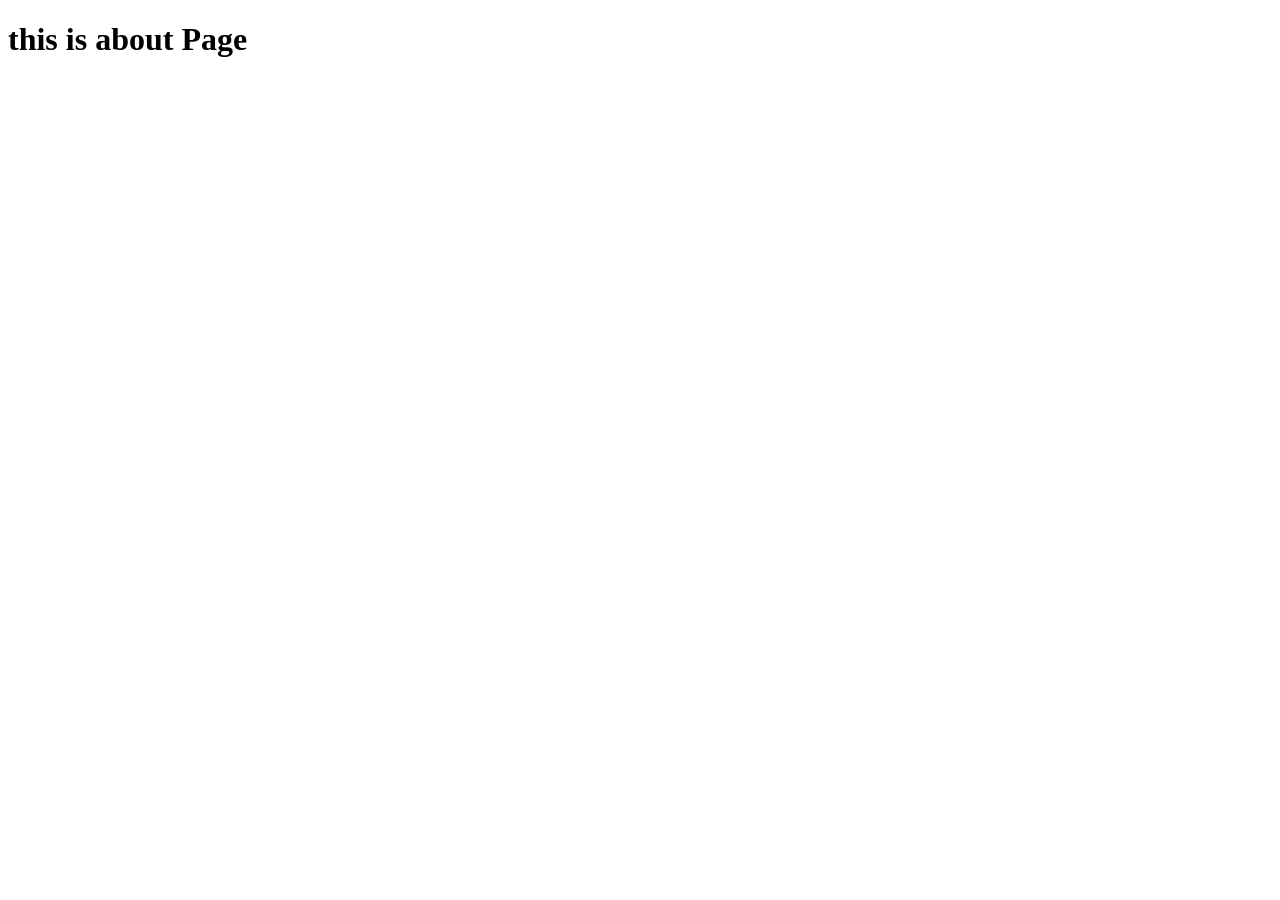
==== commit fe41c336: "." ====
--- a/about-us.html
+++ b/about-us.html
@@ -1,719 +1,12 @@
 <!DOCTYPE html>
 <html lang="en">
-
 <head>
-    <meta charset="utf-8">
-    <title>CargoHub</title>
-    <!-- Stylesheets -->
-    <!-- bootstrap v3.3.6 css -->
-    <link href="css/bootstrap.css" rel="stylesheet">
-    <!-- font-awesome css -->
-    <link href="css/font-awesome.css" rel="stylesheet">
-    <!-- flaticon css -->
-    <link href="css/flaticon.css" rel="stylesheet">
-    <!-- factoryplus-icons css -->
-    <link href="css/factoryplus-icons.css" rel="stylesheet">
-    <!-- animate css -->
-    <link href="css/animate.css" rel="stylesheet">
-    <!-- owl.carousel css -->
-    <link href="css/owl.css" rel="stylesheet">
-    <!-- fancybox css -->
-    <link href="css/jquery.fancybox.css" rel="stylesheet">
-    <link href="css/hover.css" rel="stylesheet">
-    <link href="css/frontend.css" rel="stylesheet">
-    <link href="css/style.css" rel="stylesheet">
-    <!-- switcher css -->
-    <link href="css/switcher.css" rel="stylesheet">
-    <link rel='stylesheet' id='factoryhub-color-switcher-css' href='css/switcher/default.css' />
-    <!-- revolution slider css -->
-    <link rel="stylesheet" type="text/css" href="css/revolution/settings.css">
-    <link rel="stylesheet" type="text/css" href="css/revolution/layers.css">
-    <link rel="stylesheet" type="text/css" href="css/revolution/navigation.css">
-
-    <!--Favicon-->
-    <link rel="shortcut icon" href="images/favicon.ico" type="image/x-icon">
-    <link rel="icon" href="images/favicon.ico" type="image/x-icon">
-    <!-- Responsive -->
+    <meta charset="UTF-8">
     <meta http-equiv="X-UA-Compatible" content="IE=edge">
-    <meta name="viewport" content="width=device-width, initial-scale=1">
-    <link href="css/responsive.css" rel="stylesheet">
-    <!--[if lt IE 9]><script src="https://cdnjs.cloudflare.com/ajax/libs/html5shiv/3.7.3/html5shiv.js"></script><![endif]-->
-    <!--[if lt IE 9]><script src="js/respond.js"></script><![endif]-->
+    <meta name="viewport" content="width=device-width, initial-scale=1.0">
+    <title>Document</title>
 </head>
-
-<body class="home header-transparent  header-sticky header-v1 hide-topbar-mobile">
-    <div id="page">
-
-        <!-- Preloader-->
-        <div class="preloader"></div>
-
-        <!-- topbar -->
-        <div id="fh-header-minimized" class="fh-header-minimized fh-header-v1"></div>
-        <div id="topbar" class="topbar">
-            <div class="container">
-                <div class="row">
-                    <div class="col-lg-9 pd-right_zero">
-
-
-                        <div class="topbar-left topbar-widgets text-left">
-                            <div id="cargo-office-location-widget-2" class="widget cargo-office-location-widget">
-                                <div class="office-location clearfix">
-
-
-                                    <div class="office-switcher_nw"><i class="flaticon-globe "></i><span class="fa fa-angle-down"></span>
-                                        <select id="select-box">
-                                    <option value="1">Newyork Office
-                                      
-                                       </option>
-                                    <option value="2">  London Office</option>
-                                    <option value="3"> Tokyo Office</option>
-                                   
-                                </select>
-                                    </div>
-
-
-
-
-                                    <div id="tab-1" class="tab-content">
-                                        <ul class="topbar-office ">
-                                            <li><i class="flaticon-telephone" aria-hidden="true"></i>Phone +012 345 6789</li>
-                                            <li><i class="flaticon-web" aria-hidden="true"></i>Mail@CargoHub.com</li>
-                                            <li><i class="flaticon-pin" aria-hidden="true"></i>Cargo Hub, NY 10012, USA</li>
-                                        </ul>
-                                    </div>
-                                    <div id="tab-2" class="tab-content">
-                                        <ul class="topbar-office">
-                                            <li><i class="flaticon-telephone" aria-hidden="true"></i>Phone +099 222 1111</li>
-                                            <li><i class="flaticon-web" aria-hidden="true"></i>Mail@Evanto.com</li>
-                                            <li><i class="flaticon-pin" aria-hidden="true"></i>Cargo Hub, LD 32614, UK</li>
-                                        </ul>
-                                    </div>
-                                    <div id="tab-3" class="tab-content">
-                                        <ul class="topbar-office">
-                                            <li><i class="flaticon-telephone" aria-hidden="true"></i>Phone +098 765 4321</li>
-                                            <li><i class="flaticon-web" aria-hidden="true"></i>Mail@Steelthemes.com</li>
-                                            <li><i class="flaticon-pin" aria-hidden="true"></i>Cargo Hub, LE 32614, Japan</li>
-                                        </ul>
-                                    </div>
-
-
-
-
-                                </div>
-                            </div>
-                        </div>
-                    </div>
-                    <div class="col-lg-3">
-                        <div class="topbar-right topbar-widgets text-right">
-                            <div class="widget cargohub-social-links-widget">
-                                <div class="list-social style-1">
-                                    <a href="#" target="_blank"><i class="fa fa-facebook"></i></a>
-                                    <a href="#" target="_blank"><i class="fa fa-twitter"></i></a>
-                                    <a href="#" target="_blank"><i class="fa fa-google-plus"></i></a>
-                                    <a href="#" target="_blank"><i class="fa fa-skype"></i></a>
-                                    <a href="#" target="_blank"><i class="fa fa-youtube"></i></a>
-                                </div>
-                            </div>
-                            <div class="widget cargo-search-widget">
-                                <div class="topbar-search topbar-search-1">
-                                    <a href="#" class="toggle-search" id="toggle-search"><i class="fa fa-search" aria-hidden="true"></i></a>
-                                    <form class="search-form" action="#">
-                                        <i class="fa fa-search" aria-hidden="true"></i>
-                                        <input type="search" class="search-field" placeholder="Search..." value="">
-                                        <input type="submit" class="search-submit" value="Search">
-                                    </form>
-                                </div>
-                            </div>
-                        </div>
-                    </div>
-                </div>
-            </div>
-        </div>
-        <!-- topbar end -->
-
-        <!-- masthead -->
-        <header id="masthead" class="site-header clearfix">
-
-            <div class="header-main clearfix">
-                <div class="container mobile_relative">
-                    <div class="row">
-                        <div class="site-logo col-md-3 col-sm-6 col-xs-6">
-                            <a href="index.html" class="logo">
-                                <img src="images/logo-light.png" alt="CargoHub" class="logo-light show-logo">
-                                <img src="images/logo.png" alt="CargoHub" class="logo-dark hide-logo">
-                            </a>
-                            <h1 class="site-title"><a href="#">CargoHub</a></h1>
-                            <h2 class="site-description">Just another Steel Themes Sites site</h2>
-                        </div>
-                        <div class="site-menu col-md-9 col-sm-6 col-xs-6">
-                            <nav id="site-navigation" class="main-nav primary-nav nav">
-                                <ul class="menu">
-                                    <li class="active has-children"><a href="index.html" class="dropdown-toggle">Home</a>
-                                        <ul class="sub-menu">
-                                            <li><a href="index.html">Home Page 1</a></li>
-                                            <li><a href="home-page-2.html">Home Page 2</a></li>
-                                            <li><a href="home-page-3.html">Home Page 3</a></li>
-                                            <li><a href="home-page-4.html">Home Page 4</a></li>
-                                        </ul>
-                                    </li>
-                                    <li class="has-children"><a href="services.html" class="dropdown-toggle">Services</a>
-                                        <ul class="sub-menu">
-                                            <li><a href="services.html">All Services</a></li>
-                                            <li><a href="road-freight-forwarding.html">Road Freight Forwarding</a></li>
-                                            <li><a href="ocean-freight-forwarding.html">Ocean Freight Forwarding</a></li>
-                                            <li><a href="air-freight-forwarding.html">Air Freight Forwarding</a></li>
-                                            <li><a href="warehousing.html">Warehousing</a></li>
-                                            <li><a href="door-to-door-delivery.html">Door to Door Delivery</a></li>
-                                            <li><a href="ground-transport.html">Ground Transport</a></li>
-                                            <li><a href="worldwide-transport.html">Worldwide Transport</a></li>
-                                            <li><a href="cargo-service.html">Cargo Service</a></li>
-                                            <li><a href="packaging-storage.html">Packaging &#038; Storage</a></li>
-                                        </ul>
-                                    </li>
-                                    <li class="has-children"><a href="#" class="dropdown-toggle">Pages</a>
-                                        <ul class="sub-menu">
-                                            <li><a href="about-us.html">About Us</a></li>
-                                            <li><a href="faqs.html">FAQS</a></li>
-                                            <li><a href="our-prices.html">Our Prices</a></li>
-                                            <li><a href="testimonials.html">Testimonials</a></li>
-                                        </ul>
-                                    </li>
-                                    <li class="has-children"><a href="gallery.html" class="dropdown-toggle">Gallery</a>
-                                        <ul class="sub-menu">
-                                            <li><a href="gallery-column-4.html">Gallery Four Columns</a></li>
-                                            <li><a href="gallery-column-3.html">Gallery Three Columns</a></li>
-                                            <li><a href="gallery.html">Gallery Two Columns</a></li>
-                                            <li><a href="gallery-single.html">Gallery Single</a></li>
-                                        </ul>
-                                    </li>
-                                    <li class="has-children"><a href="#" class="dropdown-toggle">Features</a>
-                                        <ul class="sub-menu">
-                                            <li><a href="request-a-quote.html">Request A Quote</a></li>
-                                            <li><a href="track-your-shipment.html">Track Your Shipment</a></li>
-                                        </ul>
-                                    </li>
-                                    <li class="has-children"><a href="blog.html" class="dropdown-toggle">News</a>
-                                        <ul class="sub-menu">
-                                            <li><a href="blog-column-2.html">Blog Two Columns</a></li>
-                                            <li><a href="blog-column-3.html">Blog Three Columns</a></li>
-                                            <li><a href="blog-column-4.html">Blog Four Columns</a></li>
-                                            <li><a href="blog-sidebar.html">Blog With Sidebar</a></li>
-                                            <li><a href="blog-single.html">Blog Single Post</a></li>
-                                        </ul>
-                                    </li>
-                                    <li><a href="contact.html">Contact</a></li>
-                                    <li class="extra-menu-item menu-item-button-link">
-                                        <a href="request-a-quote.html" class="fh-btn btn">Get A Quote</a>
-                                    </li>
-                                </ul>
-                            </nav>
-                        </div>
-                    </div>
-                    <a href="#" class="navbar-toggle">
-                        <span class="navbar-icon">
-							<span class="navbars-line"></span>
-                        </span>
-                    </a>
-                </div>
-            </div>
-
-        </header>
-
-        <!-- masthead end -->
-
-        <!--Page Header-->
-        <div class="page-header title-area">
-            <div class="header-title">
-                <div class="container">
-                    <div class="row">
-                        <div class="col-md-12 col-sm-12 col-xs-12">
-                            <h1 class="page-title">About Us</h1>
-                        </div>
-                    </div>
-                </div>
-            </div>
-            <div class="breadcrumb-area">
-                <div class="container">
-                    <div class="row">
-                        <div class="col-md-8 col-sm-12 col-xs-12 site-breadcrumb">
-                            <nav class="breadcrumb">
-                                <a class="home" href="#"><span>Home</span></a>
-                                <i class="fa fa-angle-right" aria-hidden="true"></i>
-                                <span>About Us</span>
-                            </nav>
-                        </div>
-                    </div>
-                </div>
-            </div>
-        </div>
-        <!--Page Header end-->
-
-        <!--About us-->
-        <section class="aboutsec-2 secpaddbig">
-            <div class="container">
-                <div class="row">
-                    <div class="col-md-4 col-sm-6">
-                        <div class="abotimglft">
-                            <img src="images/resources/aboutus-1.jpg" class="img-responsive">
-                        </div>
-                    </div>
-                    <div class="col-md-8 col-sm-6">
-                        <div class="abotinforgt">
-                            <div class="fh-section-title clearfix  text-left version-dark paddbtm30">
-                                <h2>Who We are</h2>
-                            </div>
-                            <p>We strongly believe that pursuing all of these goals is in our interest and in the interest of all of our stakeholders are us customers, employees, investors and the planet as a whole. We add value to cargo people’s interaction
-                                with us, with excellent services or products.</p>
-                            <p>Engaging our employees and nurturinvestment on the stock holds market we show concern , by engaging our employees and nurturinvestment on the stock holds market we show concern.</p>
-                            <img class="paddtop20" src="images/icon/signature-1.png" alt="" />
-                        </div>
-                    </div>
-                </div>
-            </div>
-        </section>
-        <!--About us end-->
-
-        <!-- Feature sec -->
-        <section class="features-3 bluebg">
-            <div class="container">
-                <div class="row">
-                    <div class="col-sm-4">
-                        <div class="fh-feature-box "><span class="chars">M</span>
-                            <h4 class="box-title">Our Mission</h4>
-                            <div class="desc">We meet our customers’ demands for a personal &amp; profesional service by offering innovative supply chain solutions.</div>
-                        </div>
-                    </div>
-                    <div class="col-sm-4">
-                        <div class="fh-feature-box "><span class="chars">V</span>
-                            <h4 class="box-title">Our Vision</h4>
-                            <div class="desc">We proactively and constantly look for new possibilities. Therefore, an important part of our vision is to attract &amp; retain.</div>
-                        </div>
-                    </div>
-                    <div class="col-sm-4">
-                        <div class="fh-feature-box "><span class="chars">C</span>
-                            <h4 class="box-title">Core Values</h4>
-                            <div class="desc">Procedures, values and attitudes are crucial to our reputation – not to mention the success we enjoy.</div>
-                        </div>
-                    </div>
-                </div>
-            </div>
-        </section>
-        <!-- Feature sec end -->
-
-        <!-- featured sec -->
-        <section class="whychoos-3 secpadd">
-            <div class="container">
-                <div class="fh-section-title clearfix  text-center version-dark paddbtm30">
-                    <h2>Why Choose Us</h2>
-                </div>
-                <div class="row">
-                    <div class="col-md-4 col-sm-6">
-                        <div class="fh-icon-box  style-2 version-dark  icon-center">
-                            <span class="fh-icon"><i class="flaticon-international-delivery"></i></span>
-                            <h4 class="box-title"><span>24 Hours Support</span></h4>
-                            <div class="desc">
-                                <p>We are Specialises in international freight forwarding of merchandise.</p>
-                            </div>
-                        </div>
-                    </div>
-                    <div class="col-md-4 col-sm-6">
-                        <div class="fh-icon-box  style-2 version-dark  icon-center">
-                            <span class="fh-icon"><i class="flaticon-people"></i></span>
-                            <h4 class="box-title"><span>Global supply Chain</span></h4>
-                            <div class="desc">
-                                <p>Efficiently unleash cross-media information without cross-media value.</p>
-                            </div>
-                        </div>
-                    </div>
-                    <div class="col-md-4 col-sm-6">
-                        <div class="fh-icon-box  style-2 version-dark  icon-center">
-                            <span class="fh-icon"><i class="flaticon-route"></i></span>
-                            <h4 class="box-title"><span>Mobile Shipment Tracking</span></h4>
-                            <div class="desc">
-                                <p>We Offers intellgent concepts for road & tail well as complex special services.</p>
-                            </div>
-                        </div>
-                    </div>
-                    <div class="col-md-4 col-sm-6 col-md-offset-2">
-                        <div class="fh-icon-box  style-2 version-dark  icon-center">
-                            <span class="fh-icon"><i class="flaticon-open-cardboard-box"></i></span>
-                            <h4 class="box-title"><span>Careful Handling</span></h4>
-                            <div class="desc">
-                                <p>Cargo HUB are transported at some stage of their journey along world’s roads.</p>
-                            </div>
-                        </div>
-                    </div>
-                    <div class="col-md-4 col-sm-6">
-                        <div class="fh-icon-box  style-2 version-dark  icon-center">
-                            <span class="fh-icon"><i class="flaticon-alarm-clock"></i></span>
-                            <h4 class="box-title"><span>Time On Door Delivery</span></h4>
-                            <div class="desc">
-                                <p>We Offers intellgent concepts for road & tail well as complex special services.</p>
-                            </div>
-                        </div>
-                    </div>
-                </div>
-            </div>
-        </section>
-        <!-- featured sec end -->
-
-        <!--Our Team section-->
-        <section class="hometeam-1 graybg secpadd">
-            <div class="container">
-                <div class="fh-section-title clearfix f30  text-left version-dark">
-                    <h2>Meet Our Team</h2>
-                </div>
-                <div class="fh-team">
-                    <div class="team-list slideteam">
-                        <div class="team-member ">
-                            <div class="team-header"><img src="images/team/team-1.jpg" class="attachment-full" alt="" />
-                                <ul class="team-social">
-                                    <li><a href="#" target="_blank"><i class="fa fa-facebook"></i></a></li>
-                                    <li><a href="#" target="_blank"><i class="fa fa-twitter"></i></a></li>
-                                    <li><a href="#" target="_blank"><i class="fa fa-skype"></i></a></li>
-                                </ul>
-                            </div>
-                            <div class="team-info">
-                                <h4 class="name">Vena Georgeyo</h4><span class="job">Chairman</span></div>
-                        </div>
-                        <div class="team-member ">
-                            <div class="team-header"><img src="images/team/team-2.jpg" class="attachment-full" alt="" />
-                                <ul class="team-social">
-                                    <li><a href="#" target="_blank"><i class="fa fa-facebook"></i></a></li>
-                                    <li><a href="#" target="_blank"><i class="fa fa-twitter"></i></a></li>
-                                    <li><a href="#" target="_blank"><i class="fa fa-skype"></i></a></li>
-                                </ul>
-                            </div>
-                            <div class="team-info">
-                                <h4 class="name">Johny Zabrila</h4><span class="job">Co-Ordinator</span></div>
-                        </div>
-                        <div class="team-member ">
-                            <div class="team-header"><img src="images/team/team-3.jpg" class="attachment-full" alt="" />
-                                <ul class="team-social">
-                                    <li><a href="#" target="_blank"><i class="fa fa-facebook"></i></a></li>
-                                    <li><a href="#" target="_blank"><i class="fa fa-twitter"></i></a></li>
-                                    <li><a href="#" target="_blank"><i class="fa fa-skype"></i></a></li>
-                                </ul>
-                            </div>
-                            <div class="team-info">
-                                <h4 class="name">Philil Burphly</h4><span class="job">Manager</span></div>
-                        </div>
-                        <div class="team-member ">
-                            <div class="team-header"><img src="images/team/team-4.jpg" class="attachment-full" alt="" />
-                                <ul class="team-social">
-                                    <li><a href="#" target="_blank"><i class="fa fa-facebook"></i></a></li>
-                                    <li><a href="#" target="_blank"><i class="fa fa-twitter"></i></a></li>
-                                    <li><a href="#" target="_blank"><i class="fa fa-skype"></i></a></li>
-                                </ul>
-                            </div>
-                            <div class="team-info">
-                                <h4 class="name">Michal Wincent</h4><span class="job">Accountant</span></div>
-                        </div>
-                        <div class="team-member ">
-                            <div class="team-header"><img src="images/team/team-1.jpg" class="attachment-full" alt="" />
-                                <ul class="team-social">
-                                    <li><a href="#" target="_blank"><i class="fa fa-facebook"></i></a></li>
-                                    <li><a href="#" target="_blank"><i class="fa fa-twitter"></i></a></li>
-                                    <li><a href="#" target="_blank"><i class="fa fa-skype"></i></a></li>
-                                </ul>
-                            </div>
-                            <div class="team-info">
-                                <h4 class="name">Vena Georgeyo</h4><span class="job">Chairman</span></div>
-                        </div>
-                    </div>
-                </div>
-                <div class="teampara">
-                    We’re always looking for talented workers, creative directors and anyone has a
-                    <br> passion for the logistic service <a class="main-color" style="text-decoration: underline;" href="#">join our team.</a>
-                </div>
-            </div>
-        </section>
-        <!--Our Team section end-->
-
-        <!--footer sec-->
-        <div class="footer-widgets widgets-area">
-            <div class="contact-widget">
-                <div class="container">
-                    <div class="row">
-                        <div class="contact col-md-3 col-xs-12 col-sm-12">
-                            <a href="#" class="footer-logo"><img src="images/logo-light.png" alt="Footer Logo"></a>
-                        </div>
-                        <div class="contact col-md-3 col-xs-12 col-sm-12"><i class="flaticon-signs"></i>
-                            <p>Address : Cargo Hub,</p>
-                            <h4>NEWYORK 10012, USA</h4>
-                        </div>
-                        <div class="contact col-md-3 col-xs-12 col-sm-12"><i class="flaticon-phone-call "></i>
-                            <p>Toll Free Number :</p>
-                            <h4>+44 567 890123 – 30</h4>
-                        </div>
-                        <div class="contact col-md-3 col-xs-12 col-sm-12"><i class="flaticon-clock-1"></i>
-                            <p>Opening Hours :</p>
-                            <h4>MON – FRI: 8AM – 5PM</h4>
-                        </div>
-                    </div>
-                </div>
-            </div>
-            <div class="footer-sidebars">
-                <div class="container">
-                    <div class="row">
-                        <div class="footer-sidebar footer-1 col-xs-12 col-sm-6 col-md-3">
-                            <div class="widget widget_text">
-                                <h4 class="widget-title">About Cargo</h4>
-                                <div class="textwidget">
-                                    <p>Cargo HUB Logistics Services is a global supplier of transport and logistics solutions. We have offices in more than 20 countries and an international network of partners and agents.</p>
-                                </div>
-                            </div>
-                            <div class="widget cargohub-social-links-widget">
-                                <div class="list-social style-1">
-                                    <a href="#" target="_blank"><i class="fa fa-facebook"></i></a>
-                                    <a href="#" target="_blank"><i class="fa fa-twitter"></i></a>
-                                    <a href="#" target="_blank"><i class="fa fa-facebook"></i></a>
-                                    <a href="#" target="_blank"><i class="fa fa-twitter"></i></a>
-                                </div>
-                            </div>
-                        </div>
-                        <div class="footer-sidebar footer-2 col-xs-12 col-sm-6 col-md-3">
-                            <div class="widget widget_nav_menu">
-                                <h4 class="widget-title">Useful Links</h4>
-                                <div class="menu-service-menu-container">
-                                    <ul class="menu">
-                                        <li><a href="#">All Services</a></li>
-                                        <li><a href="#">Ground Transport</a></li>
-                                        <li><a href="#">Cargo Service</a></li>
-                                        <li><a href="#">Warehousing</a></li>
-                                        <li><a href="#">Road Freight Forwarding</a></li>
-                                        <li><a href="#">Ocean Freight Forwarding</a></li>
-                                    </ul>
-                                </div>
-                            </div>
-                        </div>
-                        <div class="footer-sidebar footer-3 col-xs-12 col-sm-6 col-md-3">
-                            <div class="widget latest-project-widget">
-                                <h4 class="widget-title">Photo gallery</h4>
-                                <div class="latest-project-list clearfix">
-                                    <div class="latest-project clearfix">
-                                        <div class="fp-widget-thumb">
-                                            <a class="widget-thumb" href="#">
-                                                <i class="fa fa-link" aria-hidden="true"></i>
-                                                <img src="images/projects/fg1.jpg" alt="">
-                                            </a>
-                                        </div>
-                                    </div>
-                                    <div class="latest-project clearfix">
-                                        <div class="fp-widget-thumb">
-                                            <a class="widget-thumb" href="#">
-                                                <i class="fa fa-link" aria-hidden="true"></i>
-                                                <img src="images/projects/fg2.jpg" alt="">
-                                            </a>
-                                        </div>
-                                    </div>
-                                    <div class="latest-project clearfix">
-                                        <div class="fp-widget-thumb">
-                                            <a class="widget-thumb" href="#">
-                                                <i class="fa fa-link" aria-hidden="true"></i>
-                                                <img src="images/projects/fg3.jpg" alt="">
-                                            </a>
-                                        </div>
-                                    </div>
-                                    <div class="latest-project clearfix">
-                                        <div class="fp-widget-thumb">
-                                            <a class="widget-thumb" href="#">
-                                                <i class="fa fa-link" aria-hidden="true"></i>
-                                                <img src="images/projects/fg4.jpg" alt="">
-                                            </a>
-                                        </div>
-                                    </div>
-                                    <div class="latest-project clearfix">
-                                        <div class="fp-widget-thumb">
-                                            <a class="widget-thumb" href="#">
-                                                <i class="fa fa-link" aria-hidden="true"></i>
-                                                <img src="images/projects/fg5.jpg" alt="">
-                                            </a>
-                                        </div>
-                                    </div>
-                                    <div class="latest-project clearfix">
-                                        <div class="fp-widget-thumb">
-                                            <a class="widget-thumb" href="#">
-                                                <i class="fa fa-link" aria-hidden="true"></i>
-                                                <img src="images/projects/fg6.jpg" alt="">
-                                            </a>
-                                        </div>
-                                    </div>
-                                </div>
-                            </div>
-                        </div>
-                        <div class="footer-sidebar footer-4 col-xs-12 col-sm-6 col-md-3">
-                            <div class="widget widget_mc4wp_form_widget">
-                                <h4 class="widget-title">Our Newsletter</h4>
-                                <form>
-                                    <div class="footform">
-                                        <div class="fh-form-field">
-                                            <p>
-                                                Sign up today for tips and latest news and exclusive special offers.
-                                            </p>
-                                            <div class="subscribe">
-                                                <input name="EMAIL" placeholder="Enter Your Email" required="" type="email">
-                                                <input value="Sign Up" type="submit">
-                                            </div>
-                                        </div>
-                                    </div>
-                                </form>
-                                <!-- / MailChimp for WordPress Plugin -->
-                            </div>
-                            <div class="widget widget_text">
-                                <div class="textwidget">
-                                    <p>We don’t do spam and Your mail id very confidential.</p>
-                                </div>
-                            </div>
-                        </div>
-                    </div>
-                </div>
-            </div>
-        </div>
-        <!--footer sec end-->
-
-        <!--copyright sec-->
-        <footer class="site-footer">
-            <div class="container">
-                <div class="row">
-                    <div class="footer-copyright col-md-6 col-sm-12 col-sx-12">
-                        <div class="site-info">Copyright @ 2017 <a href="#">Steelthemes</a>, All Right Reserved </div>
-                    </div>
-                    <div class="col-md-6 col-sm-12 col-xs-12 text-right footer-text"><a href="#">Purchase Now</a> </div>
-                </div>
-            </div>
-        </footer>
-        <!--copyright sec end-->
-    </div>
-    <!--End pagewrapper-->
-
-    <!--primary-mobile-nav-->
-    <div class="primary-mobile-nav header-v1" id="primary-mobile-nav" role="navigation">
-        <a href="#" class="close-canvas-mobile-panel">×</a>
-        <ul class="menu">
-            <li class="current-menu-item menu-item-has-children"><a href="index.html">Home</a>
-                <ul class="sub-menu">
-                    <li><a href="index.html">Home Page 1</a></li>
-                    <li><a href="home-page-2.html">Home Page 2</a></li>
-                    <li><a href="home-page-3.html">Home Page 3</a></li>
-                    <li><a href="home-page-4.html">Home Page 4</a></li>
-                </ul>
-            </li>
-            <li class="menu-item-has-children"><a href="services.html" class="dropdown-toggle">Services</a>
-                <ul class="sub-menu">
-                    <li><a href="services.html">All Services</a></li>
-                    <li><a href="road-freight-forwarding.html">Road Freight Forwarding</a></li>
-                    <li><a href="ocean-freight-forwarding.html">Ocean Freight Forwarding</a></li>
-                    <li><a href="air-freight-forwarding.html">Air Freight Forwarding</a></li>
-                    <li><a href="warehousing.html">Warehousing</a></li>
-                    <li><a href="door-to-door-delivery.html">Door to Door Delivery</a></li>
-                    <li><a href="ground-transport.html">Ground Transport</a></li>
-                    <li><a href="worldwide-transport.html">Worldwide Transport</a></li>
-                    <li><a href="cargo-service.html">Cargo Service</a></li>
-                    <li><a href="packaging-storage.html">Packaging &#038; Storage</a></li>
-                </ul>
-            </li>
-            <li class="menu-item-has-children"><a href="projects.html" class="dropdown-toggle">Pages</a>
-                <ul class="sub-menu">
-                    <li><a href="about-us.html">About Us</a></li>
-                    <li><a href="faqs.html">FAQS</a></li>
-                    <li><a href="our-prices.html">Our Prices</a></li>
-                    <li><a href="testimonials.html">Testimonials</a></li>
-                </ul>
-            </li>
-            <li class="menu-item-has-children"><a href="gallery.html" class="dropdown-toggle">Gallery</a>
-                <ul class="sub-menu">
-                    <li><a href="gallery-column-4.html">Gallery Four Columns</a></li>
-                    <li><a href="gallery-column-3.html">Gallery Three Columns</a></li>
-                    <li><a href="gallery.html">Gallery Two Columns</a></li>
-                    <li><a href="gallery-single.html">Gallery Single</a></li>
-                </ul>
-            </li>
-            <li class="menu-item-has-children"><a href="#" class="dropdown-toggle">Features</a>
-                <ul class="sub-menu">
-                    <li><a href="request-a-quote.html">Request A Quote</a></li>
-                    <li><a href="track-your-shipment.html">Track Your Shipment</a></li>
-                </ul>
-            </li>
-            <li class="menu-item-has-children"><a href="blog.html" class="dropdown-toggle">News</a>
-                <ul class="sub-menu">
-                    <li><a href="blog-column-2.html">Blog Two Columns</a></li>
-                    <li><a href="blog-column-3.html">Blog Three Columns</a></li>
-                    <li><a href="blog-column-4.html">Blog Four Columns</a></li>
-                    <li><a href="blog-sidebar.html">Blog With Sidebar</a></li>
-                    <li><a href="blog-single.html">Blog Single Post</a></li>
-                </ul>
-            </li>
-            <li><a href="contact.html">Contact</a></li>
-            <li class="extra-menu-item menu-item-button-link">
-                <a href="request-a-quote.html" class="fh-btn btn">Get A Quote</a>
-            </li>
-        </ul>
-
-    </div>
-    <div id="off-canvas-layer" class="off-canvas-layer"></div>
-    <!--primary-mobile-nav end-->
-
-    <!--Scroll to top-->
-    <a id="scroll-top" class="backtotop" href="#page-top"><i class="fa fa-angle-up"></i></a>
-
-    <!--Color switcher-->
-    <div class="demo_changer" id="demo_changer">
-        <div class="demo-icon fa fa-sliders"></div>
-        <div class="form_holder">
-            <h3 class="demo-title">Customize CargoHub</h3>
-
-            <div class="line"></div>
-            <p>Color Scheme</p>
-            <div class="predefined_styles" id="styleswitch_area">
-                <a href="?default=true" data-rel="default" class="styleswitch" style="background:#ff0000;border-right-color: #0c1239;border-bottom-color: #0c1239"></a>
-                <a href="#" data-rel="navy-darkblue" class="styleswitch" style="background:#00baff;border-right-color: #0c1239;border-bottom-color: #0c1239"></a>
-                <a href="#" data-rel="orange-black" class="styleswitch" style="background:#ee6012;border-right-color: #202020;border-bottom-color: #202020"></a>
-                <a href="#" data-rel="yellow-blue" class="styleswitch" style="background:#f6a604;border-right-color: #0032ab;border-bottom-color: #0032ab"></a>
-            </div>
-            <div class="line"></div>
-        </div>
-    </div>
-
-    <!-- jquery Liabrary -->
-    <script src="js/jquery-1.12.4.min.js"></script>
-    <!-- bootstrap v3.3.6 js -->
-    <script src="js/bootstrap.min.js"></script>
-    <!-- fancybox js -->
-    <script src="js/jquery.fancybox.pack.js"></script>
-    <script src="js/jquery.fancybox-media.js"></script>
-    <script src="https://unpkg.com/isotope-layout@3/dist/isotope.pkgd.min.js"></script>
-    <!-- owl.carousel js -->
-    <script src="js/owl.js"></script>
-    <!-- counter js -->
-    <script src="js/jquery.appear.js"></script>
-    <script src="js/jquery.countTo.js"></script>
-    <!-- validate js -->
-    <script src="js/validate.js"></script>
-    <!-- switcher js -->
-    <script src="js/switcher.js"></script>
-
-    <!-- google map -->
-    <script src="https://maps.googleapis.com/maps/api/js?key=AIzaSyAHzPSV2jshbjI8fqnC_C4L08ffnj5EN3A"></script>
-    <script src="js/gmap.js"></script>
-    <script src="js/map-helper.js"></script>
-
-    <!-- REVOLUTION JS FILES -->
-    <script type="text/javascript" src="js/revolution/jquery.themepunch.tools.min.js"></script>
-    <script type="text/javascript" src="js/revolution/jquery.themepunch.revolution.min.js"></script>
-    <script type="text/javascript" src="js/revolution/extensions/revolution.extension.actions.min.js"></script>
-    <script type="text/javascript" src="js/revolution/extensions/revolution.extension.carousel.min.js"></script>
-    <script type="text/javascript" src="js/revolution/extensions/revolution.extension.kenburn.min.js"></script>
-    <script type="text/javascript" src="js/revolution/extensions/revolution.extension.layeranimation.min.js"></script>
-    <script type="text/javascript" src="js/revolution/extensions/revolution.extension.migration.min.js"></script>
-    <script type="text/javascript" src="js/revolution/extensions/revolution.extension.navigation.min.js"></script>
-    <script type="text/javascript" src="js/revolution/extensions/revolution.extension.parallax.min.js"></script>
-    <script type="text/javascript" src="js/revolution/extensions/revolution.extension.slideanims.min.js"></script>
-    <script type="text/javascript" src="js/revolution/extensions/revolution.extension.video.min.js"></script>
-
-    <!-- script JS  -->
-    <script src="js/scripts.min.js"></script>
-    <script src="js/script.js"></script>
+<body>
+    <h1>this is about Page</h1>
 </body>
-
 </html>
